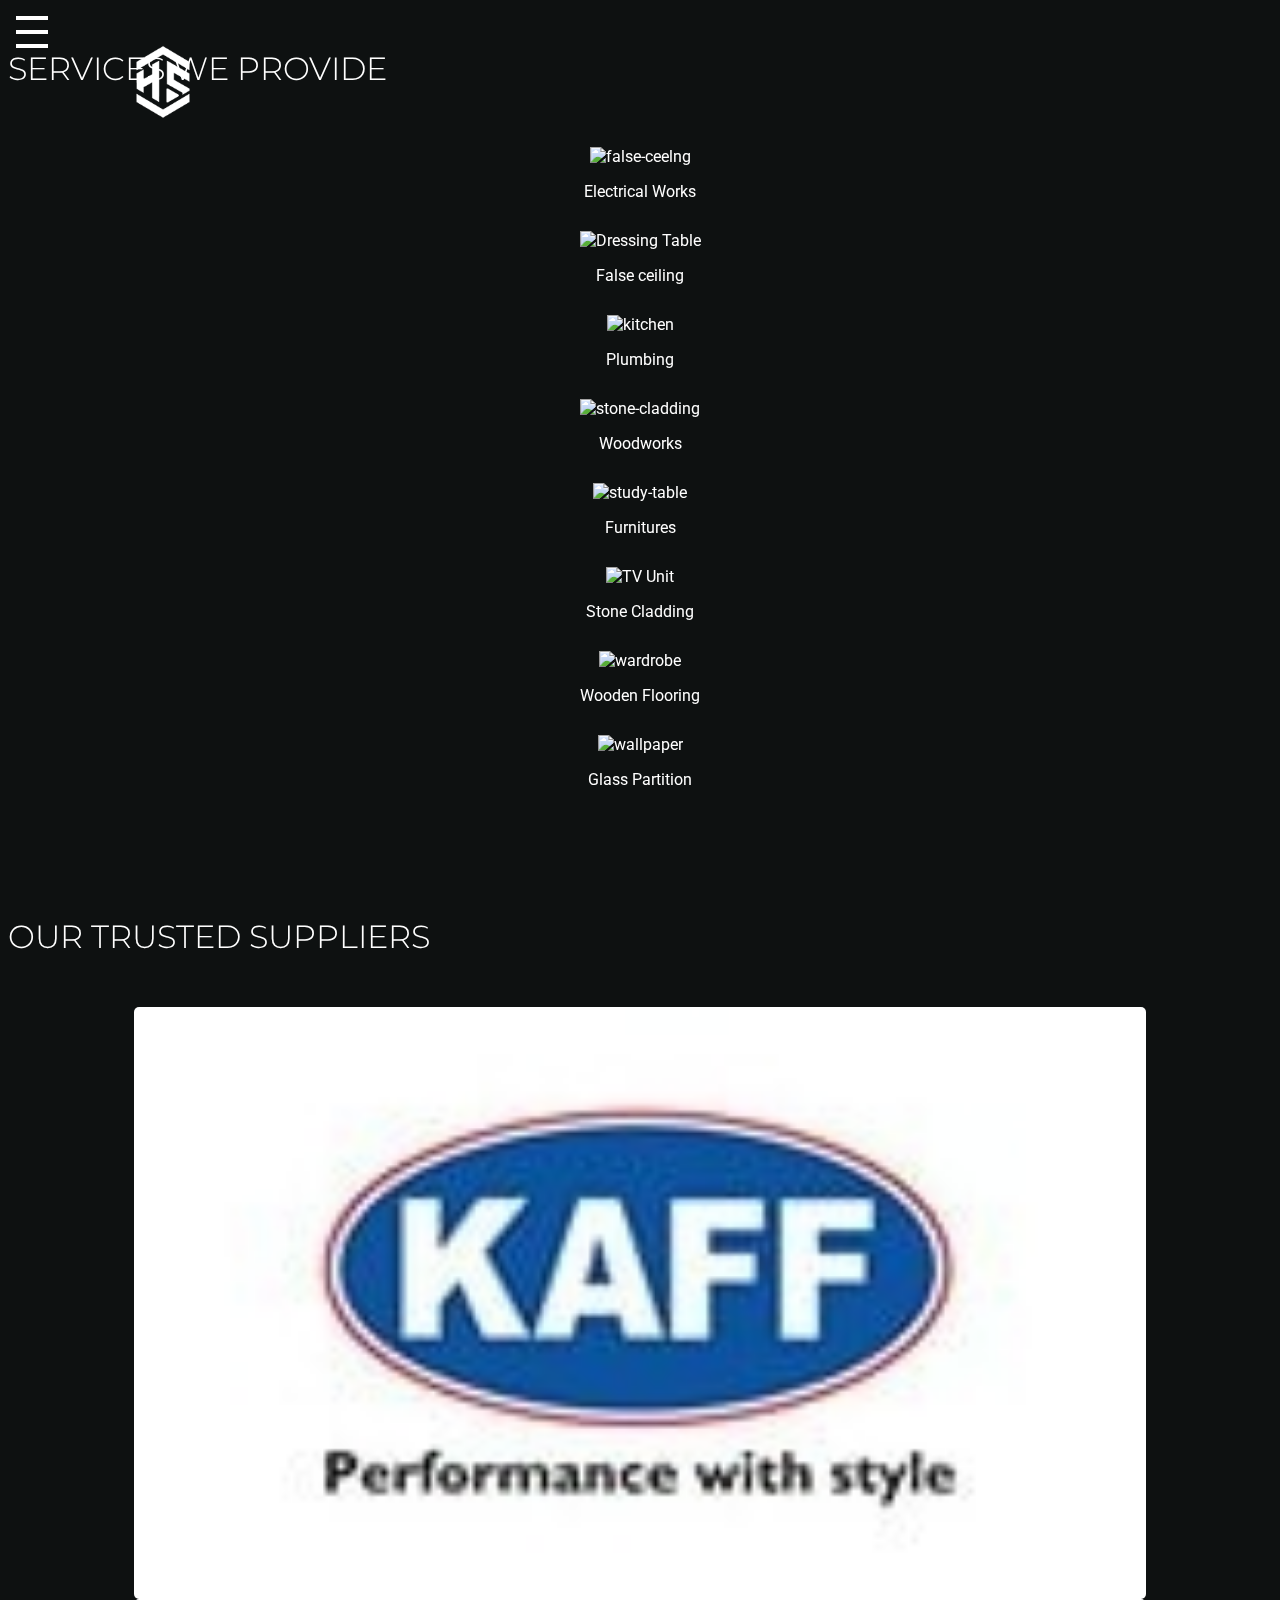
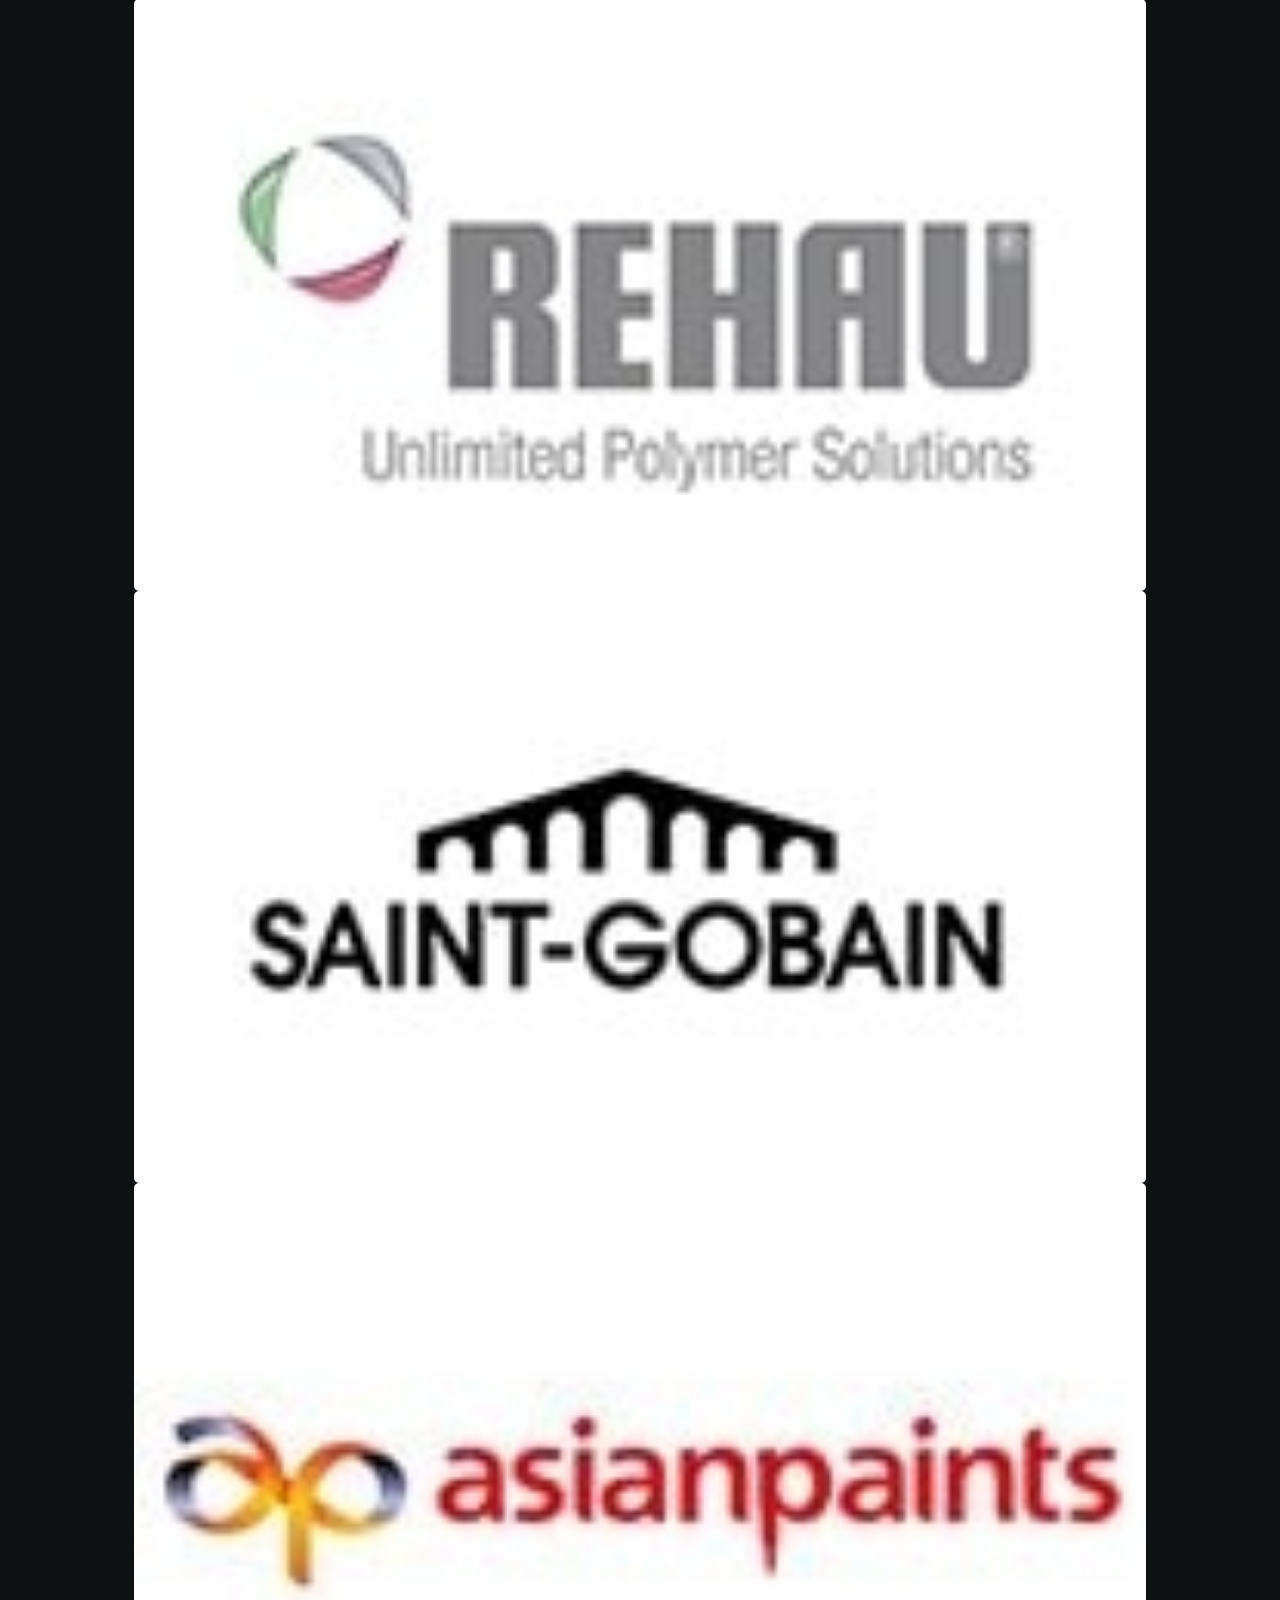
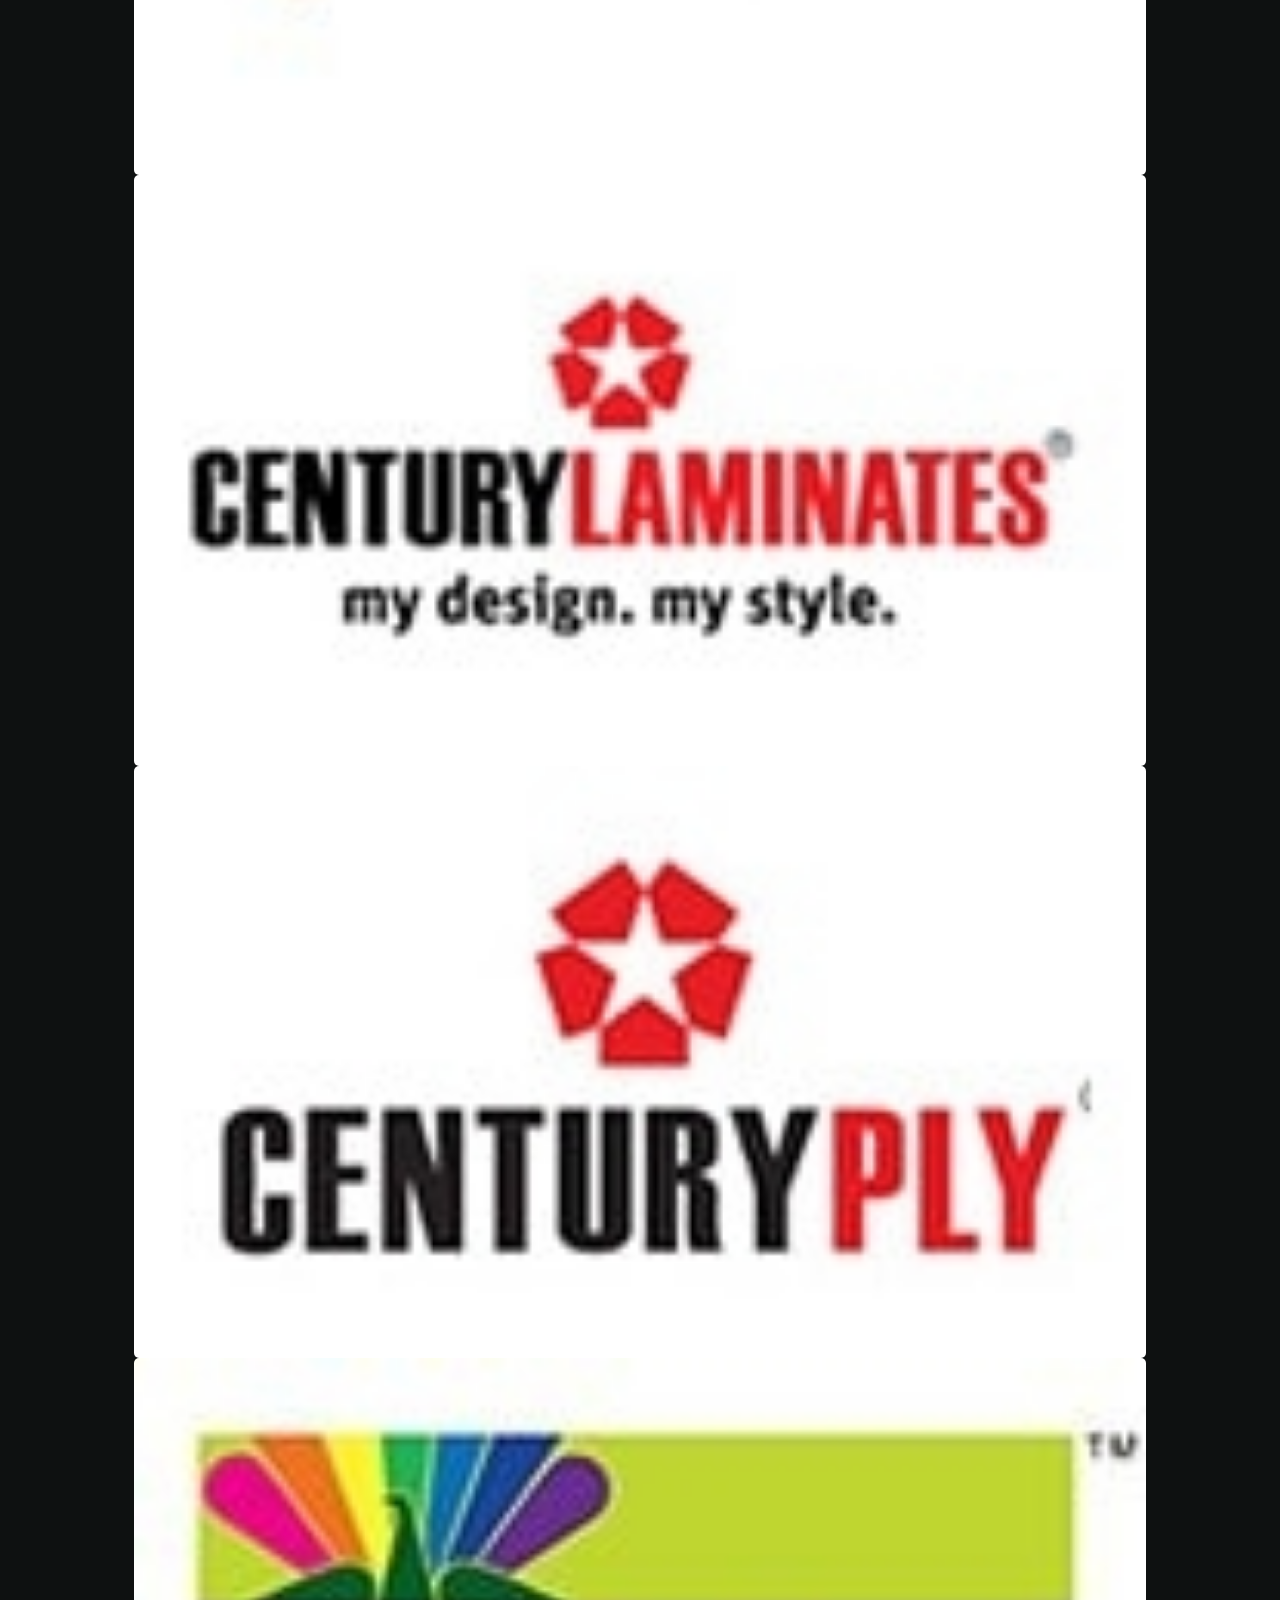
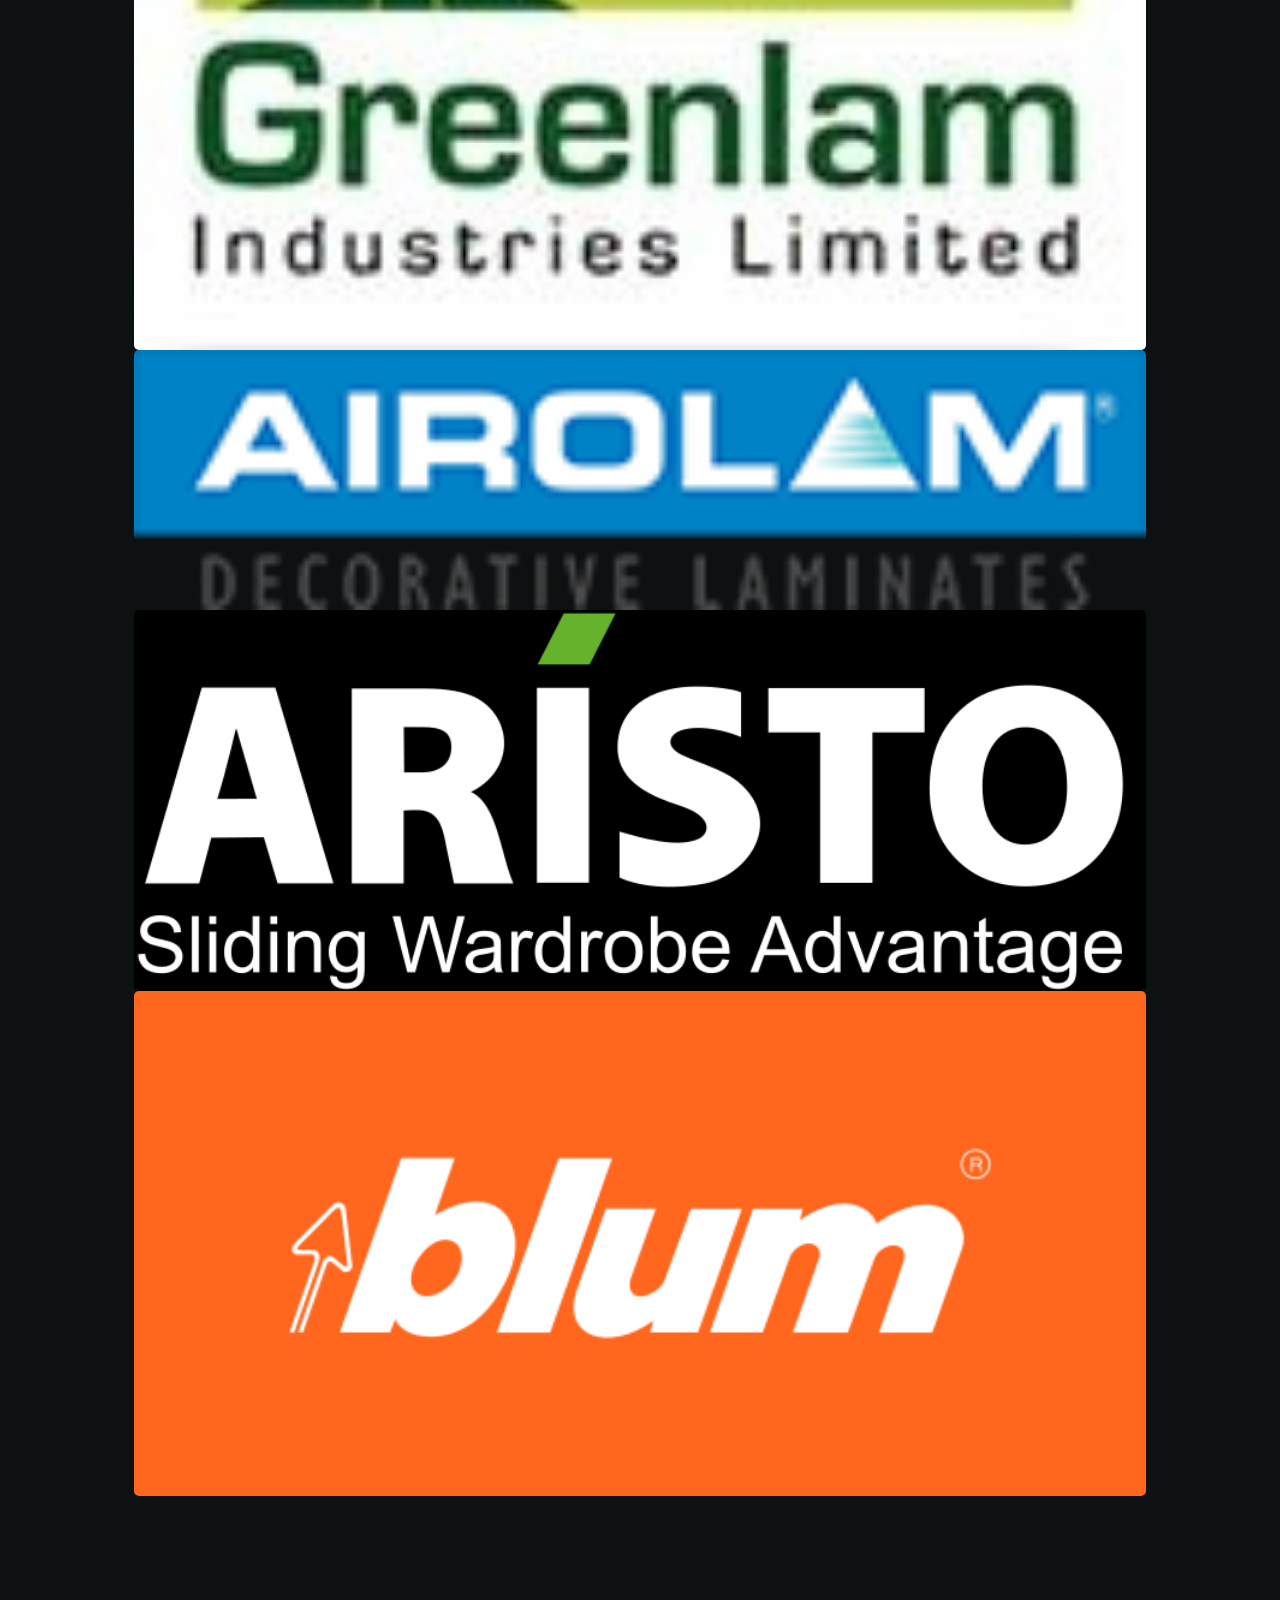
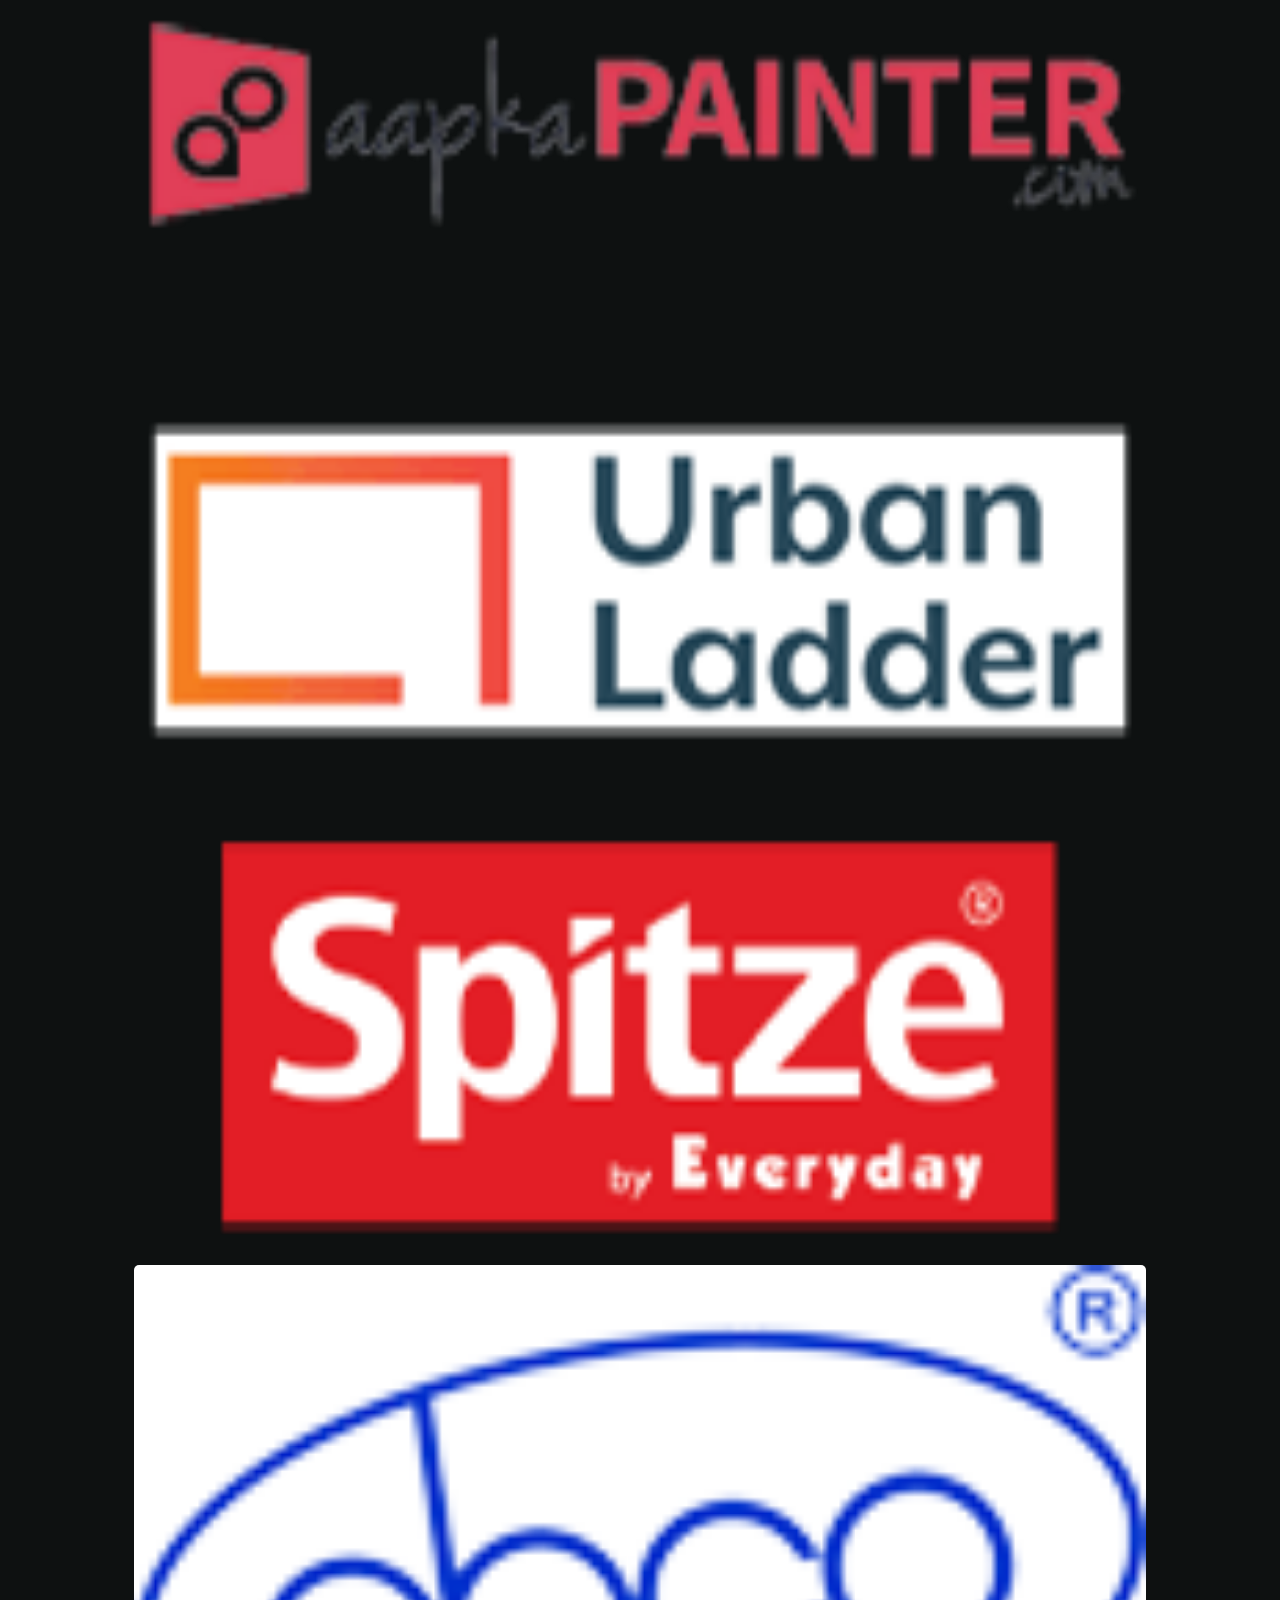
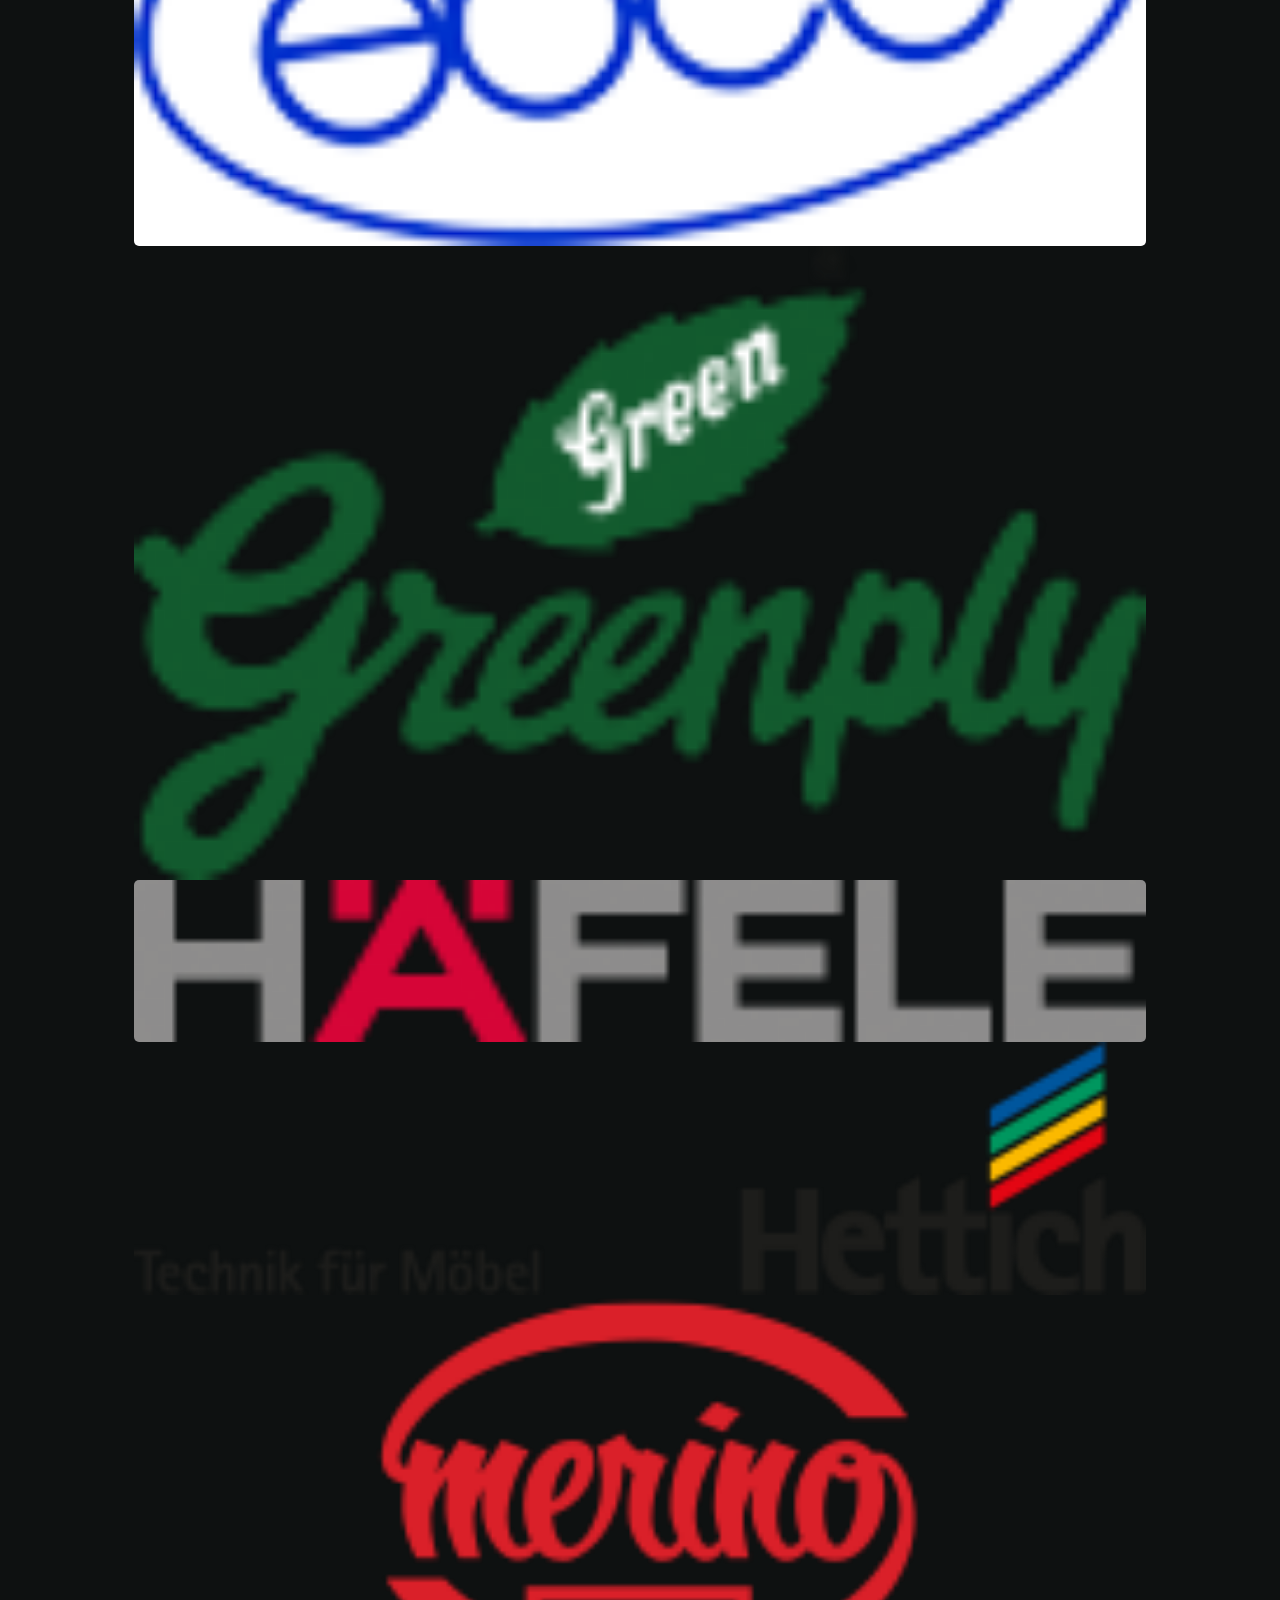
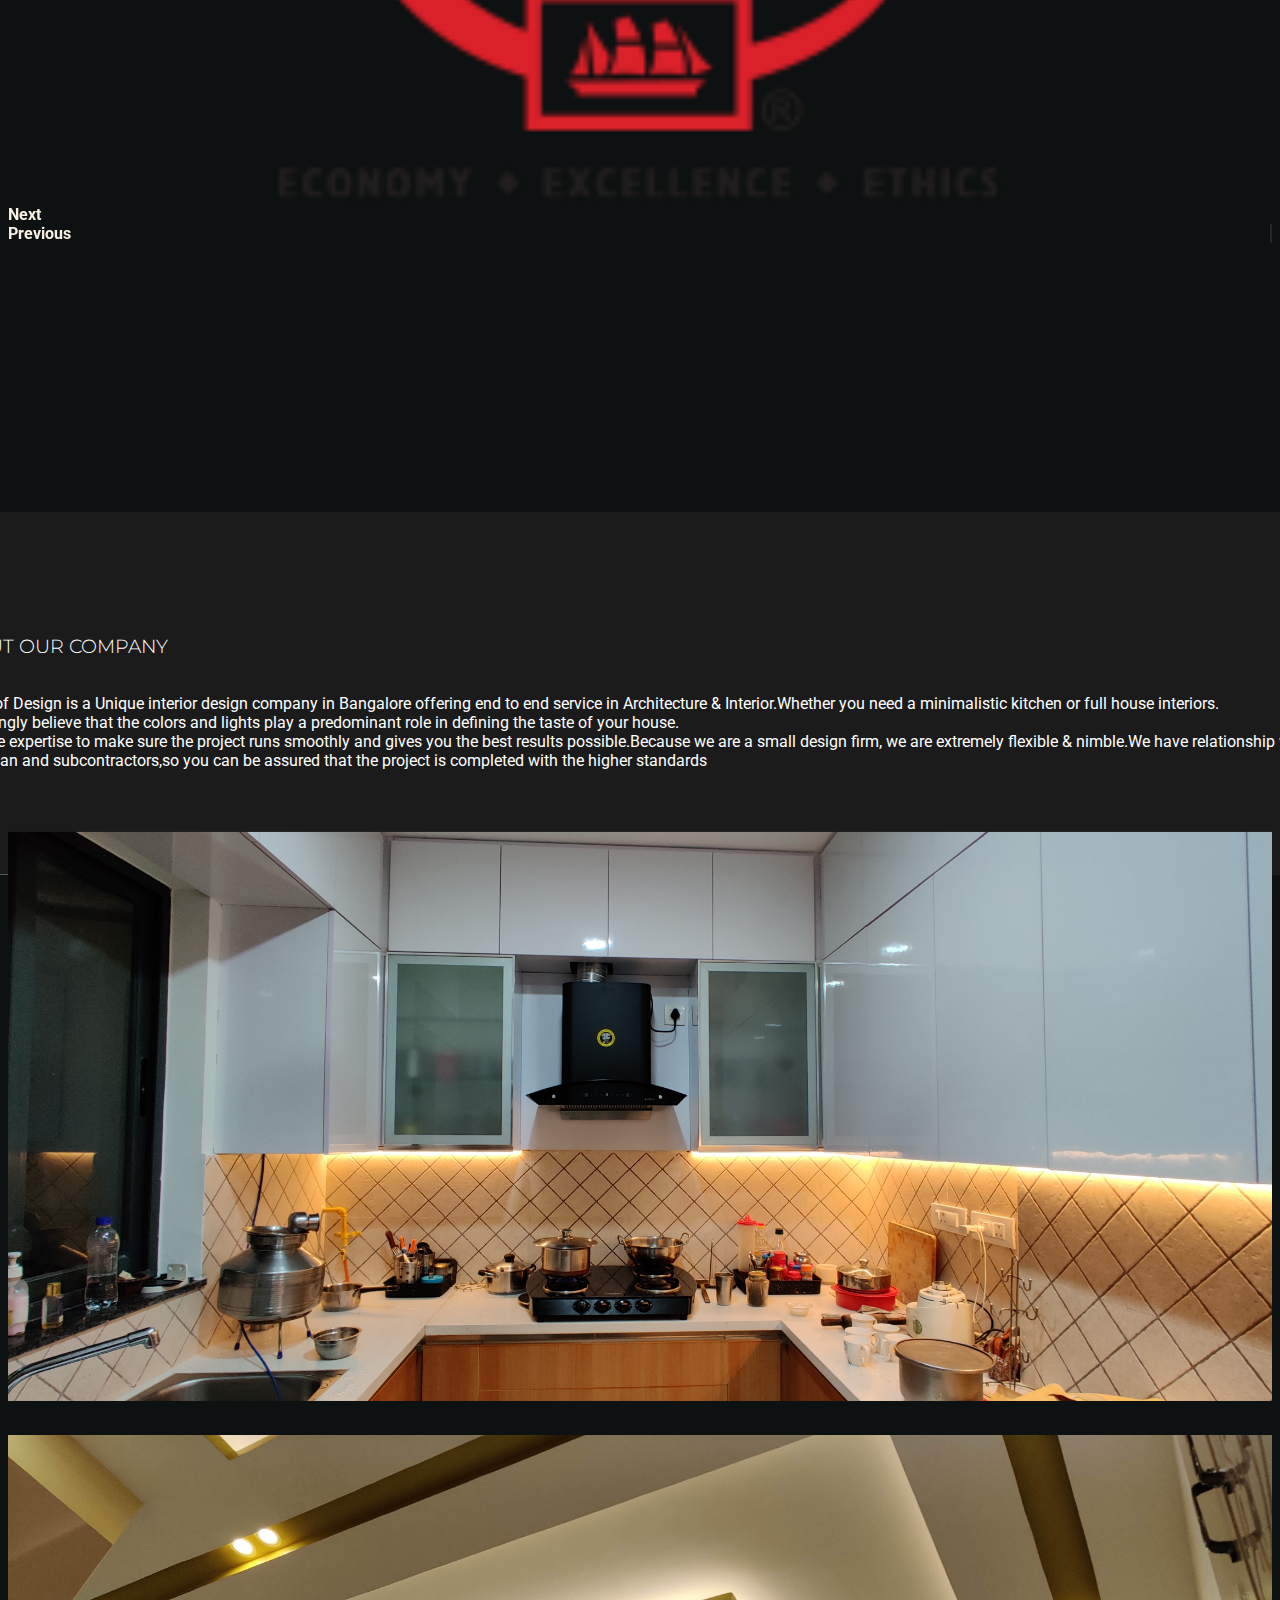
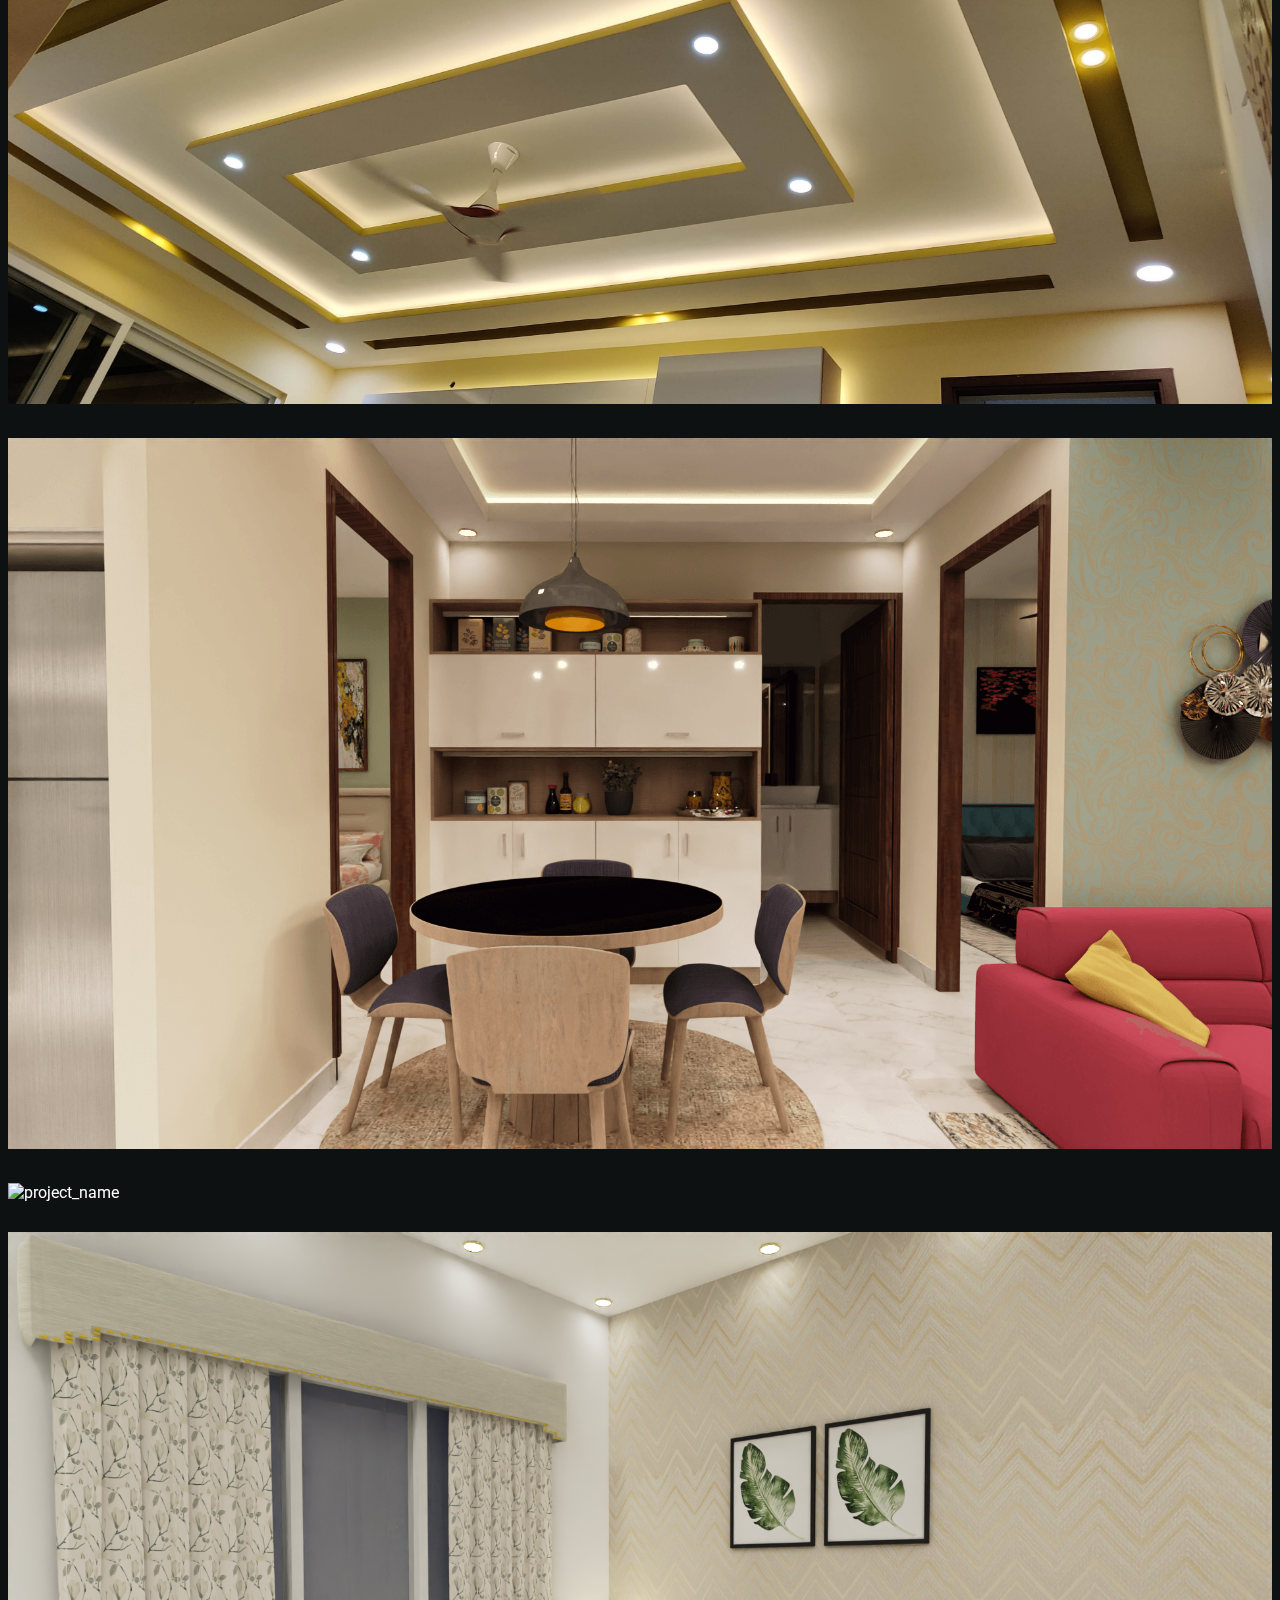
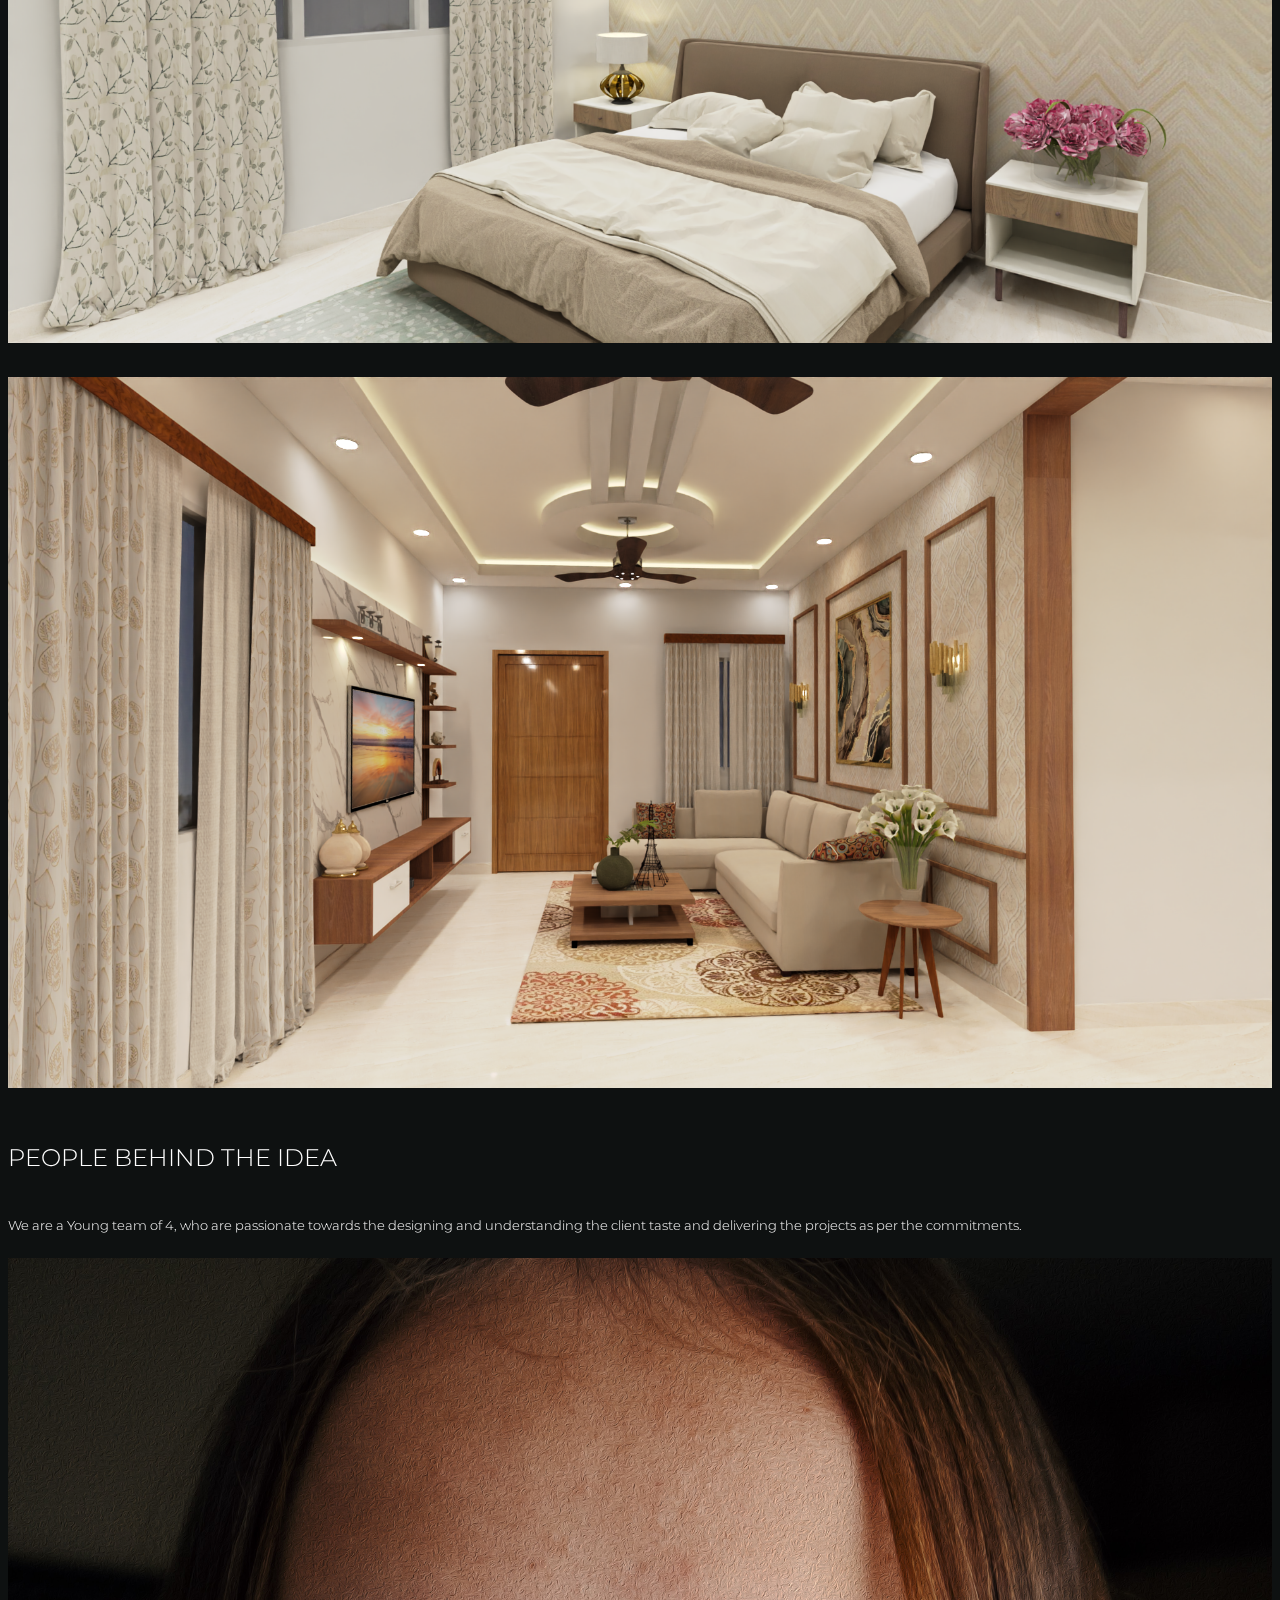
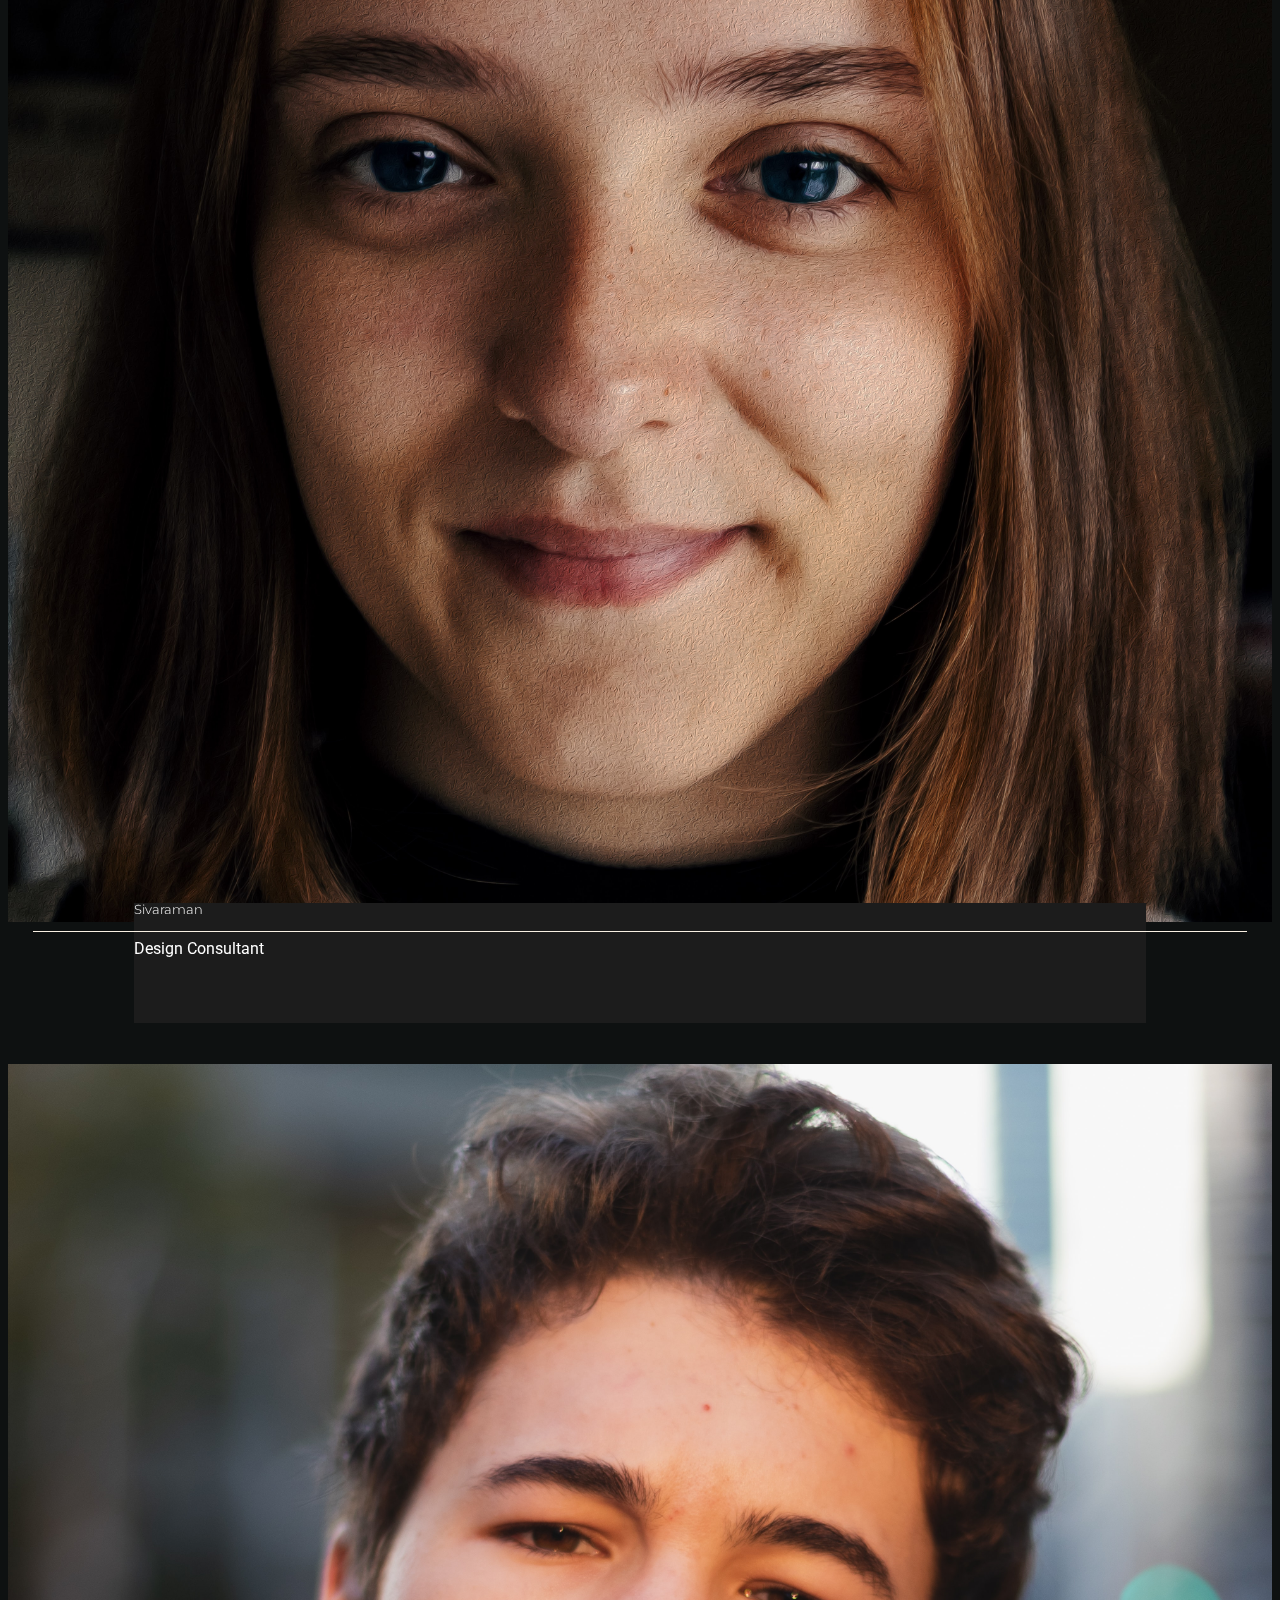
==== index.html @ 47394171 "contact form added to project" ====
<!DOCTYPE HTML>
<html>
    <head>
        
        <title>House Of Designs</title>
        
        <meta name="viewport" content="width=device-width,initial-scale=1">

        <link rel="icon" type="image/png" href="./images/icons/logo black.png"/>
        <link href="https://cdn.jsdelivr.net/npm/bootstrap@5.0.2/dist/css/bootstrap.min.css" rel="stylesheet" integrity="sha384-EVSTQN3/azprG1Anm3QDgpJLIm9Nao0Yz1ztcQTwFspd3yD65VohhpuuCOmLASjC" crossorigin="anonymous">
        <link rel="stylesheet" href="https://unpkg.com/swiper@7/swiper-bundle.min.css" />
        <link rel="preconnect" href="https://fonts.googleapis.com">
        <link rel="preconnect" href="https://fonts.gstatic.com" crossorigin>
        <link href="https://fonts.googleapis.com/css2?family=Alegreya+Sans:ital,wght@1,100;1,300&family=Montserrat:wght@100;300;400;500;600&family=Roboto:wght@300;400;500;700;900&display=swap" rel="stylesheet">
        <link href="style/hamburger.css" rel="stylesheet">
        <link href="style/project-moda.css" rel="stylesheet">
        <link href="style/style.css" rel="stylesheet">
        </head> 
        <body>

            <div id="project-modal">

            </div>

            <!--Menu Section-->
            <div class="menu">
                
                <!-- <div class="logo" for="navcheck"> -->
                </div>
                <input type="checkbox" id="navcheck" role="button" title="menu">
                <label for="navcheck" aria-hidden="true" title="menu">
                    <span class="burger">
                        <span class="bar">
                            <span class="visuallyhidden">Menu</span>
                        </span>
                    </span>
                </label>
                <nav id="menu">
                    <a onClick="closeMenu()" href="#">HOME</a>
                    <a onClick="closeMenu()" href="#services">SERVICES</a>
                    <a onClick="closeMenu()" href="#clients">OUR CLIENTS</a>
                    <a onClick="closeMenu()" href="#about">ABOUT US</a>
                    <a onClick="closeMenu()" href="#gallery">GALLERY</a>
                    <a onClick="closeMenu()" href="#team">THE TEAM</a>
                    <a onClick="closeMenu()" href="#supplier">OUR SUPPLIERS</a>
                    <a onClick="closeMenu()" href="#find">FIND US</a>
                </nav>
            </div>

            <div class="logo">
            </div>

            <!--Background lines-->
            <div class="w-100 container-sm background_lines">
                <div class="row h-100">
                    <div class="h-100 border border-left col-3 col-md-3 col-lg-3"></div>
                    <div class="h-100 border border-right border-left col-3 col-md-3 col-lg-3"></div>
                    <div class="h-100 border border-right col-3 col-md-3 col-lg-3"></div>
                    <div class="h-100 border border-right col-3 col-md-3 col-lg-3"></div>
                </div>
            </div>


            <div class="body_wrapper">

            <!--Services-->
                <div id="services" class="container-sm services mt-5">
                        <div class="container">
                            <h1 class="text-center">SERVICES WE PROVIDE</h1>
                            <div class="row mt-5">
                                <div class="col-lg-3 col-md-3 col-sm-4 col-6 item">
                                    <img src='./images/services/false-ceelng.png' alt='false-ceelng'>
                                    <p class="text-center mt-2">Electrical Works</p>
                                </div>
                                <div class="col-lg-3 col-md-3 col-sm-4 col-6 item">
                                    <img src='./images/services/dressing-table.png' alt='Dressing Table'>
                                    <p class="text-center mt-2">False ceiling</p>
                                </div>
                                <div class="col-lg-3 col-md-3 col-sm-4 col-6 item">
                                    <img src='./images/services/kitchen.png' alt='kitchen'>
                                    <p class="text-center mt-2">Plumbing</p>
                                </div>
                                <div class="col-lg-3 col-md-3 col-sm-4 col-6 item">
                                    <img src='./images/services/stone-wall.png' alt='stone-cladding'>
                                    <p class="text-center mt-2">Woodworks</p>
                                </div>
                                <div class="col-lg-3 col-md-3 col-sm-4 col-6 item">
                                    <img src='./images/services/study-table.png' alt='study-table'>
                                    <p class="text-center mt-2">Furnitures</p>
                                </div>
                                <div class="col-lg-3 col-md-3 col-sm-4 col-6 item">
                                    <img src='./images/services/tv-unit.png' alt='TV Unit'>
                                    <p class="text-center mt-2">Stone Cladding</p>
                                </div>
                                <div class="col-lg-3 col-md-3 col-sm-4 col-6 item">
                                    <img src='./images/services/wardrobe.png' alt='wardrobe'>
                                    <p class="text-center mt-2">Wooden Flooring</p>
                                </div>
                                <div class="col-lg-3 col-md-3 col-sm-4 col-6 item">
                                    <img src='./images/services/wallpaper.png' alt='wallpaper'>
                                    <p class="text-center mt-2">Glass Partition</p>
                                </div>
                            </div>
                        </div>
                </div>
    
    

                <!--Happy Clients-->
                <div id="clients" class="supplier mt-5">
                    <div class="container">
                        <h1 class="text-center">OUR TRUSTED SUPPLIERS</h1>
                        <div class="row mt-5">
                            <div class="supplier-container swiper-container">
                                <div class="swiper-wrapper">
                                    <div class="swiper-slide inner-items col-lg-2">
                                        <img src="images/projects/Preferred partners/13_aRiKL17s6.jpg" alt="">
                                    </div>
                                    <div class="swiper-slide inner-items col-lg-2">
                                        <img src="images/projects/Preferred partners/17_8RBtSBFIt.jpg" alt="">
                                    </div>
                                    <div class="swiper-slide inner-items col-lg-2">
                                        <img src="images/projects/Preferred partners/18_u9Nx98RRj.jpg" alt="">
                                    </div>
                                    <div class="swiper-slide inner-items col-lg-2">
                                        <img src="images/projects/Preferred partners/1_703qYSv23.jpg" alt="">
                                    </div>
                                    <div class="swiper-slide inner-items col-lg-2">
                                        <img src="images/projects/Preferred partners/3_xMB9K5IAU.jpg" alt="">
                                    </div>
                                    <div class="swiper-slide inner-items col-lg-2">
                                        <img src="images/projects/Preferred partners/4_LL-KbsNVy.jpg" alt="">
                                    </div>
                                    <div class="swiper-slide inner-items col-lg-2">
                                        <img src="images/projects/Preferred partners/8_13tVaPI_7.jpg" alt="">
                                    </div>
                                    <div class="swiper-slide inner-items col-lg-2">
                                        <img src="images/projects/Preferred partners/arilam-logo.png" alt="">
                                    </div>
                                    <div class="swiper-slide inner-items col-lg-2">
                                        <img src="images/projects/Preferred partners/aristo.png" alt="">
                                    </div>
                                    <div class="swiper-slide inner-items col-lg-2">
                                        <img src="images/projects/Preferred partners/blum.png" alt="">
                                    </div>
                                    <div class="swiper-slide inner-items col-lg-2">
                                        <img src="images/projects/Preferred partners/D Partners logo184x83-01.webp" alt="">
                                    </div>
                                    <div class="swiper-slide inner-items col-lg-2">
                                        <img src="images/projects/Preferred partners/D Partners logo184x83-08.webp" alt="">
                                    </div>
                                    <div class="swiper-slide inner-items col-lg-2">
                                        <img src="images/projects/Preferred partners/D Partners logo184x83-12.webp" alt="">
                                    </div>
                                    <div class="swiper-slide inner-items col-lg-2">
                                        <img src="images/projects/Preferred partners/ebco-hardware-solutions-logo.png" alt="">
                                    </div>
                                    <div class="swiper-slide inner-items col-lg-2">
                                        <img src="images/projects/Preferred partners/greenply-logo.png" alt="">
                                    </div>
                                    <div class="swiper-slide inner-items col-lg-2">
                                        <img src="images/projects/Preferred partners/haefele_logo.png" alt="">
                                    </div>
                                    <div class="swiper-slide inner-items col-lg-2">
                                        <img src="images/projects/Preferred partners/hettich.png" alt="">
                                    </div>
                                    <div class="swiper-slide inner-items col-lg-2">
                                        <img src="images/projects/Preferred partners/mernino_updated_logo.png" alt="">
                                    </div>
                                </div>
                            </div>
                        </div>
                        <div class="swiper-button-next supplier-next">Next</div>
                        <div class="swiper-button-prev supplier-prev">Previous</div>
                    </div>
                </div>

                <!--About Company-->
                <div id="about" class="container about_company mt-5">
                    <div class="row">
                        <div class="col-12 col-md-5 col-lg-7 image">
                        </div>
                        <div class="col-12 col-md-7 col-lg-5 info">
                            <div class="company">
                                <h3>ABOUT OUR COMPANY</h3>
                                <p>House of Design is a Unique interior design company in Bangalore offering end to end service in Architecture & Interior.Whether you need a minimalistic kitchen or full house interiors.<br/>

                                    We strongly believe that the colors and lights play a predominant role in defining the taste of your house.<br/>
                                    
                                    We have expertise to make sure the project runs smoothly and gives you the best results possible.Because we are a small design firm, we are extremely flexible & nimble.We have relationship with many local craftsman and subcontractors,so you can be assured that the project is completed with the higher standards
                                    </p>
                            </div>
                        </div>
                    </div>
                </div>


                <!--Gallery-->
                <div id="gallery" class="container projects mt-5">
                    <h1 class="text-center">PROJECTS BY US</h1>
                    <div class="row">
                        <div class="col-md-6 col-6">
                            <div class="w-100 image-wrapper" >
                                <div class="info">
                                    <h4 class="text-center">Mr. Anshuman</h4>
                                    <p class="text-center">4 BHK Duplex</p>
                                </div>
                                <a href="#" onClick="openProjectImages('project1');event.preventDefault();"></a>
                                <img src="images/projects/anshuman/IMG_20211125_181454.jpg" alt="project_name">
                            </div>
                            <div class="w-100 image-wrapper">
                                <div class="info">
                                    <h4 class="text-center">Ms. Deepika</h4>
                                    <p class="text-center">3 BHK</p>
                                </div>
                                <a href="#" onClick="openProjectImages('project2');event.preventDefault();"></a>
                                <img src="images/projects/deepika/IMG_20211209_215125.jpg" alt="project_name">
                            </div>
                            <div class="w-100 image-wrapper">
                                <div class="info">
                                    <h4 class="text-center">Mr. Mala</h4>
                                    <p class="text-center">3 BHK</p>
                                </div>
                                
                                <a href="#" onClick="openProjectImages('project6');event.preventDefault();"></a>
                                <img src="images/projects/mala/577f1dff07d405420d681d058f6849cd.png" alt="project_name">
                            </div>
                        </div>
                        <div class="col-md-6 col-6 mt-4">
                            <div class="w-100 image-wrapper">
                                <div class="info">
                                    <h4 class="text-center">Mr. Ramprasad</h4>
                                    <p class="text-center">4 BHK</p>
                                </div>
                                
                                <a href="#" onClick="openProjectImages('project3');event.preventDefault();"></a>
                                <img src="images/projects/ramprasad/Living.png" alt="project_name">
                            </div>
                            <div class="w-100 image-wrapper">
                                <div class="info">
                                    <h4 class="text-center">Ms. Tanvi</h4>
                                    <p class="text-center">3 BHK</p>
                                </div>
                                
                                <a href="#" onClick="openProjectImages('project4');event.preventDefault();"></a>
                                <img src="images/projects/tanvi/gbr view 2.png" alt="project_name">
                            </div>
                            <div class="w-100 image-wrapper">
                                <div class="info">
                                    <h4 class="text-center">Mr. Vijayavel</h4>
                                    <p class="text-center">3 BHK Villa</p>
                                </div>
                                
                                <a href="#" onClick="openProjectImages('project5');event.preventDefault();"></a>
                                <img src="images/projects/vijayavel/ad766baf2de33df1b827bf830c97fbb9.png" alt="project_name">
                            </div>
                        </div>
                    </div>
                </div>

                <!--Team-->
                <div id="team" class="container-sm our_team mt-5">
                    <h2 class="text-center">PEOPLE BEHIND THE IDEA</h2>
                    <h5 class="text-center" style="line-height: 1.5;">We are a Young team of 4, who are passionate towards the designing and understanding the client taste and delivering the projects as per the commitments.
                    </h5>
                    <div class="row pt-5">
                        <div class="member col-lg-3 col-md-6">
                            <div class="image"></div>
                            <div class="info d-flex flex-column align-items-center justify-content-center">
                                <h5 class="mb-4 text-center">Sivaraman</h5>
                                <p class="designation">Design Consultant</p>
                            </div>
                        </div>
                        <div class="member mt-lg-5 col-lg-3 col-md-6">
                            <div class="image"></div>
                            <div class="info d-flex flex-column align-items-center justify-content-center">
                                <h5 class="mb-4 text-center">Pradeep </h5>
                                <p class="designation">Technical Head</p>
                            </div>
                        </div>
                        <div class="member mt-md-5 mt-lg-0 col-lg-3 col-md-6">
                            <div class="image"></div>
                            <div class="info d-flex flex-column align-items-center justify-content-center">
                                <h5 class="mb-4 text-center">Ganapathy Venkatesh</h5>
                                <p class="designation">Project Manager</p>
                            </div>
                        </div>
                        <div class="member mt-md-5 mt-lg-5 col-lg-3 col-md-6">
                            <div class="image"></div>
                            <div class="info d-flex flex-column align-items-center justify-content-center">
                                <h5 class="mb-4 text-center">Ranjith </h5>
                                <p class="designation">Project Manager</p>
                            </div>
                        </div>
                    </div>
                </div>

    
                <!--Suppliers-->
                <div id="supplier" class="supplier mt-5">
                    <div class="container">
                        <h1 class="text-center">Our Clients Testimonies</h1>
                        <div class="row mt-5">
                            <div class="supplier-container swiper-container">
                                <div class="swiper-wrapper">
                                    <div class="swiper-slide inner-items col-lg-2">
                                        <img src="./images/suppliers/blum.png" alt="">
                                    </div>
                                    <div class="swiper-slide inner-items col-lg-2">
                                        <img src="./images/suppliers/ebco-hardware-solutions-logo.png" alt="">
                                    </div>
                                    <div class="swiper-slide inner-items col-lg-2">
                                        <img src="./images/suppliers/greenply-logo.png" alt="">
                                    </div>
                                    <div class="swiper-slide inner-items col-lg-2">
                                        <img src="./images/suppliers/haefele_logo.png" alt="">
                                    </div>
                                    <div class="swiper-slide inner-items col-lg-2">
                                        <img src="./images/suppliers/hettich.png" alt="">
                                    </div>
                                    <div class="swiper-slide inner-items col-lg-2">
                                        <img src="./images/suppliers/aristo.png" alt="">
                                    </div>
                                    <div class="swiper-slide inner-items col-lg-2">
                                        <img src="./images/suppliers/arilam-logo.png" alt="">
                                    </div>
                                    <div class="swiper-slide inner-items col-lg-2">
                                        <img src="./images/suppliers/mernino_updated_logo.png" alt="">
                                    </div>
                                </div>
                            </div>
                        </div>
                        <div class="swiper-button-next">Next</div>
                        <div class="swiper-button-prev">Previous</div>
                    </div>
                </div>

                <!--map-->
                <div id="find" class="container-full map">
                    <h1 class="text-center">LET'S WORK TOGTHER</h1>
                    <div class="container">
                        <div class="row">
                            <div class="col-12 col-md-6">
                                <form class="mt-5">
                                    <textarea placeholder="Write a message..." class="input w-100" rows="6"></textarea>
                                    <input placeholder="Your Name" class="input mt-3 w-100"/>
                                    <input placeholder="Your Email" class="input mt-3 w-100"/>
                                    <button class="mt-4">Send</button>
                                </form>
                            </div>
                            <div class="col-12 col-md-6">
                                <h2>COLORFUL LIFE</h2>
                                <p>Lorem ipsum dolor sit amet, consectetur adipiscing elit. Sed tincidunt vel turpis eget tempor. Aliquam erat volutpat. Etiam est mauris, imperdiet quis orci rutrum, sodales porta sem. Maecenas at tristique dui, ut rutrum sapien. Donec nec lorem id risus lacinia placerat. Duis vel rutrum tellus, ut consequat est. Proin nec faucibus est, a porttitor velit. Cras mollis nunc id rhoncus euismod. Sed ut risus in elit venenatis malesuada nec a lorem.</p>
                                <div class="col-12">
                                    <div class="mb-3 icon mail"><a class="" href = "mailto: info@houseofdesigns.co.in ">info@houseofdesigns.co.in </a></div>
                                    
                                </div>
                                <div class="col-12 ">
                                    <div class="mb-3 icon phone"><a class="" href="tel:+918667311305">+91 8667311305</a></div>
                                    
                                </div>
                                <div class=" social col-12 mt-3 mt-md-0 mt-lg-0">
                                    <div class="mb-3 icon follow"><div class="d-flex justify-content-start">
                                        <a  href="https://www.instagram.com/house_.of._designs/" target="blank"></a>
                                        <a  href="https://www.facebook.com/houseofdesigns.12/?ref=pages_you_manage" target="blank"></a>
                                    </div></div>
                                    
                                </div>
                            </div>
                        </div>
                    </div>
                    <div class="image w-100 mt-4">
                        <a href="shorturl.at/svwT4" target="blank"></a>
                    </div>
                </div>

                <!--footer-->
                <div class="container-full mt-5 footer pt-4 pb-4">
                    <div class="row">
                    </div>
                </div>


            </div>






            <script src="https://code.jquery.com/jquery-3.5.0.min.js" integrity="sha256-xNzN2a4ltkB44Mc/Jz3pT4iU1cmeR0FkXs4pru/JxaQ=" crossorigin="anonymous"></script>
            <script src="https://cdn.jsdelivr.net/npm/bootstrap@5.0.2/dist/js/bootstrap.bundle.min.js" integrity="sha384-MrcW6ZMFYlzcLA8Nl+NtUVF0sA7MsXsP1UyJoMp4YLEuNSfAP+JcXn/tWtIaxVXM" crossorigin="anonymous"></script>
                
            <script src="https://unpkg.com/swiper@7/swiper-bundle.min.js"></script>
            <script src="js/image-sliders.js"></script>
            <script src="js/script.js"></script>
        </body>
</html>
---- style/hamburger.css ----
input {
  position: fixed;
  opacity: 0;
}

label {
  position: absolute;
  margin: 0;
  padding: 0;
  border: none;
  outline: none;
  background: none;
  cursor: pointer;
}
label::before {
  position: fixed;
  z-index: 80;
  top: 0;
  left: 0;
  right: 0;
  bottom: 0;
  background-color: rgba(0, 0, 0, 0.71);
  content: "";
  opacity: 0;
  pointer-events: none;
  transition: opacity 0.5s cubic-bezier(0.19, 1, 0.22, 1);
}
label .burger {
  position: fixed;
  top: 1em;
  left: 1em;
  z-index: 1000;
  width: 2em;
  height: 2em;
  margin: 0;
  padding: 0;
  transition: opacity 0.5s cubic-bezier(0.19, 1, 0.22, 1);
}
label .burger::before,
label .burger .bar, label .burger::after {
  position: absolute;
  left: 0;
  display: block;
  width: 100%;
  height: 12%;
  background: white;
  content: "";
  transition: all 0.5s cubic-bezier(0.19, 1, 0.22, 1);
}
label .burger .bar {
  top: 44%;
}
label .burger::before {
  top: 0;
  transform-origin: top left;
}
label .burger::after {
  bottom: 0;
  transform-origin: bottom left;
}

input:focus + label .burger,
label:hover .burger {
  opacity: 0.75;
}

nav {
  position: fixed;
  top: 0;
  left: 0;
  bottom: 0;
  z-index: 100;
  display: flex;
  flex-flow: column nowrap;
  justify-content: center;
  align-items: flex-start;
  transform: translate3d(0, 0, 0);
  /* material acceleration */
  transform: translateX(-100%);
  will-change: transform;
  transition: transform 0.5s cubic-bezier(0.19, 1, 0.22, 1);
}
nav::before {
  position: absolute;
  top: 0;
  bottom: 0;
  left: 0;
  z-index: -1;
  width: 25em;
  background: #FDFDFD;
  content: "";
  transform: skewX(15deg) translateX(-100%);
  transform-origin: bottom left;
  will-change: transform;
  transition: transform 0.5s cubic-bezier(0.19, 1, 0.22, 1);
}
@media (min-width: 40em) {
  nav::before {
    width: 40em;
  }
}
nav a {
  margin: 0.5em 0;
  padding: 0.2em 2em;
  font-family: "Roboto", sans-serif;
  font-size: 1.5em;
  color: black;
  text-decoration: none;
  font-weight: 500;
  transform: translateX(-100%);
  transition: color 0.15s, transform 0.5s;
  transition-timing-function: cubic-bezier(0.19, 1, 0.22, 1);
}
nav a:nth-child(1) {
  transition-delay: 0s, 100ms;
}
nav a:nth-child(2) {
  transition-delay: 0s, 150ms;
}
nav a:nth-child(3) {
  transition-delay: 0s, 200ms;
}
nav a:nth-child(4) {
  transition-delay: 0s, 250ms;
}
nav a:nth-child(5) {
  transition-delay: 0s, 300ms;
}
nav a:nth-child(6) {
  transition-delay: 0s, 350ms;
}
nav a:nth-child(7) {
  transition-delay: 0s, 400ms;
}
nav a:nth-child(8) {
  transition-delay: 0s, 450ms;
}
nav a:hover, nav a:focus {
  color: black;
}

main {
  overflow: hidden;
}
main .content {
  transform: translate3d(0, 0, 0);
  /* material acceleration */
  will-change: transform, filter;
  transition: all 0.5s cubic-bezier(0.19, 1, 0.22, 1);
}

[id=navcheck]:checked + label::before {
  opacity: 1;
  pointer-events: auto;
}
[id=navcheck]:checked + label .burger::before, [id=navcheck]:checked + label .burger::after {
  width: 141.42%;
}
[id=navcheck]:checked + label .burger::before {
  transform: rotate(45deg) translateY(-50%);
  background-color: black;
}
[id=navcheck]:checked + label .burger::after {
  transform: rotate(-45deg) translateY(50%);
  background-color: black;
}
[id=navcheck]:checked + label .burger .bar {
  transform: scale(0.1);
}
[id=navcheck]:checked ~ nav {
  transform: translateX(0);
}
[id=navcheck]:checked ~ nav::before {
  transform: skewX(15deg) translateX(0);
}
[id=navcheck]:checked ~ nav a {
  transform: translateX(0);
}
[id=navcheck]:checked ~ main .content {
  transform: translateX(3em);
  transform-origin: left center;
  filter: blur(2px);
}

/* helper */
.visuallyhidden {
  border: 0;
  clip: rect(0 0 0 0);
  height: 1px;
  margin: -1px;
  overflow: hidden;
  padding: 0;
  position: absolute;
  width: 1px;
}

/* misc */
body {
  overflow-x: hidden;
  background: #0e1111;
  color: white;
}

main {
  background: #3498db;
  padding: 5% 0;
}

article {
  width: 80%;
  margin: 0 auto;
  font-size: 1.3em;
}
@media (min-width: 60em) {
  article {
    width: 50%;
  }
}

h1 {
  font-weight: 700;
}

/*# sourceMappingURL=hamburger.css.map */
---- style/project-moda.css ----
#project-modal {
  display: none;
  height: 100vh;
  position: fixed;
  background: #000000c7;
  width: 100%;
  left: 50%;
  top: 50%;
  transform: translate(-50%, -50%);
  z-index: 3000;
  overflow-y: hidden;
}
#project-modal .project-modal {
  height: 80%;
  position: relative;
  top: 50%;
  left: 50%;
  transform: translate(-50%, -50%);
}
#project-modal .project-modal .swiper {
  height: 100%;
}
#project-modal .project-modal .swiper .swiper-slide {
  text-align: center;
  font-size: 18px;
  /* Center slide text vertically */
  display: -webkit-box;
  display: -ms-flexbox;
  display: -webkit-flex;
  display: flex;
  -webkit-box-pack: center;
  -ms-flex-pack: center;
  -webkit-justify-content: center;
  justify-content: center;
  -webkit-box-align: center;
  -ms-flex-align: center;
  -webkit-align-items: center;
  align-items: center;
}
#project-modal .project-modal .swiper .swiper-slide img {
  display: block;
  height: 90%;
  object-fit: cover;
}

.close {
  background-image: url("../images/icons/close.png");
  background-size: contain;
  padding: 15px;
  background-repeat: no-repeat;
  background-position: center;
  position: absolute;
  right: 2%;
  top: 3%;
  background-color: transparent;
  border: none;
}

/*# sourceMappingURL=project-moda.css.map */
---- style/style.css ----
* {
  font-family: "Roboto", sans-serif;
}

h1, h2, h3, h4, h5, h6 {
  font-family: "Montserrat", sans-serif;
  font-weight: 300;
  line-height: 3;
}

html {
  scroll-behavior: smooth;
}

.logo {
  background-image: url("../images/icons/logo.png");
  background-repeat: no-repeat;
  background-size: contain;
  height: 80px;
  width: 70px;
  position: absolute;
  left: 10%;
  top: 5%;
}

.menu .logo {
  background-image: url("../images/icons/logo black.png");
  background-repeat: no-repeat;
  background-size: contain;
  height: 80px;
  z-index: 1000;
  width: 70px;
  position: absolute;
  left: 10%;
  top: 5%;
}

.background_lines {
  height: 100vh;
  position: fixed;
  z-index: 1;
  left: 50%;
  top: 50%;
  transform: translate(-50%, -50%);
}
.background_lines .border {
  border-color: #7272720f !important;
}

.body_wrapper {
  position: relative;
  z-index: 2;
}

.services {
  margin-bottom: 100px;
}
.services .item {
  text-align: center;
  margin-top: 30px;
}
.services .item img {
  width: 50%;
}

.supplier, .clients {
  position: relative;
  margin-bottom: 100px;
}
.supplier .row, .clients .row {
  flex-wrap: nowrap;
  margin: 0;
}
.supplier .row .inner-items, .clients .row .inner-items {
  display: flex;
  align-items: center;
  justify-content: center;
}
.supplier .row .inner-items img, .clients .row .inner-items img {
  border-radius: 5px;
  width: 80%;
}
.supplier .swiper-button-next, .supplier .swiper-button-prev, .clients .swiper-button-next, .clients .swiper-button-prev {
  bottom: auto;
  top: 40px;
  color: #F8F0E3;
  font-weight: 700;
  text-decoration: none;
  margin: 0;
  width: auto;
  z-index: 100;
  opacity: 1;
}
.supplier .swiper-button-next:focus, .supplier .swiper-button-prev:focus, .clients .swiper-button-next:focus, .clients .swiper-button-prev:focus {
  outline: transparent;
}
.supplier .swiper-button-next:hover, .supplier .swiper-button-prev:hover, .clients .swiper-button-next:hover, .clients .swiper-button-prev:hover {
  color: #0097da;
}
.supplier .swiper-button-next::after, .supplier .swiper-button-prev::after, .clients .swiper-button-next::after, .clients .swiper-button-prev::after {
  display: none;
}
@media (max-width: 600px) {
  .supplier .swiper-button-next, .supplier .swiper-button-prev, .clients .swiper-button-next, .clients .swiper-button-prev {
    font-size: 12px;
  }
}
.supplier .swiper-button-next, .clients .swiper-button-next {
  right: 10%;
}
@media (max-width: 768px) {
  .supplier .swiper-button-next, .clients .swiper-button-next {
    right: 6%;
  }
}
.supplier .swiper-button-prev, .clients .swiper-button-prev {
  right: 15%;
  left: auto;
  padding-right: 2%;
  border-right: 2px solid #272727;
}
@media (max-width: 1020px) {
  .supplier .swiper-button-prev, .clients .swiper-button-prev {
    right: 11%;
  }
}
@media (max-width: 768px) {
  .supplier .swiper-button-prev, .clients .swiper-button-prev {
    right: 13%;
  }
}
@media (max-width: 600px) {
  .supplier .swiper-button-prev, .clients .swiper-button-prev {
    right: 15%;
  }
}

@media (max-width: 600px) {
  .supplier .swiper-container {
    margin-top: 20px;
  }
}

.projects .image-wrapper {
  position: relative;
  height: fit-content;
  margin-bottom: 30px;
}
.projects .image-wrapper .info {
  position: absolute;
  z-index: 3;
  transition: opacity 300ms;
  top: 50%;
  left: 50%;
  transform: translate(-50%, -50%);
  opacity: 0;
}
.projects .image-wrapper .info h4 {
  font-weight: 300;
  letter-spacing: 2px;
  line-height: 1.2;
  font-family: "Roboto", sans-serif;
}
.projects .image-wrapper .info p {
  font-style: italic;
  font-weight: 300;
  font-family: "Alegreya Sans", sans-serif;
}
.projects .image-wrapper a {
  transition: opacity 250ms;
  position: absolute;
  z-index: 2;
  background-color: black;
  width: 100%;
  height: 100%;
  top: 50%;
  left: 50%;
  transform: translate(-50%, -50%);
  opacity: 0;
}
.projects .image-wrapper img {
  width: 100%;
}
.projects .image-wrapper:hover .info {
  opacity: 1;
}
.projects .image-wrapper:hover a {
  opacity: 0.7;
}

.about_company .image {
  height: 350px;
  background-image: url("../images/interior_designs/amanda-macedo-VqiXghm4L9w-unsplash.jpg");
  background-position: center;
  background-size: cover;
  background-repeat: no-repeat;
}
.about_company .info {
  position: relative;
}
.about_company .info .company {
  background-color: #1b1b1b;
  padding: 7% 15%;
  width: 120%;
  position: absolute;
  left: -20%;
  top: 50%;
  transform: translateY(-50%);
}

.our_team .member .image {
  height: 0px;
  padding-bottom: 100%;
  background-repeat: no-repeat;
  background-size: cover;
  background-position: center;
}
.our_team .member:nth-child(1) .image {
  background-image: url("../images/team/callum-blacoe-Id6U55AZMpg-unsplash.jpg");
}
.our_team .member:nth-child(2) .image {
  background-image: url("../images/team/harishan-kobalasingam-8PMvB4VyVXA-unsplash.jpg");
}
.our_team .member:nth-child(3) .image {
  background-image: url("../images/team/imansyah-muhamad-putera-n4KewLKFOZw-unsplash.jpg");
}
.our_team .member:nth-child(4) .image {
  background-image: url("../images/team/joseph-gonzalez-iFgRcqHznqg-unsplash.jpg");
}
.our_team .member .info {
  height: 120px;
  background: #1c1c1c;
  width: 80%;
  margin: 0 auto;
  position: relative;
  top: -41px;
  font-family: "Roboto", sans-serif;
}
.our_team .member .info h5 {
  line-height: 1;
}
.our_team .member .info .designation {
  position: relative;
  margin: 0;
}
.our_team .member .info .designation::before {
  content: "";
  position: absolute;
  width: 120%;
  height: 1px;
  left: -10%;
  top: -8px;
  background-color: #F8F0E3;
}

.map h2 {
  position: relative;
}
.map h2::after {
  position: absolute;
  content: none;
  height: 1px;
  width: 30%;
  background-color: #F8F0E3;
  left: 0;
  bottom: 10px;
}
.map .input {
  background-color: #1c1c1c;
  padding: 10px;
  position: relative;
  opacity: 1;
  border: none;
}
.map button {
  background: none;
  color: #F8F0E3;
  position: relative;
  border: none;
  z-index: 2;
}
.map button::before {
  content: "";
  position: absolute;
  background-color: #1c1c1c;
  height: 10px;
  width: 80%;
  left: 0px;
  bottom: 5px;
  z-index: -1;
}
.map .icon {
  background-position: left;
  background-repeat: no-repeat;
  background-size: contain;
  padding-left: 40px;
  line-height: 2;
  margin: 0;
}
.map a {
  color: #F8F0E3;
  text-decoration: none;
  display: block;
}
.map .mail {
  background-image: url("../images/icons/email.png");
}
.map .phone {
  background-image: url("../images/icons/phone-call.png");
}
.map .follow {
  background-image: url("../images/icons/add-user.png");
}
.map .social a {
  display: inline-block;
  height: 30px;
  margin-right: 15px;
  width: 30px;
  background-position: center;
  background-repeat: no-repeat;
  background-size: contain;
}
.map .social a:nth-child(1) {
  background-image: url("../images/icons/instagram.png");
}
.map .social a:nth-child(2) {
  background-image: url("../images/icons/facebook.png");
}
.map .image {
  position: relative;
  height: 400px;
  background-image: url("../images/map.jpg");
  background-position: center;
  background-size: cover;
  filter: grayscale(1);
  transition: all 250ms ease-in-out;
}
.map .image:hover {
  filter: grayscale(0);
}
.map .image a {
  position: absolute;
  left: 0;
  top: 0;
  height: 100%;
  width: 100%;
  z-index: 10;
}

.footer {
  background-color: #1b1b1b;
}

/*# sourceMappingURL=style.css.map */
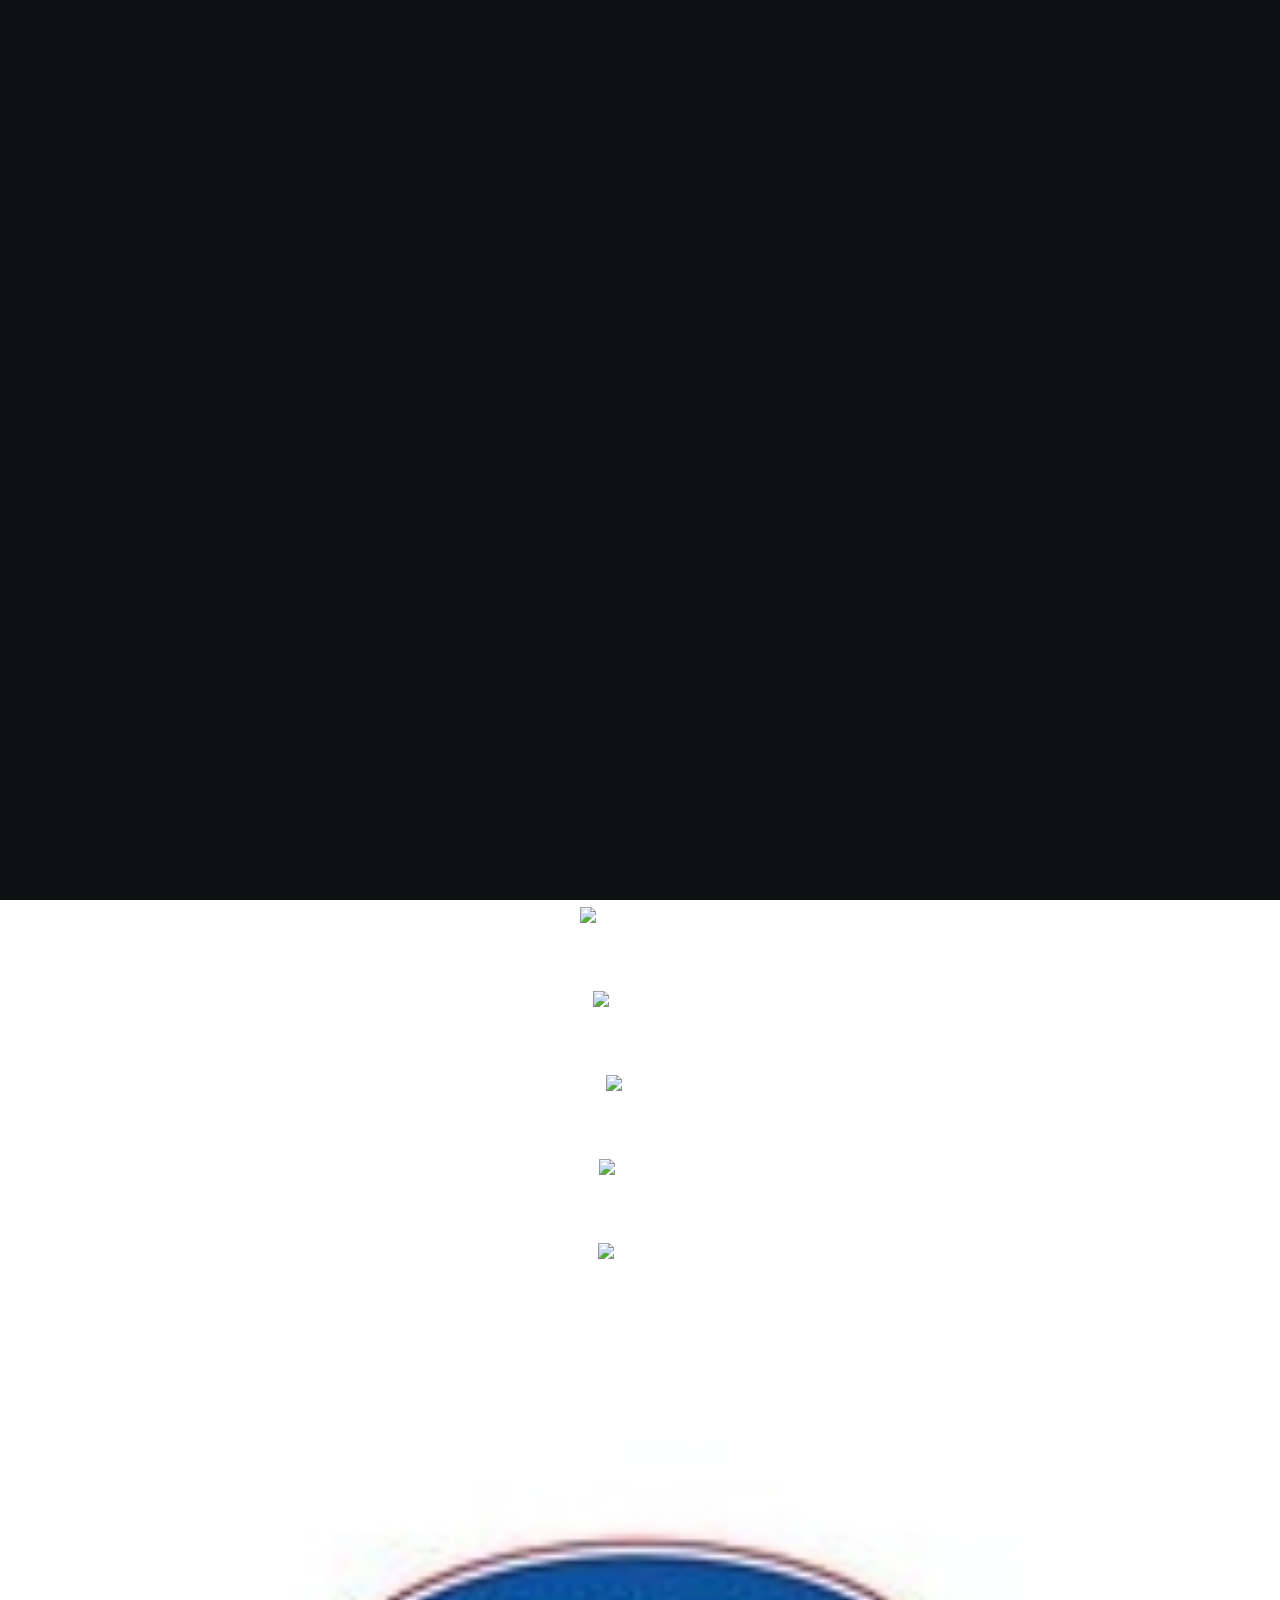
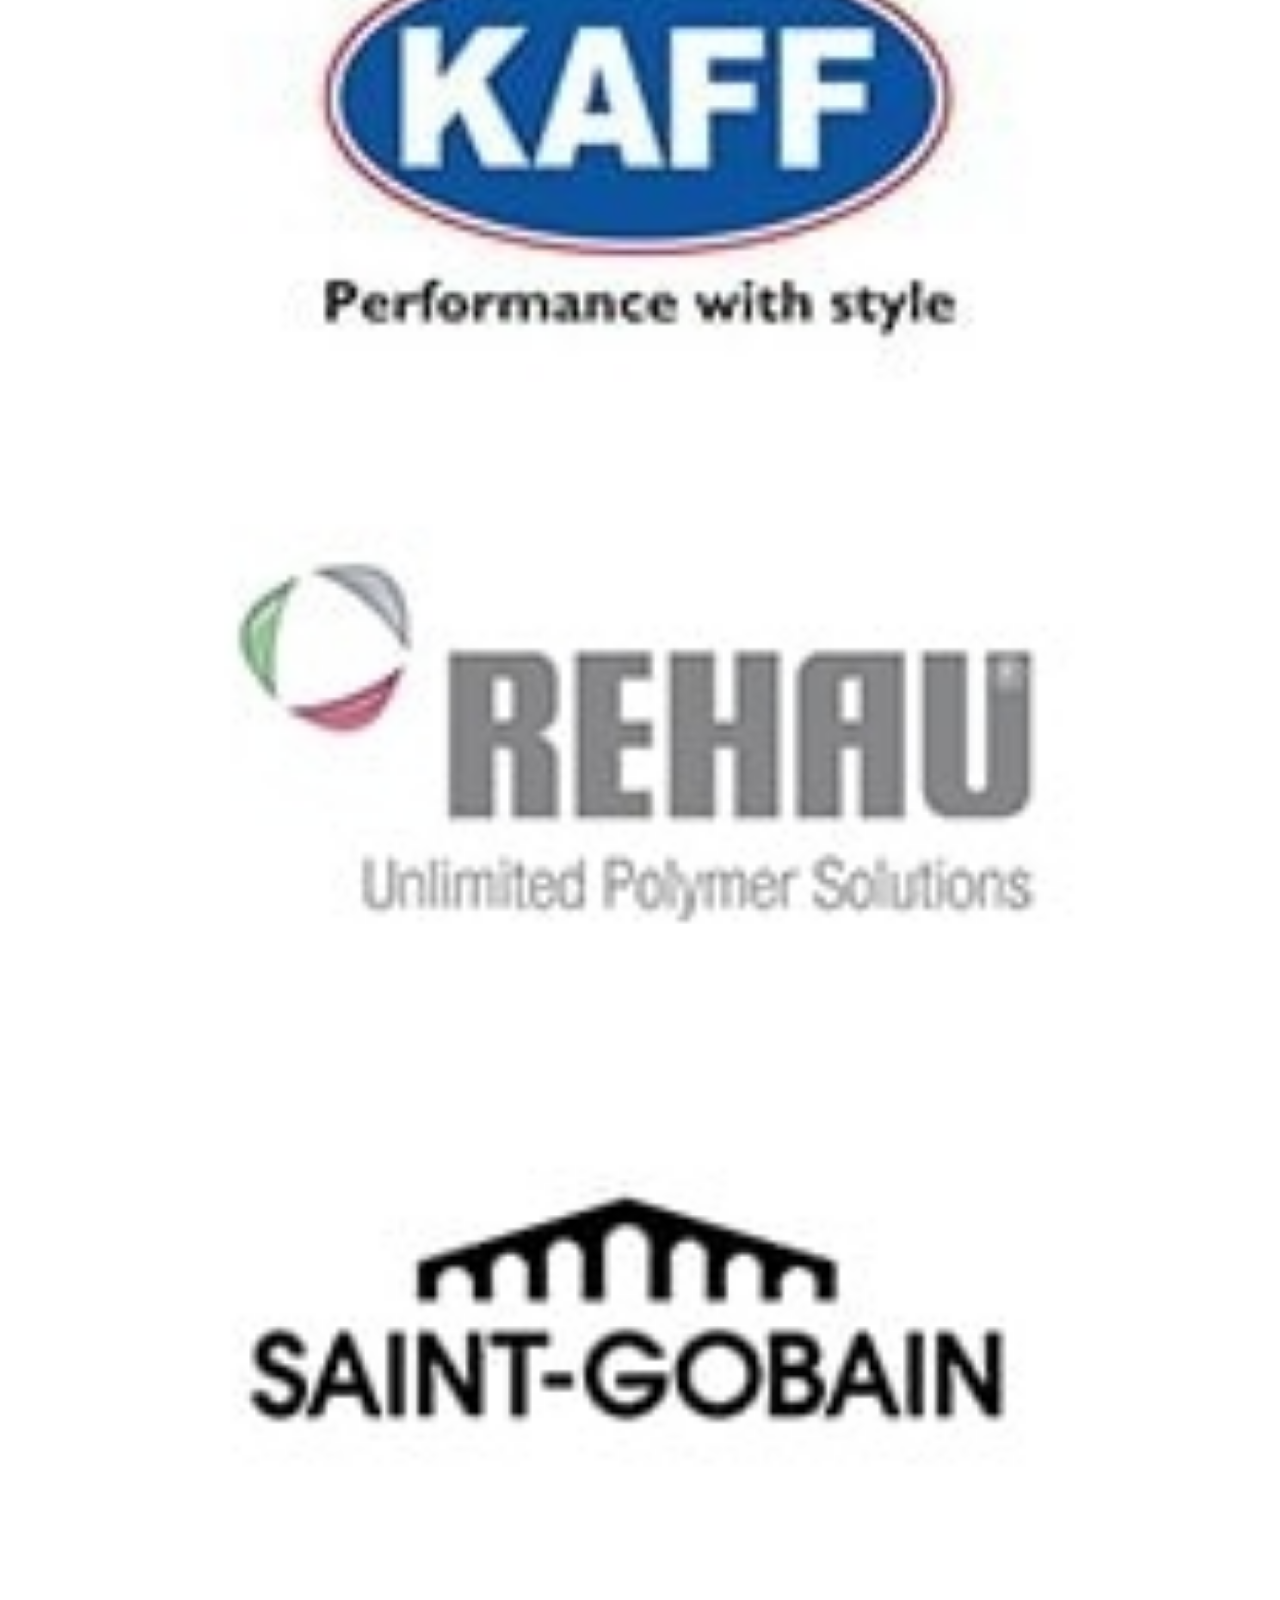
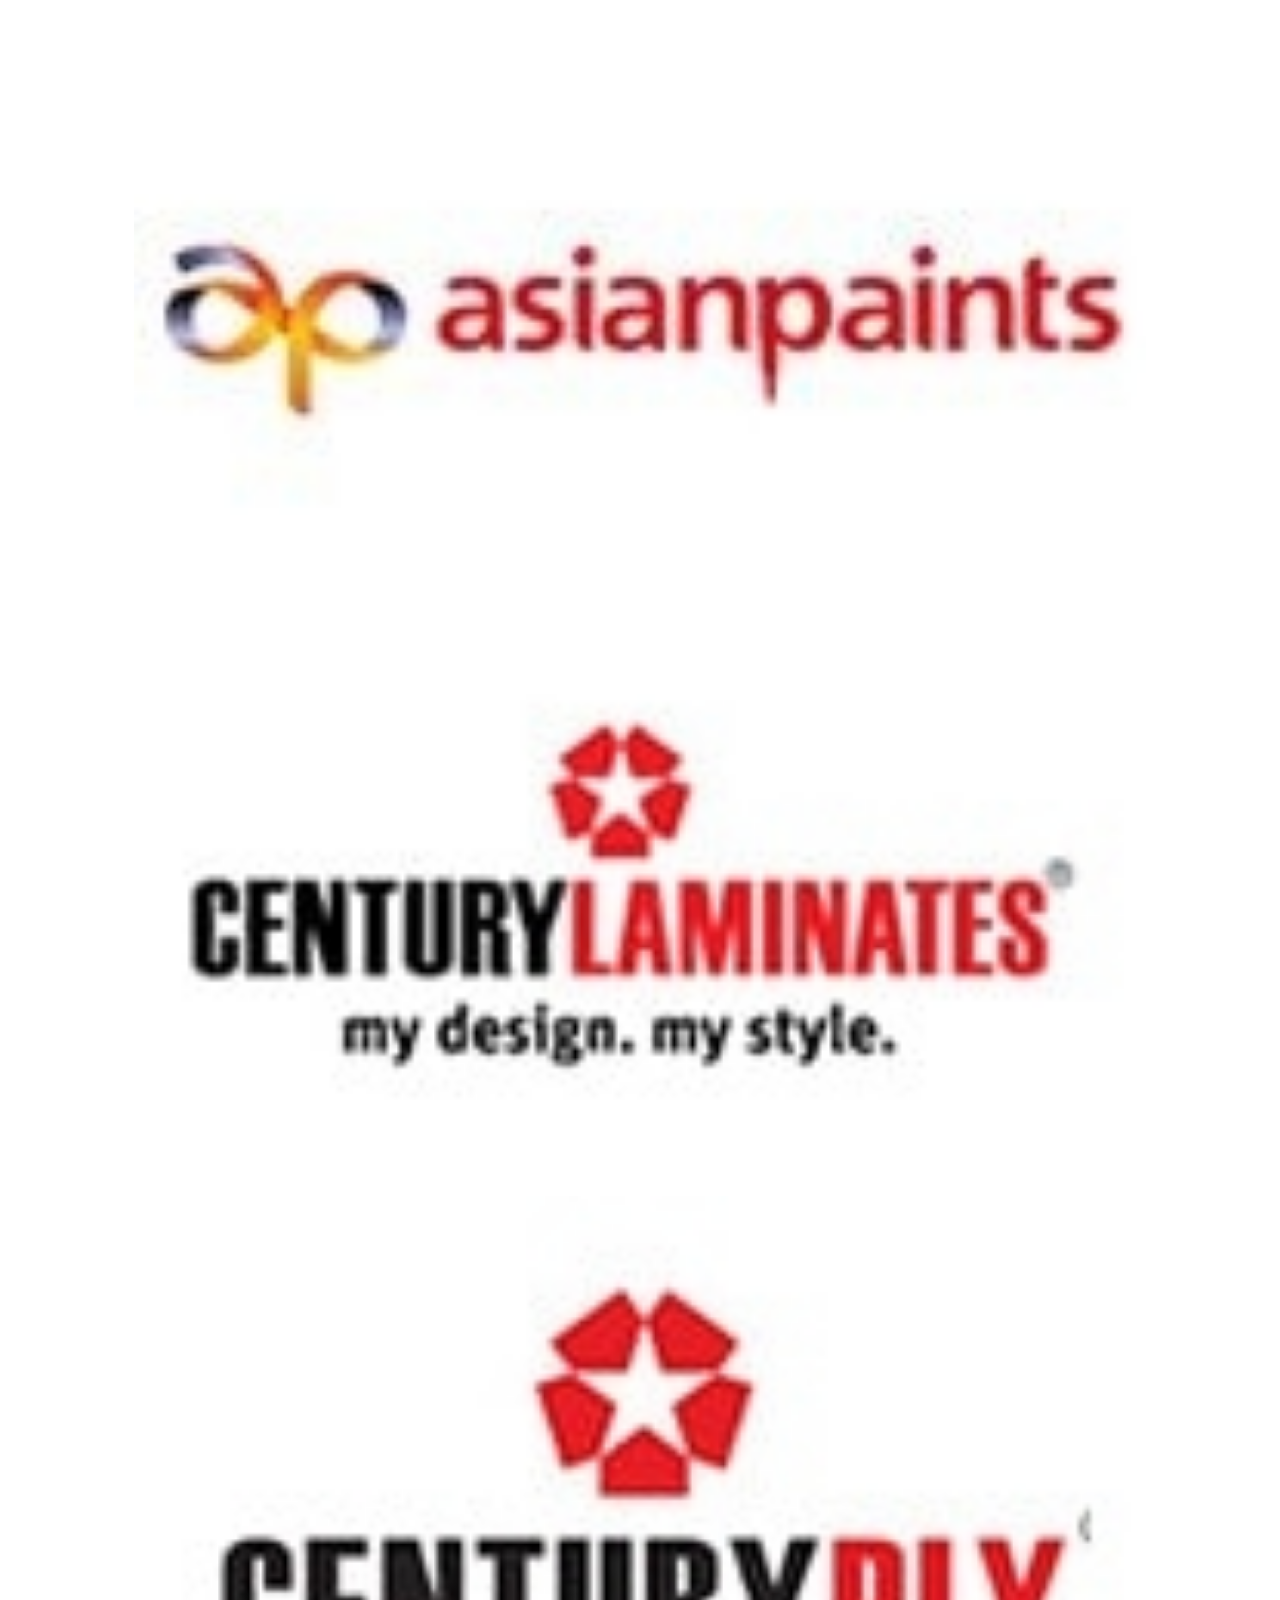
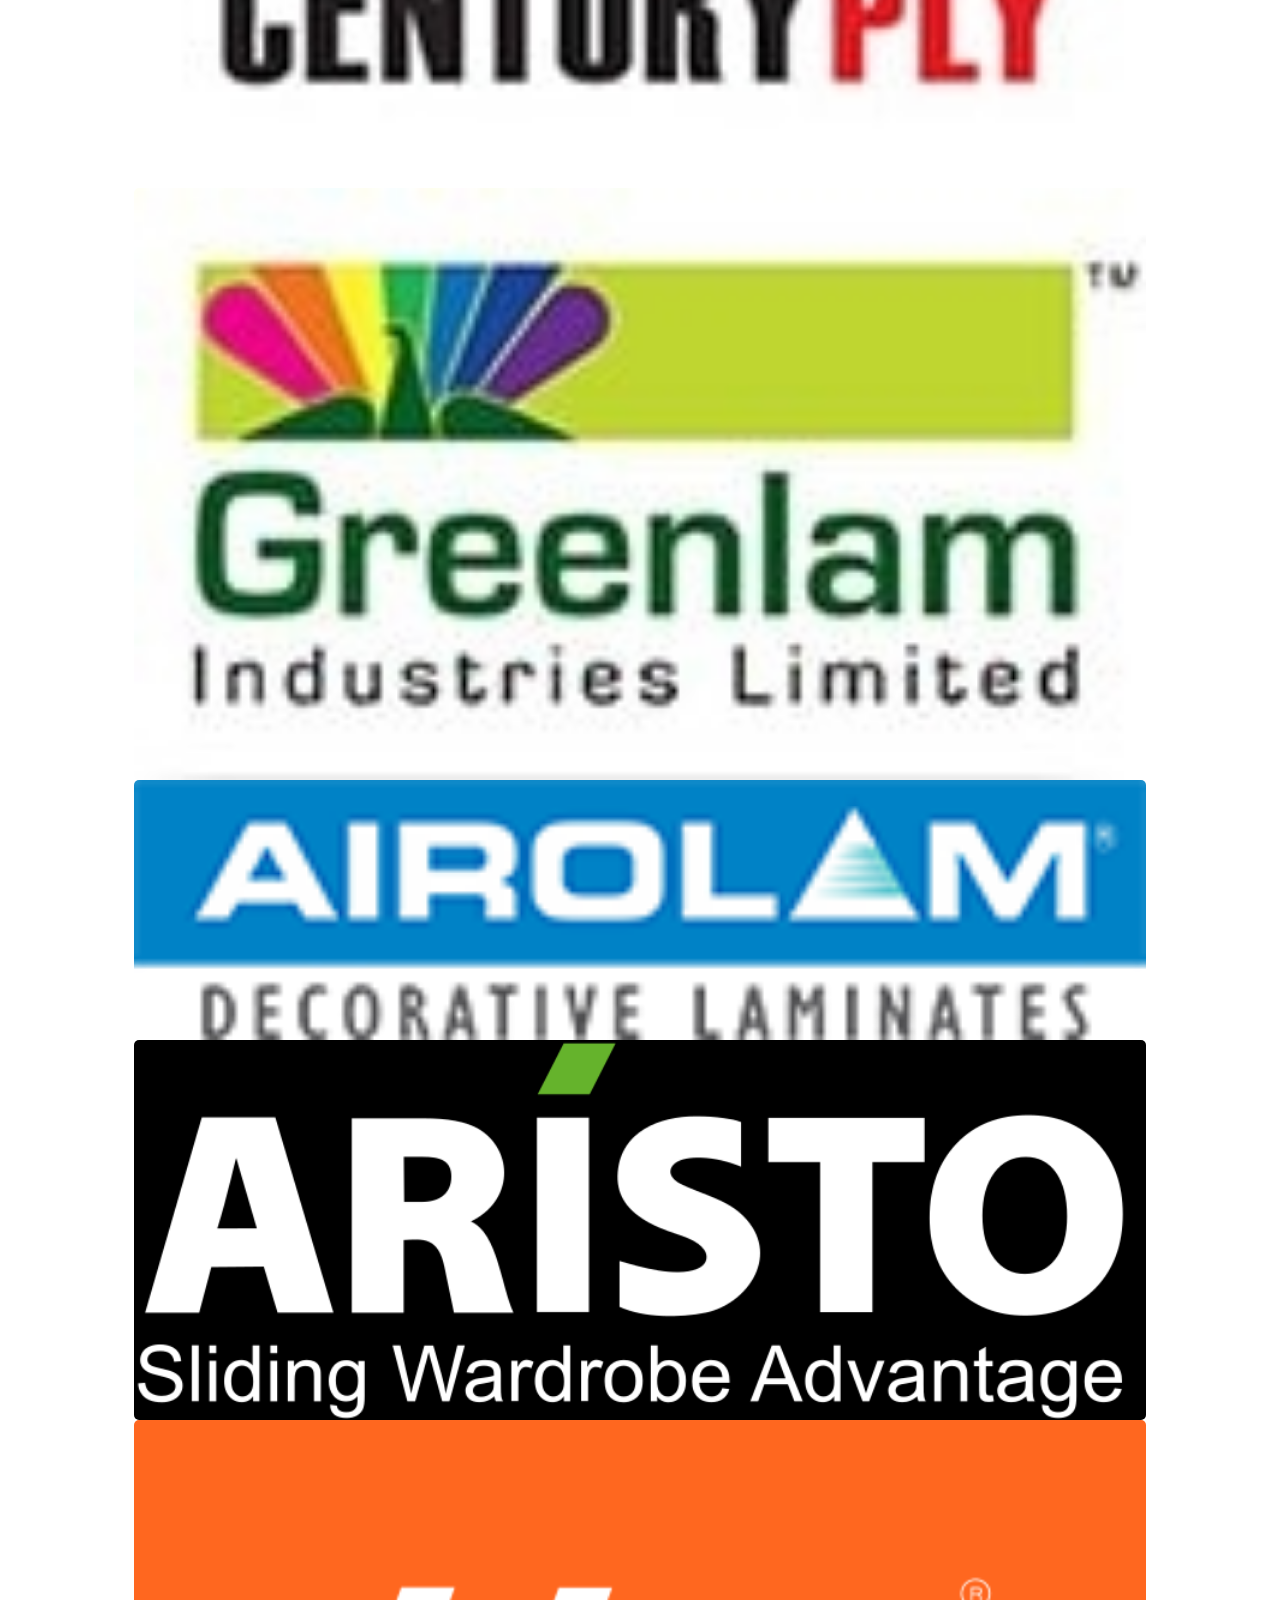
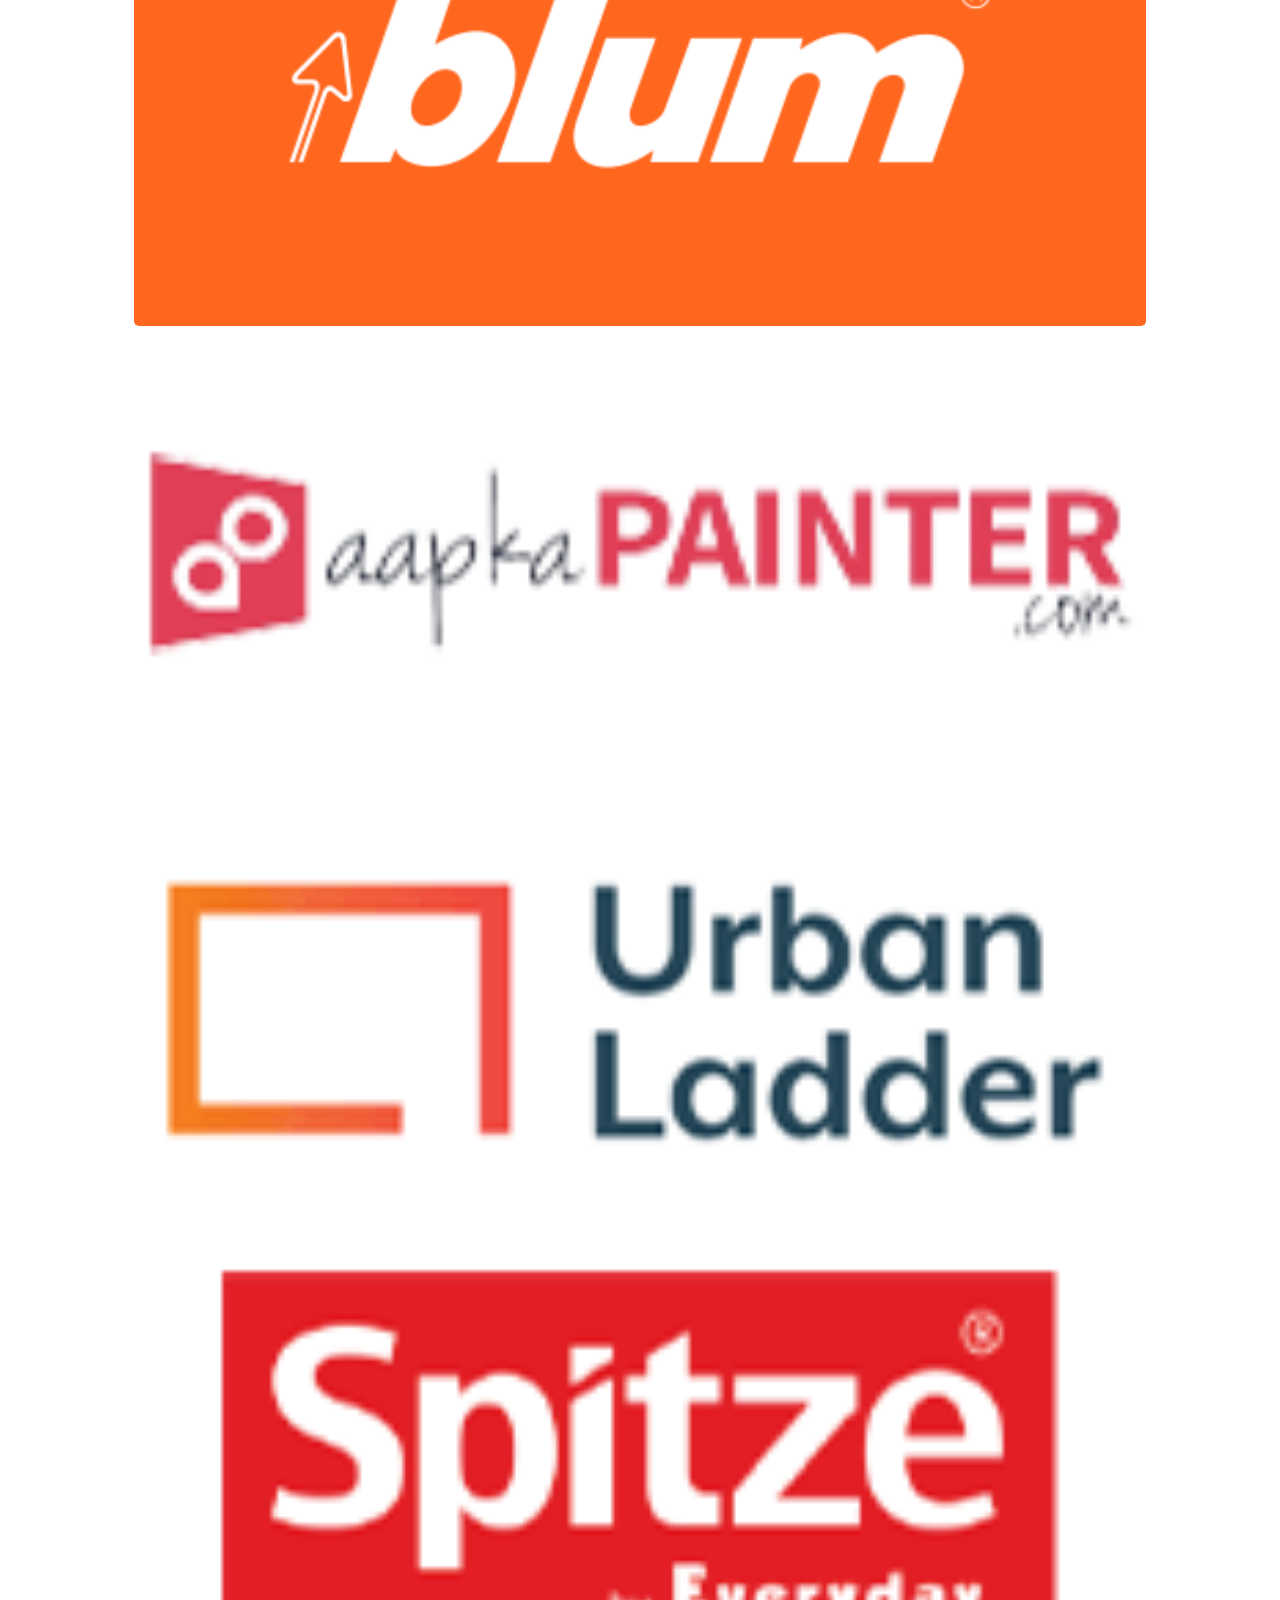
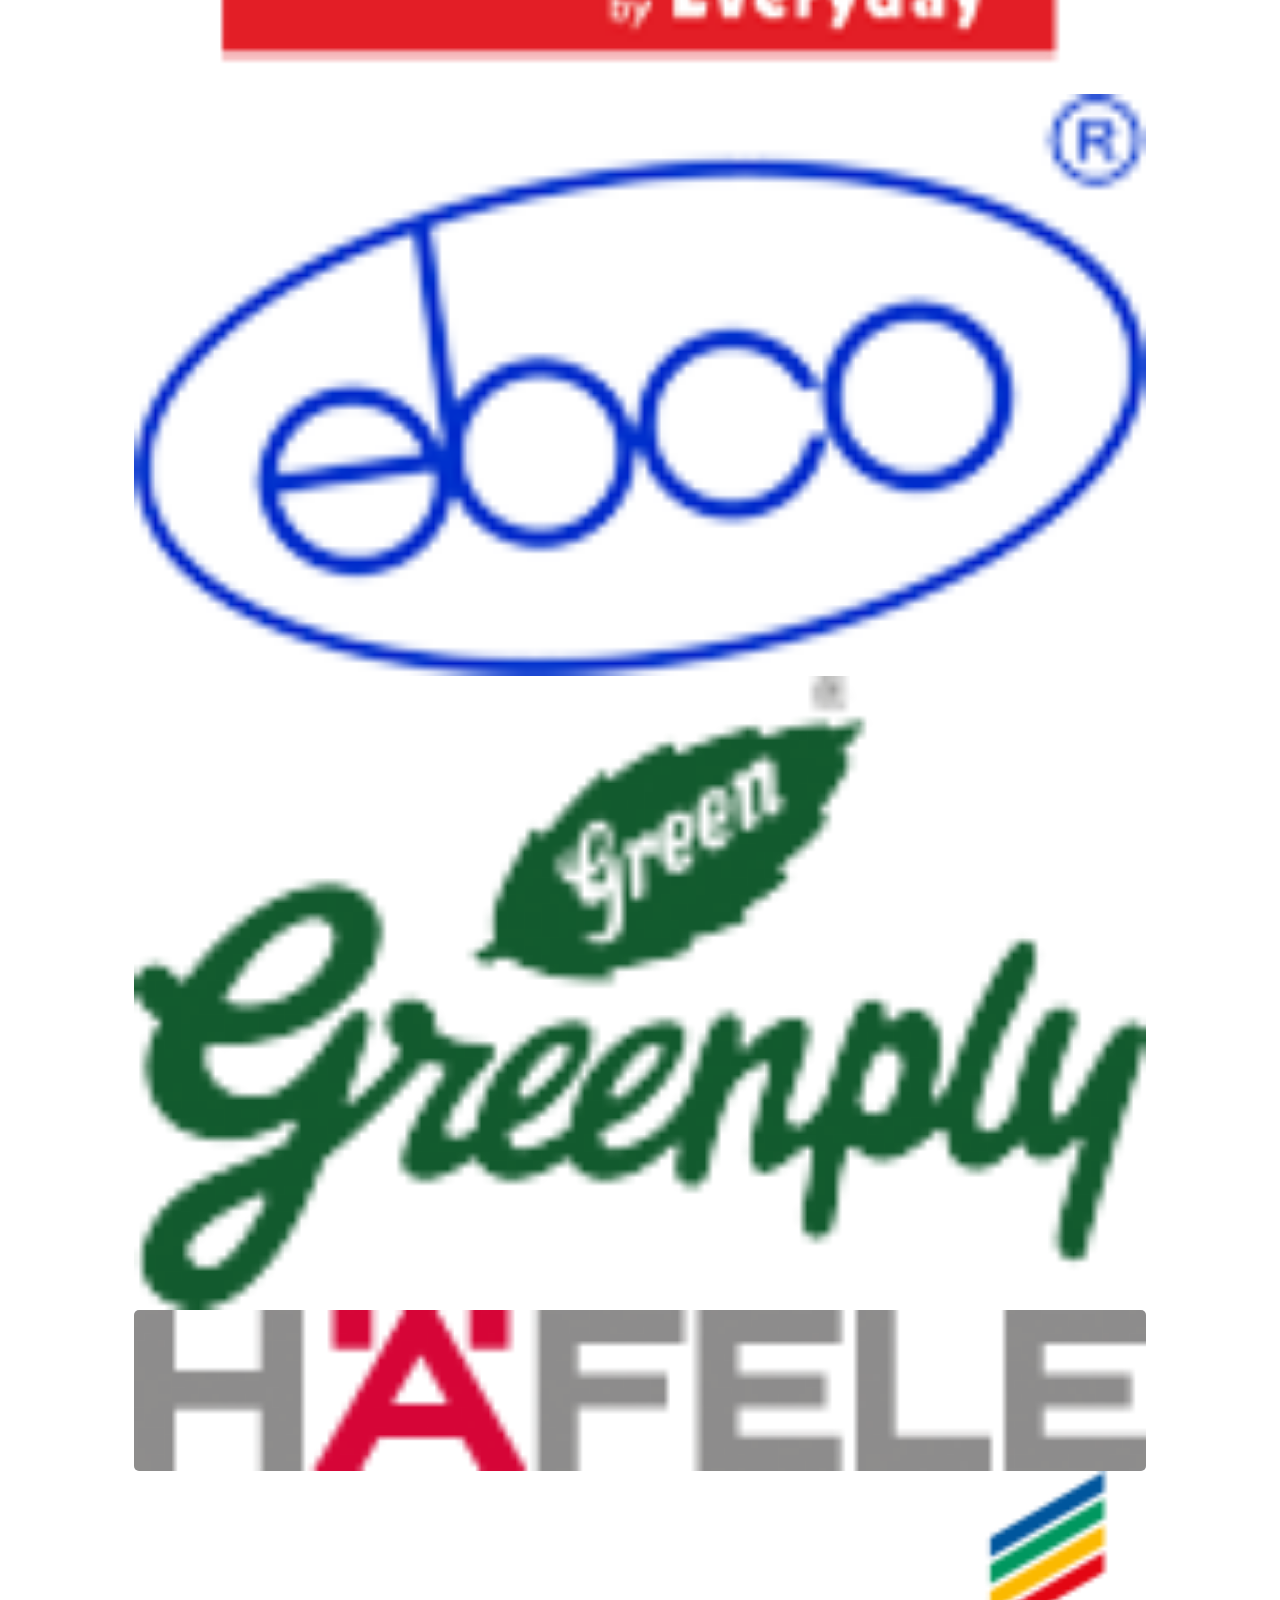
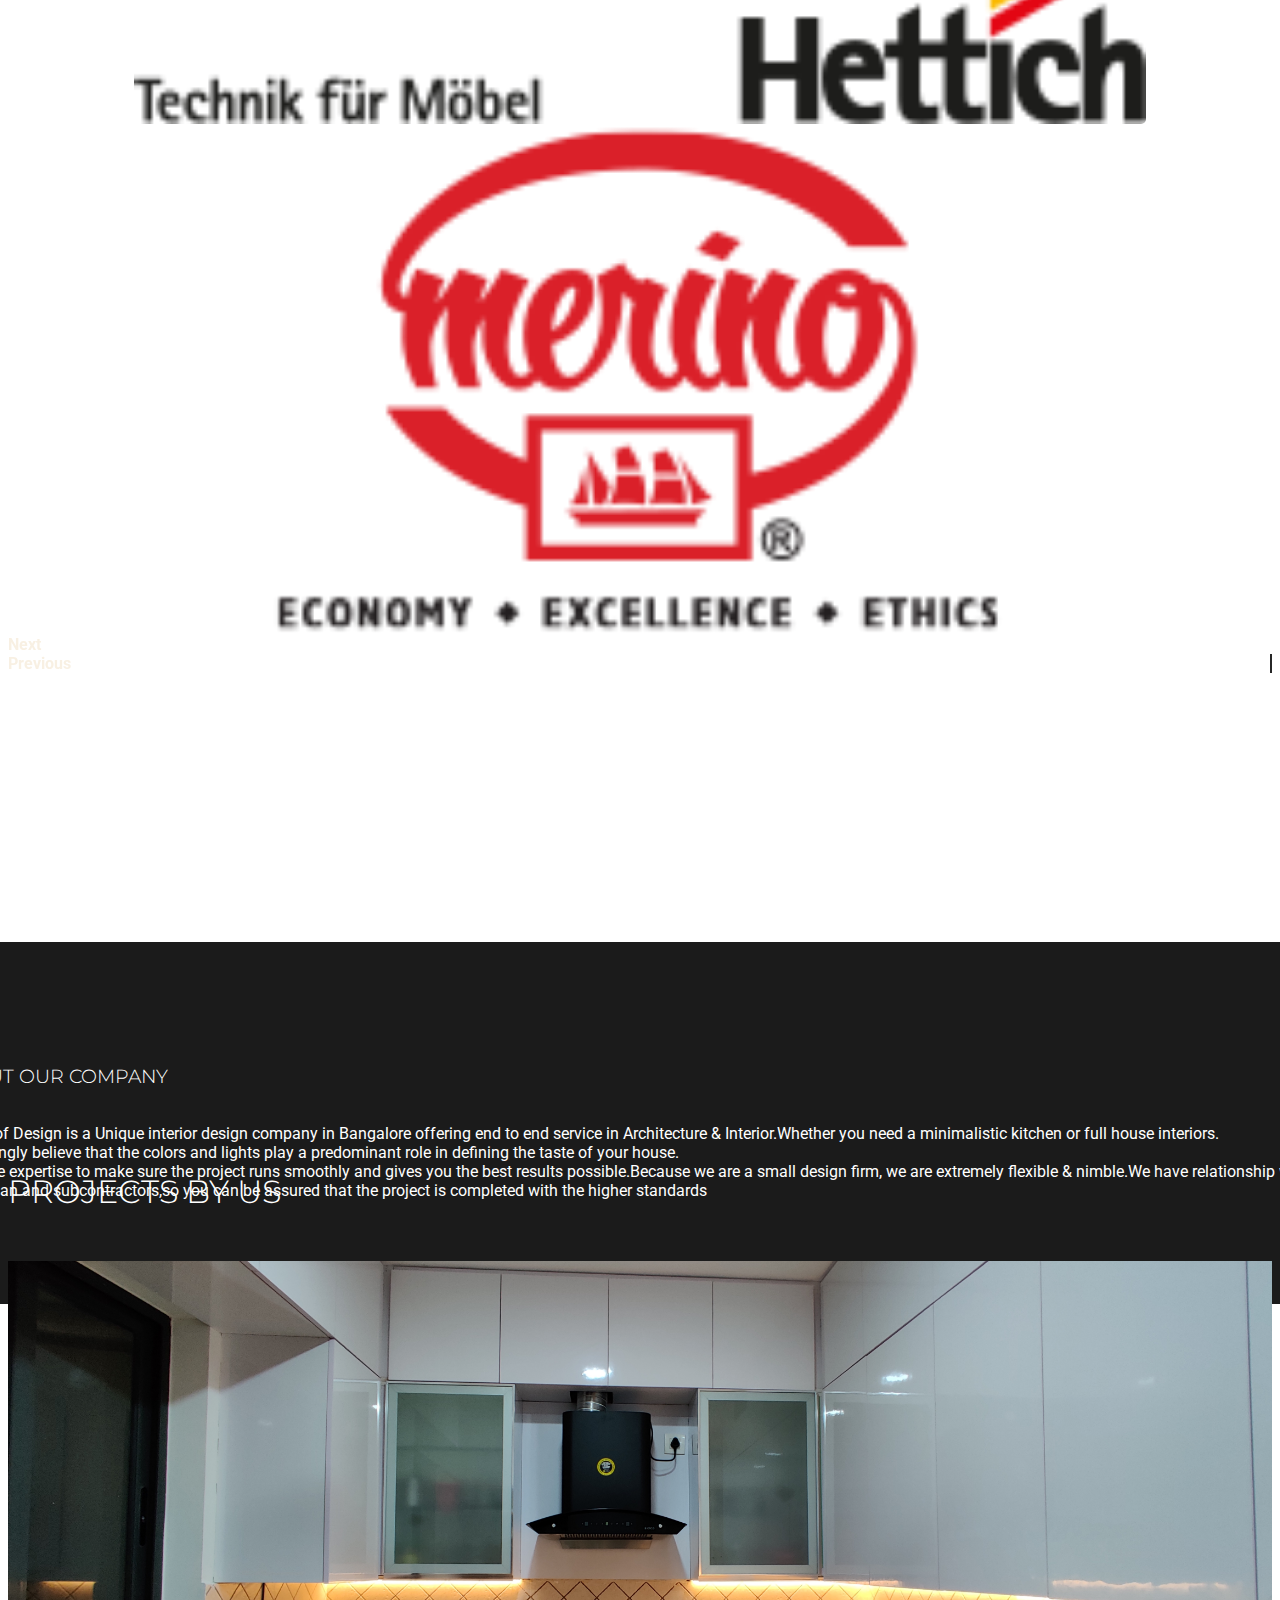
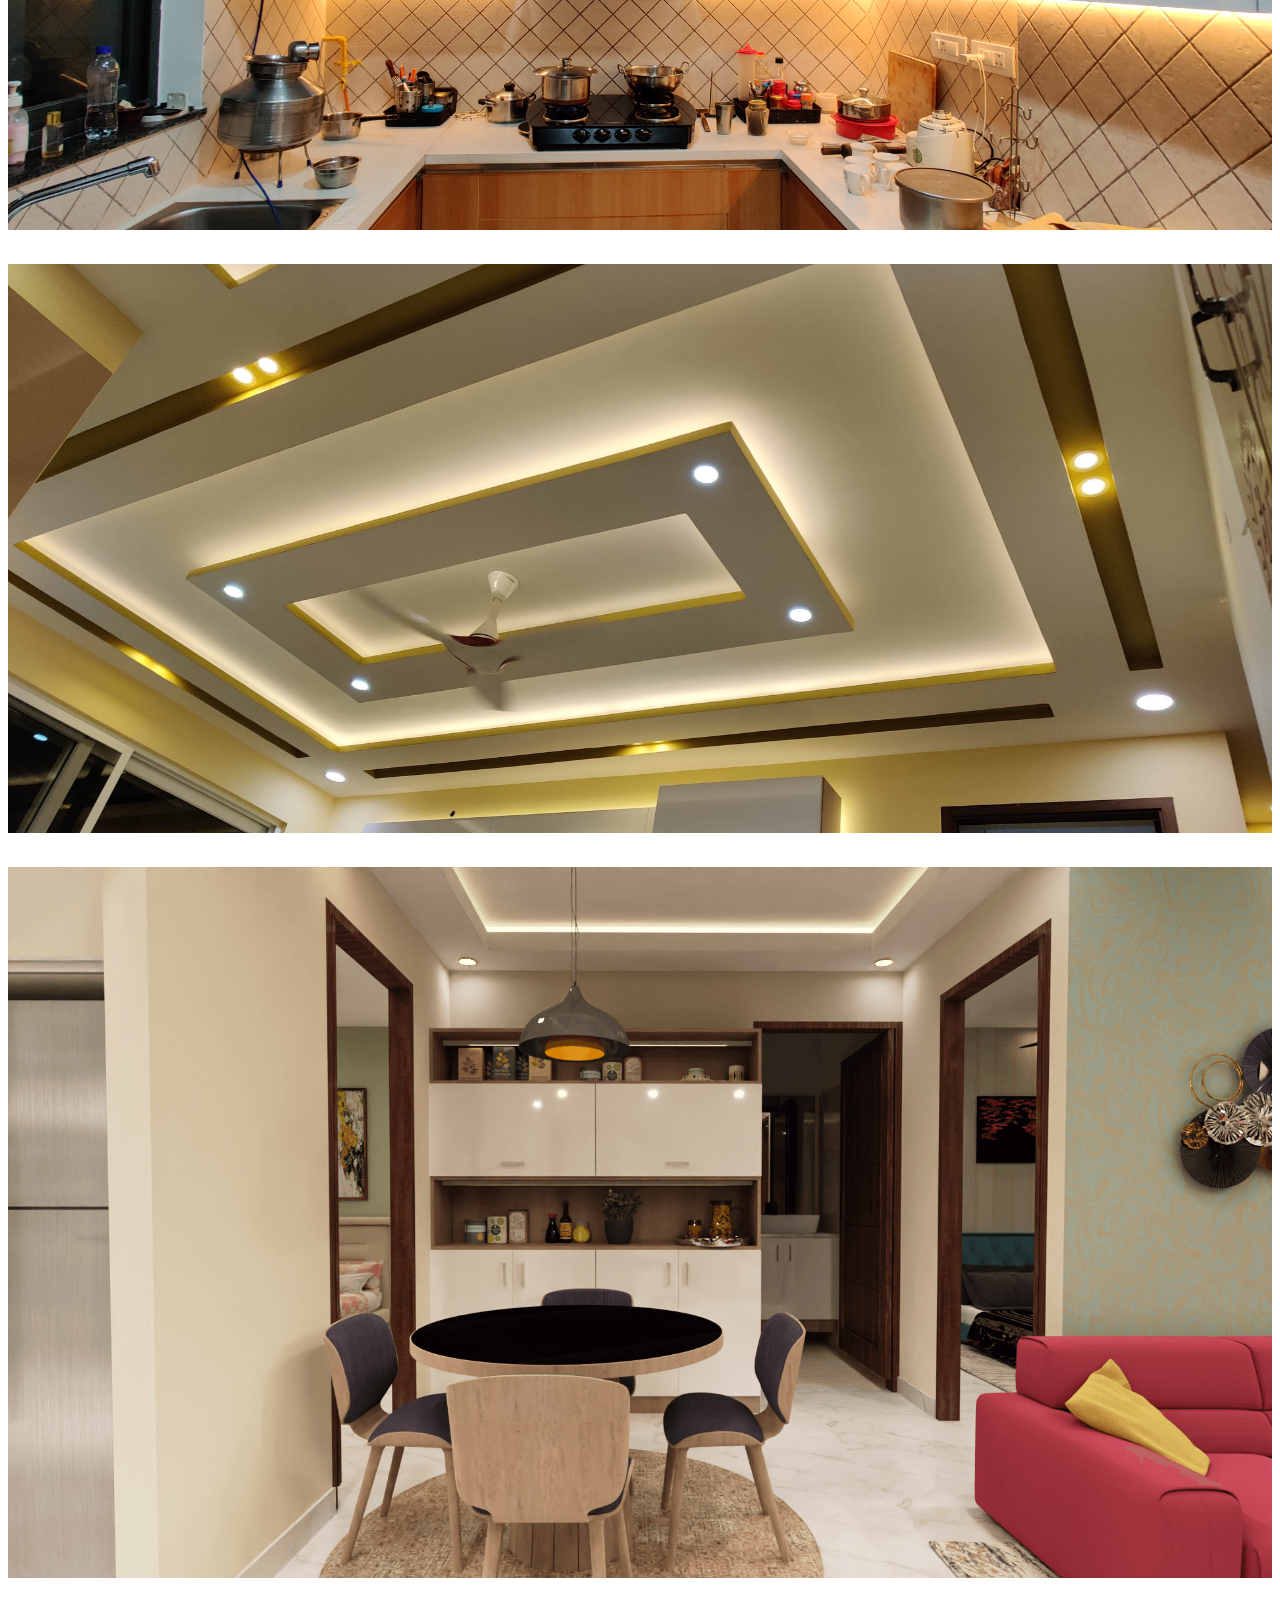
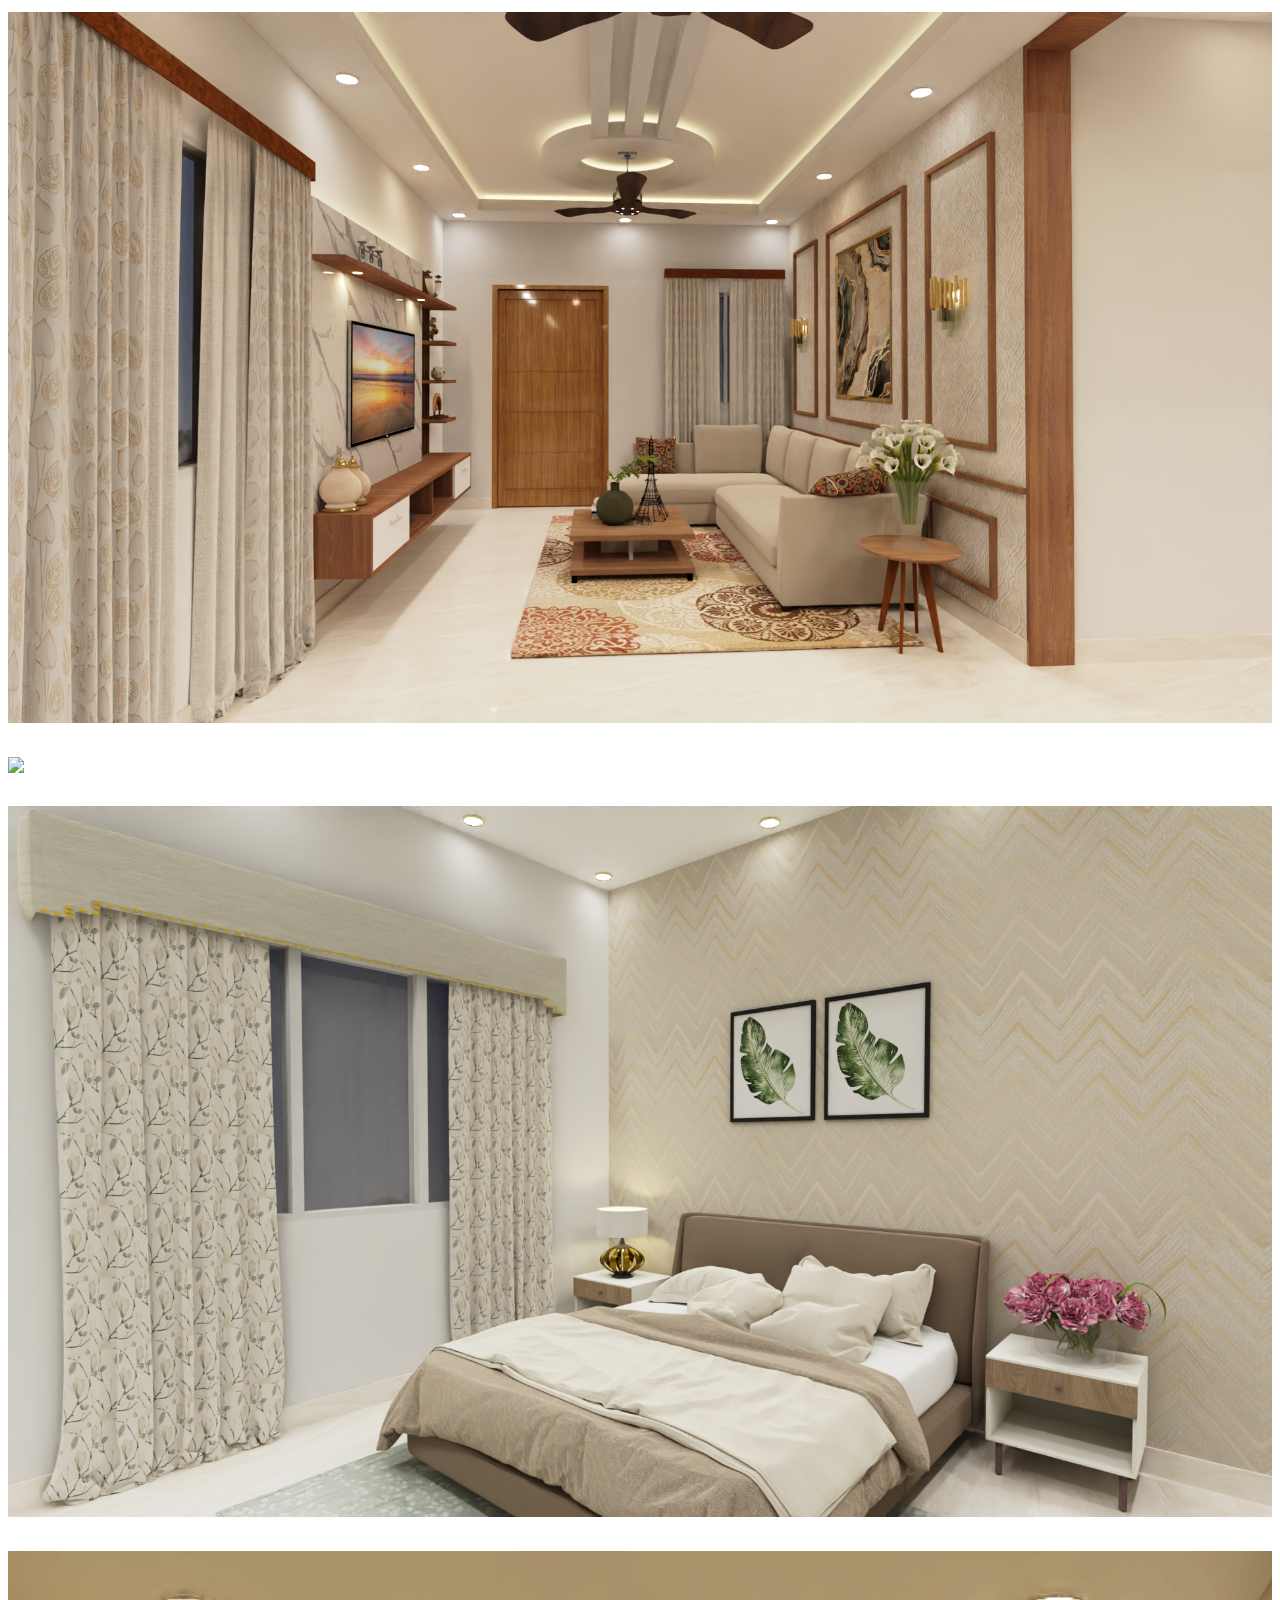
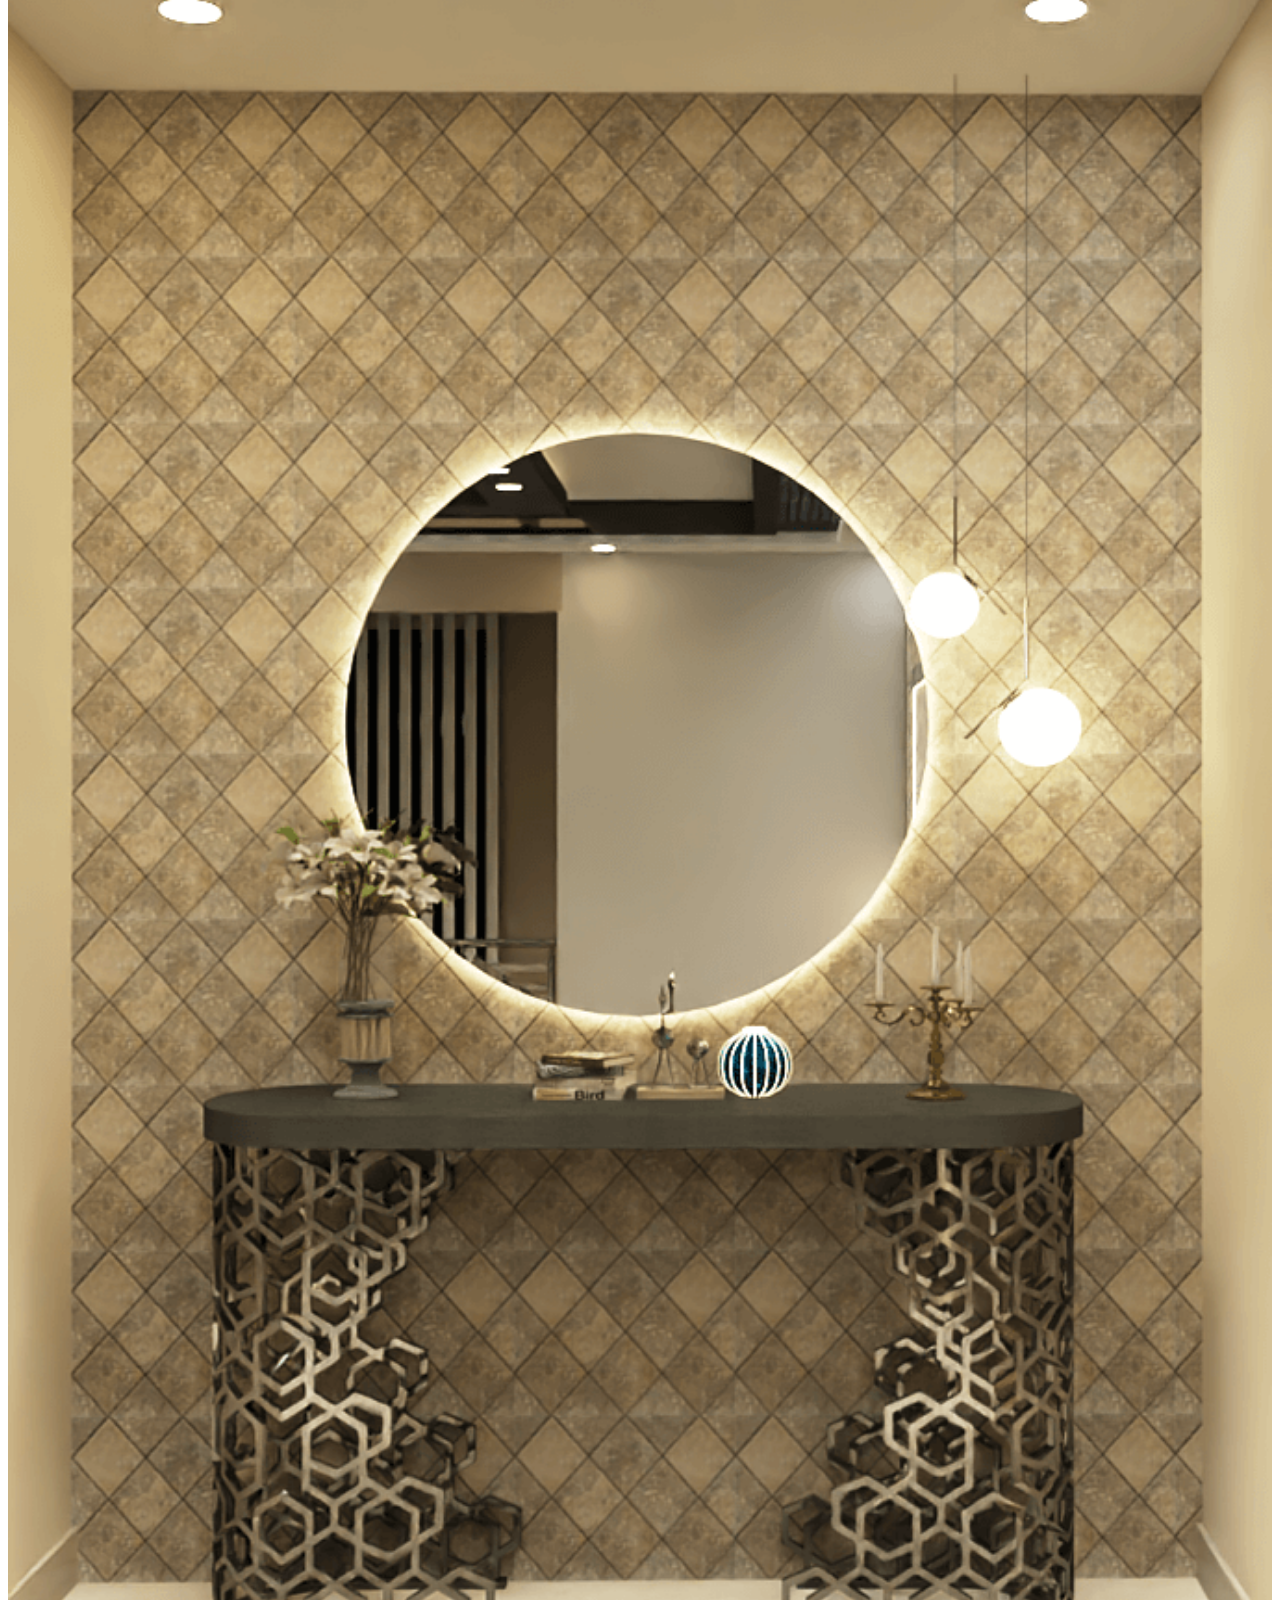
==== commit 672c727a: "paRALLAX FINSIHED" ====
--- a/index.html
+++ b/index.html
@@ -18,6 +18,10 @@
         </head> 
         <body>
 
+            <div class="loader-wrapper justify-content-center align-items-center">
+                <div class="loader-image"></div>
+            </div>
+
             <div id="project-modal">
 
             </div>
@@ -25,8 +29,6 @@
             <!--Menu Section-->
             <div class="menu">
                 
-                <!-- <div class="logo" for="navcheck"> -->
-                </div>
                 <input type="checkbox" id="navcheck" role="button" title="menu">
                 <label for="navcheck" aria-hidden="true" title="menu">
                     <span class="burger">
@@ -50,22 +52,32 @@
             <div class="logo">
             </div>
 
-            <!--Background lines-->
-            <div class="w-100 container-sm background_lines">
-                <div class="row h-100">
-                    <div class="h-100 border border-left col-3 col-md-3 col-lg-3"></div>
-                    <div class="h-100 border border-right border-left col-3 col-md-3 col-lg-3"></div>
-                    <div class="h-100 border border-right col-3 col-md-3 col-lg-3"></div>
-                    <div class="h-100 border border-right col-3 col-md-3 col-lg-3"></div>
-                </div>
-            </div>
+            
+            <!--Prallax Background-->
+            <div class="parallax_back w-100"></div>
+            
 
 
             <div class="body_wrapper">
 
+            <!--Banner Section-->
+                <div class="banner-wrapper w-100 d-flex justify-content-start align-items-center ">
+                    <div class="info p-lg-5 p-md-3 p-sm-2 mt-lg-5 mb-lg-5 mt-md-4 mb-md-4 mt-sm-3 mb-sm-3">
+                        <h2 >Creativity is allowing yourself to make mistakes. Design is knowing which ones to keep.</h2>
+                    </div>
+                </div>
+
             <!--Services-->
-                <div id="services" class="container-sm services mt-5">
-                        <div class="container">
+                <div id="services" class="row m-0 services pt-5">
+                    <div class="w-100 container-sm background_lines">
+                        <div class="row h-100">
+                            <div class="h-100 border border-left col-3 col-md-3 col-lg-3"></div>
+                            <div class="h-100 border border-right border-left col-3 col-md-3 col-lg-3"></div>
+                            <div class="h-100 border border-right col-3 col-md-3 col-lg-3"></div>
+                            <div class="h-100 border border-right col-3 col-md-3 col-lg-3"></div>
+                        </div>
+                    </div>
+                        <div class="container over-backgound-lines">
                             <h1 class="text-center">SERVICES WE PROVIDE</h1>
                             <div class="row mt-5">
                                 <div class="col-lg-3 col-md-3 col-sm-4 col-6 item">
@@ -107,8 +119,16 @@
     
 
                 <!--Happy Clients-->
-                <div id="clients" class="supplier mt-5">
-                    <div class="container">
+                <div id="clients" class="row m-0 supplier pt-5">
+                    <div class="w-100 container-sm p-0 background_lines">
+                        <div class="row h-100">
+                            <div class="h-100 border border-left col-3 col-md-3 col-lg-3"></div>
+                            <div class="h-100 border border-right border-left col-3 col-md-3 col-lg-3"></div>
+                            <div class="h-100 border border-right col-3 col-md-3 col-lg-3"></div>
+                            <div class="h-100 border border-right col-3 col-md-3 col-lg-3"></div>
+                        </div>
+                    </div>
+                    <div class="container over-backgound-lines">
                         <h1 class="text-center">OUR TRUSTED SUPPLIERS</h1>
                         <div class="row mt-5">
                             <div class="supplier-container swiper-container">
@@ -176,19 +196,31 @@
                 </div>
 
                 <!--About Company-->
-                <div id="about" class="container about_company mt-5">
-                    <div class="row">
-                        <div class="col-12 col-md-5 col-lg-7 image">
-                        </div>
-                        <div class="col-12 col-md-7 col-lg-5 info">
-                            <div class="company">
-                                <h3>ABOUT OUR COMPANY</h3>
-                                <p>House of Design is a Unique interior design company in Bangalore offering end to end service in Architecture & Interior.Whether you need a minimalistic kitchen or full house interiors.<br/>
-
-                                    We strongly believe that the colors and lights play a predominant role in defining the taste of your house.<br/>
-                                    
-                                    We have expertise to make sure the project runs smoothly and gives you the best results possible.Because we are a small design firm, we are extremely flexible & nimble.We have relationship with many local craftsman and subcontractors,so you can be assured that the project is completed with the higher standards
-                                    </p>
+                <div id="about" class="row m-0 about_company pt-5 pb-5">
+                    <div class="w-100 container-sm background_lines">
+                        <div class="row h-100">
+                            <div class="h-100 border border-left col-3 col-md-3 col-lg-3"></div>
+                            <div class="h-100 border border-right border-left col-3 col-md-3 col-lg-3"></div>
+                            <div class="h-100 border border-right col-3 col-md-3 col-lg-3"></div>
+                            <div class="h-100 border border-right col-3 col-md-3 col-lg-3"></div>
+                        </div>
+                    </div>
+                    <div>
+                        <div class="container over-backgound-lines">
+                            <div class="row m-0 w-100">
+                                <div class="col-12 col-md-5 col-lg-7 image">
+                                </div>
+                                <div class="col-12 col-md-7 col-lg-5 info">
+                                    <div class="company">
+                                        <h3>ABOUT OUR COMPANY</h3>
+                                        <p>House of Design is a Unique interior design company in Bangalore offering end to end service in Architecture & Interior.Whether you need a minimalistic kitchen or full house interiors.<br/>
+        
+                                            We strongly believe that the colors and lights play a predominant role in defining the taste of your house.<br/>
+                                            
+                                            We have expertise to make sure the project runs smoothly and gives you the best results possible.Because we are a small design firm, we are extremely flexible & nimble.We have relationship with many local craftsman and subcontractors,so you can be assured that the project is completed with the higher standards
+                                            </p>
+                                    </div>
+                                </div>
                             </div>
                         </div>
                     </div>
@@ -196,186 +228,246 @@
 
 
                 <!--Gallery-->
-                <div id="gallery" class="container projects mt-5">
-                    <h1 class="text-center">PROJECTS BY US</h1>
-                    <div class="row">
-                        <div class="col-md-6 col-6">
-                            <div class="w-100 image-wrapper" >
-                                <div class="info">
-                                    <h4 class="text-center">Mr. Anshuman</h4>
-                                    <p class="text-center">4 BHK Duplex</p>
-                                </div>
-                                <a href="#" onClick="openProjectImages('project1');event.preventDefault();"></a>
-                                <img src="images/projects/anshuman/IMG_20211125_181454.jpg" alt="project_name">
-                            </div>
-                            <div class="w-100 image-wrapper">
-                                <div class="info">
-                                    <h4 class="text-center">Ms. Deepika</h4>
-                                    <p class="text-center">3 BHK</p>
-                                </div>
-                                <a href="#" onClick="openProjectImages('project2');event.preventDefault();"></a>
-                                <img src="images/projects/deepika/IMG_20211209_215125.jpg" alt="project_name">
-                            </div>
-                            <div class="w-100 image-wrapper">
-                                <div class="info">
-                                    <h4 class="text-center">Mr. Mala</h4>
-                                    <p class="text-center">3 BHK</p>
-                                </div>
-                                
-                                <a href="#" onClick="openProjectImages('project6');event.preventDefault();"></a>
-                                <img src="images/projects/mala/577f1dff07d405420d681d058f6849cd.png" alt="project_name">
-                            </div>
-                        </div>
-                        <div class="col-md-6 col-6 mt-4">
-                            <div class="w-100 image-wrapper">
-                                <div class="info">
-                                    <h4 class="text-center">Mr. Ramprasad</h4>
-                                    <p class="text-center">4 BHK</p>
-                                </div>
-                                
-                                <a href="#" onClick="openProjectImages('project3');event.preventDefault();"></a>
-                                <img src="images/projects/ramprasad/Living.png" alt="project_name">
-                            </div>
-                            <div class="w-100 image-wrapper">
-                                <div class="info">
-                                    <h4 class="text-center">Ms. Tanvi</h4>
-                                    <p class="text-center">3 BHK</p>
-                                </div>
-                                
-                                <a href="#" onClick="openProjectImages('project4');event.preventDefault();"></a>
-                                <img src="images/projects/tanvi/gbr view 2.png" alt="project_name">
-                            </div>
-                            <div class="w-100 image-wrapper">
-                                <div class="info">
-                                    <h4 class="text-center">Mr. Vijayavel</h4>
-                                    <p class="text-center">3 BHK Villa</p>
-                                </div>
-                                
-                                <a href="#" onClick="openProjectImages('project5');event.preventDefault();"></a>
-                                <img src="images/projects/vijayavel/ad766baf2de33df1b827bf830c97fbb9.png" alt="project_name">
+                <div id="gallery" class="row m-0 projects pt-5">
+                    <div class="w-100 container-sm background_lines">
+                        <div class="row h-100">
+                            <div class="h-100 border border-left col-3 col-md-3 col-lg-3"></div>
+                            <div class="h-100 border border-right border-left col-3 col-md-3 col-lg-3"></div>
+                            <div class="h-100 border border-right col-3 col-md-3 col-lg-3"></div>
+                            <div class="h-100 border border-right col-3 col-md-3 col-lg-3"></div>
+                        </div>
+                    </div>
+                    <h1 class="text-center over-backgound-lines">PROJECTS BY US</h1>
+                    <div>
+                        <div class="container">
+                            <div class="row over-backgound-lines">
+                                <div class="col-md-6 col-6">
+                                    <div class="w-100 image-wrapper" >
+                                        <div class="info">
+                                            <h4 class="text-center">Mr. Anshuman</h4>
+                                            <p class="text-center">4 BHK Duplex</p>
+                                        </div>
+                                        <a href="#" onClick="openProjectImages('project1');event.preventDefault();"></a>
+                                        <img src="images/projects/anshuman/IMG_20211125_181454.jpg" alt="project_name">
+                                    </div>
+                                    <div class="w-100 image-wrapper">
+                                        <div class="info">
+                                            <h4 class="text-center">Ms. Deepika</h4>
+                                            <p class="text-center">3 BHK</p>
+                                        </div>
+                                        <a href="#" onClick="openProjectImages('project2');event.preventDefault();"></a>
+                                        <img src="images/projects/deepika/IMG_20211209_215125.jpg" alt="project_name">
+                                    </div>
+                                    <div class="w-100 image-wrapper">
+                                        <div class="info">
+                                            <h4 class="text-center">Mr. Mala</h4>
+                                            <p class="text-center">3 BHK</p>
+                                        </div>
+                                        
+                                        <a href="#" onClick="openProjectImages('project6');event.preventDefault();"></a>
+                                        <img src="images/projects/mala/577f1dff07d405420d681d058f6849cd.png" alt="project_name">
+                                    </div>
+                                    <div class="w-100 image-wrapper">
+                                        <div class="info">
+                                            <h4 class="text-center">Mr. Vijayavel</h4>
+                                            <p class="text-center">3 BHK Villa</p>
+                                        </div>
+                                        
+                                        <a href="#" onClick="openProjectImages('project5');event.preventDefault();"></a>
+                                        <img src="images/projects/vijayavel/ad766baf2de33df1b827bf830c97fbb9.png" alt="project_name">
+                                    </div>
+                                </div>
+                                <div class="col-md-6 col-6 mt-4">
+                                    <div class="w-100 image-wrapper">
+                                        <div class="info">
+                                            <h4 class="text-center">Mr. Ramprasad</h4>
+                                            <p class="text-center">4 BHK</p>
+                                        </div>
+                                        
+                                        <a href="#" onClick="openProjectImages('project3');event.preventDefault();"></a>
+                                        <img src="images/projects/ramprasad/Living.png" alt="project_name">
+                                    </div>
+                                    <div class="w-100 image-wrapper">
+                                        <div class="info">
+                                            <h4 class="text-center">Ms. Tanvi</h4>
+                                            <p class="text-center">3 BHK</p>
+                                        </div>
+                                        
+                                        <a href="#" onClick="openProjectImages('project4');event.preventDefault();"></a>
+                                        <img src="images/projects/tanvi/gbr view 2.png" alt="project_name">
+                                    </div>
+                                    <div class="w-100 image-wrapper">
+                                        <div class="info">
+                                            <h4 class="text-center">Mr. Sanjay</h4>
+                                            <p class="text-center">3 BHK</p>
+                                        </div>
+                                        
+                                        <a href="#" onClick="openProjectImages('project7');event.preventDefault();"></a>
+                                        <img src="images/projects/sanjay/3-2.png" alt="project_name">
+                                    </div>
+                                </div>
                             </div>
                         </div>
                     </div>
                 </div>
 
                 <!--Team-->
-                <div id="team" class="container-sm our_team mt-5">
-                    <h2 class="text-center">PEOPLE BEHIND THE IDEA</h2>
-                    <h5 class="text-center" style="line-height: 1.5;">We are a Young team of 4, who are passionate towards the designing and understanding the client taste and delivering the projects as per the commitments.
+                <div id="team" class="row w-100 m-0 our_team pt-5">
+                    <div class="w-100 container-sm background_lines p-0">
+                        <div class="row h-100 w-100 m-0">
+                            <div class="h-100 border border-left col-3 col-md-3 col-lg-3"></div>
+                            <div class="h-100 border border-right border-left col-3 col-md-3 col-lg-3"></div>
+                            <div class="h-100 border border-right col-3 col-md-3 col-lg-3"></div>
+                            <div class="h-100 border border-right col-3 col-md-3 col-lg-3"></div>
+                        </div>
+                    </div>
+                    <h2 class="text-center over-backgound-lines">PEOPLE BEHIND THE IDEA</h2>
+                    <h5 class="text-center over-backgound-lines" style="line-height: 1.5;">We are a Young team of 4, who are passionate towards the designing and understanding the client taste and delivering the projects as per the commitments.
                     </h5>
-                    <div class="row pt-5">
-                        <div class="member col-lg-3 col-md-6">
-                            <div class="image"></div>
-                            <div class="info d-flex flex-column align-items-center justify-content-center">
-                                <h5 class="mb-4 text-center">Sivaraman</h5>
-                                <p class="designation">Design Consultant</p>
-                            </div>
-                        </div>
-                        <div class="member mt-lg-5 col-lg-3 col-md-6">
-                            <div class="image"></div>
-                            <div class="info d-flex flex-column align-items-center justify-content-center">
-                                <h5 class="mb-4 text-center">Pradeep </h5>
-                                <p class="designation">Technical Head</p>
-                            </div>
-                        </div>
-                        <div class="member mt-md-5 mt-lg-0 col-lg-3 col-md-6">
-                            <div class="image"></div>
-                            <div class="info d-flex flex-column align-items-center justify-content-center">
-                                <h5 class="mb-4 text-center">Ganapathy Venkatesh</h5>
-                                <p class="designation">Project Manager</p>
-                            </div>
-                        </div>
-                        <div class="member mt-md-5 mt-lg-5 col-lg-3 col-md-6">
-                            <div class="image"></div>
-                            <div class="info d-flex flex-column align-items-center justify-content-center">
-                                <h5 class="mb-4 text-center">Ranjith </h5>
-                                <p class="designation">Project Manager</p>
-                            </div>
-                        </div>
+                    <div>
+                        <div class="container">
+                            <div class="row pt-5 over-backgound-lines">
+                                <div class="member col-lg-3 col-md-6">
+                                    <div class="image"></div>
+                                    <div class="info d-flex flex-column align-items-center justify-content-center">
+                                        <h5 class="mb-4 text-center">Sivaraman</h5>
+                                        <p class="designation">Design Consultant</p>
+                                    </div>
+                                </div>
+                                <div class="member mt-lg-5 col-lg-3 col-md-6">
+                                    <div class="image"></div>
+                                    <div class="info d-flex flex-column align-items-center justify-content-center">
+                                        <h5 class="mb-4 text-center">Pradeep </h5>
+                                        <p class="designation">Technical Head</p>
+                                    </div>
+                                </div>
+                                <div class="member mt-md-5 mt-lg-0 col-lg-3 col-md-6">
+                                    <div class="image"></div>
+                                    <div class="info d-flex flex-column align-items-center justify-content-center">
+                                        <h5 class="mb-4 text-center">Ganapathy Venkatesh</h5>
+                                        <p class="designation">Project Manager</p>
+                                    </div>
+                                </div>
+                                <div class="member mt-md-5 mt-lg-5 col-lg-3 col-md-6">
+                                    <div class="image"></div>
+                                    <div class="info d-flex flex-column align-items-center justify-content-center">
+                                        <h5 class="mb-4 text-center">Ranjith </h5>
+                                        <p class="designation">Project Manager</p>
+                                    </div>
+                                </div>
+                            </div>
+                        </div>
+                    </div>
+                </div>
+
+                <!--Filler Banner-->
+                <div class="banner-filler container-full p-5">
+                    <div class="info">
+                        <h1>A room should never allow the eye to settle in one place. It should smile at you and create fantasy.</h1>
                     </div>
                 </div>
 
     
                 <!--Suppliers-->
-                <div id="supplier" class="supplier mt-5">
-                    <div class="container">
-                        <h1 class="text-center">Our Clients Testimonies</h1>
-                        <div class="row mt-5">
-                            <div class="supplier-container swiper-container">
-                                <div class="swiper-wrapper">
-                                    <div class="swiper-slide inner-items col-lg-2">
-                                        <img src="./images/suppliers/blum.png" alt="">
-                                    </div>
-                                    <div class="swiper-slide inner-items col-lg-2">
-                                        <img src="./images/suppliers/ebco-hardware-solutions-logo.png" alt="">
-                                    </div>
-                                    <div class="swiper-slide inner-items col-lg-2">
-                                        <img src="./images/suppliers/greenply-logo.png" alt="">
-                                    </div>
-                                    <div class="swiper-slide inner-items col-lg-2">
-                                        <img src="./images/suppliers/haefele_logo.png" alt="">
-                                    </div>
-                                    <div class="swiper-slide inner-items col-lg-2">
-                                        <img src="./images/suppliers/hettich.png" alt="">
-                                    </div>
-                                    <div class="swiper-slide inner-items col-lg-2">
-                                        <img src="./images/suppliers/aristo.png" alt="">
-                                    </div>
-                                    <div class="swiper-slide inner-items col-lg-2">
-                                        <img src="./images/suppliers/arilam-logo.png" alt="">
-                                    </div>
-                                    <div class="swiper-slide inner-items col-lg-2">
-                                        <img src="./images/suppliers/mernino_updated_logo.png" alt="">
-                                    </div>
-                                </div>
-                            </div>
-                        </div>
-                        <div class="swiper-button-next">Next</div>
-                        <div class="swiper-button-prev">Previous</div>
+                <div id="supplier" class="row m-0 supplier pt-5">
+                    <div class="w-100 container-sm background_lines p-0">
+                        <div class="row h-100">
+                            <div class="h-100 border border-left col-3 col-md-3 col-lg-3"></div>
+                            <div class="h-100 border border-right border-left col-3 col-md-3 col-lg-3"></div>
+                            <div class="h-100 border border-right col-3 col-md-3 col-lg-3"></div>
+                            <div class="h-100 border border-right col-3 col-md-3 col-lg-3"></div>
+                        </div>
+                    </div>
+                    <div>
+                        <div class="container ">
+                            <h1 class="text-center over-backgound-lines">Our Clients Testimonies</h1>
+                            <div class="row mt-5 over-backgound-lines">
+                                <div class="supplier-container swiper-container">
+                                    <div class="swiper-wrapper">
+                                        <div class="swiper-slide inner-items col-lg-2">
+                                            <img src="./images/suppliers/blum.png" alt="">
+                                        </div>
+                                        <div class="swiper-slide inner-items col-lg-2">
+                                            <img src="./images/suppliers/ebco-hardware-solutions-logo.png" alt="">
+                                        </div>
+                                        <div class="swiper-slide inner-items col-lg-2">
+                                            <img src="./images/suppliers/greenply-logo.png" alt="">
+                                        </div>
+                                        <div class="swiper-slide inner-items col-lg-2">
+                                            <img src="./images/suppliers/haefele_logo.png" alt="">
+                                        </div>
+                                        <div class="swiper-slide inner-items col-lg-2">
+                                            <img src="./images/suppliers/hettich.png" alt="">
+                                        </div>
+                                        <div class="swiper-slide inner-items col-lg-2">
+                                            <img src="./images/suppliers/aristo.png" alt="">
+                                        </div>
+                                        <div class="swiper-slide inner-items col-lg-2">
+                                            <img src="./images/suppliers/arilam-logo.png" alt="">
+                                        </div>
+                                        <div class="swiper-slide inner-items col-lg-2">
+                                            <img src="./images/suppliers/mernino_updated_logo.png" alt="">
+                                        </div>
+                                    </div>
+                                </div>
+                            </div>
+                            <div class="swiper-button-next">Next</div>
+                            <div class="swiper-button-prev">Previous</div>
+                        </div>
                     </div>
                 </div>
 
                 <!--map-->
-                <div id="find" class="container-full map">
-                    <h1 class="text-center">LET'S WORK TOGTHER</h1>
-                    <div class="container">
-                        <div class="row">
-                            <div class="col-12 col-md-6">
-                                <form class="mt-5">
-                                    <textarea placeholder="Write a message..." class="input w-100" rows="6"></textarea>
-                                    <input placeholder="Your Name" class="input mt-3 w-100"/>
-                                    <input placeholder="Your Email" class="input mt-3 w-100"/>
-                                    <button class="mt-4">Send</button>
-                                </form>
-                            </div>
-                            <div class="col-12 col-md-6">
-                                <h2>COLORFUL LIFE</h2>
-                                <p>Lorem ipsum dolor sit amet, consectetur adipiscing elit. Sed tincidunt vel turpis eget tempor. Aliquam erat volutpat. Etiam est mauris, imperdiet quis orci rutrum, sodales porta sem. Maecenas at tristique dui, ut rutrum sapien. Donec nec lorem id risus lacinia placerat. Duis vel rutrum tellus, ut consequat est. Proin nec faucibus est, a porttitor velit. Cras mollis nunc id rhoncus euismod. Sed ut risus in elit venenatis malesuada nec a lorem.</p>
-                                <div class="col-12">
-                                    <div class="mb-3 icon mail"><a class="" href = "mailto: info@houseofdesigns.co.in ">info@houseofdesigns.co.in </a></div>
-                                    
-                                </div>
-                                <div class="col-12 ">
-                                    <div class="mb-3 icon phone"><a class="" href="tel:+918667311305">+91 8667311305</a></div>
-                                    
-                                </div>
-                                <div class=" social col-12 mt-3 mt-md-0 mt-lg-0">
-                                    <div class="mb-3 icon follow"><div class="d-flex justify-content-start">
-                                        <a  href="https://www.instagram.com/house_.of._designs/" target="blank"></a>
-                                        <a  href="https://www.facebook.com/houseofdesigns.12/?ref=pages_you_manage" target="blank"></a>
-                                    </div></div>
-                                    
-                                </div>
-                            </div>
-                        </div>
-                    </div>
-                    <div class="image w-100 mt-4">
+                <div id="find" class="row w-100 m-0 map">
+                    <div class="w-100 container-sm background_lines">
+                        <div class="row h-100">
+                            <div class="h-100 border border-left col-3 col-md-3 col-lg-3"></div>
+                            <div class="h-100 border border-right border-left col-3 col-md-3 col-lg-3"></div>
+                            <div class="h-100 border border-right col-3 col-md-3 col-lg-3"></div>
+                            <div class="h-100 border border-right col-3 col-md-3 col-lg-3"></div>
+                        </div>
+                    </div>
+                    <h1 class="text-center over-backgound-lines">LET'S WORK TOGTHER</h1>
+                    <div>
+                        <div class="container over-backgound-lines">
+                            <div class="row">
+                                <div class="col-12 col-md-6">
+                                    <form>
+                                        <textarea placeholder="Write a message..." class="input w-100" rows="6"></textarea>
+                                        <input placeholder="Your Name" class="input mt-3 w-100"/>
+                                        <input placeholder="Your Email" class="input mt-3 w-100"/>
+                                        <button class="mt-4">Send</button>
+                                    </form>
+                                </div>
+                                <div class="col-12 col-md-6">
+                                    <h2>COLORFUL LIFE</h2>
+                                    <p>Lorem ipsum dolor sit amet, consectetur adipiscing elit. Sed tincidunt vel turpis eget tempor. Aliquam erat volutpat. Etiam est mauris, imperdiet quis orci rutrum, sodales porta sem. Maecenas at tristique dui, ut rutrum sapien. Donec nec lorem id risus lacinia placerat. Duis vel rutrum tellus, ut consequat est. Proin nec faucibus est, a porttitor velit. Cras mollis nunc id rhoncus euismod. Sed ut risus in elit venenatis malesuada nec a lorem.</p>
+                                    <div class="col-12">
+                                        <div class="mb-3 icon mail"><a class="" href = "mailto: info@houseofdesigns.co.in ">info@houseofdesigns.co.in </a></div>
+                                        
+                                    </div>
+                                    <div class="col-12 ">
+                                        <div class="mb-3 icon phone"><a class="" href="tel:+918667311305">+91 8667311305</a></div>
+                                        
+                                    </div>
+                                    <div class=" social col-12 mt-3 mt-md-0 mt-lg-0">
+                                        <div class="mb-3 icon follow"><div class="d-flex justify-content-start">
+                                            <a  href="https://www.instagram.com/house_.of._designs/" target="blank"></a>
+                                            <a  href="https://www.facebook.com/houseofdesigns.12/?ref=pages_you_manage" target="blank"></a>
+                                        </div></div>
+                                        
+                                    </div>
+                                </div>
+                            </div>
+                        </div>
+                    </div>
+                    <div class="image w-100 mt-4 over-backgound-lines">
                         <a href="shorturl.at/svwT4" target="blank"></a>
                     </div>
                 </div>
 
                 <!--footer-->
-                <div class="container-full mt-5 footer pt-4 pb-4">
+                <div class="container-full footer pt-4 pb-4">
                     <div class="row">
                     </div>
                 </div>
--- a/style/hamburger.css
+++ b/style/hamburger.css
@@ -29,7 +29,7 @@
   position: fixed;
   top: 1em;
   left: 1em;
-  z-index: 1000;
+  z-index: 900;
   width: 2em;
   height: 2em;
   margin: 0;
@@ -197,7 +197,6 @@
 /* misc */
 body {
   overflow-x: hidden;
-  background: #0e1111;
   color: white;
 }
 
--- a/style/style.css
+++ b/style/style.css
@@ -36,15 +36,40 @@
 }
 
 .background_lines {
-  height: 100vh;
-  position: fixed;
+  height: 100%;
+  position: absolute;
   z-index: 1;
   left: 50%;
   top: 50%;
   transform: translate(-50%, -50%);
+  background-color: #0e1111;
 }
 .background_lines .border {
   border-color: #7272720f !important;
+  border-bottom-color: #0e1111 !important;
+  border-top-color: #0e1111 !important;
+}
+
+.loader-wrapper {
+  display: flex;
+  height: 100vh;
+  width: 100%;
+  background-color: #0e1111;
+  position: fixed;
+  overflow: hidden;
+  left: 0;
+  top: 0;
+  z-index: 1000;
+}
+
+.parallax_back {
+  height: 100vh;
+  background-image: url("../images/projects/sanjay/FC 1.png");
+  background-position: center;
+  background-size: cover;
+  background-repeat: no-repeat;
+  z-index: 1;
+  position: fixed;
 }
 
 .body_wrapper {
@@ -52,8 +77,34 @@
   z-index: 2;
 }
 
+.banner-wrapper {
+  height: 500px;
+  background-image: url("../images/projects/ramprasad/Balcony.png");
+  background-position: center;
+  background-repeat: no-repeat;
+  background-size: cover;
+  transition: 250ms ease-in-out;
+  filter: grayscale(1);
+}
+.banner-wrapper h2 {
+  color: #F8F0E3;
+  line-height: 1.4;
+  width: 50%;
+  word-wrap: break-word;
+  font-weight: bold;
+  float: right;
+}
+.banner-wrapper:hover {
+  filter: grayscale(0);
+}
+
+.over-backgound-lines {
+  position: relative;
+  z-index: 2;
+}
+
 .services {
-  margin-bottom: 100px;
+  position: relative;
 }
 .services .item {
   text-align: center;
@@ -65,7 +116,7 @@
 
 .supplier, .clients {
   position: relative;
-  margin-bottom: 100px;
+  padding-bottom: 100px;
 }
 .supplier .row, .clients .row {
   flex-wrap: nowrap;
@@ -141,6 +192,9 @@
   }
 }
 
+.projects {
+  position: relative;
+}
 .projects .image-wrapper {
   position: relative;
   height: fit-content;
@@ -188,9 +242,12 @@
   opacity: 0.7;
 }
 
+.about_company {
+  position: relative;
+}
 .about_company .image {
   height: 350px;
-  background-image: url("../images/interior_designs/amanda-macedo-VqiXghm4L9w-unsplash.jpg");
+  background-image: url("../images/projects/ramprasad/Drawing Budhha.png");
   background-position: center;
   background-size: cover;
   background-repeat: no-repeat;
@@ -208,6 +265,9 @@
   transform: translateY(-50%);
 }
 
+.our_team {
+  position: relative;
+}
 .our_team .member .image {
   height: 0px;
   padding-bottom: 100%;
@@ -253,6 +313,20 @@
   background-color: #F8F0E3;
 }
 
+.banner-filler .info {
+  width: 50%;
+}
+.banner-filler .info h1 {
+  line-height: 1.3;
+  font-weight: bold;
+}
+
+.map {
+  position: relative;
+}
+.map form {
+  margin-top: 33px;
+}
 .map h2 {
   position: relative;
 }
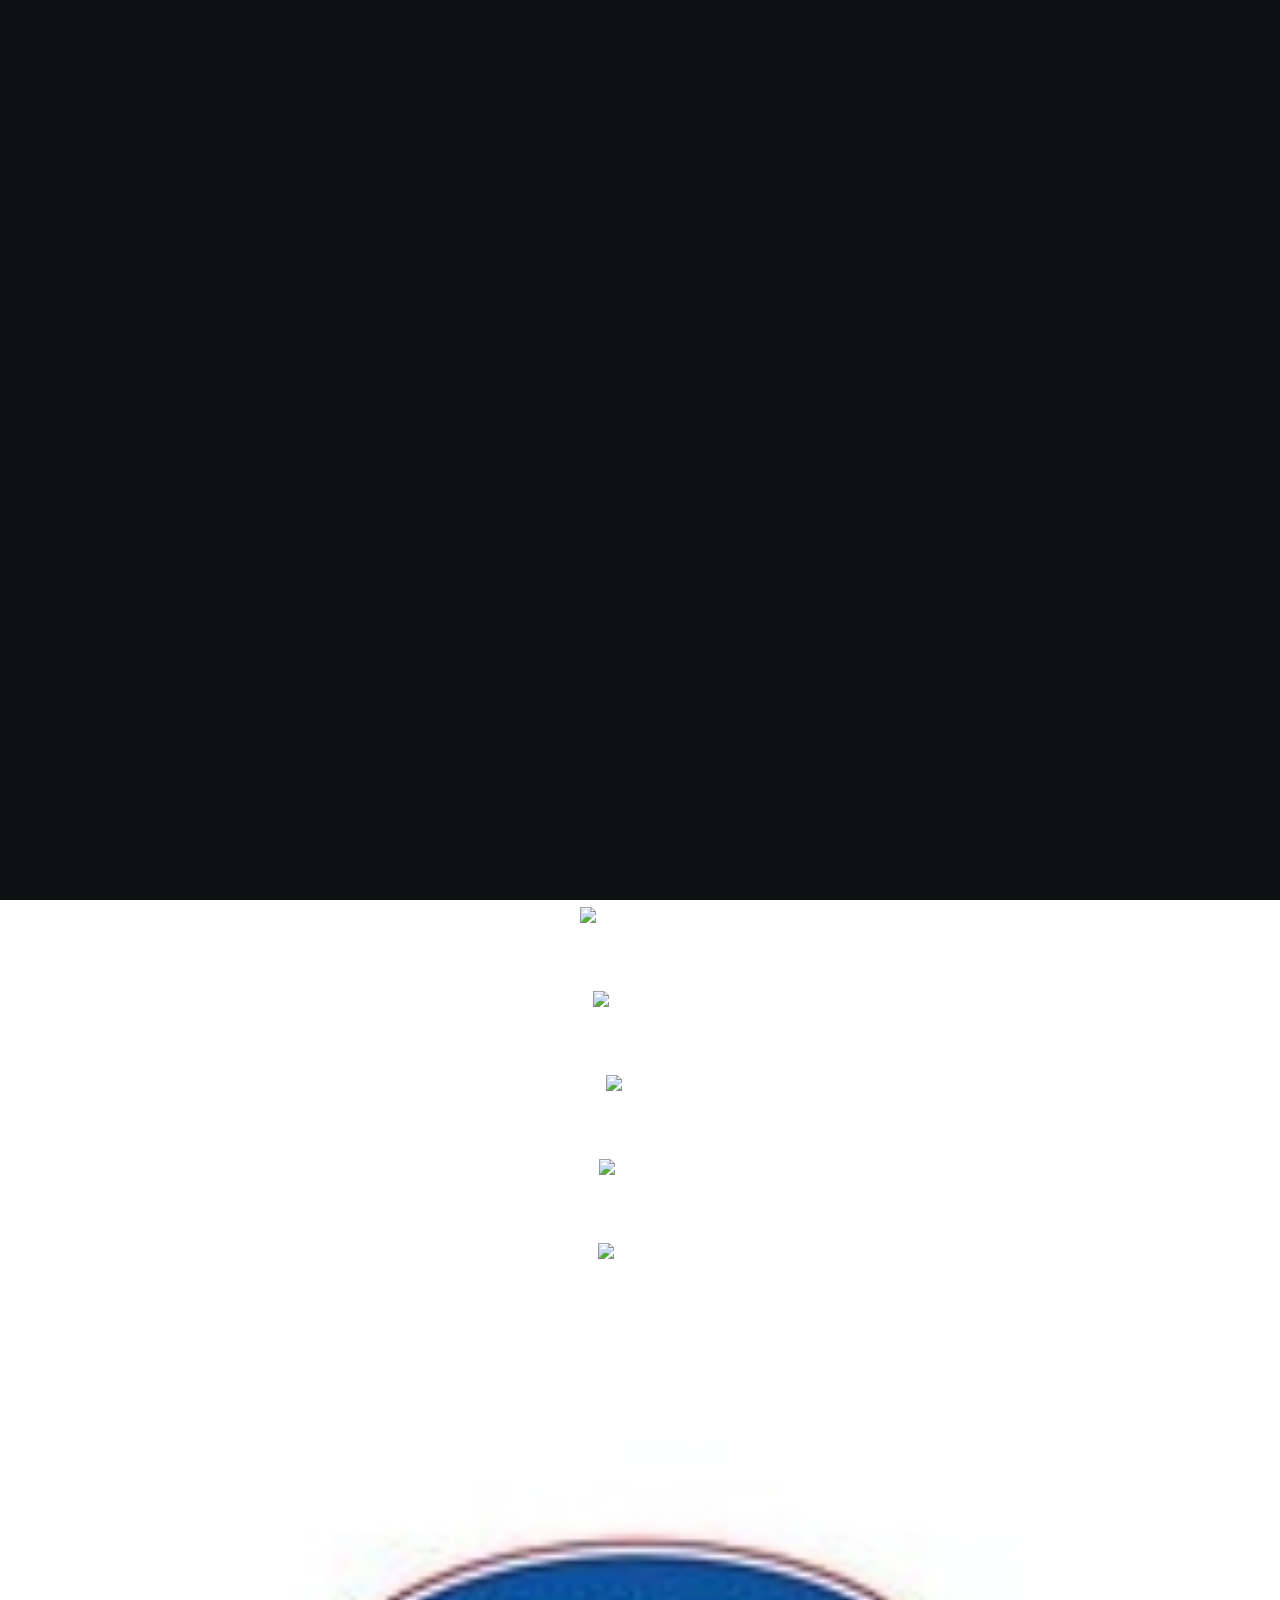
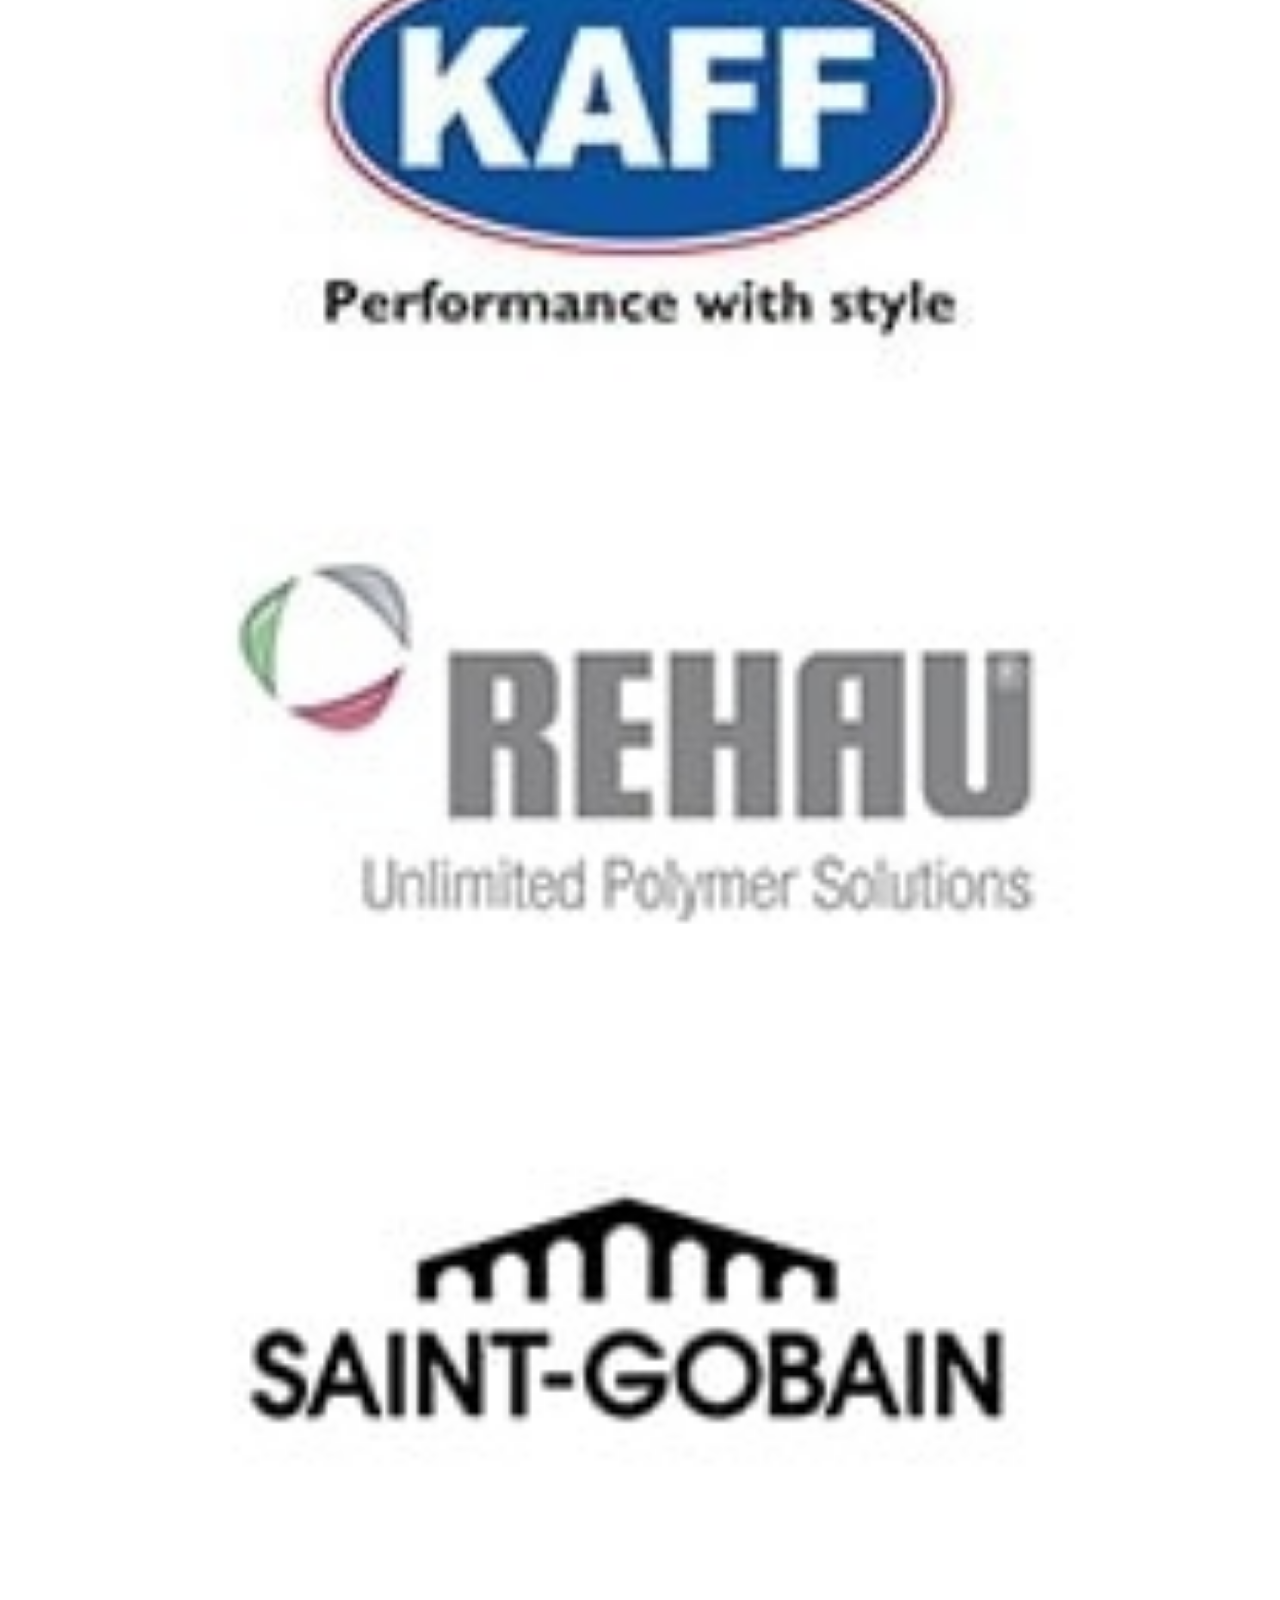
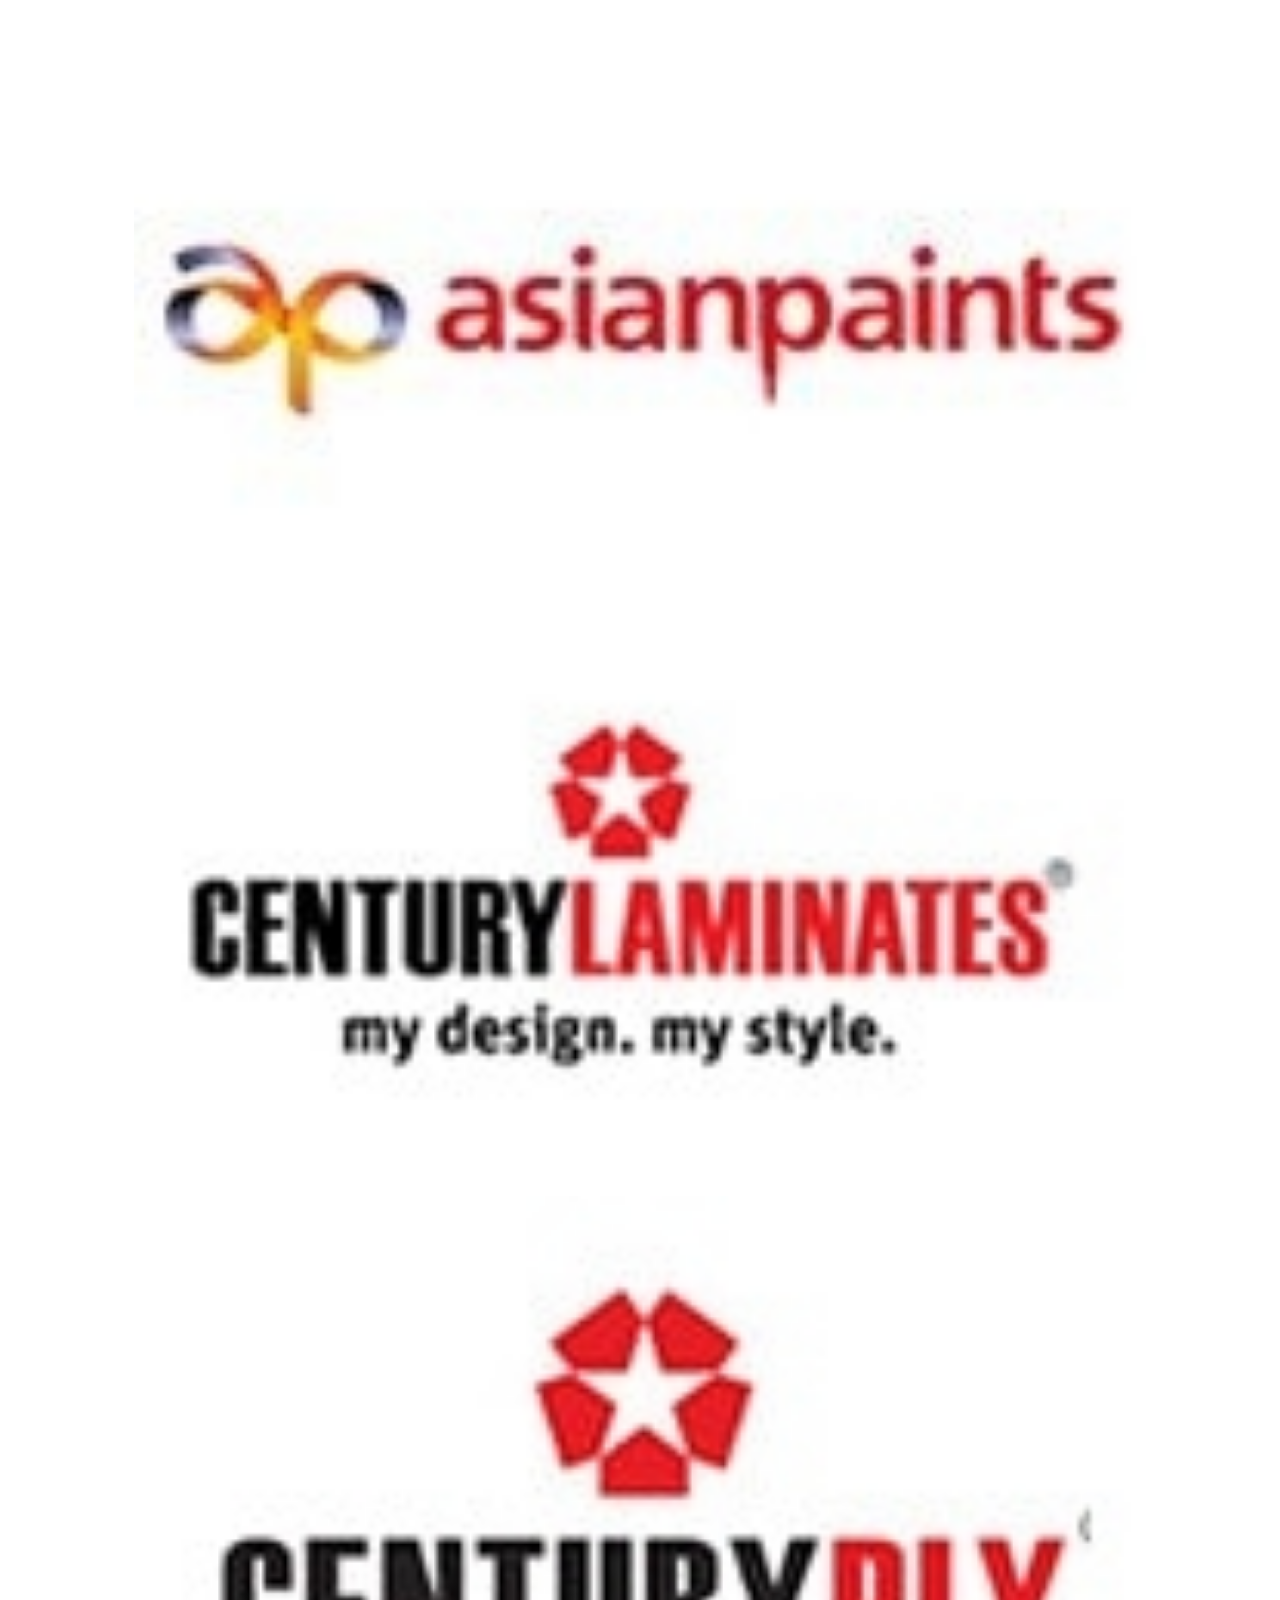
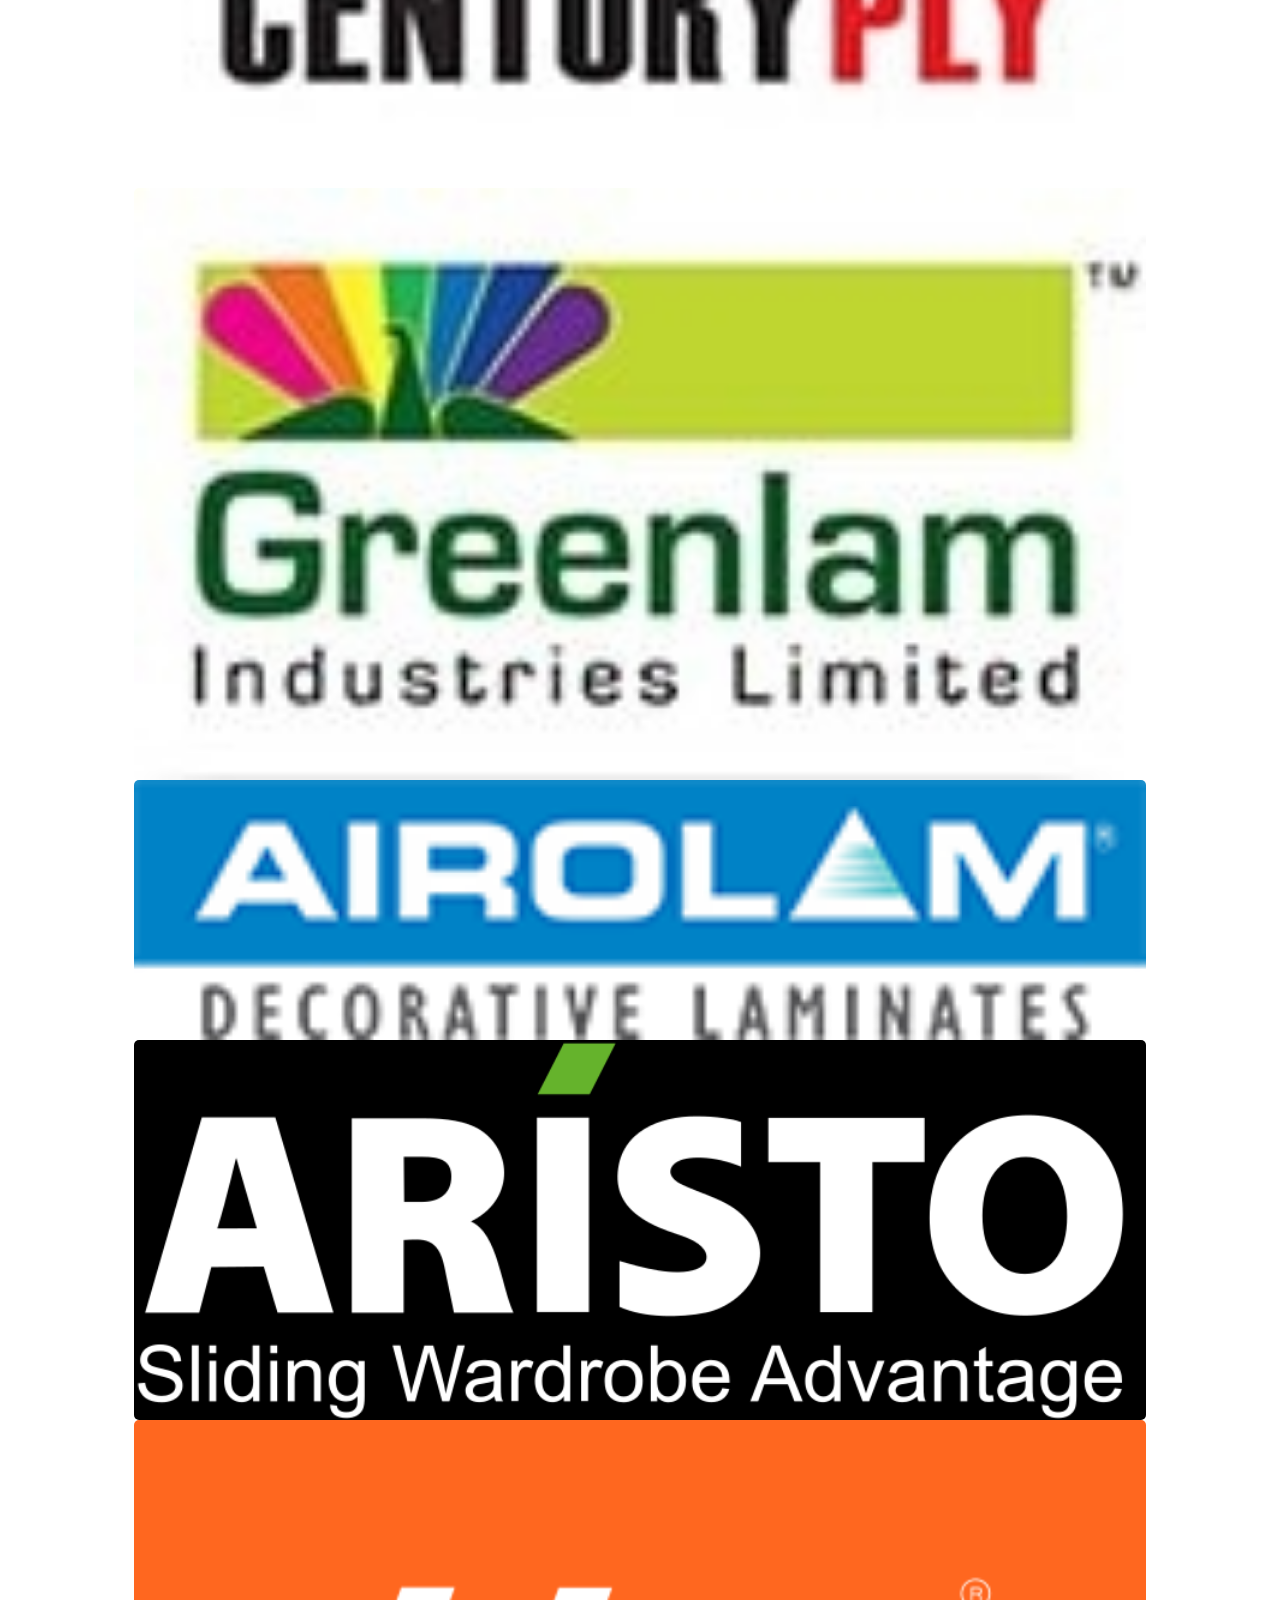
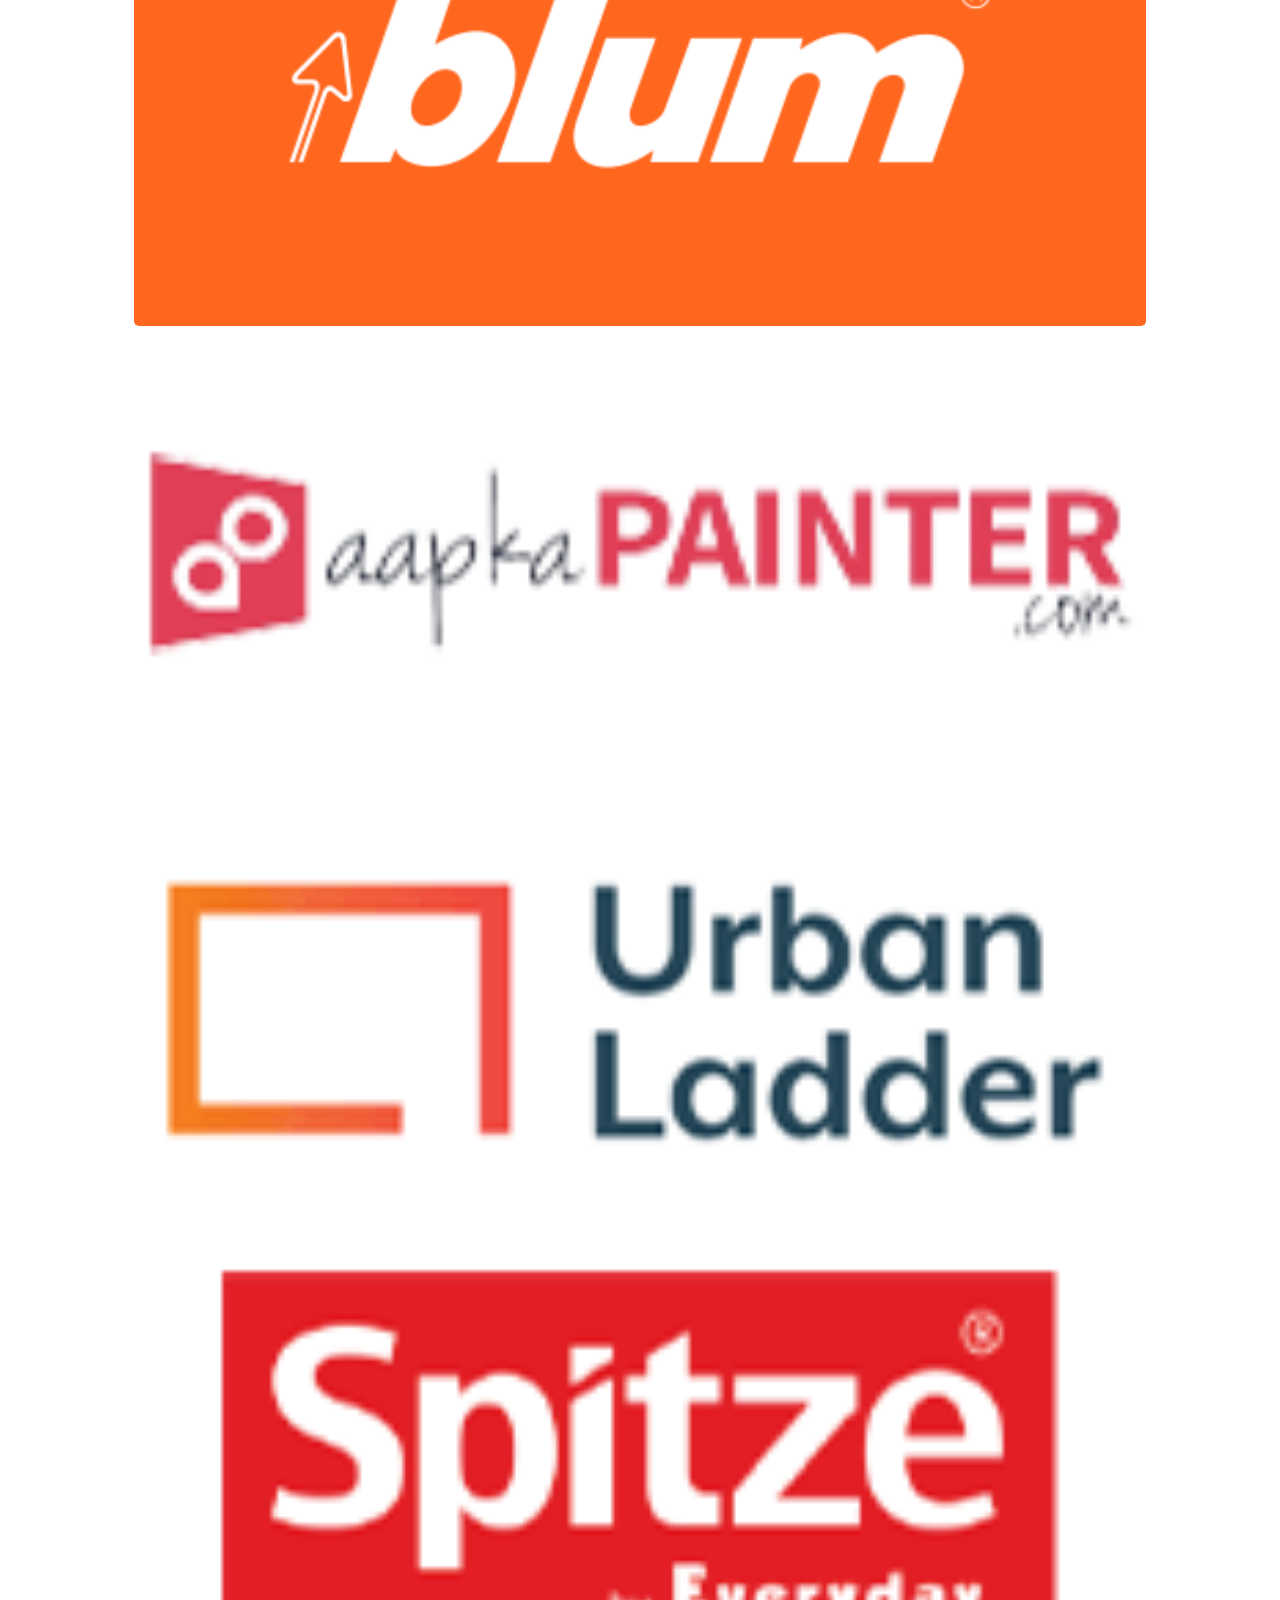
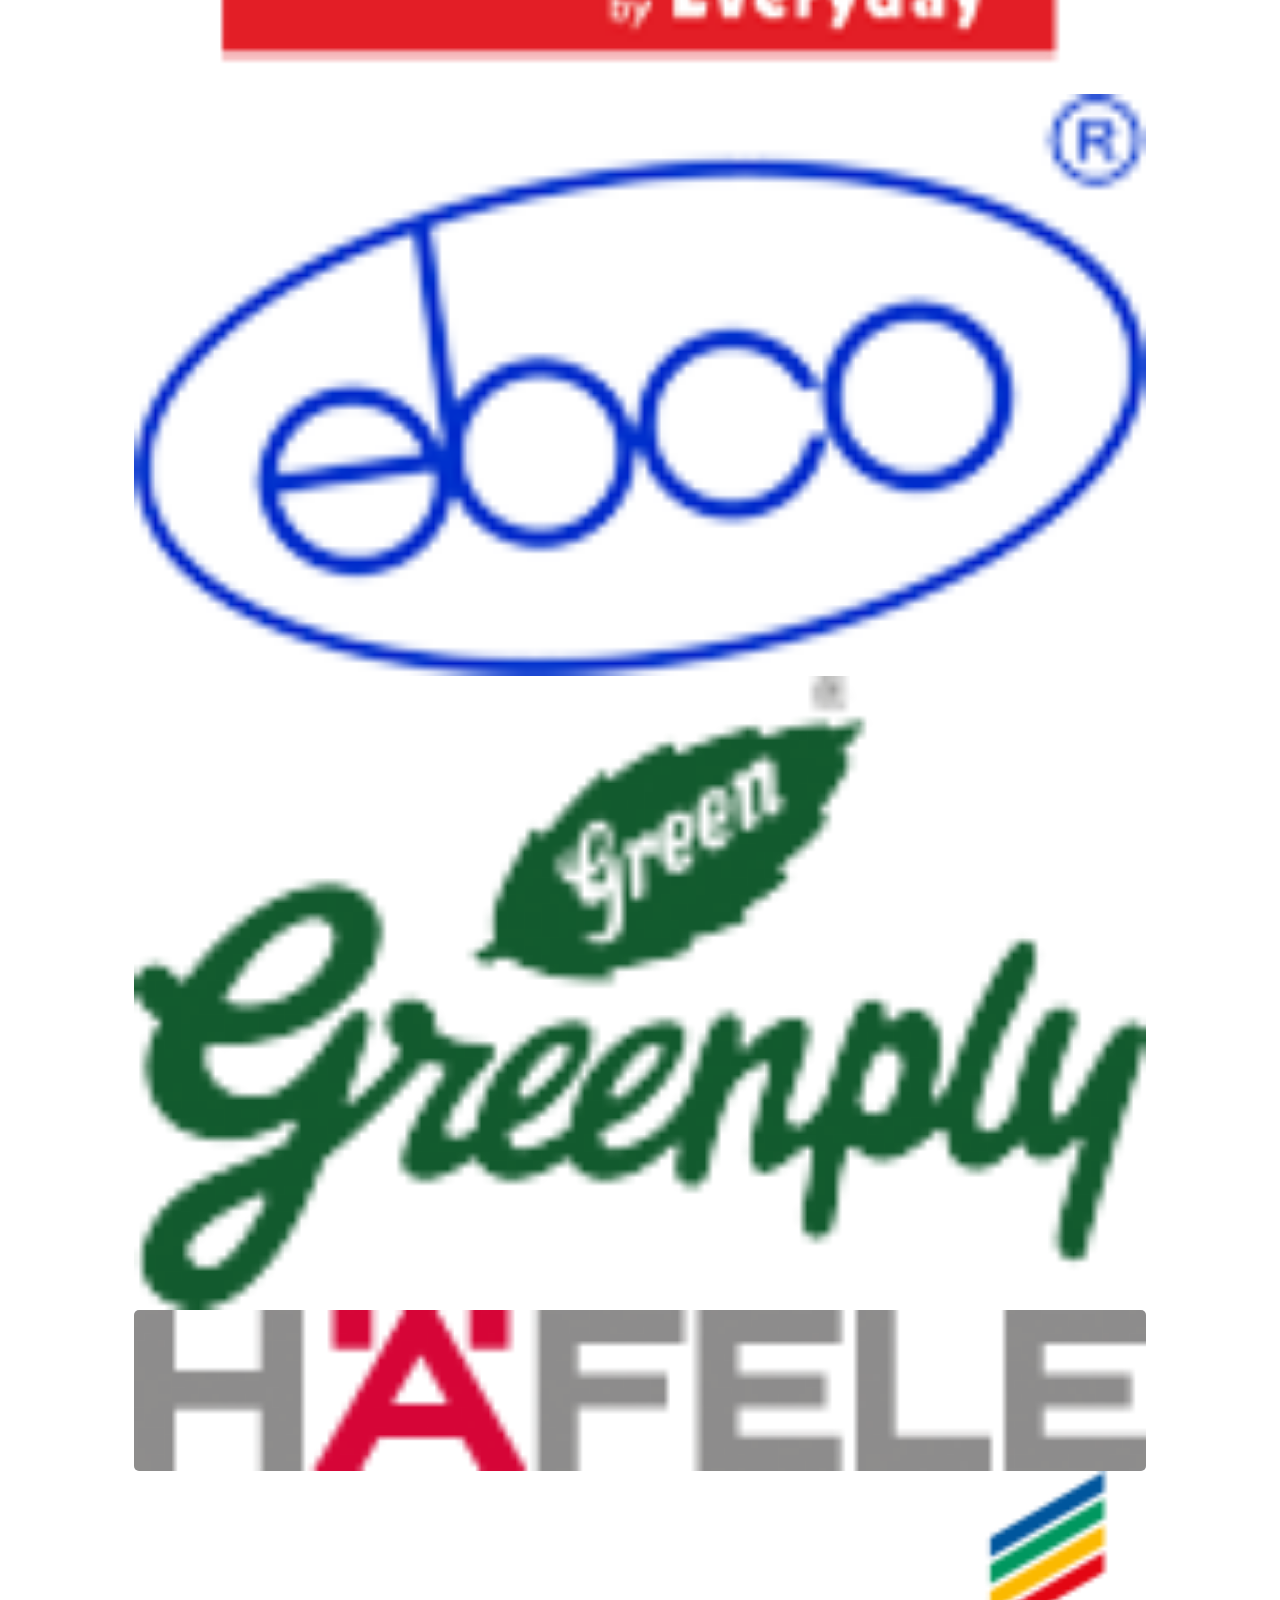
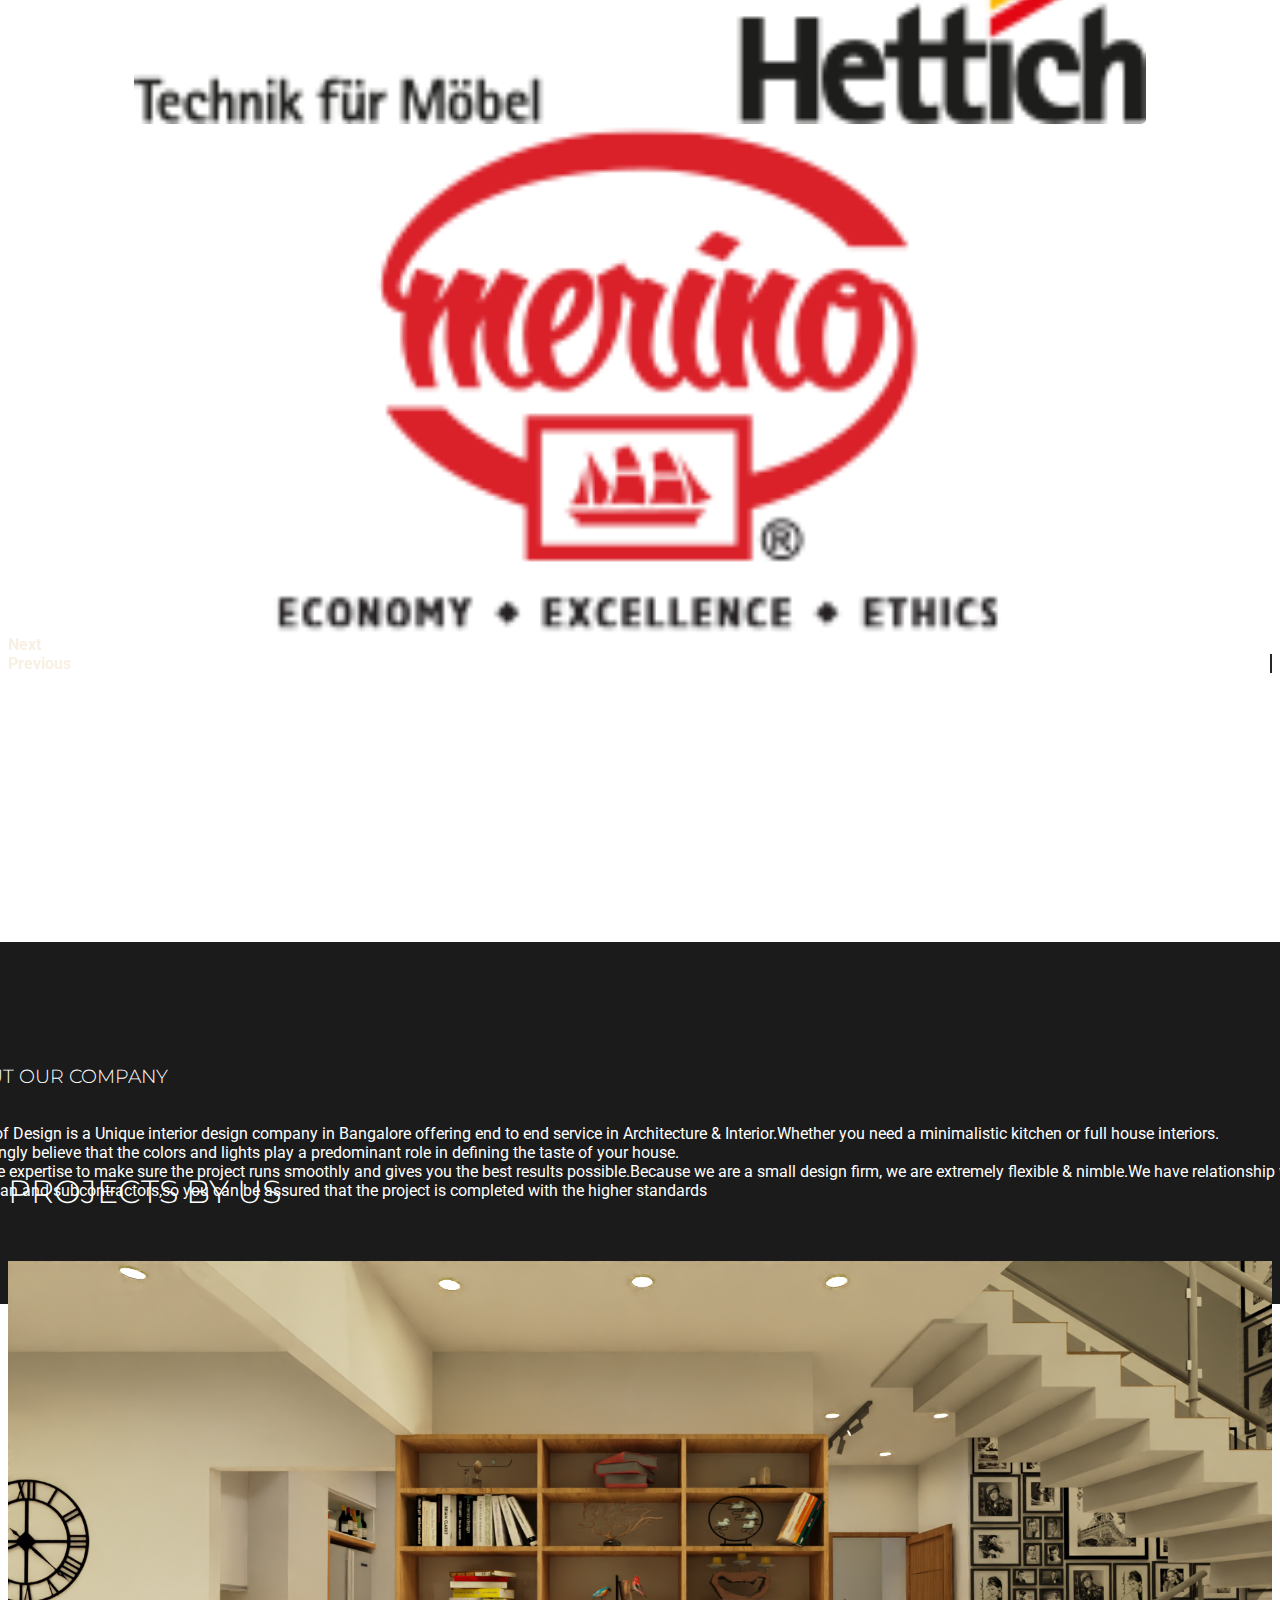
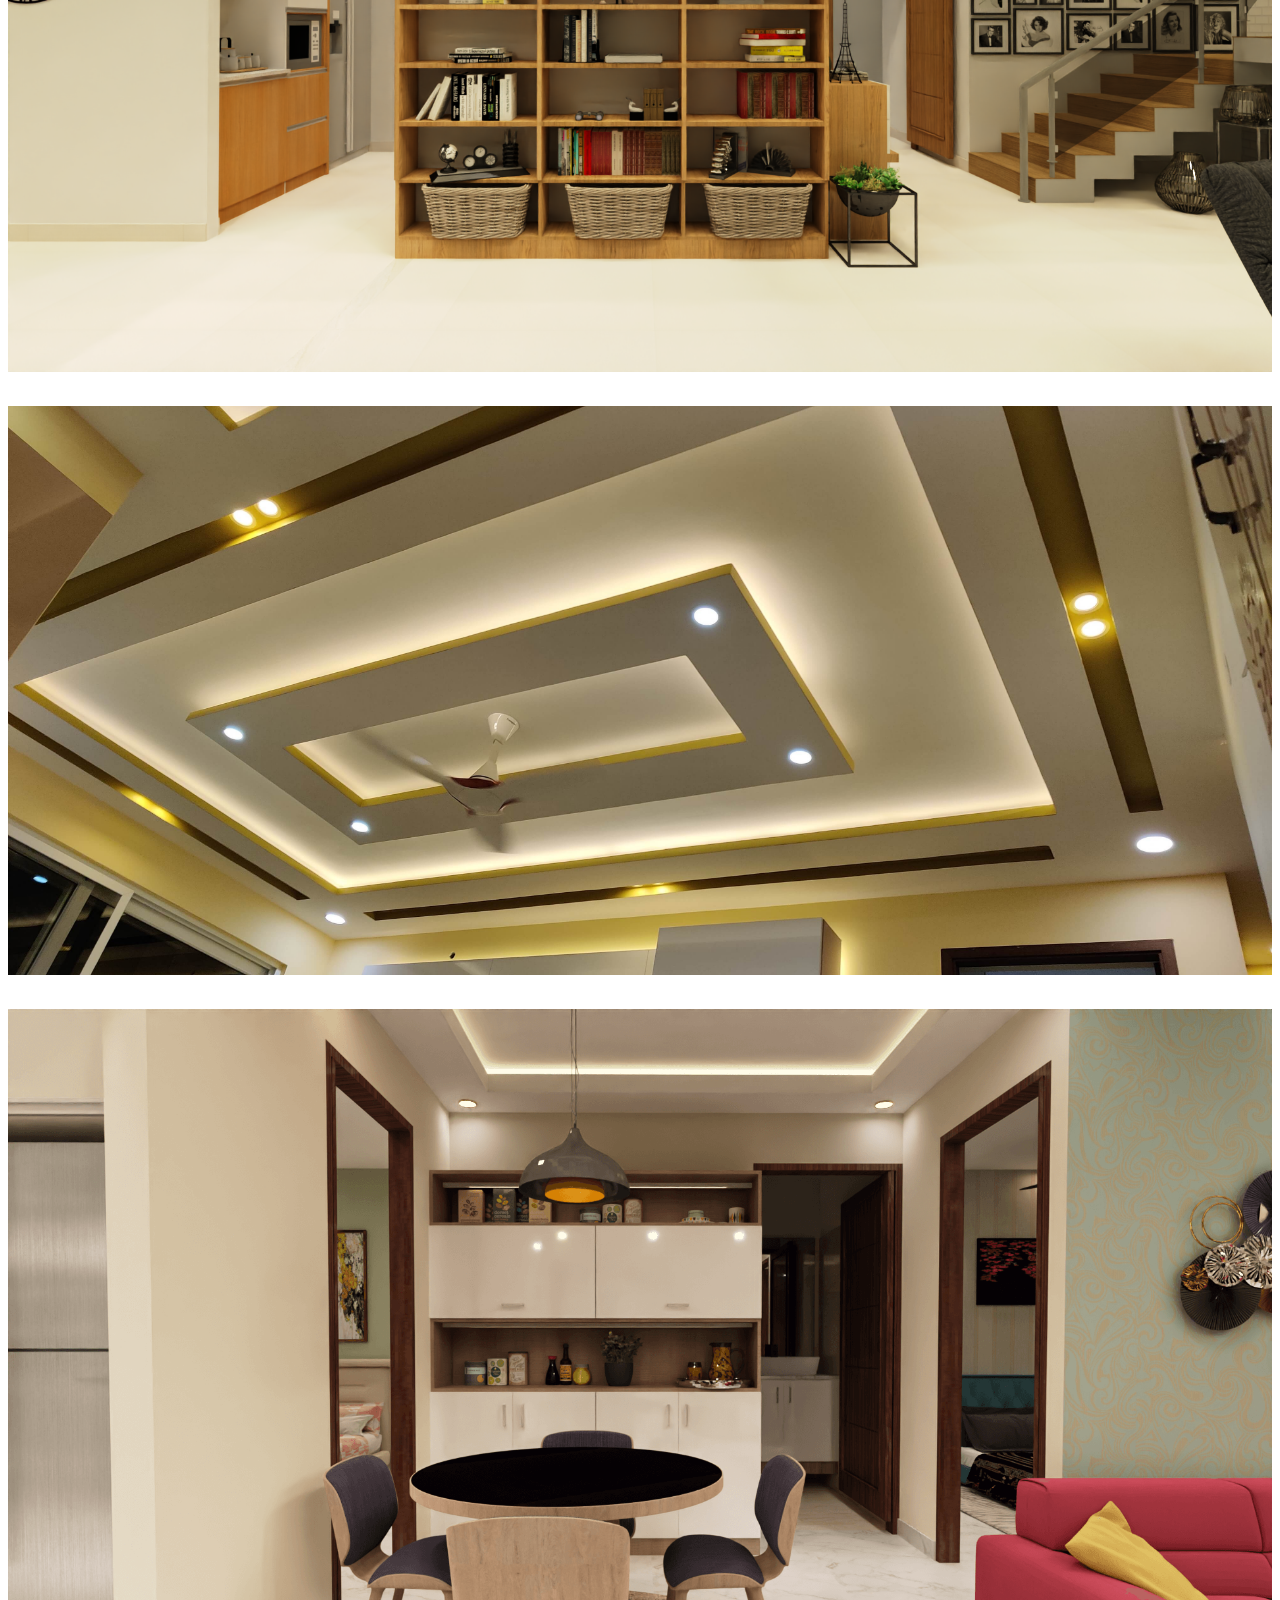
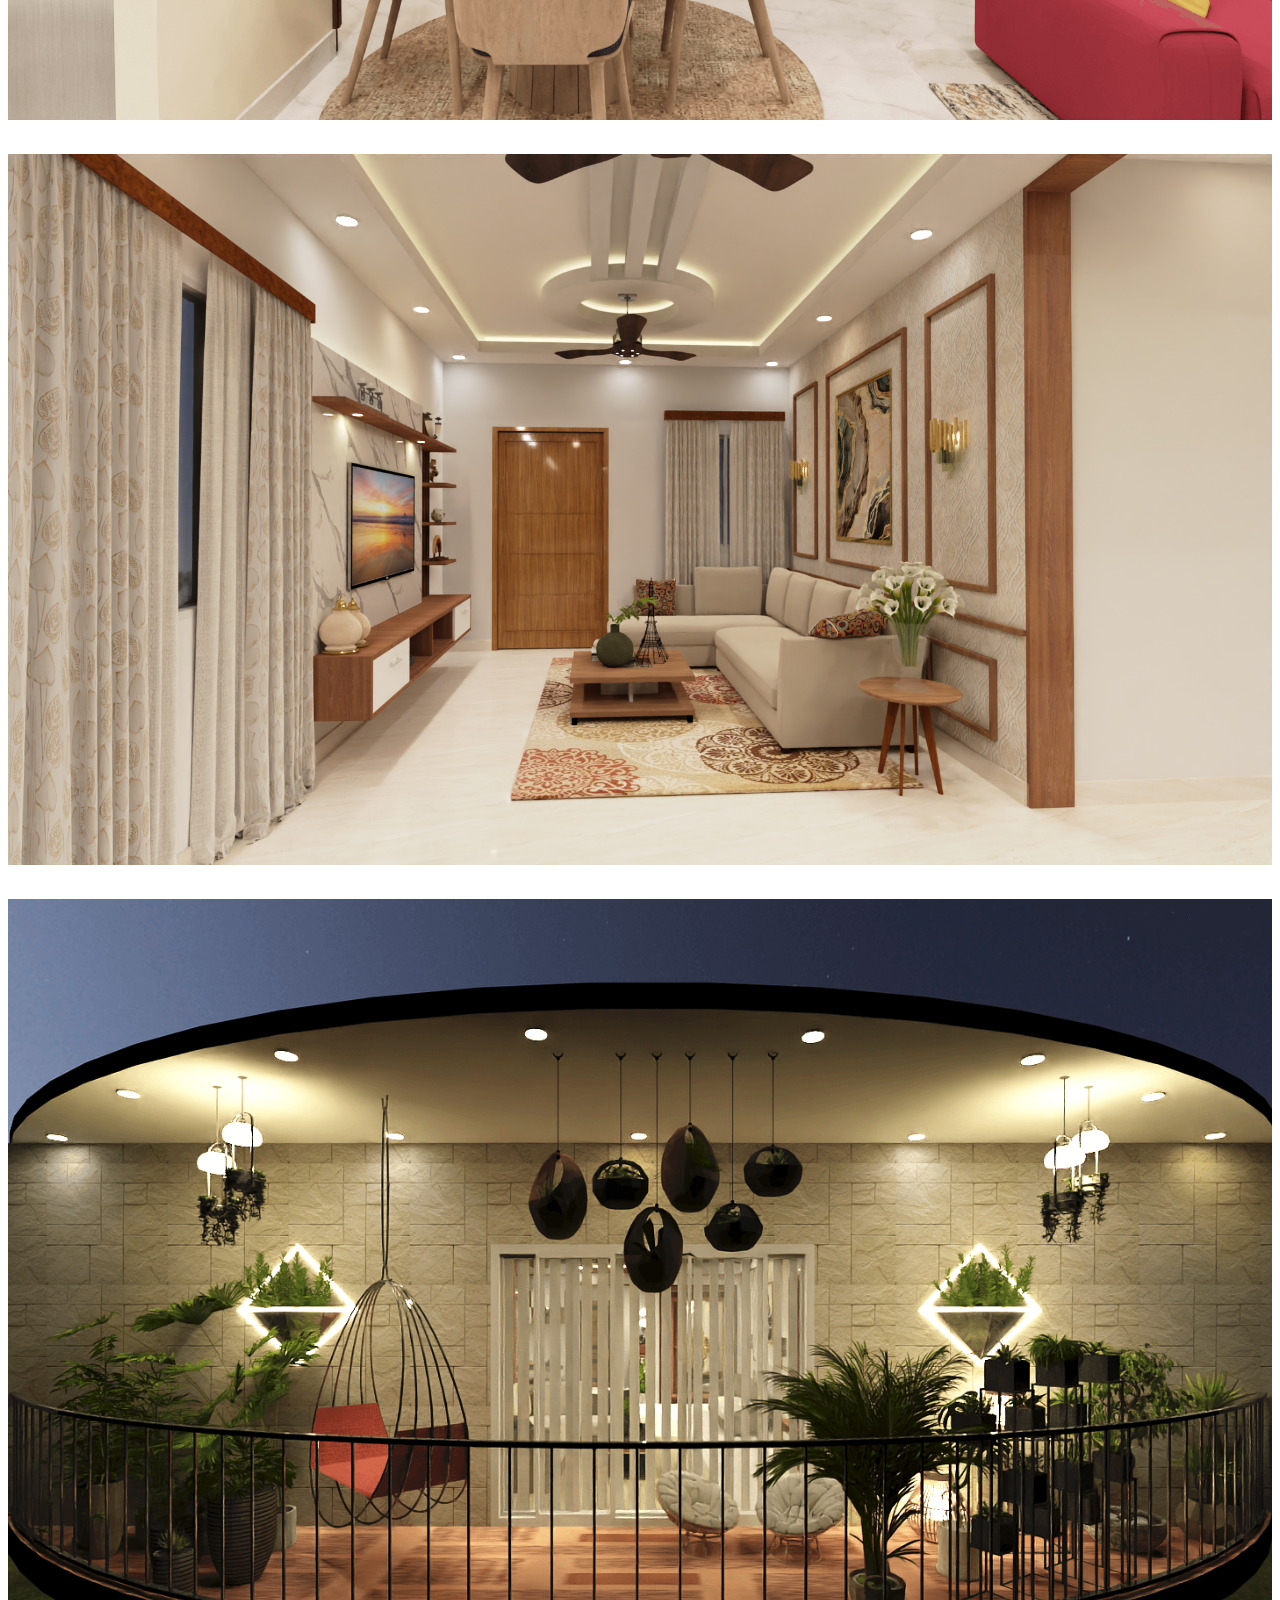
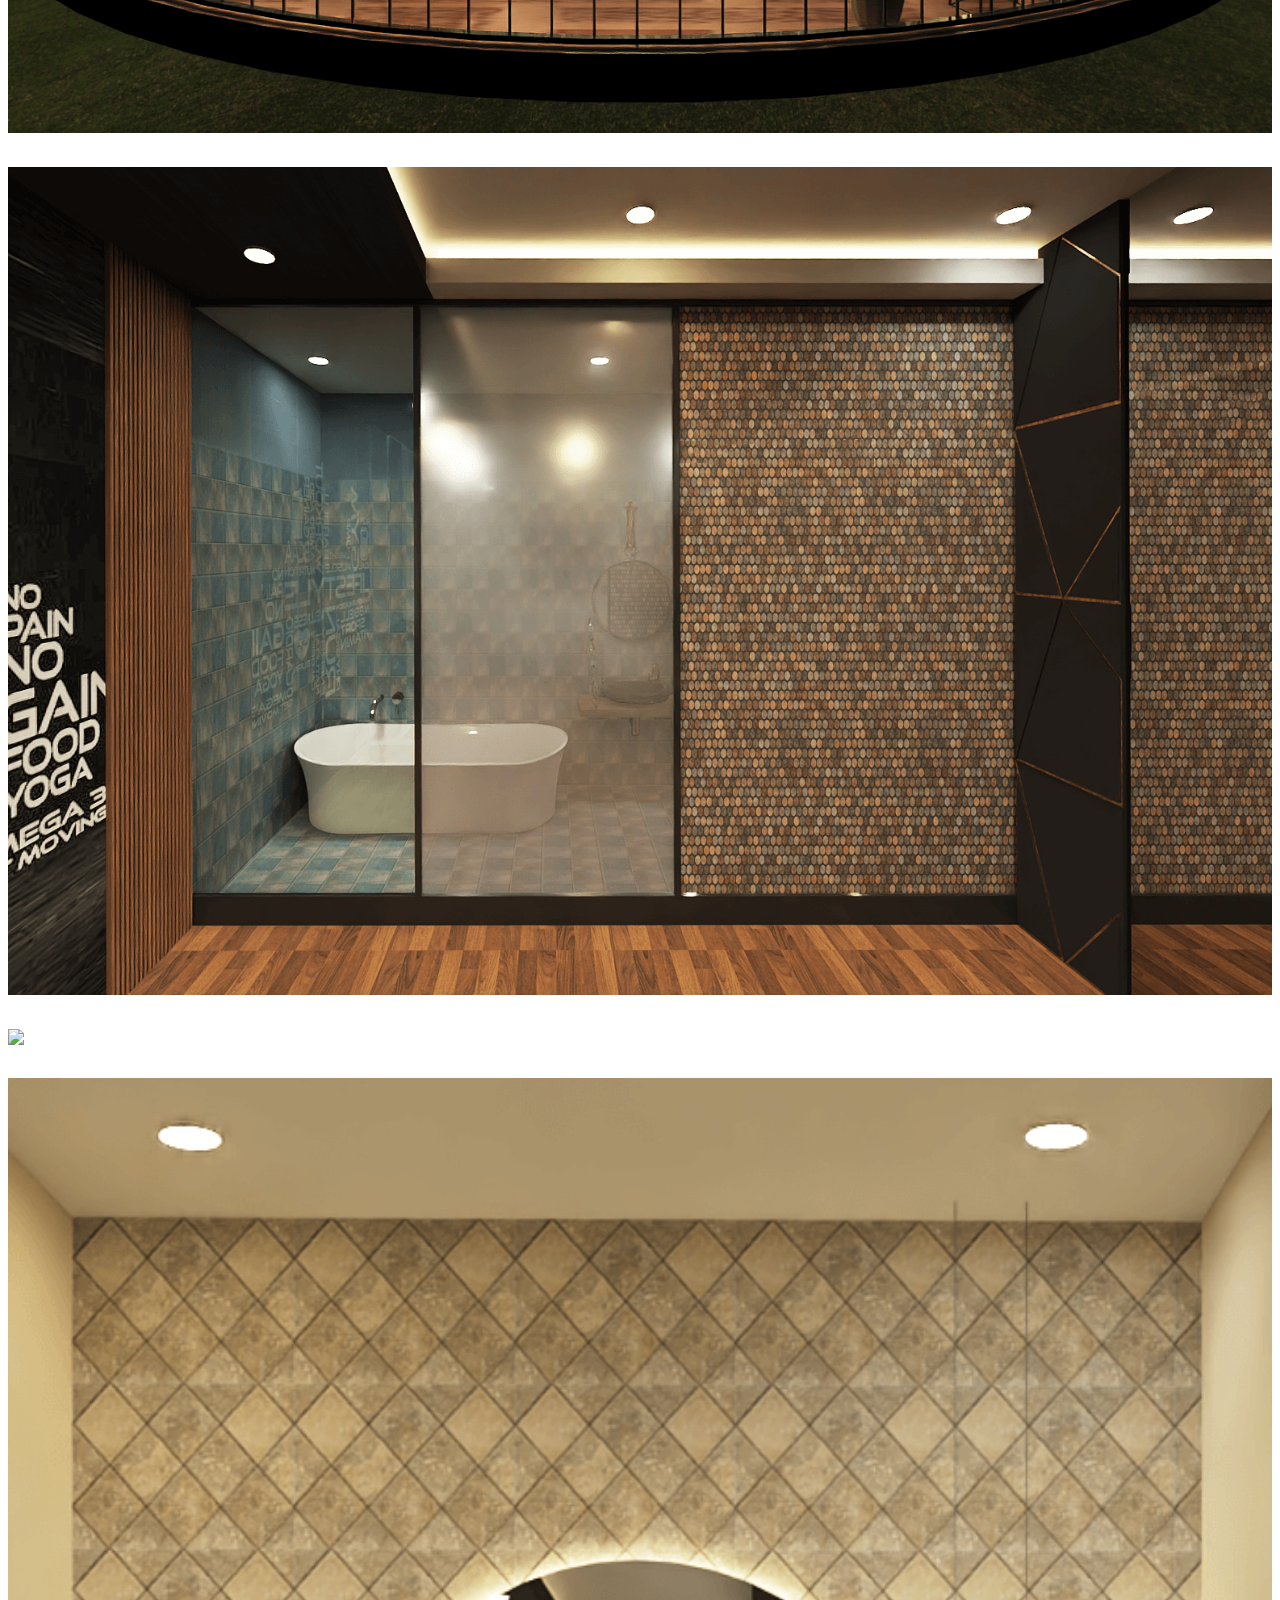
==== commit 5a44f251: "new projects added" ====
--- a/index.html
+++ b/index.html
@@ -241,14 +241,14 @@
                     <div>
                         <div class="container">
                             <div class="row over-backgound-lines">
-                                <div class="col-md-6 col-6">
+                                <div class="col-12 col-md-6">
                                     <div class="w-100 image-wrapper" >
                                         <div class="info">
                                             <h4 class="text-center">Mr. Anshuman</h4>
                                             <p class="text-center">4 BHK Duplex</p>
                                         </div>
                                         <a href="#" onClick="openProjectImages('project1');event.preventDefault();"></a>
-                                        <img src="images/projects/anshuman/IMG_20211125_181454.jpg" alt="project_name">
+                                        <img src="images/projects/Anshuman Renders/4.png" alt="project_name">
                                     </div>
                                     <div class="w-100 image-wrapper">
                                         <div class="info">
@@ -276,8 +276,26 @@
                                         <a href="#" onClick="openProjectImages('project5');event.preventDefault();"></a>
                                         <img src="images/projects/vijayavel/ad766baf2de33df1b827bf830c97fbb9.png" alt="project_name">
                                     </div>
-                                </div>
-                                <div class="col-md-6 col-6 mt-4">
+                                    <div class="w-100 image-wrapper">
+                                        <div class="info">
+                                            <h4 class="text-center">Mr. Kumar</h4>
+                                            <p class="text-center">3 BHK Villa</p>
+                                        </div>
+                                        
+                                        <a href="#" onClick="openProjectImages('project9');event.preventDefault();"></a>
+                                        <img src="images/projects/kumar/dfgdfg.png" alt="project_name">
+                                    </div>
+                                    <div class="w-100 image-wrapper">
+                                        <div class="info">
+                                            <h4 class="text-center">Mr. Rajeev</h4>
+                                            <p class="text-center">3 BHK Villa</p>
+                                        </div>
+                                        
+                                        <a href="#" onClick="openProjectImages('project8');event.preventDefault();"></a>
+                                        <img src="images/projects/Rajeev/onjsdof.png" alt="project_name">
+                                    </div>
+                                </div>
+                                <div class="col-12 col-md-6 mt-4">
                                     <div class="w-100 image-wrapper">
                                         <div class="info">
                                             <h4 class="text-center">Mr. Ramprasad</h4>
@@ -289,6 +307,15 @@
                                     </div>
                                     <div class="w-100 image-wrapper">
                                         <div class="info">
+                                            <h4 class="text-center">Mr. Sanjay</h4>
+                                            <p class="text-center">3 BHK</p>
+                                        </div>
+                                        
+                                        <a href="#" onClick="openProjectImages('project7');event.preventDefault();"></a>
+                                        <img src="images/projects/sanjay/3-2.png" alt="project_name">
+                                    </div>
+                                    <div class="w-100 image-wrapper">
+                                        <div class="info">
                                             <h4 class="text-center">Ms. Tanvi</h4>
                                             <p class="text-center">3 BHK</p>
                                         </div>
@@ -298,12 +325,12 @@
                                     </div>
                                     <div class="w-100 image-wrapper">
                                         <div class="info">
-                                            <h4 class="text-center">Mr. Sanjay</h4>
-                                            <p class="text-center">3 BHK</p>
-                                        </div>
-                                        
-                                        <a href="#" onClick="openProjectImages('project7');event.preventDefault();"></a>
-                                        <img src="images/projects/sanjay/3-2.png" alt="project_name">
+                                            <h4 class="text-center">Mr. Vijayavel</h4>
+                                            <p class="text-center">3 BHK Villa</p>
+                                        </div>
+                                        
+                                        <a href="#" onClick="openProjectImages('project5');event.preventDefault();"></a>
+                                        <img src="images/projects/vijayavel/ad766baf2de33df1b827bf830c97fbb9.png" alt="project_name">
                                     </div>
                                 </div>
                             </div>
--- a/style/project-moda.css
+++ b/style/project-moda.css
@@ -23,6 +23,7 @@
 #project-modal .project-modal .swiper .swiper-slide {
   text-align: center;
   font-size: 18px;
+  padding: 5px 3%;
   /* Center slide text vertically */
   display: -webkit-box;
   display: -ms-flexbox;
@@ -38,9 +39,13 @@
   align-items: center;
 }
 #project-modal .project-modal .swiper .swiper-slide img {
-  display: block;
-  height: 90%;
+  max-height: 100%;
+  max-width: 100%;
   object-fit: cover;
+}
+
+.swiper-button-next, .swiper-button-prev {
+  color: black;
 }
 
 .close {
--- a/style/style.css
+++ b/style/style.css
@@ -64,7 +64,7 @@
 
 .parallax_back {
   height: 100vh;
-  background-image: url("../images/projects/sanjay/FC 1.png");
+  background-image: url("../images/projects/ramprasad/Dining Area.png");
   background-position: center;
   background-size: cover;
   background-repeat: no-repeat;
@@ -79,7 +79,7 @@
 
 .banner-wrapper {
   height: 500px;
-  background-image: url("../images/projects/ramprasad/Balcony.png");
+  background-image: url("../images/projects/mala/f6cf573fa205f395694734f931666d05.png");
   background-position: center;
   background-repeat: no-repeat;
   background-size: cover;
@@ -186,6 +186,9 @@
   }
 }
 
+.supplier .swiper-container {
+  overflow: hidden;
+}
 @media (max-width: 600px) {
   .supplier .swiper-container {
     margin-top: 20px;
@@ -264,6 +267,21 @@
   top: 50%;
   transform: translateY(-50%);
 }
+@media (max-width: 768px) {
+  .about_company .info {
+    margin-top: 20px;
+    background-color: #1b1b1b;
+  }
+  .about_company .info .company {
+    position: relative;
+    left: 0;
+    top: 0;
+    transform: translate(0, 0);
+    background-color: transparent;
+    padding: 0;
+    width: 100%;
+  }
+}
 
 .our_team {
   position: relative;
@@ -319,6 +337,12 @@
 .banner-filler .info h1 {
   line-height: 1.3;
   font-weight: bold;
+}
+@media (max-width: 768px) {
+  .banner-filler .info {
+    width: 100%;
+    padding: 5%;
+  }
 }
 
 .map {
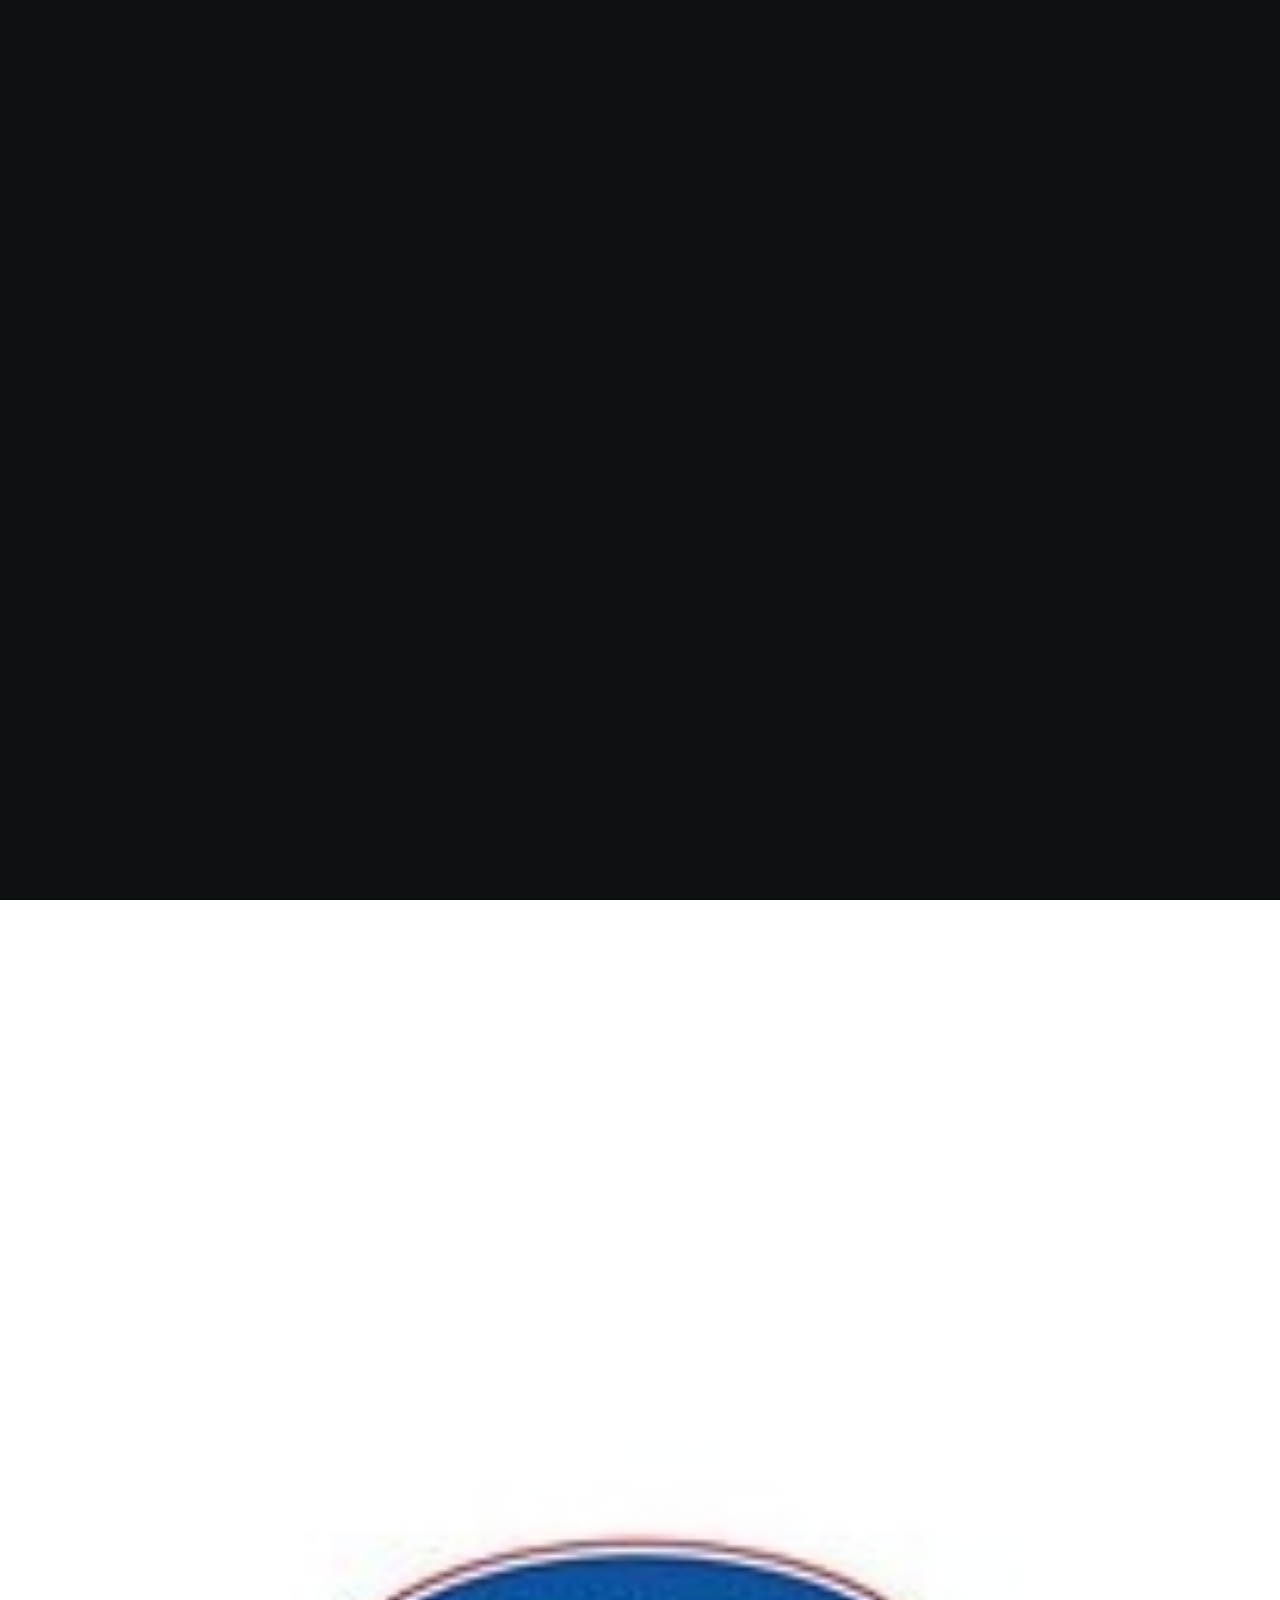
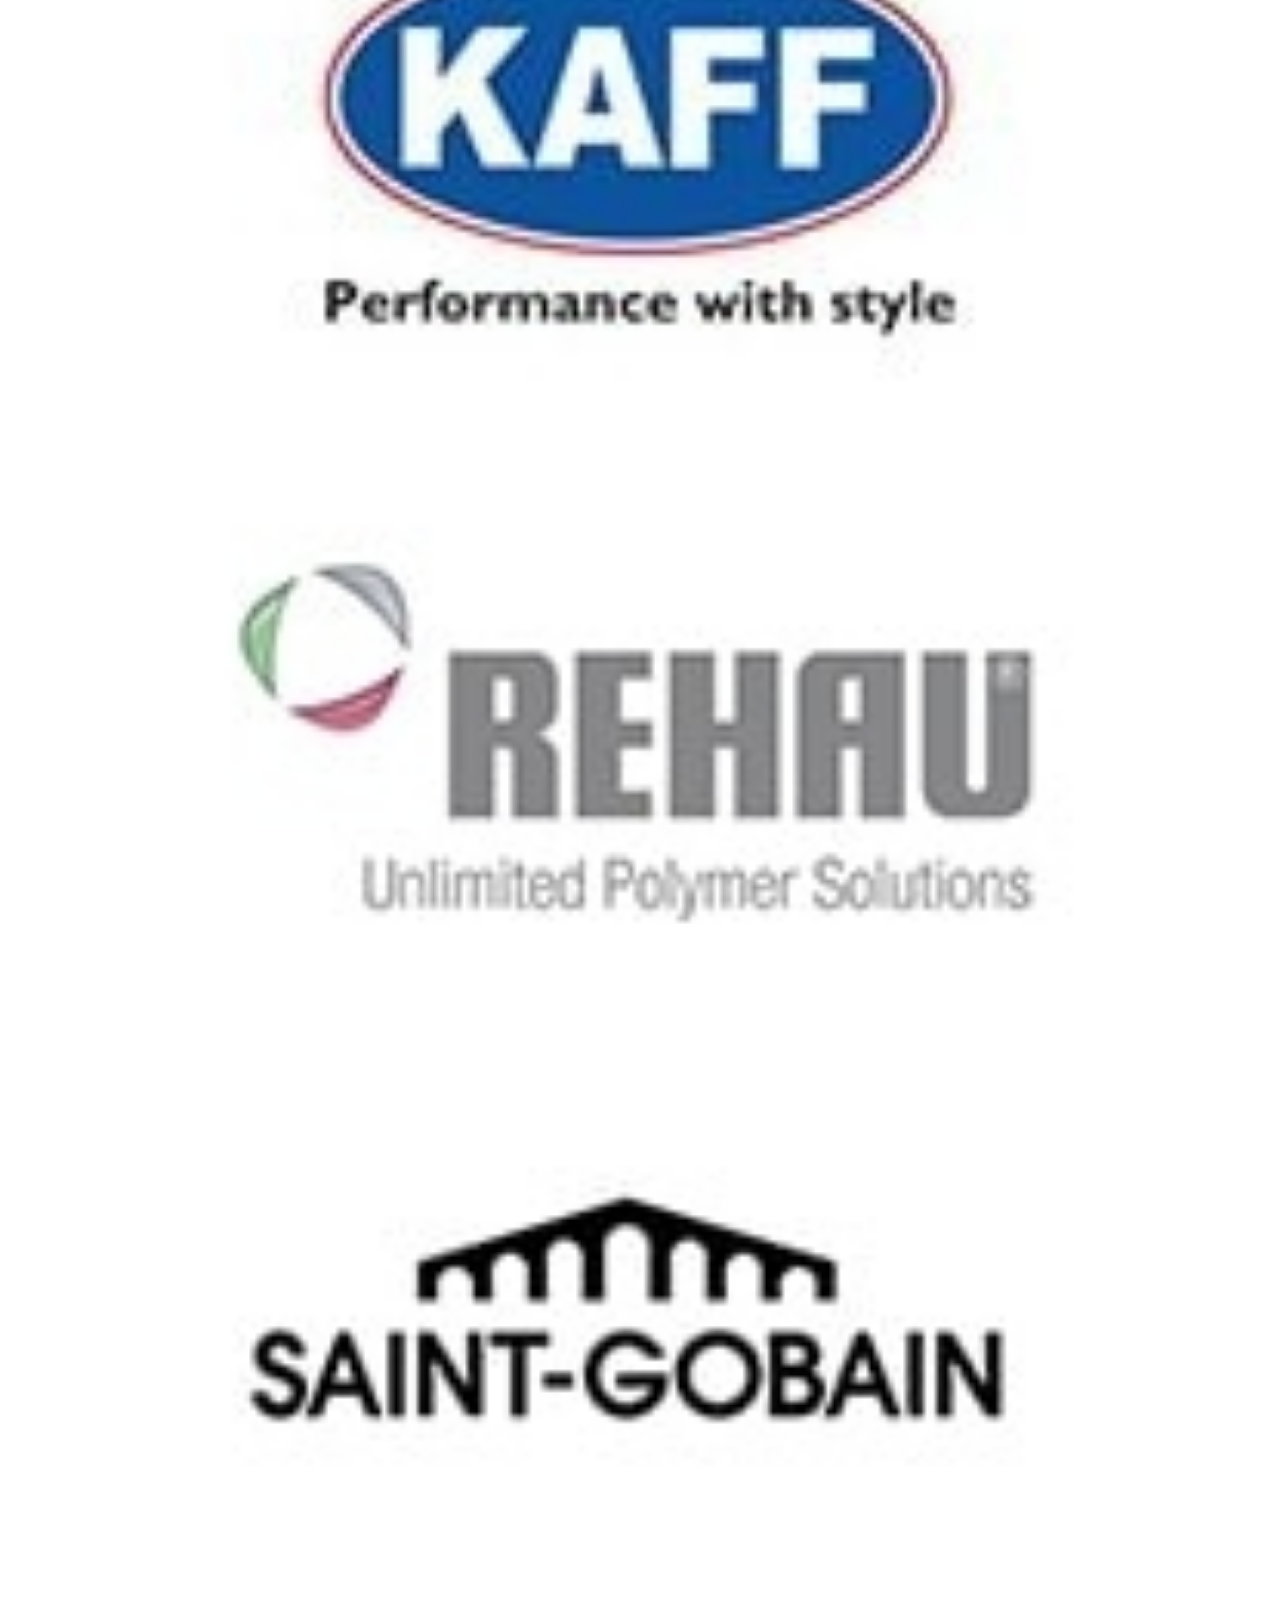
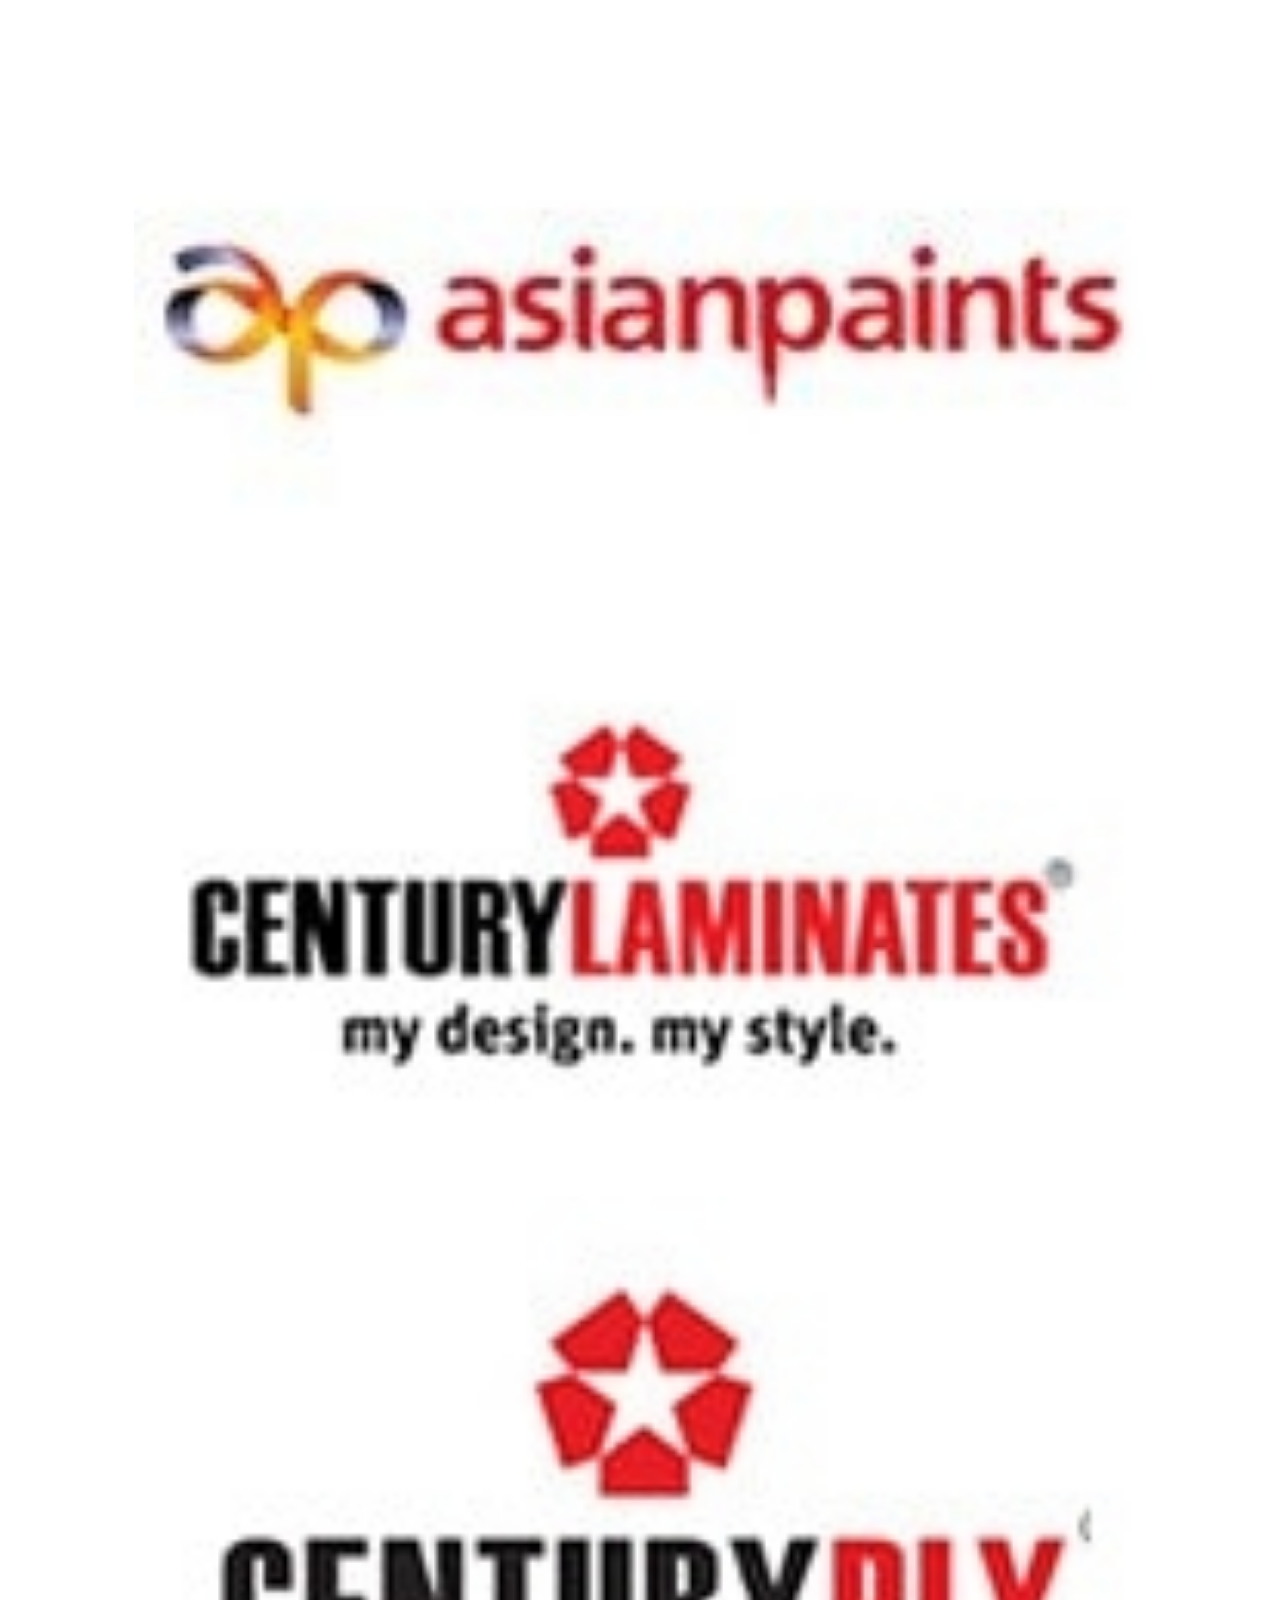
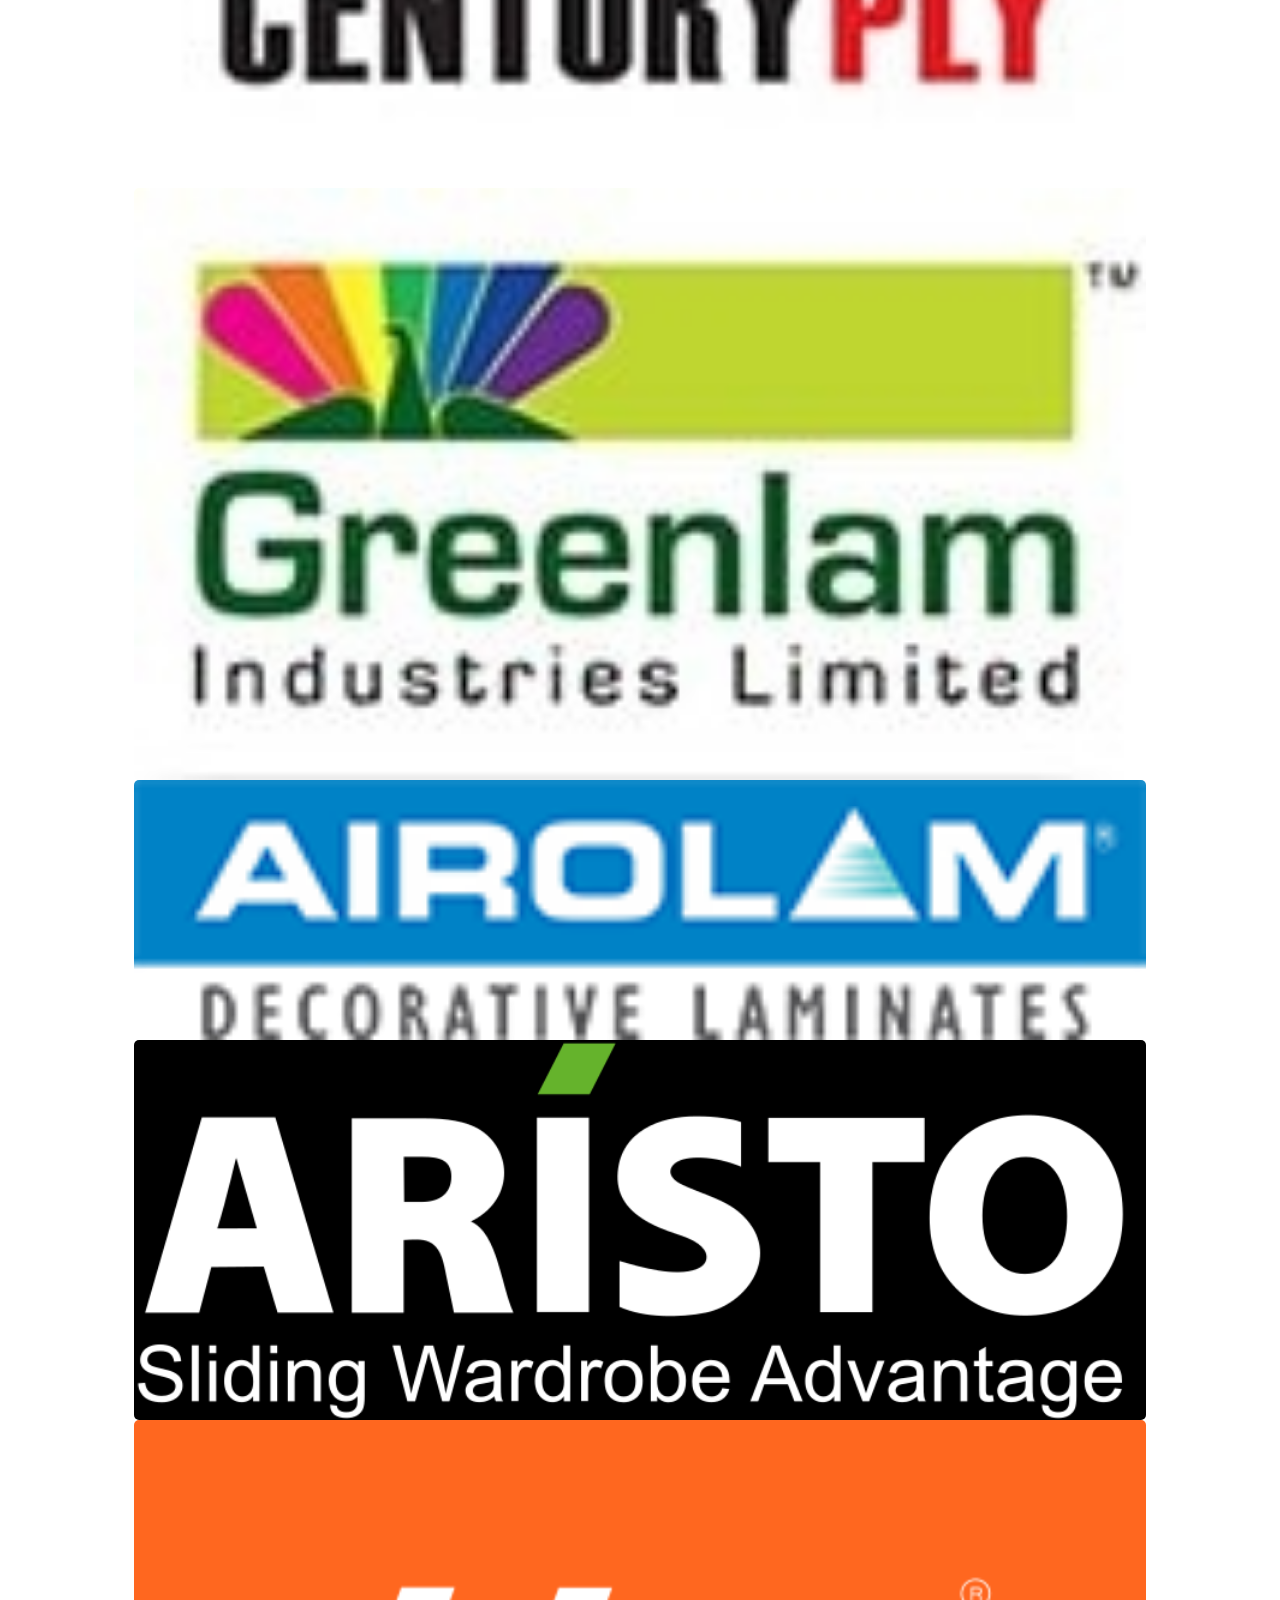
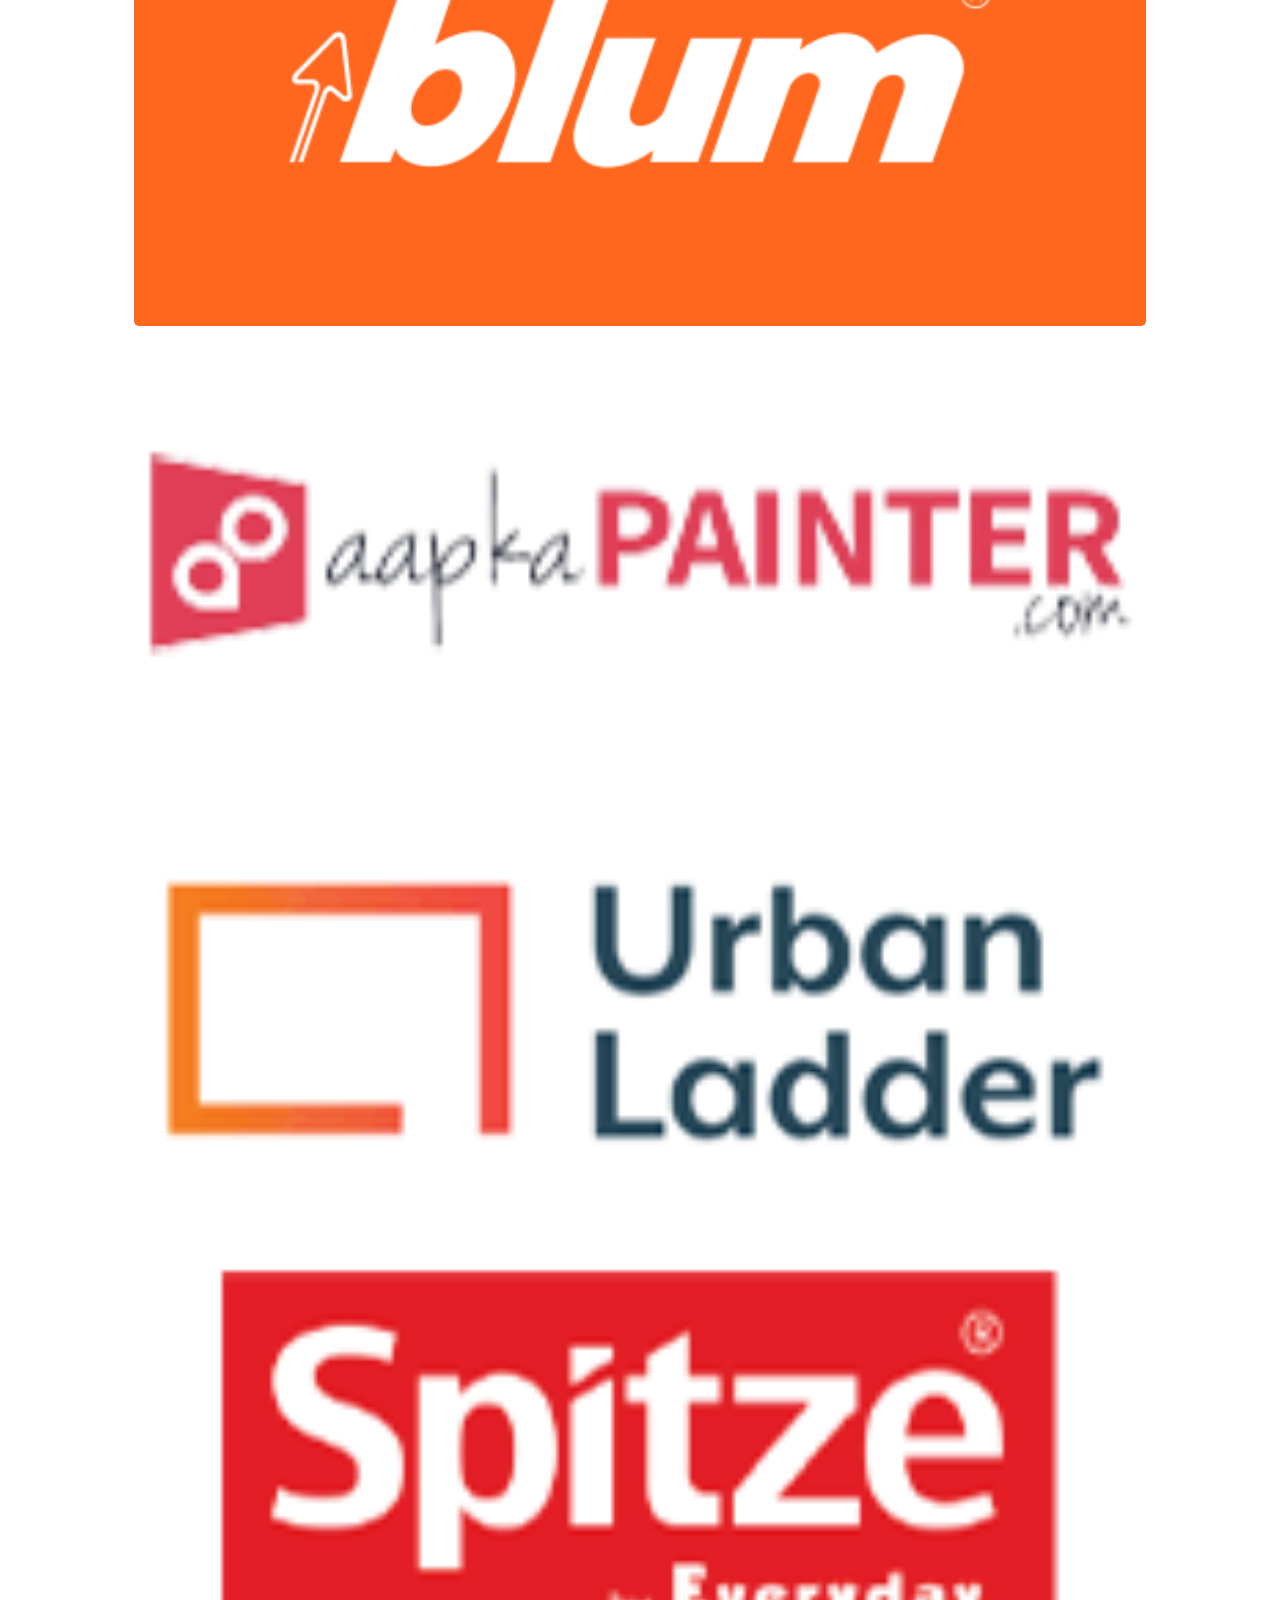
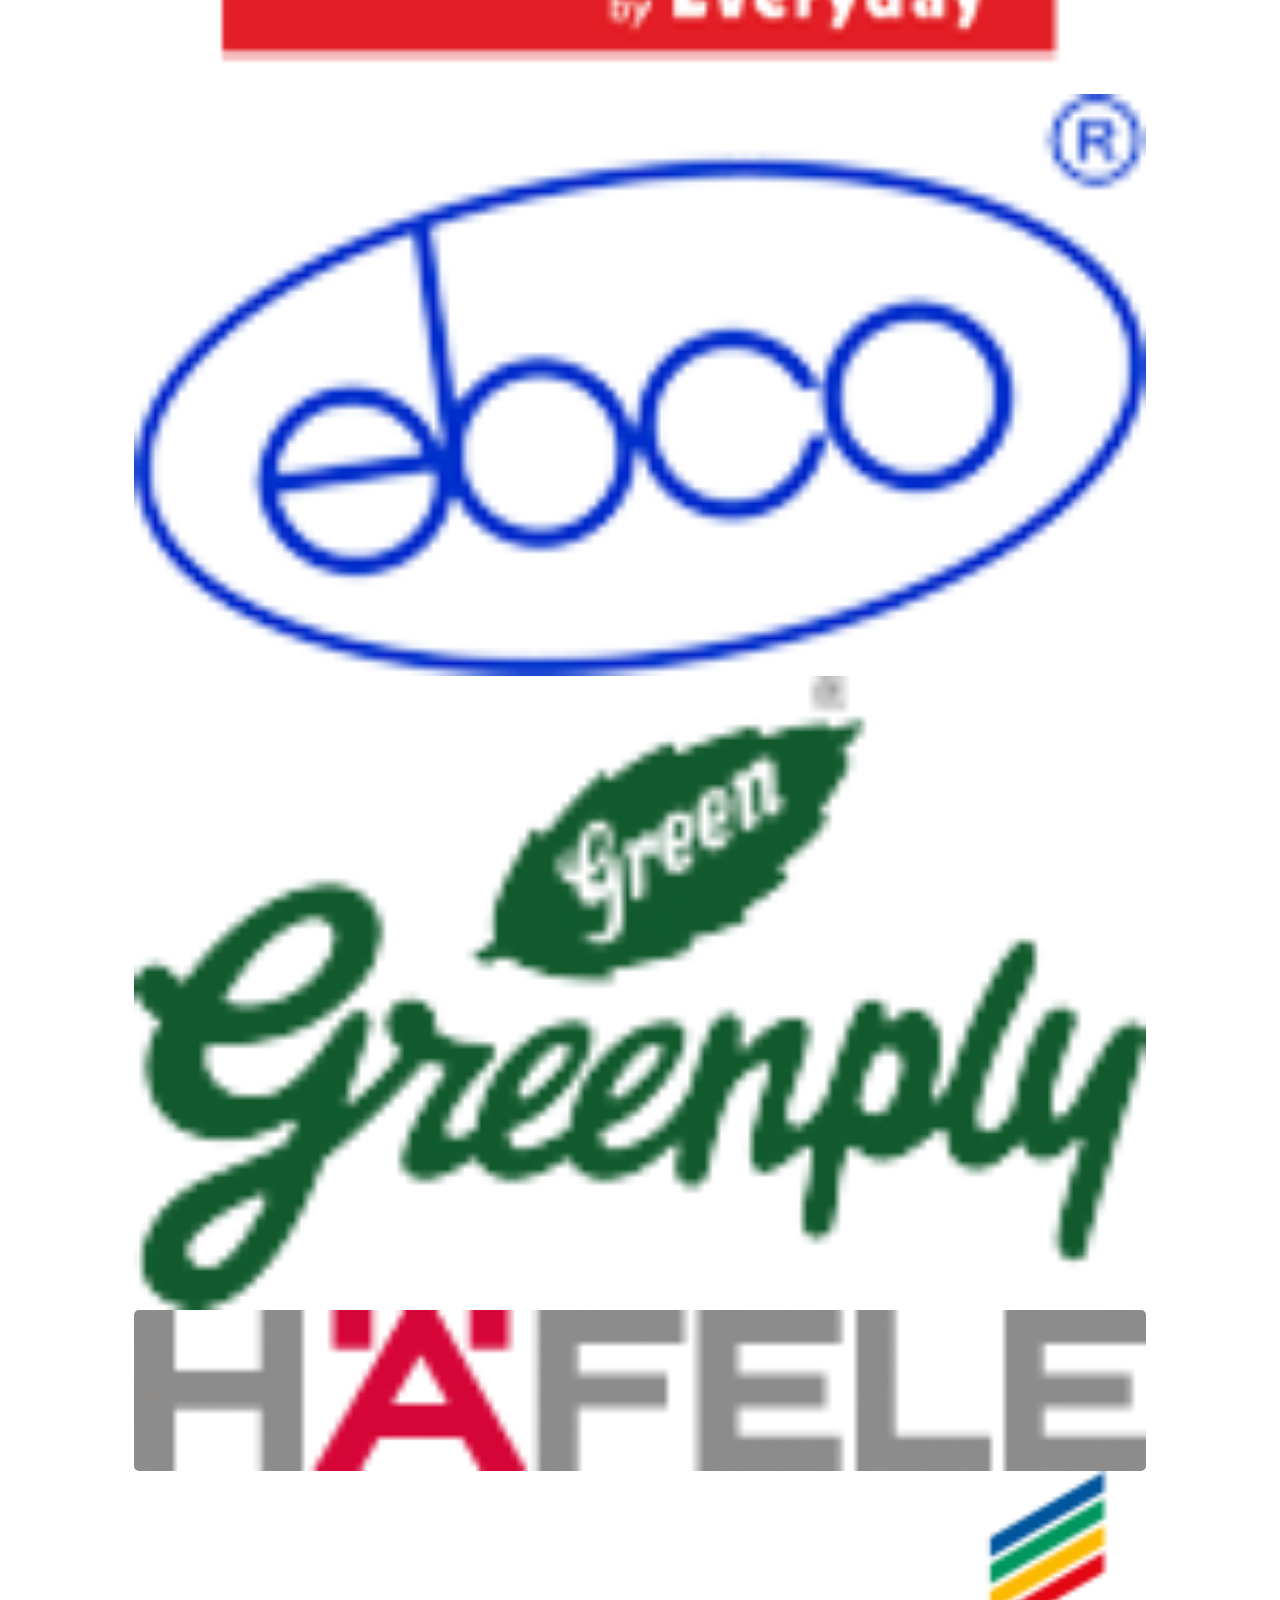
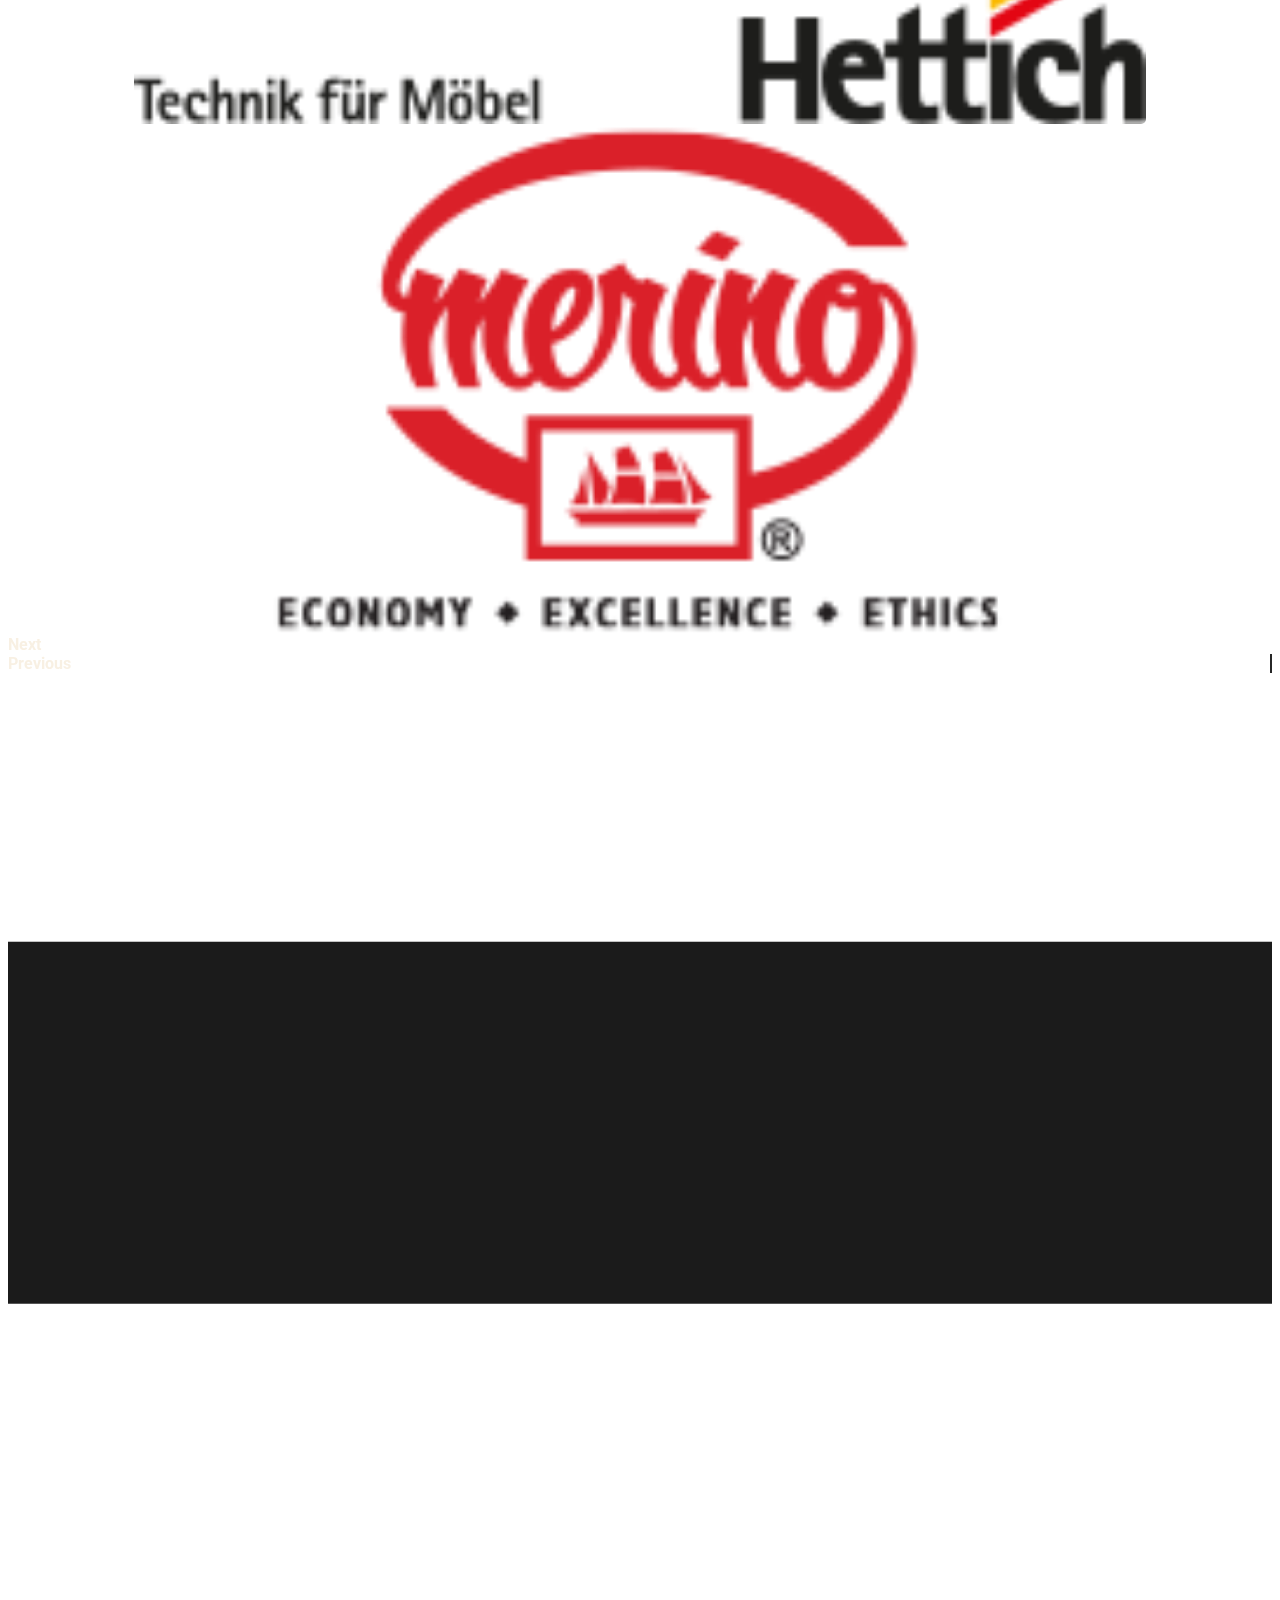
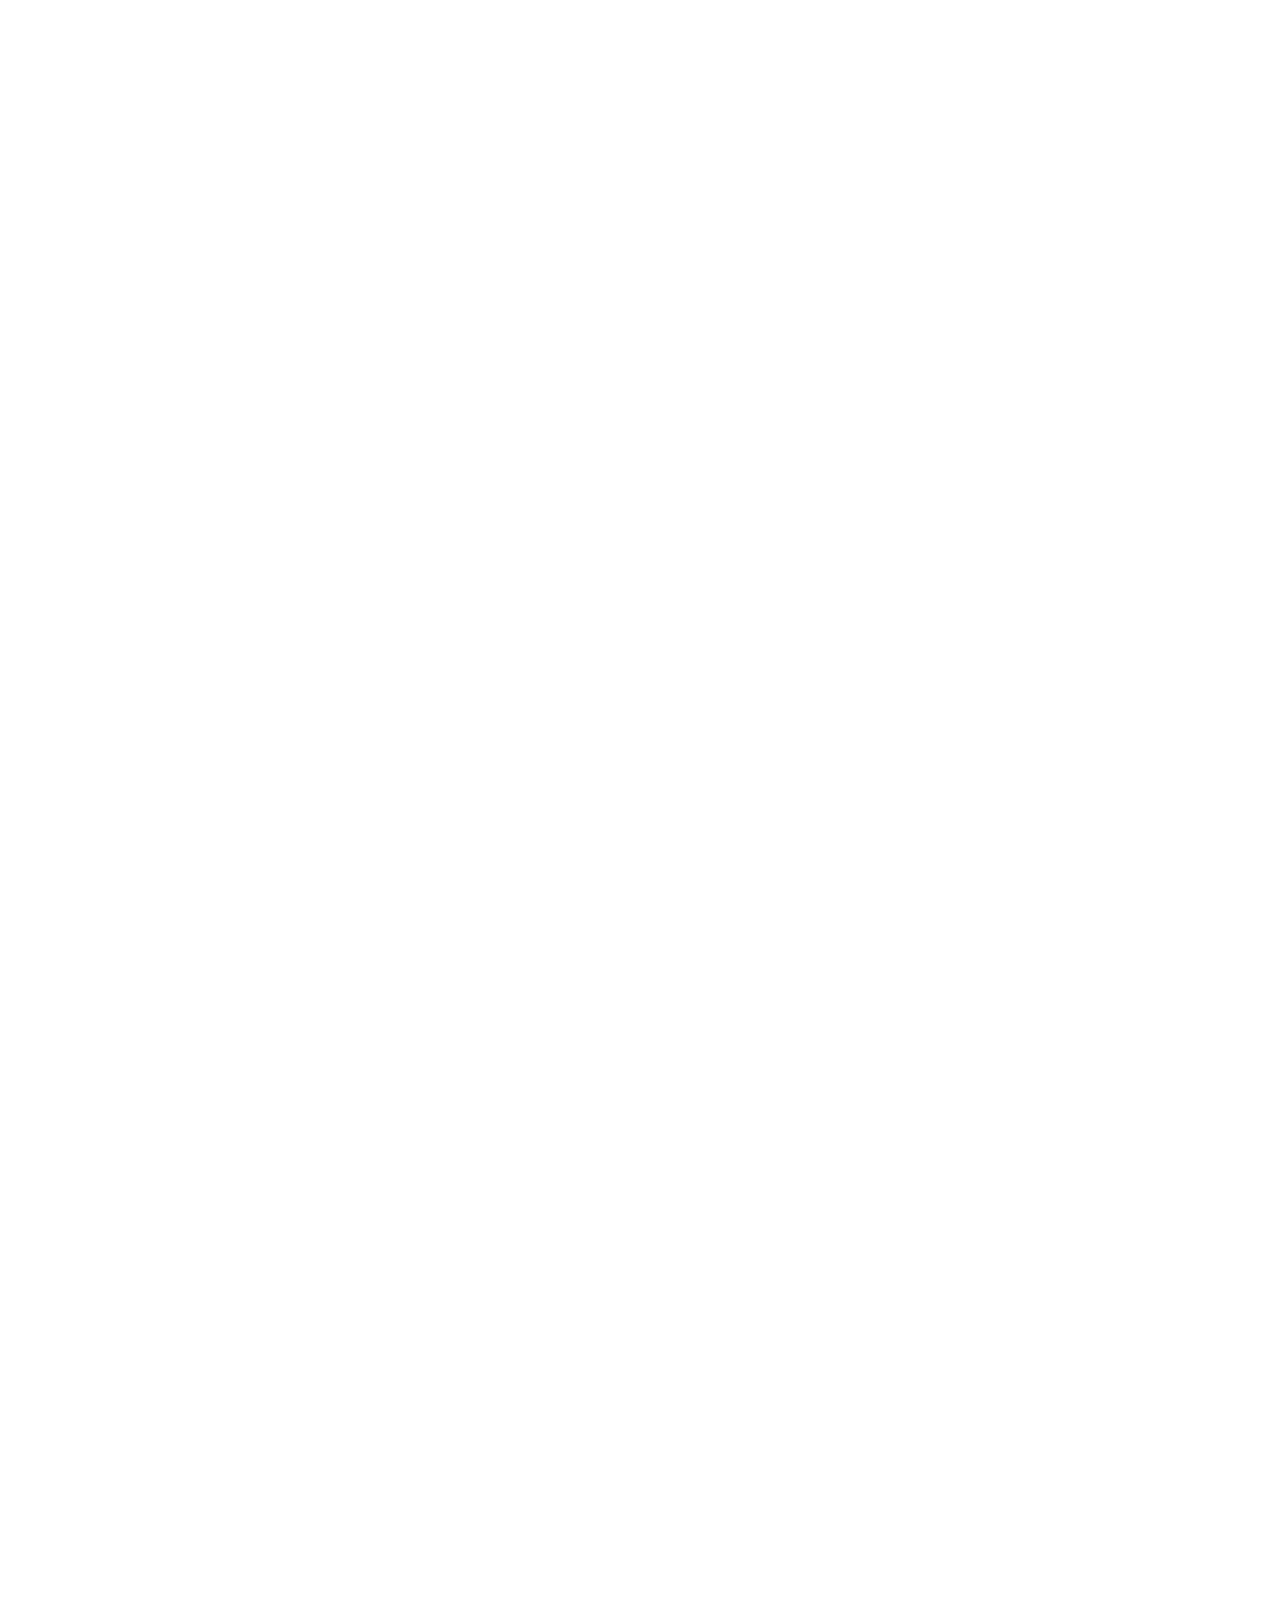
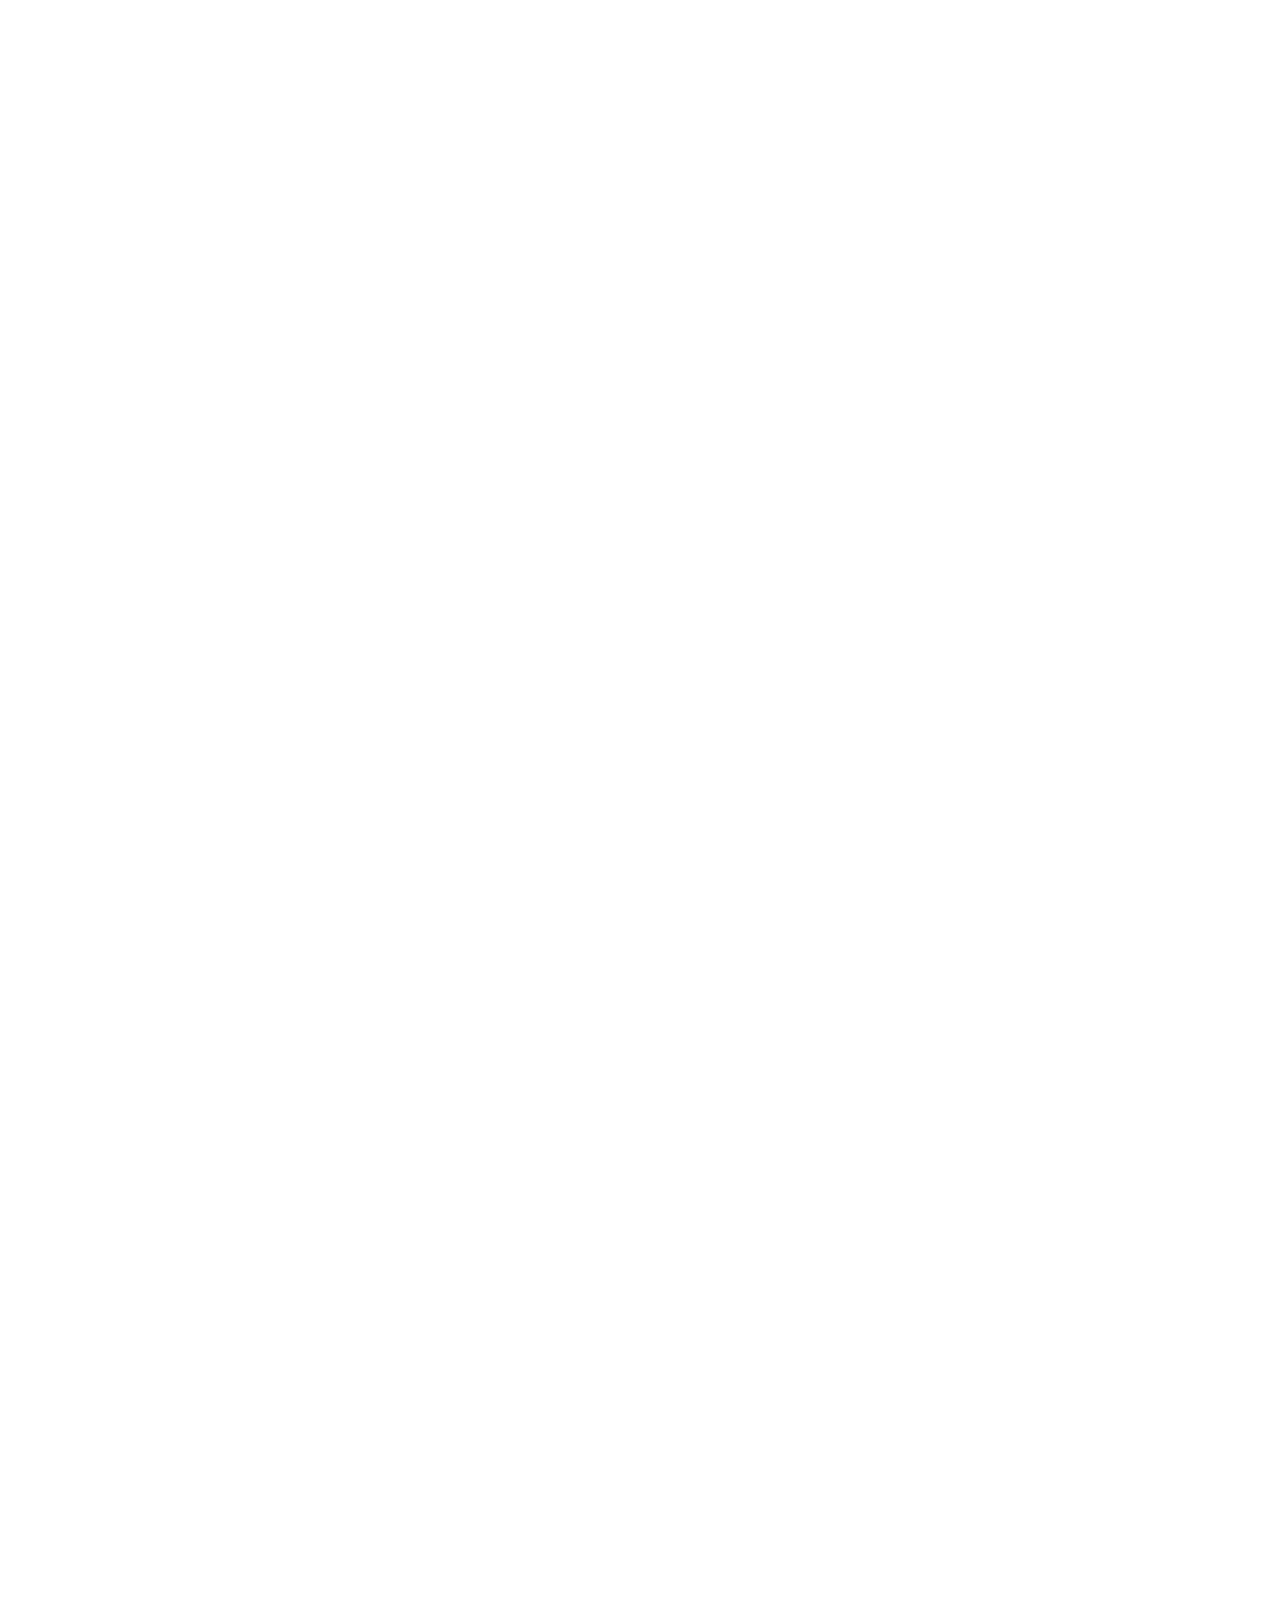
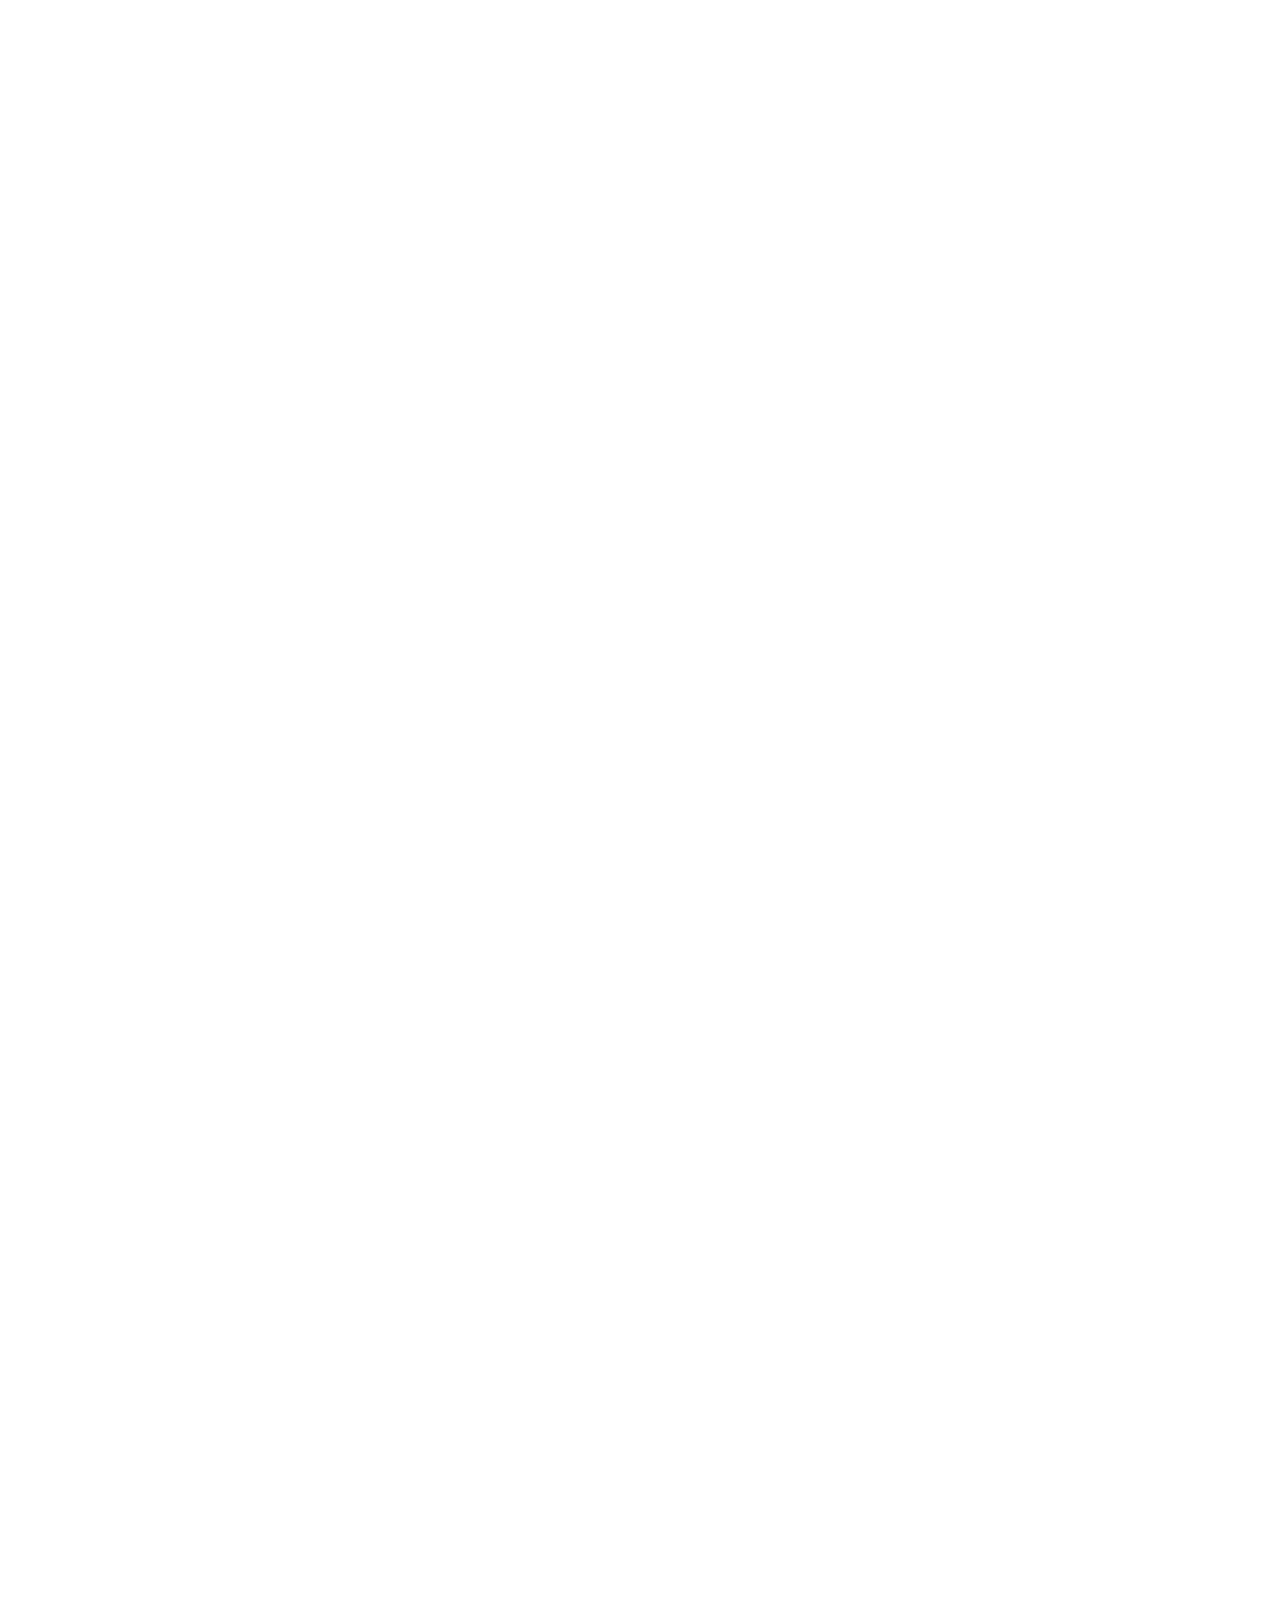
==== commit d6277cc2: "aos animation added" ====
--- a/index.html
+++ b/index.html
@@ -14,6 +14,7 @@
         <link href="https://fonts.googleapis.com/css2?family=Alegreya+Sans:ital,wght@1,100;1,300&family=Montserrat:wght@100;300;400;500;600&family=Roboto:wght@300;400;500;700;900&display=swap" rel="stylesheet">
         <link href="style/hamburger.css" rel="stylesheet">
         <link href="style/project-moda.css" rel="stylesheet">
+        <link href="style/aos.css" rel="stylesheet">
         <link href="style/style.css" rel="stylesheet">
         </head> 
         <body>
@@ -63,7 +64,7 @@
             <!--Banner Section-->
                 <div class="banner-wrapper w-100 d-flex justify-content-start align-items-center ">
                     <div class="info p-lg-5 p-md-3 p-sm-2 mt-lg-5 mb-lg-5 mt-md-4 mb-md-4 mt-sm-3 mb-sm-3">
-                        <h2 >Creativity is allowing yourself to make mistakes. Design is knowing which ones to keep.</h2>
+                        <h2 data-aos="fade-right">Creativity is allowing yourself to make mistakes. Design is knowing which ones to keep.</h2>
                     </div>
                 </div>
 
@@ -78,37 +79,37 @@
                         </div>
                     </div>
                         <div class="container over-backgound-lines">
-                            <h1 class="text-center">SERVICES WE PROVIDE</h1>
+                            <h1 data-aos="fade-right" class="text-center">SERVICES WE PROVIDE</h1>
                             <div class="row mt-5">
-                                <div class="col-lg-3 col-md-3 col-sm-4 col-6 item">
+                                <div class="col-lg-3 col-md-3 col-sm-4 col-6 item" data-aos="fade-up">
                                     <img src='./images/services/false-ceelng.png' alt='false-ceelng'>
                                     <p class="text-center mt-2">Electrical Works</p>
                                 </div>
-                                <div class="col-lg-3 col-md-3 col-sm-4 col-6 item">
+                                <div class="col-lg-3 col-md-3 col-sm-4 col-6 item" data-aos="fade-up">
                                     <img src='./images/services/dressing-table.png' alt='Dressing Table'>
                                     <p class="text-center mt-2">False ceiling</p>
                                 </div>
-                                <div class="col-lg-3 col-md-3 col-sm-4 col-6 item">
+                                <div class="col-lg-3 col-md-3 col-sm-4 col-6 item" data-aos="fade-up">
                                     <img src='./images/services/kitchen.png' alt='kitchen'>
                                     <p class="text-center mt-2">Plumbing</p>
                                 </div>
-                                <div class="col-lg-3 col-md-3 col-sm-4 col-6 item">
+                                <div class="col-lg-3 col-md-3 col-sm-4 col-6 item" data-aos="fade-up">
                                     <img src='./images/services/stone-wall.png' alt='stone-cladding'>
                                     <p class="text-center mt-2">Woodworks</p>
                                 </div>
-                                <div class="col-lg-3 col-md-3 col-sm-4 col-6 item">
+                                <div class="col-lg-3 col-md-3 col-sm-4 col-6 item" data-aos="fade-up">
                                     <img src='./images/services/study-table.png' alt='study-table'>
                                     <p class="text-center mt-2">Furnitures</p>
                                 </div>
-                                <div class="col-lg-3 col-md-3 col-sm-4 col-6 item">
+                                <div class="col-lg-3 col-md-3 col-sm-4 col-6 item" data-aos="fade-up">
                                     <img src='./images/services/tv-unit.png' alt='TV Unit'>
                                     <p class="text-center mt-2">Stone Cladding</p>
                                 </div>
-                                <div class="col-lg-3 col-md-3 col-sm-4 col-6 item">
+                                <div class="col-lg-3 col-md-3 col-sm-4 col-6 item" data-aos="fade-up">
                                     <img src='./images/services/wardrobe.png' alt='wardrobe'>
                                     <p class="text-center mt-2">Wooden Flooring</p>
                                 </div>
-                                <div class="col-lg-3 col-md-3 col-sm-4 col-6 item">
+                                <div class="col-lg-3 col-md-3 col-sm-4 col-6 item" data-aos="fade-up">
                                     <img src='./images/services/wallpaper.png' alt='wallpaper'>
                                     <p class="text-center mt-2">Glass Partition</p>
                                 </div>
@@ -129,7 +130,7 @@
                         </div>
                     </div>
                     <div class="container over-backgound-lines">
-                        <h1 class="text-center">OUR TRUSTED SUPPLIERS</h1>
+                        <h1 data-aos="fade-right" class="text-center">OUR TRUSTED SUPPLIERS</h1>
                         <div class="row mt-5">
                             <div class="supplier-container swiper-container">
                                 <div class="swiper-wrapper">
@@ -208,12 +209,12 @@
                     <div>
                         <div class="container over-backgound-lines">
                             <div class="row m-0 w-100">
-                                <div class="col-12 col-md-5 col-lg-7 image">
+                                <div class="col-12 col-md-5 col-lg-7 image" data-aos="zoom-out">
                                 </div>
                                 <div class="col-12 col-md-7 col-lg-5 info">
                                     <div class="company">
-                                        <h3>ABOUT OUR COMPANY</h3>
-                                        <p>House of Design is a Unique interior design company in Bangalore offering end to end service in Architecture & Interior.Whether you need a minimalistic kitchen or full house interiors.<br/>
+                                        <h3 data-aos="fade-left">ABOUT OUR COMPANY</h3>
+                                        <p data-aos="fade-right">House of Design is a Unique interior design company in Bangalore offering end to end service in Architecture & Interior.Whether you need a minimalistic kitchen or full house interiors.<br/>
         
                                             We strongly believe that the colors and lights play a predominant role in defining the taste of your house.<br/>
                                             
@@ -237,12 +238,12 @@
                             <div class="h-100 border border-right col-3 col-md-3 col-lg-3"></div>
                         </div>
                     </div>
-                    <h1 class="text-center over-backgound-lines">PROJECTS BY US</h1>
+                    <h1 data-aos="fade-right" class="text-center over-backgound-lines">PROJECTS BY US</h1>
                     <div>
                         <div class="container">
                             <div class="row over-backgound-lines">
                                 <div class="col-12 col-md-6">
-                                    <div class="w-100 image-wrapper" >
+                                    <div class="w-100 image-wrapper" data-aos="zoom-out" >
                                         <div class="info">
                                             <h4 class="text-center">Mr. Anshuman</h4>
                                             <p class="text-center">4 BHK Duplex</p>
@@ -250,7 +251,7 @@
                                         <a href="#" onClick="openProjectImages('project1');event.preventDefault();"></a>
                                         <img src="images/projects/Anshuman Renders/4.png" alt="project_name">
                                     </div>
-                                    <div class="w-100 image-wrapper">
+                                    <div class="w-100 image-wrapper" data-aos="zoom-out">
                                         <div class="info">
                                             <h4 class="text-center">Ms. Deepika</h4>
                                             <p class="text-center">3 BHK</p>
@@ -258,7 +259,7 @@
                                         <a href="#" onClick="openProjectImages('project2');event.preventDefault();"></a>
                                         <img src="images/projects/deepika/IMG_20211209_215125.jpg" alt="project_name">
                                     </div>
-                                    <div class="w-100 image-wrapper">
+                                    <div class="w-100 image-wrapper" data-aos="zoom-out">
                                         <div class="info">
                                             <h4 class="text-center">Mr. Mala</h4>
                                             <p class="text-center">3 BHK</p>
@@ -267,7 +268,7 @@
                                         <a href="#" onClick="openProjectImages('project6');event.preventDefault();"></a>
                                         <img src="images/projects/mala/577f1dff07d405420d681d058f6849cd.png" alt="project_name">
                                     </div>
-                                    <div class="w-100 image-wrapper">
+                                    <div class="w-100 image-wrapper" data-aos="zoom-out">
                                         <div class="info">
                                             <h4 class="text-center">Mr. Vijayavel</h4>
                                             <p class="text-center">3 BHK Villa</p>
@@ -276,7 +277,7 @@
                                         <a href="#" onClick="openProjectImages('project5');event.preventDefault();"></a>
                                         <img src="images/projects/vijayavel/ad766baf2de33df1b827bf830c97fbb9.png" alt="project_name">
                                     </div>
-                                    <div class="w-100 image-wrapper">
+                                    <div class="w-100 image-wrapper" data-aos="zoom-out">
                                         <div class="info">
                                             <h4 class="text-center">Mr. Kumar</h4>
                                             <p class="text-center">3 BHK Villa</p>
@@ -285,7 +286,7 @@
                                         <a href="#" onClick="openProjectImages('project9');event.preventDefault();"></a>
                                         <img src="images/projects/kumar/dfgdfg.png" alt="project_name">
                                     </div>
-                                    <div class="w-100 image-wrapper">
+                                    <div class="w-100 image-wrapper" data-aos="zoom-out">
                                         <div class="info">
                                             <h4 class="text-center">Mr. Rajeev</h4>
                                             <p class="text-center">3 BHK Villa</p>
@@ -296,7 +297,7 @@
                                     </div>
                                 </div>
                                 <div class="col-12 col-md-6 mt-4">
-                                    <div class="w-100 image-wrapper">
+                                    <div class="w-100 image-wrapper" data-aos="zoom-out">
                                         <div class="info">
                                             <h4 class="text-center">Mr. Ramprasad</h4>
                                             <p class="text-center">4 BHK</p>
@@ -305,7 +306,7 @@
                                         <a href="#" onClick="openProjectImages('project3');event.preventDefault();"></a>
                                         <img src="images/projects/ramprasad/Living.png" alt="project_name">
                                     </div>
-                                    <div class="w-100 image-wrapper">
+                                    <div class="w-100 image-wrapper" data-aos="zoom-out">
                                         <div class="info">
                                             <h4 class="text-center">Mr. Sanjay</h4>
                                             <p class="text-center">3 BHK</p>
@@ -314,7 +315,7 @@
                                         <a href="#" onClick="openProjectImages('project7');event.preventDefault();"></a>
                                         <img src="images/projects/sanjay/3-2.png" alt="project_name">
                                     </div>
-                                    <div class="w-100 image-wrapper">
+                                    <div class="w-100 image-wrapper" data-aos="zoom-out">
                                         <div class="info">
                                             <h4 class="text-center">Ms. Tanvi</h4>
                                             <p class="text-center">3 BHK</p>
@@ -323,7 +324,7 @@
                                         <a href="#" onClick="openProjectImages('project4');event.preventDefault();"></a>
                                         <img src="images/projects/tanvi/gbr view 2.png" alt="project_name">
                                     </div>
-                                    <div class="w-100 image-wrapper">
+                                    <div class="w-100 image-wrapper" data-aos="zoom-out">
                                         <div class="info">
                                             <h4 class="text-center">Mr. Vijayavel</h4>
                                             <p class="text-center">3 BHK Villa</p>
@@ -348,36 +349,36 @@
                             <div class="h-100 border border-right col-3 col-md-3 col-lg-3"></div>
                         </div>
                     </div>
-                    <h2 class="text-center over-backgound-lines">PEOPLE BEHIND THE IDEA</h2>
-                    <h5 class="text-center over-backgound-lines" style="line-height: 1.5;">We are a Young team of 4, who are passionate towards the designing and understanding the client taste and delivering the projects as per the commitments.
+                    <h2 data-aos="fade-right" class="text-center over-backgound-lines">PEOPLE BEHIND THE IDEA</h2>
+                    <h5 data-aos="fade-left" class="text-center over-backgound-lines" style="line-height: 1.5;">We are a Young team of 4, who are passionate towards the designing and understanding the client taste and delivering the projects as per the commitments.
                     </h5>
                     <div>
                         <div class="container">
                             <div class="row pt-5 over-backgound-lines">
-                                <div class="member col-lg-3 col-md-6">
+                                <div class="member col-lg-3 col-md-6" data-aos="zoom-out">
                                     <div class="image"></div>
-                                    <div class="info d-flex flex-column align-items-center justify-content-center">
+                                    <div class="info d-flex flex-column align-items-center justify-content-center" data-aos="fade-up">
                                         <h5 class="mb-4 text-center">Sivaraman</h5>
                                         <p class="designation">Design Consultant</p>
                                     </div>
                                 </div>
-                                <div class="member mt-lg-5 col-lg-3 col-md-6">
+                                <div class="member mt-lg-5 col-lg-3 col-md-6" data-aos="zoom-out">
                                     <div class="image"></div>
-                                    <div class="info d-flex flex-column align-items-center justify-content-center">
+                                    <div class="info d-flex flex-column align-items-center justify-content-center" data-aos="fade-up">
                                         <h5 class="mb-4 text-center">Pradeep </h5>
                                         <p class="designation">Technical Head</p>
                                     </div>
                                 </div>
-                                <div class="member mt-md-5 mt-lg-0 col-lg-3 col-md-6">
+                                <div class="member mt-md-5 mt-lg-0 col-lg-3 col-md-6" data-aos="zoom-out">
                                     <div class="image"></div>
-                                    <div class="info d-flex flex-column align-items-center justify-content-center">
+                                    <div class="info d-flex flex-column align-items-center justify-content-center" data-aos="fade-up">
                                         <h5 class="mb-4 text-center">Ganapathy Venkatesh</h5>
                                         <p class="designation">Project Manager</p>
                                     </div>
                                 </div>
-                                <div class="member mt-md-5 mt-lg-5 col-lg-3 col-md-6">
+                                <div class="member mt-md-5 mt-lg-5 col-lg-3 col-md-6" data-aos="zoom-out">
                                     <div class="image"></div>
-                                    <div class="info d-flex flex-column align-items-center justify-content-center">
+                                    <div class="info d-flex flex-column align-items-center justify-content-center" data-aos="fade-up">
                                         <h5 class="mb-4 text-center">Ranjith </h5>
                                         <p class="designation">Project Manager</p>
                                     </div>
@@ -390,7 +391,7 @@
                 <!--Filler Banner-->
                 <div class="banner-filler container-full p-5">
                     <div class="info">
-                        <h1>A room should never allow the eye to settle in one place. It should smile at you and create fantasy.</h1>
+                        <h1 data-aos="fade-right">A room should never allow the eye to settle in one place. It should smile at you and create fantasy.</h1>
                     </div>
                 </div>
 
@@ -407,7 +408,7 @@
                     </div>
                     <div>
                         <div class="container ">
-                            <h1 class="text-center over-backgound-lines">Our Clients Testimonies</h1>
+                            <h1 data-aos="fade-right" class="text-center over-backgound-lines">Our Clients Testimonies</h1>
                             <div class="row mt-5 over-backgound-lines">
                                 <div class="supplier-container swiper-container">
                                     <div class="swiper-wrapper">
@@ -454,33 +455,33 @@
                             <div class="h-100 border border-right col-3 col-md-3 col-lg-3"></div>
                         </div>
                     </div>
-                    <h1 class="text-center over-backgound-lines">LET'S WORK TOGTHER</h1>
+                    <h1 data-aos="fade-right" class="text-center over-backgound-lines">LET'S WORK TOGTHER</h1>
                     <div>
                         <div class="container over-backgound-lines">
                             <div class="row">
                                 <div class="col-12 col-md-6">
                                     <form>
-                                        <textarea placeholder="Write a message..." class="input w-100" rows="6"></textarea>
-                                        <input placeholder="Your Name" class="input mt-3 w-100"/>
-                                        <input placeholder="Your Email" class="input mt-3 w-100"/>
-                                        <button class="mt-4">Send</button>
+                                        <textarea data-aos="zoom-in" data-aos-duration="1000" placeholder="Write a message..." class="input w-100" rows="6"></textarea>
+                                        <input data-aos="zoom-in" data-aos-duration="1500" placeholder="Your Name" class="input mt-3 w-100"/>
+                                        <input data-aos="zoom-in" data-aos-duration="2000" placeholder="Your Email" class="input mt-3 w-100"/>
+                                        <button data-aos="zoom-in" data-aos-duration="2500" class="mt-4">Send</button>
                                     </form>
                                 </div>
                                 <div class="col-12 col-md-6">
-                                    <h2>COLORFUL LIFE</h2>
-                                    <p>Lorem ipsum dolor sit amet, consectetur adipiscing elit. Sed tincidunt vel turpis eget tempor. Aliquam erat volutpat. Etiam est mauris, imperdiet quis orci rutrum, sodales porta sem. Maecenas at tristique dui, ut rutrum sapien. Donec nec lorem id risus lacinia placerat. Duis vel rutrum tellus, ut consequat est. Proin nec faucibus est, a porttitor velit. Cras mollis nunc id rhoncus euismod. Sed ut risus in elit venenatis malesuada nec a lorem.</p>
-                                    <div class="col-12">
+                                    <h2 data-aos="fade-left">COLORFUL LIFE</h2>
+                                    <p data-aos="fade-left">Lorem ipsum dolor sit amet, consectetur adipiscing elit. Sed tincidunt vel turpis eget tempor. Aliquam erat volutpat. Etiam est mauris, imperdiet quis orci rutrum, sodales porta sem. Maecenas at tristique dui, ut rutrum sapien. Donec nec lorem id risus lacinia placerat. Duis vel rutrum tellus, ut consequat est. Proin nec faucibus est, a porttitor velit. Cras mollis nunc id rhoncus euismod. Sed ut risus in elit venenatis malesuada nec a lorem.</p>
+                                    <div class="col-12" data-aos="fade-left">
                                         <div class="mb-3 icon mail"><a class="" href = "mailto: info@houseofdesigns.co.in ">info@houseofdesigns.co.in </a></div>
                                         
                                     </div>
-                                    <div class="col-12 ">
+                                    <div class="col-12 " data-aos="fade-left">
                                         <div class="mb-3 icon phone"><a class="" href="tel:+918667311305">+91 8667311305</a></div>
                                         
                                     </div>
                                     <div class=" social col-12 mt-3 mt-md-0 mt-lg-0">
                                         <div class="mb-3 icon follow"><div class="d-flex justify-content-start">
-                                            <a  href="https://www.instagram.com/house_.of._designs/" target="blank"></a>
-                                            <a  href="https://www.facebook.com/houseofdesigns.12/?ref=pages_you_manage" target="blank"></a>
+                                            <a data-aos="fade-left"  href="https://www.instagram.com/house_.of._designs/" target="blank"></a>
+                                            <a data-aos="fade-left"  href="https://www.facebook.com/houseofdesigns.12/?ref=pages_you_manage" target="blank"></a>
                                         </div></div>
                                         
                                     </div>
@@ -512,6 +513,7 @@
                 
             <script src="https://unpkg.com/swiper@7/swiper-bundle.min.js"></script>
             <script src="js/image-sliders.js"></script>
+            <script src="js/aos.js"></script>
             <script src="js/script.js"></script>
         </body>
 </html>
--- a/style/project-moda.css
+++ b/style/project-moda.css
@@ -2,7 +2,7 @@
   display: none;
   height: 100vh;
   position: fixed;
-  background: #000000c7;
+  background: #000000e0;
   width: 100%;
   left: 50%;
   top: 50%;
@@ -45,7 +45,7 @@
 }
 
 .swiper-button-next, .swiper-button-prev {
-  color: black;
+  color: white;
 }
 
 .close {
--- a/style/style.css
+++ b/style/style.css
@@ -75,6 +75,7 @@
 .body_wrapper {
   position: relative;
   z-index: 2;
+  overflow-x: hidden;
 }
 
 .banner-wrapper {
@@ -93,6 +94,11 @@
   word-wrap: break-word;
   font-weight: bold;
   float: right;
+}
+@media (max-width: 1020px) {
+  .banner-wrapper {
+    filter: grayscale(0);
+  }
 }
 .banner-wrapper:hover {
   filter: grayscale(0);
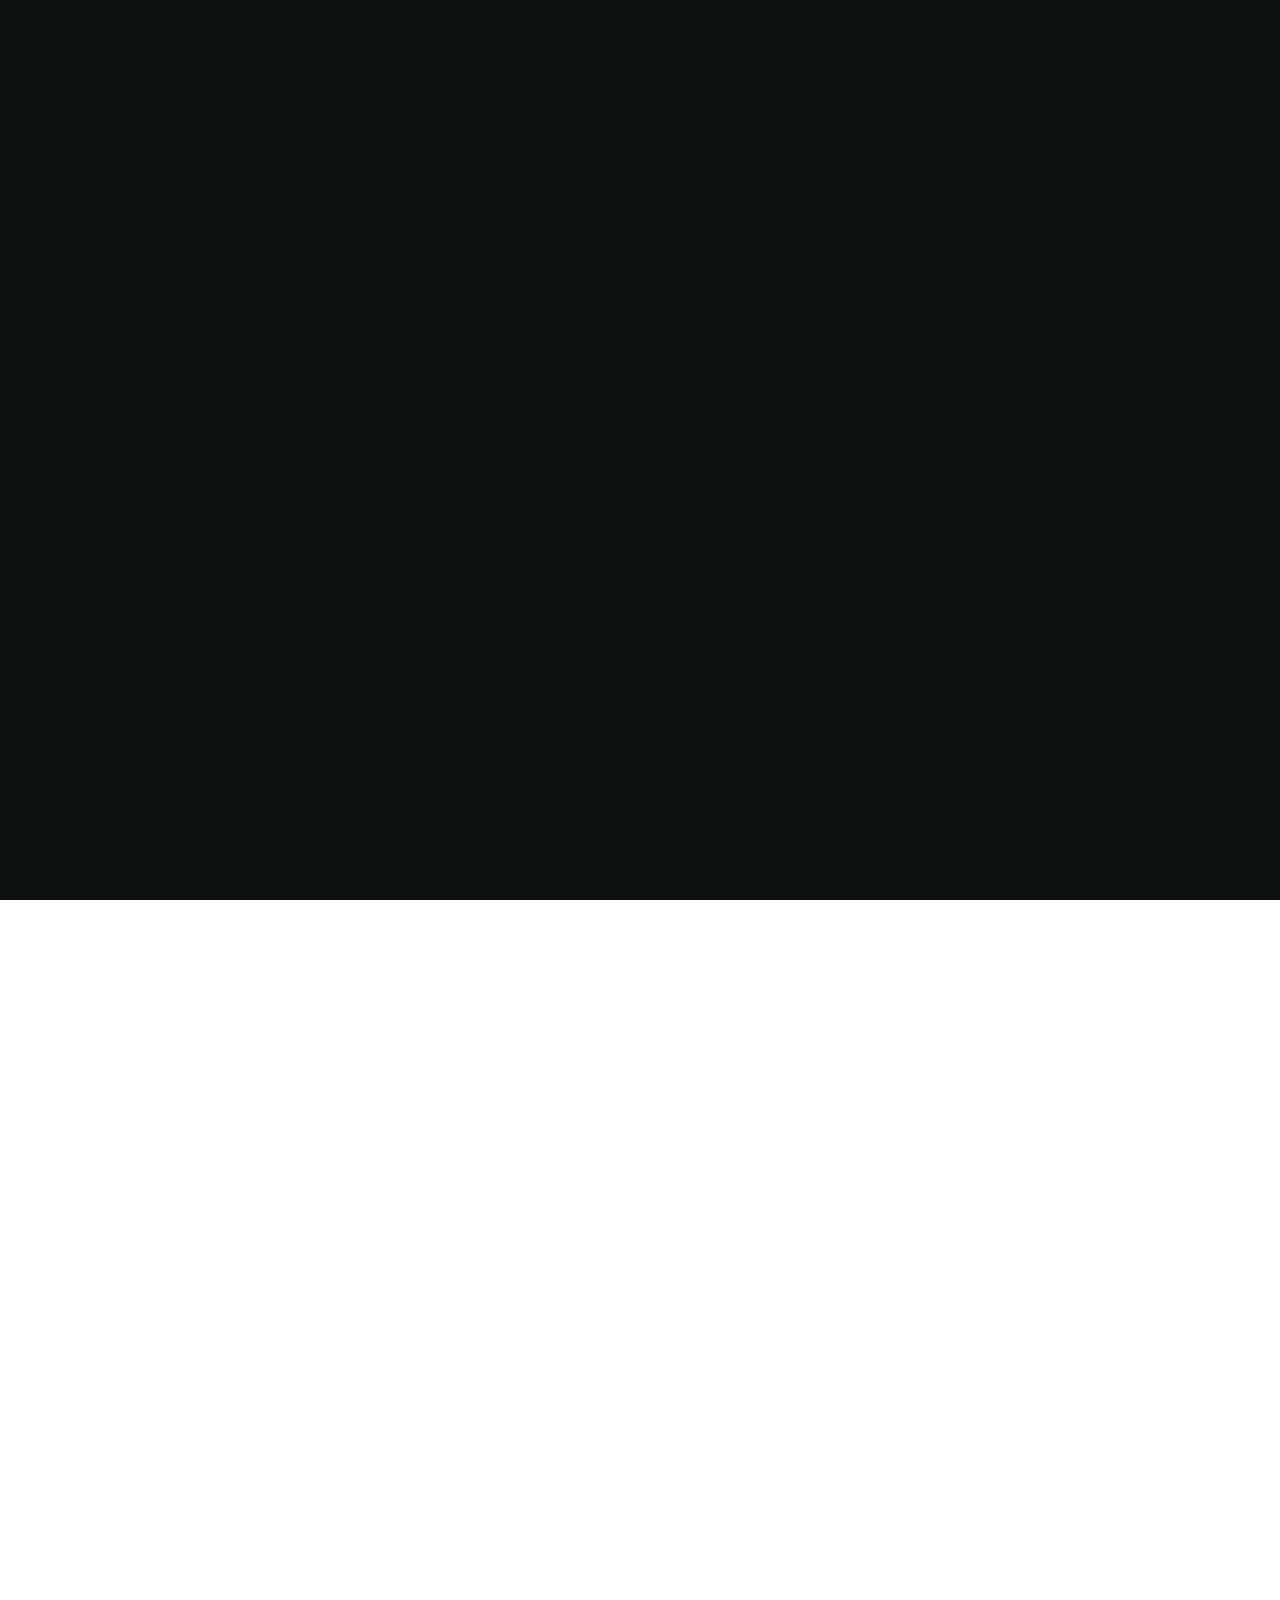
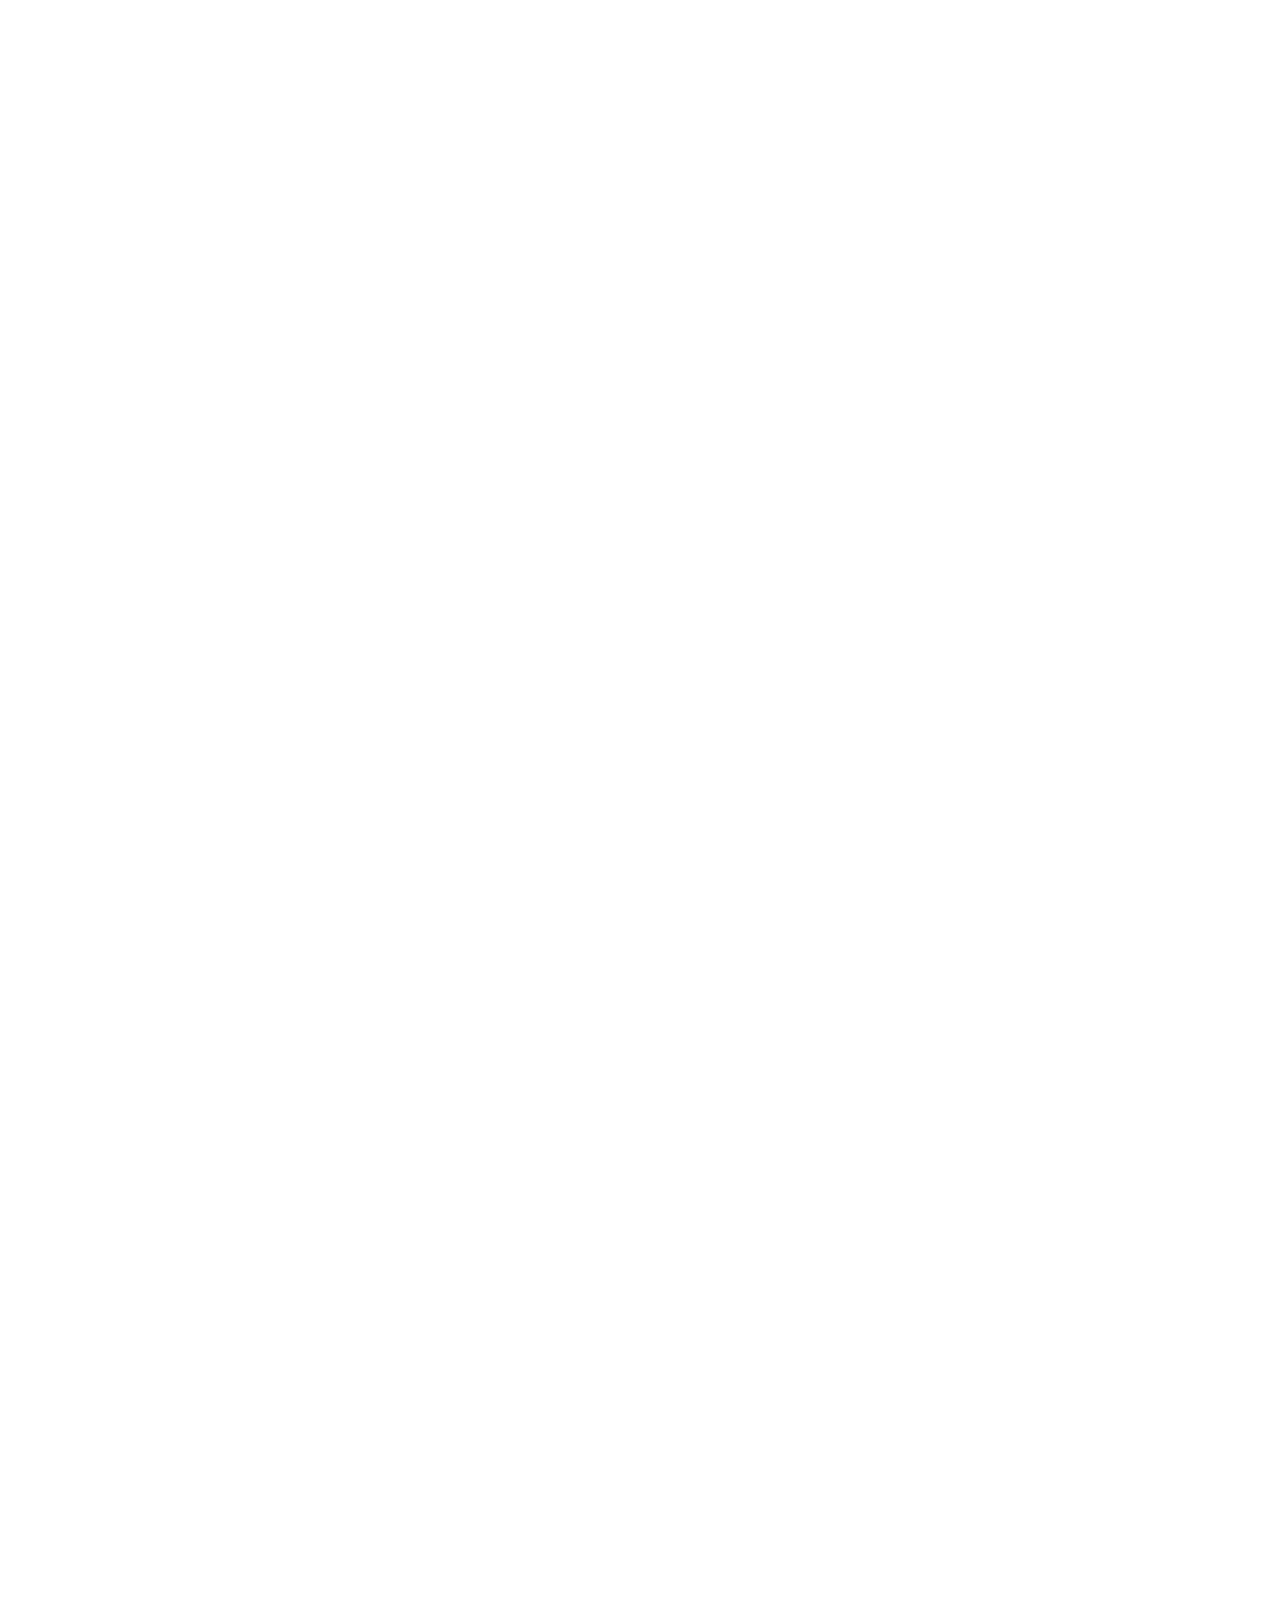
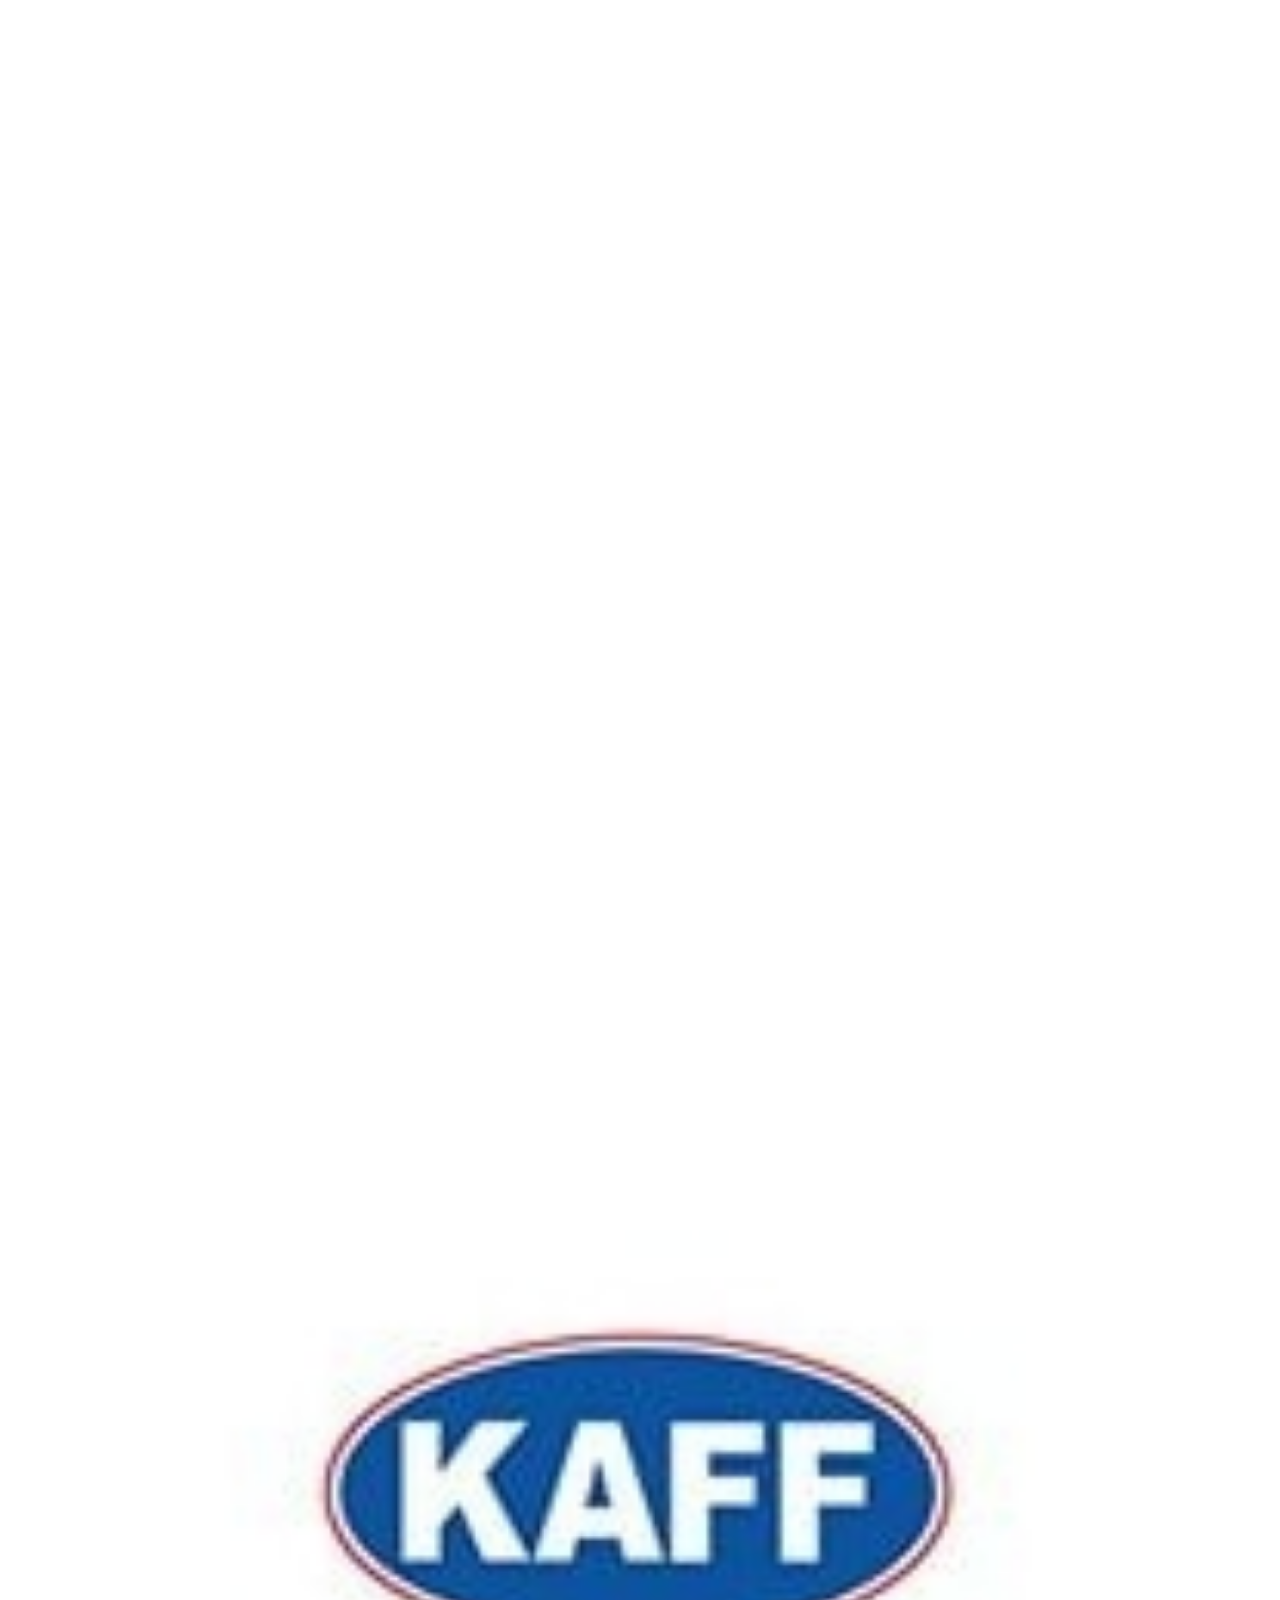
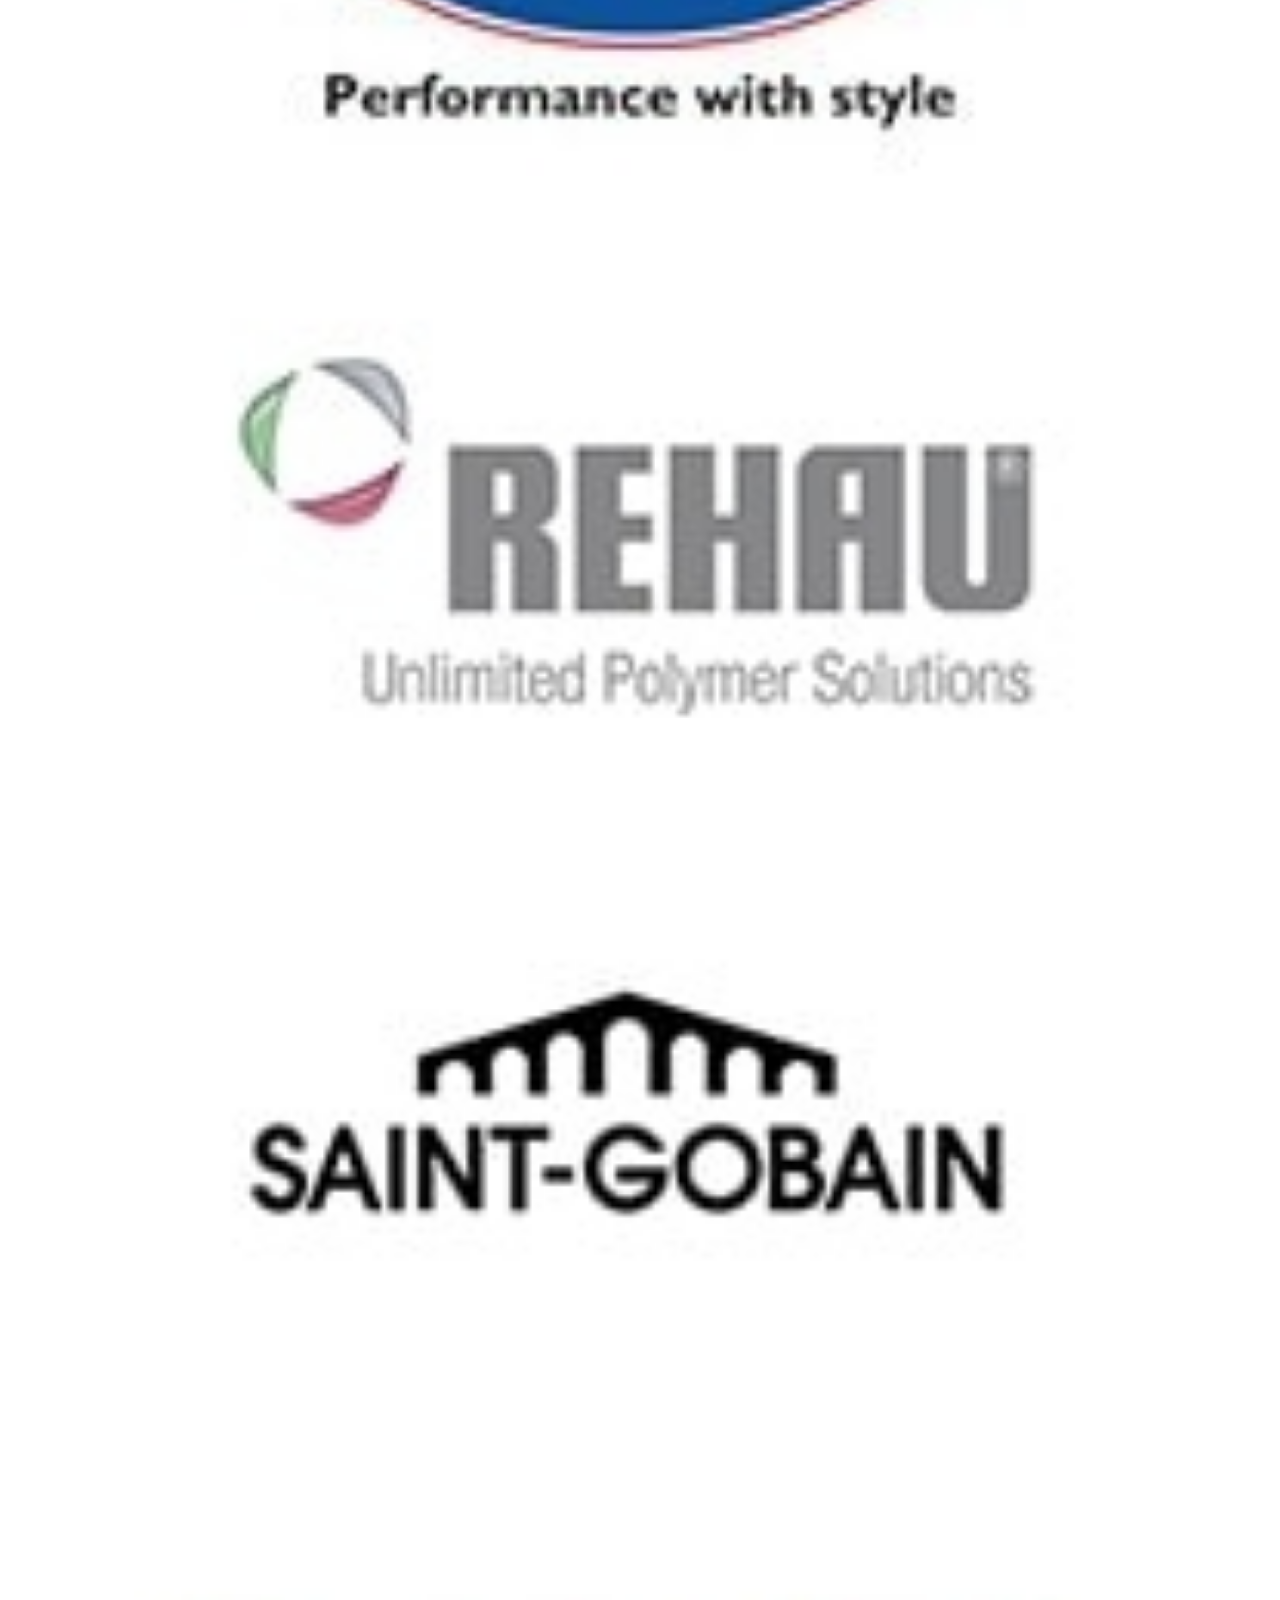
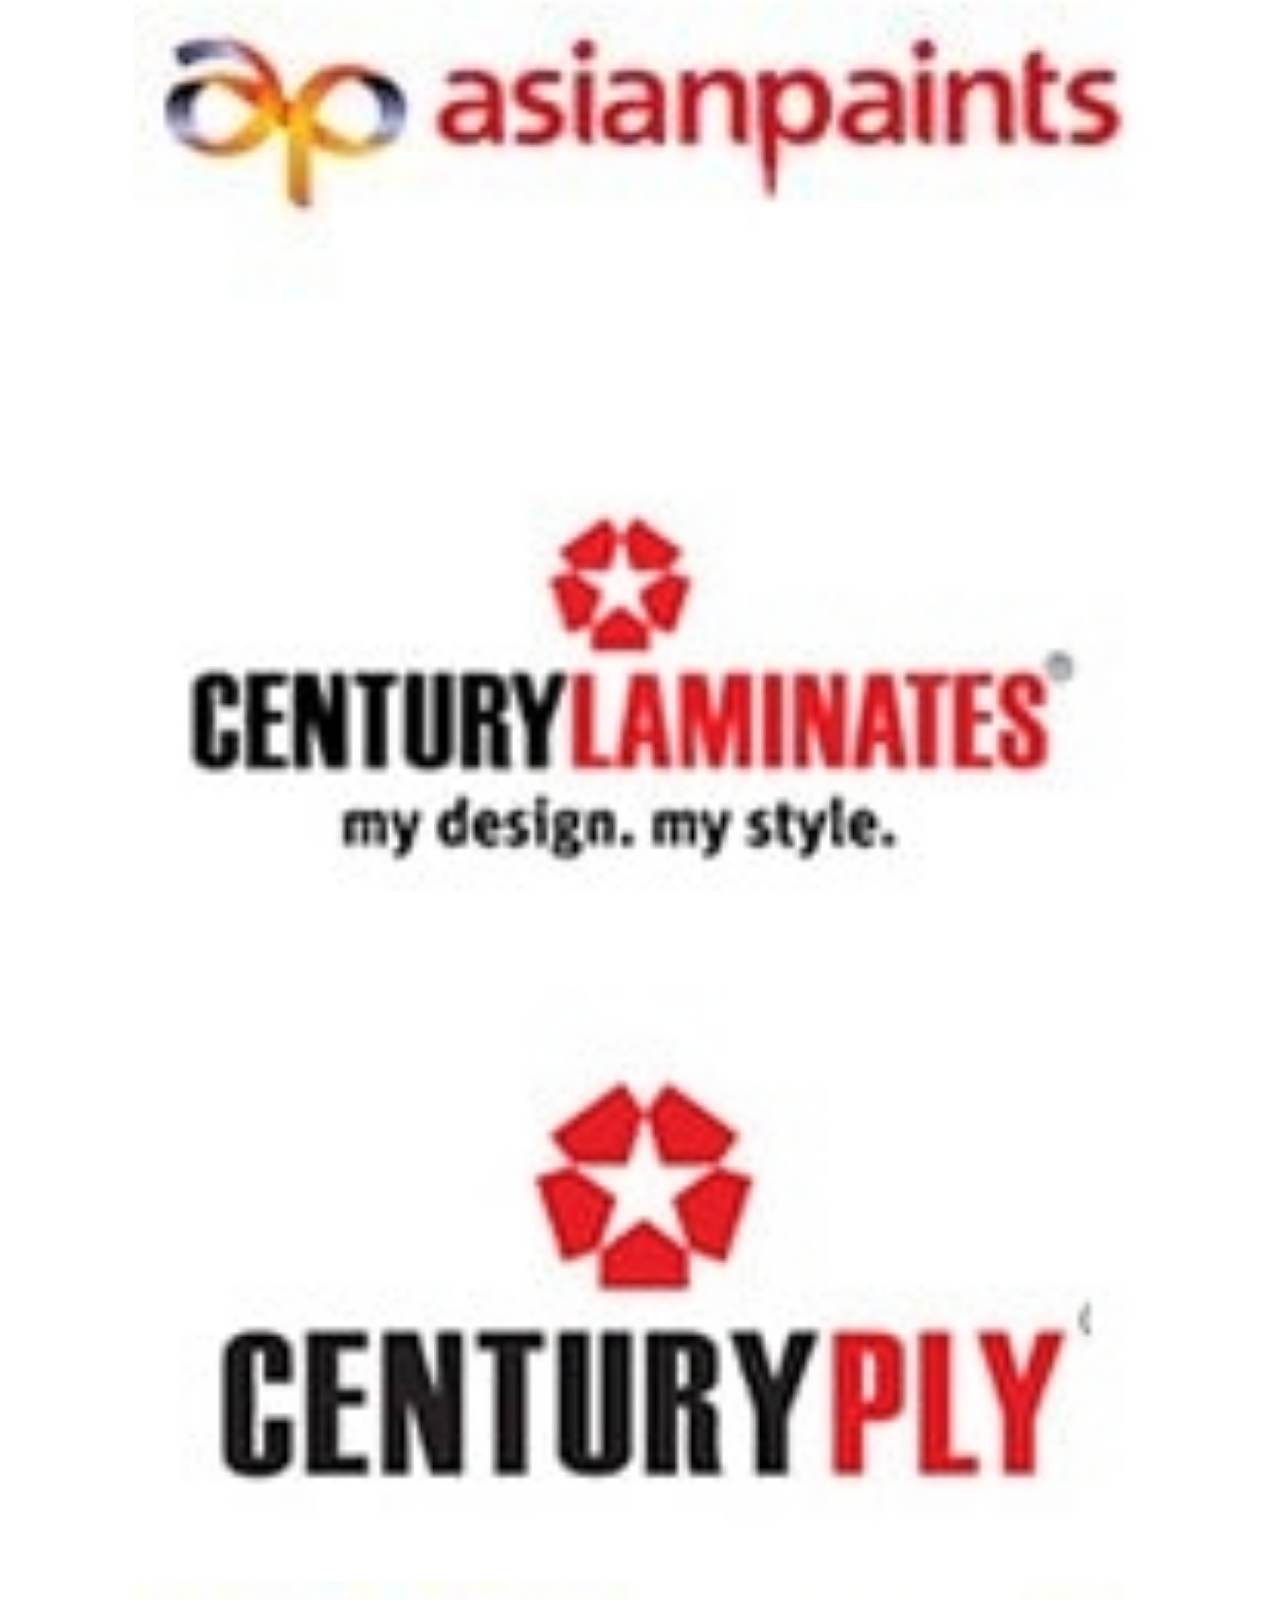
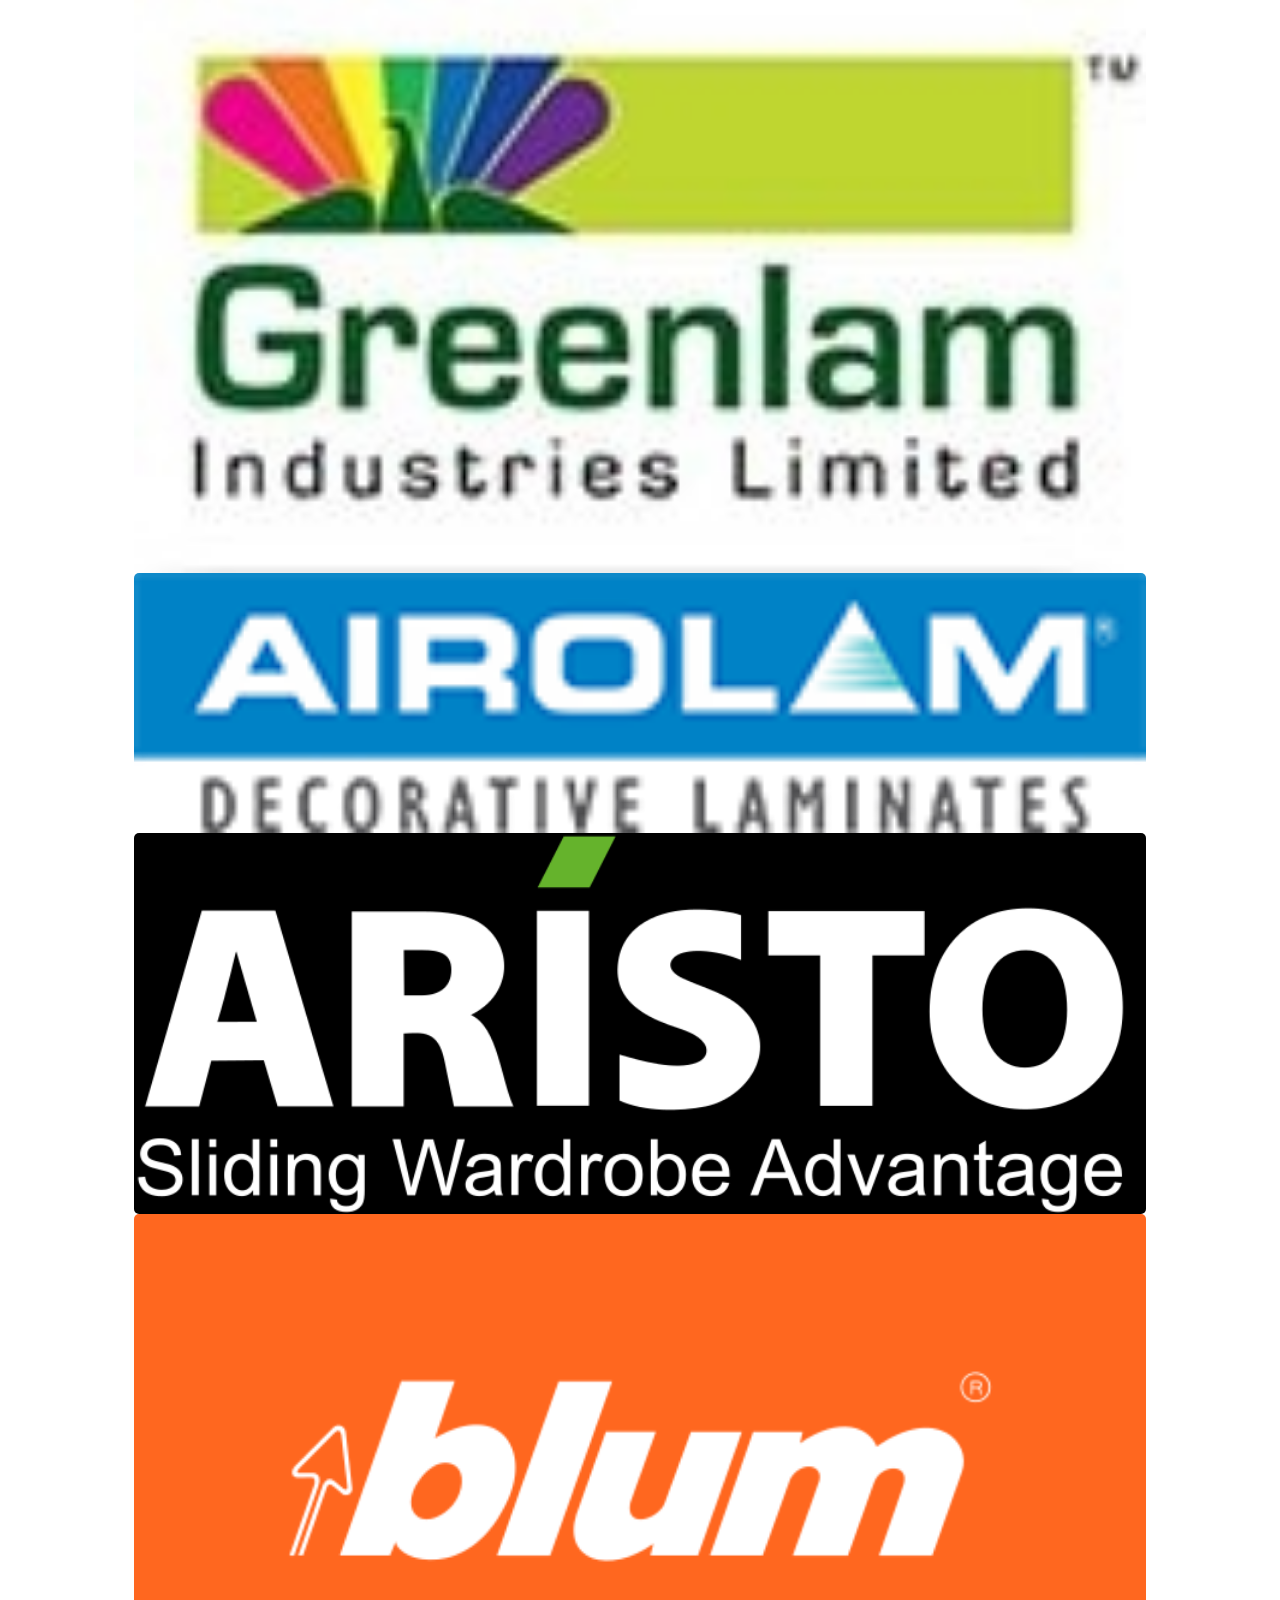
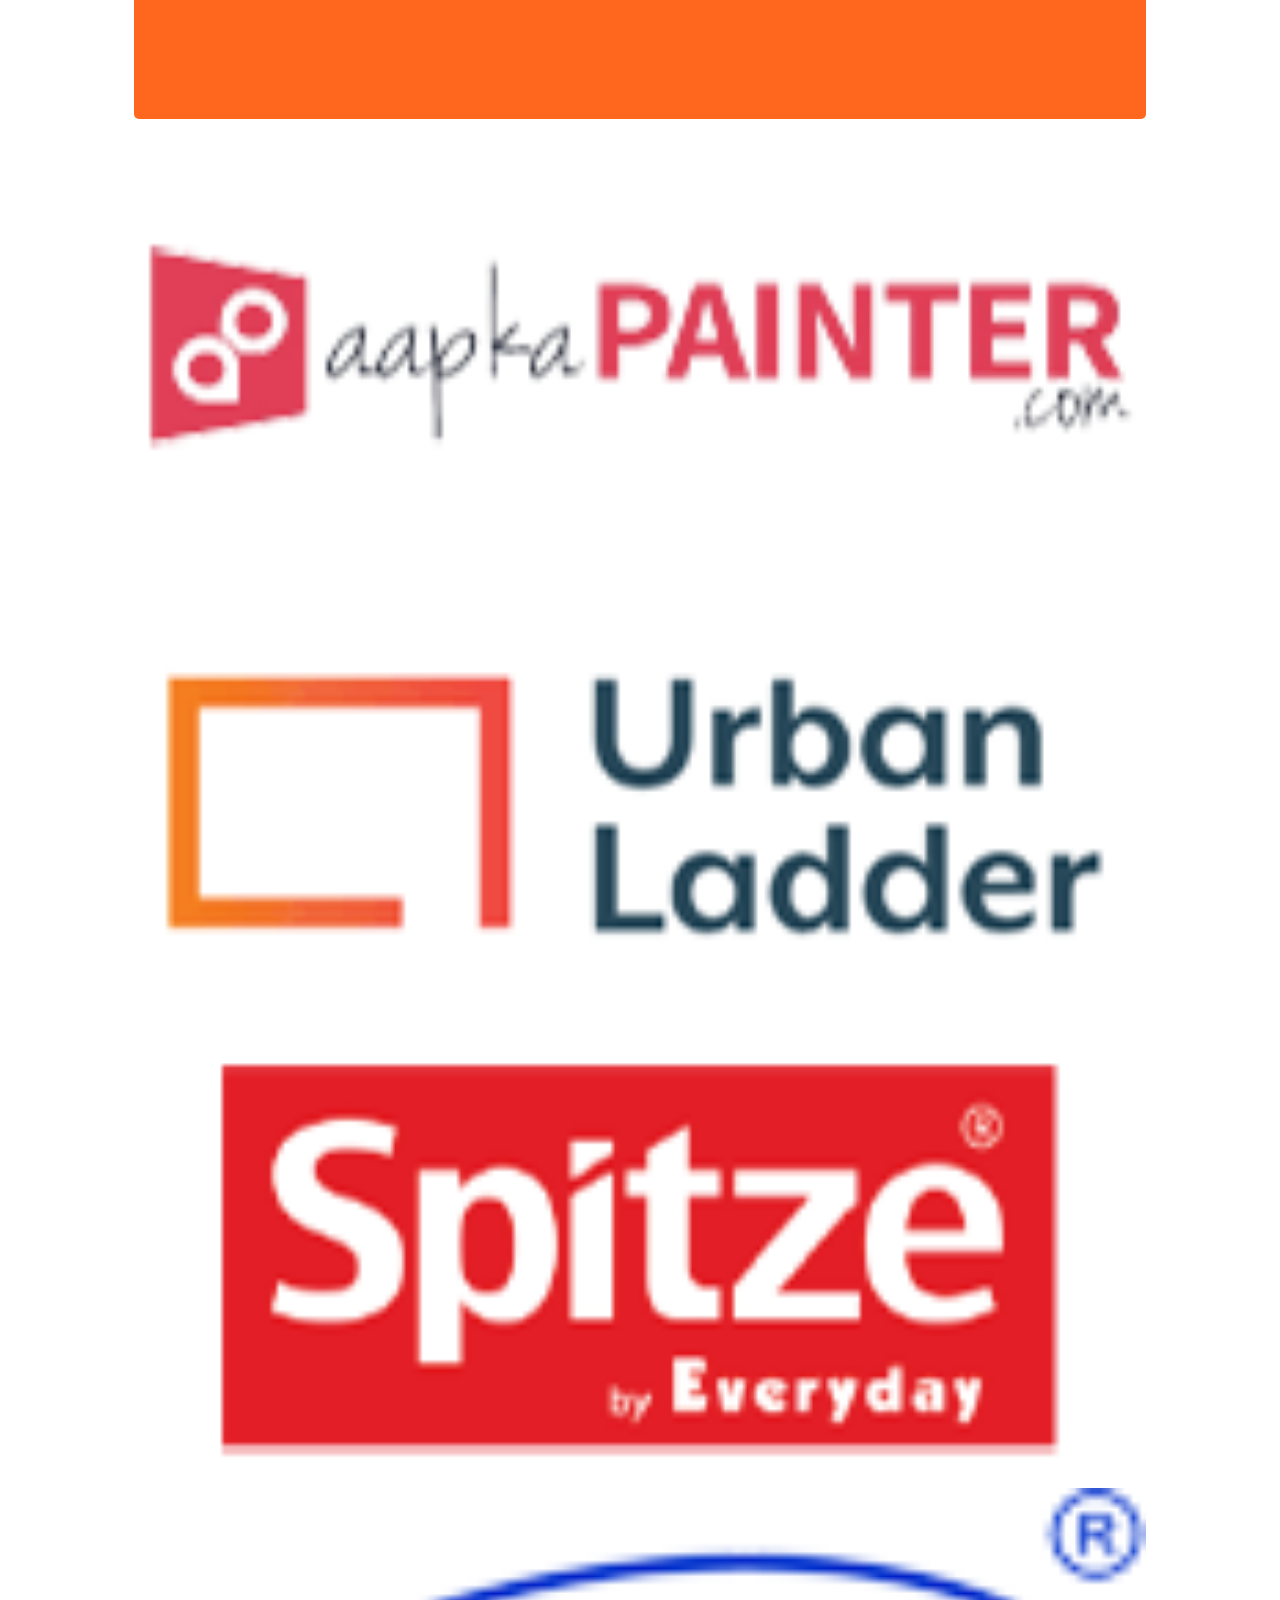
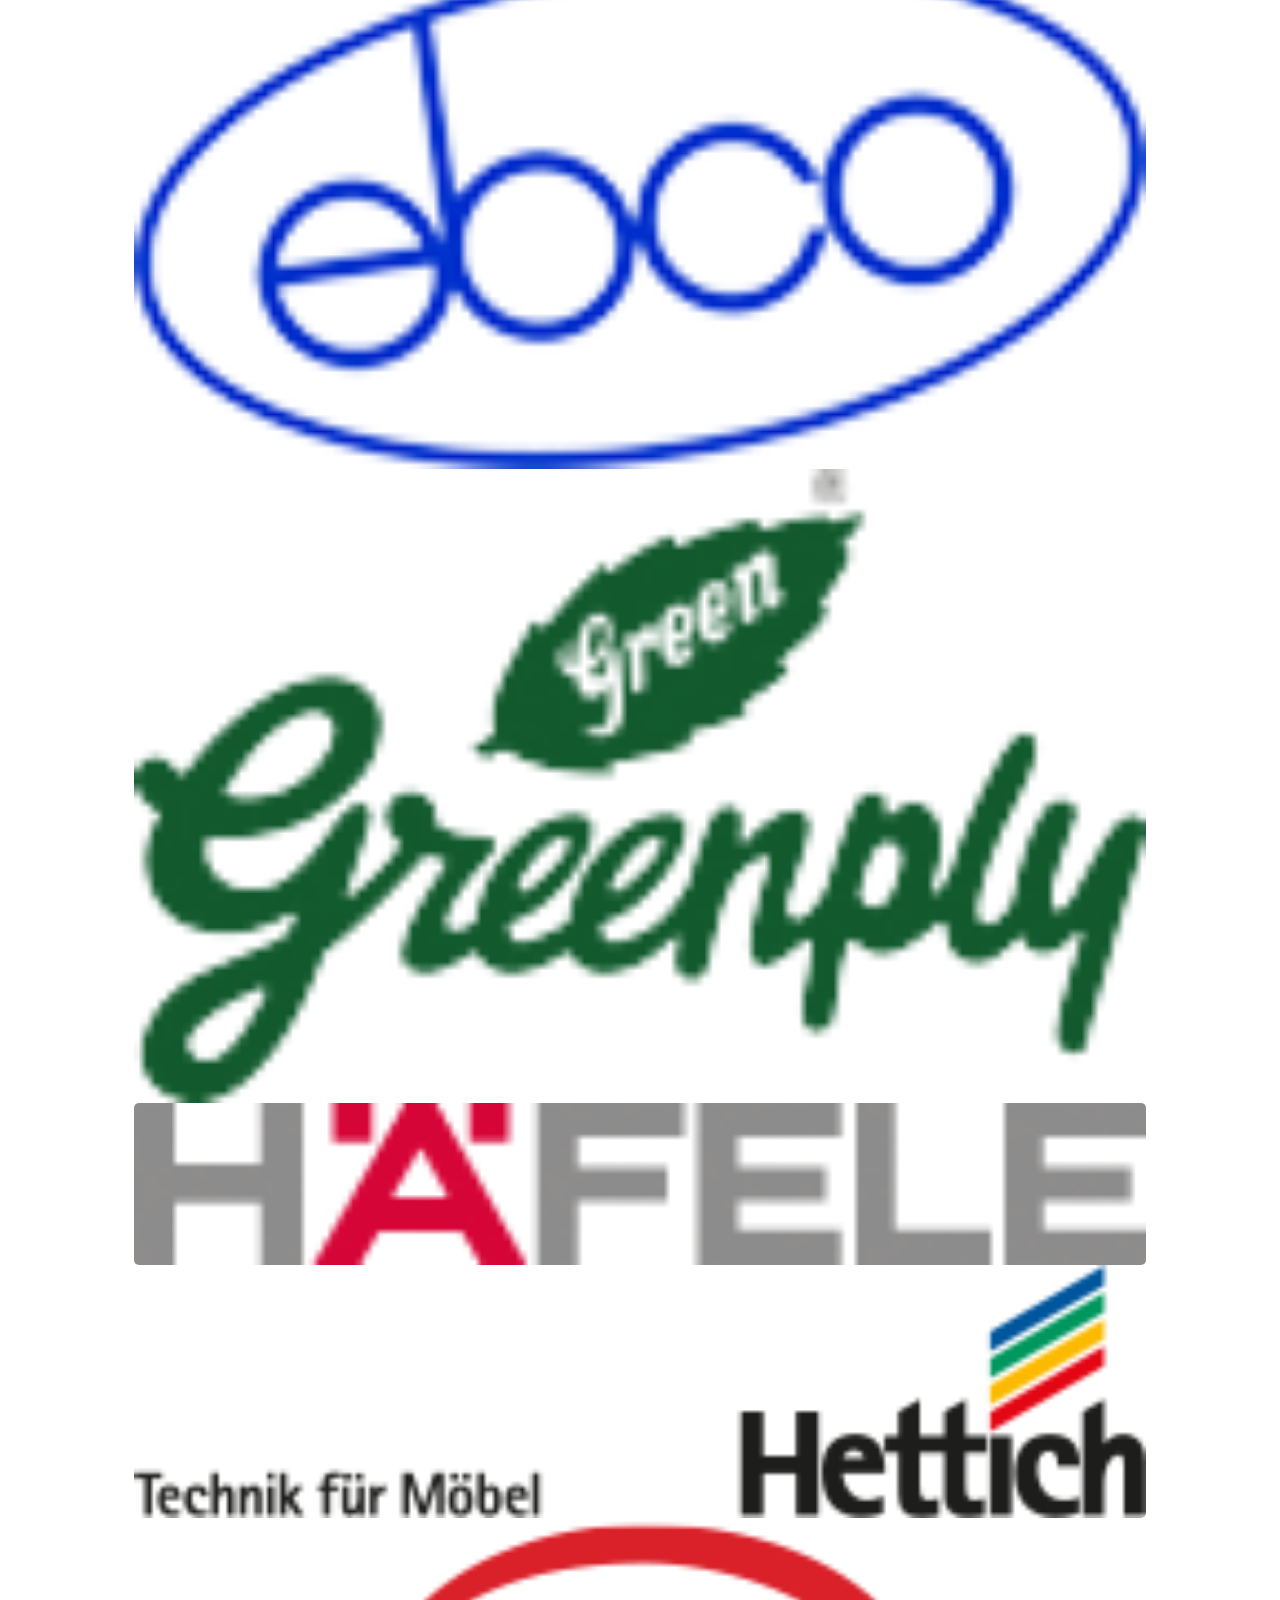
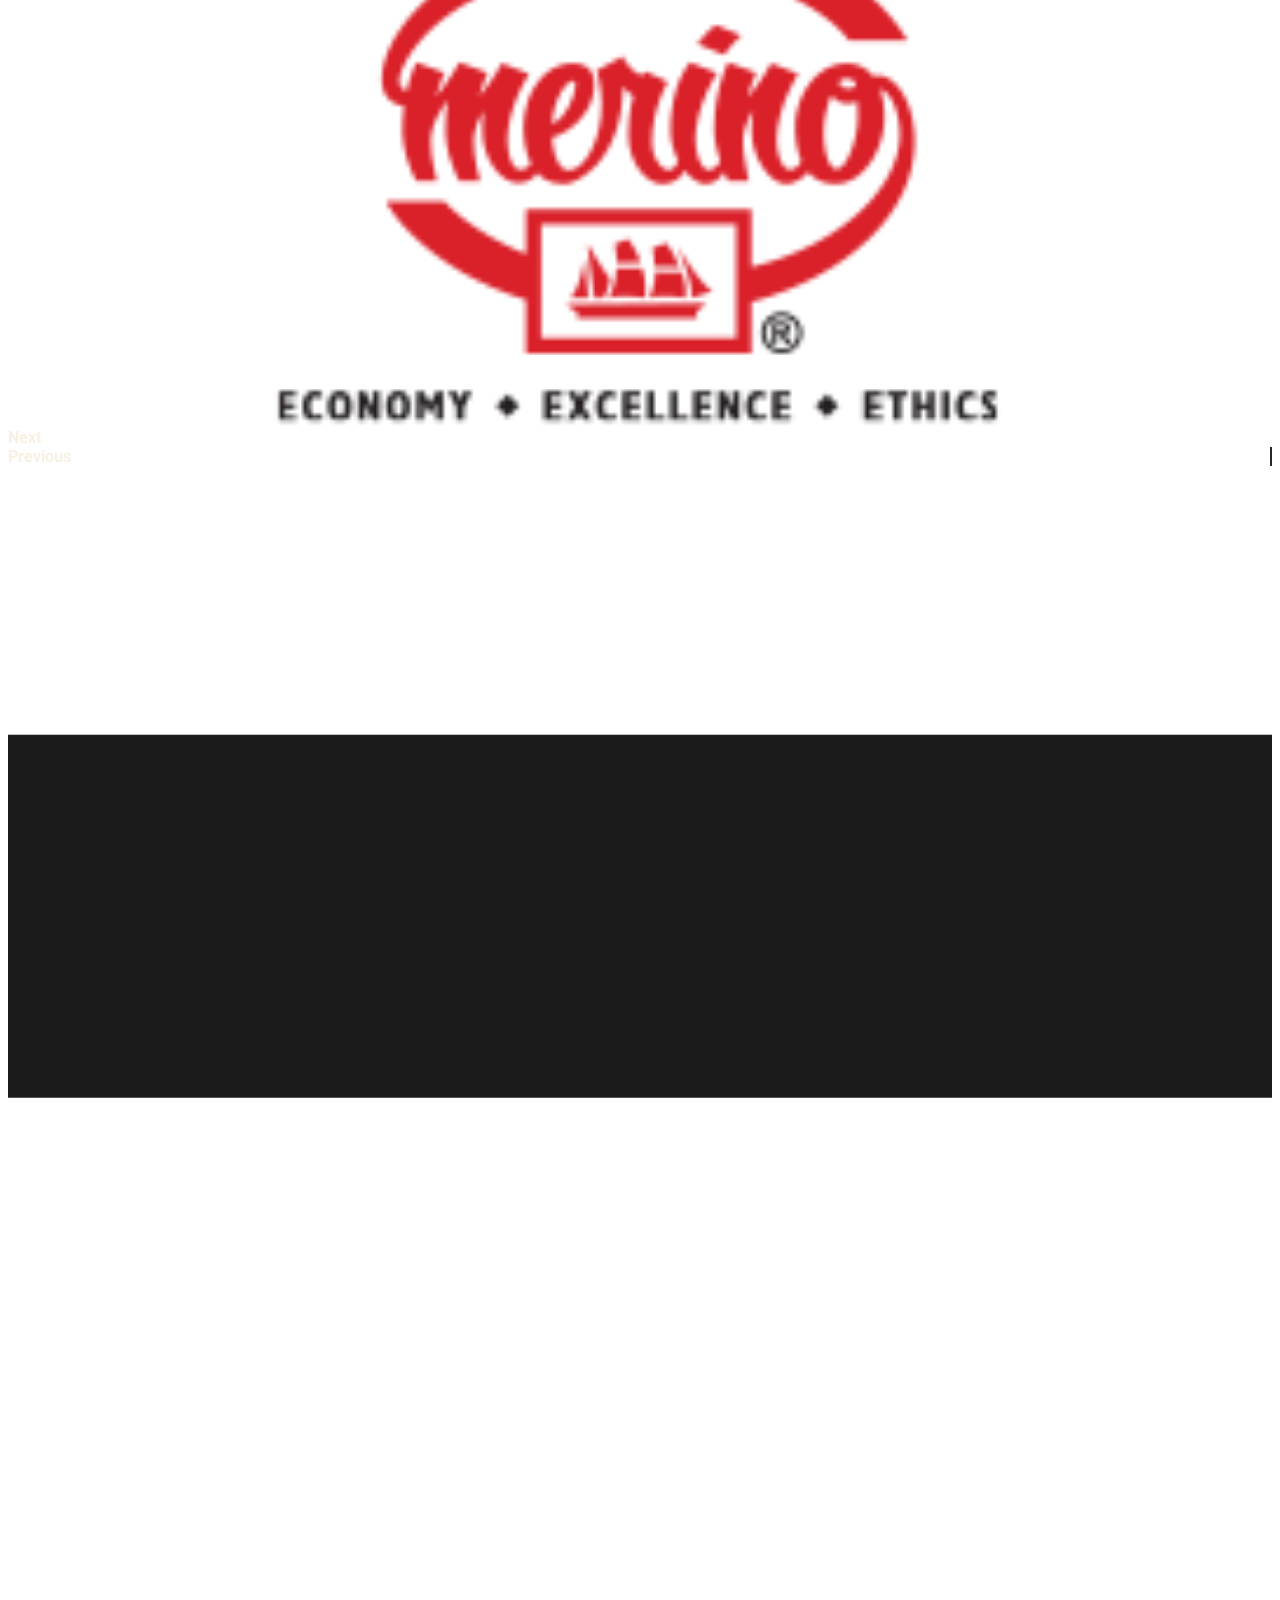
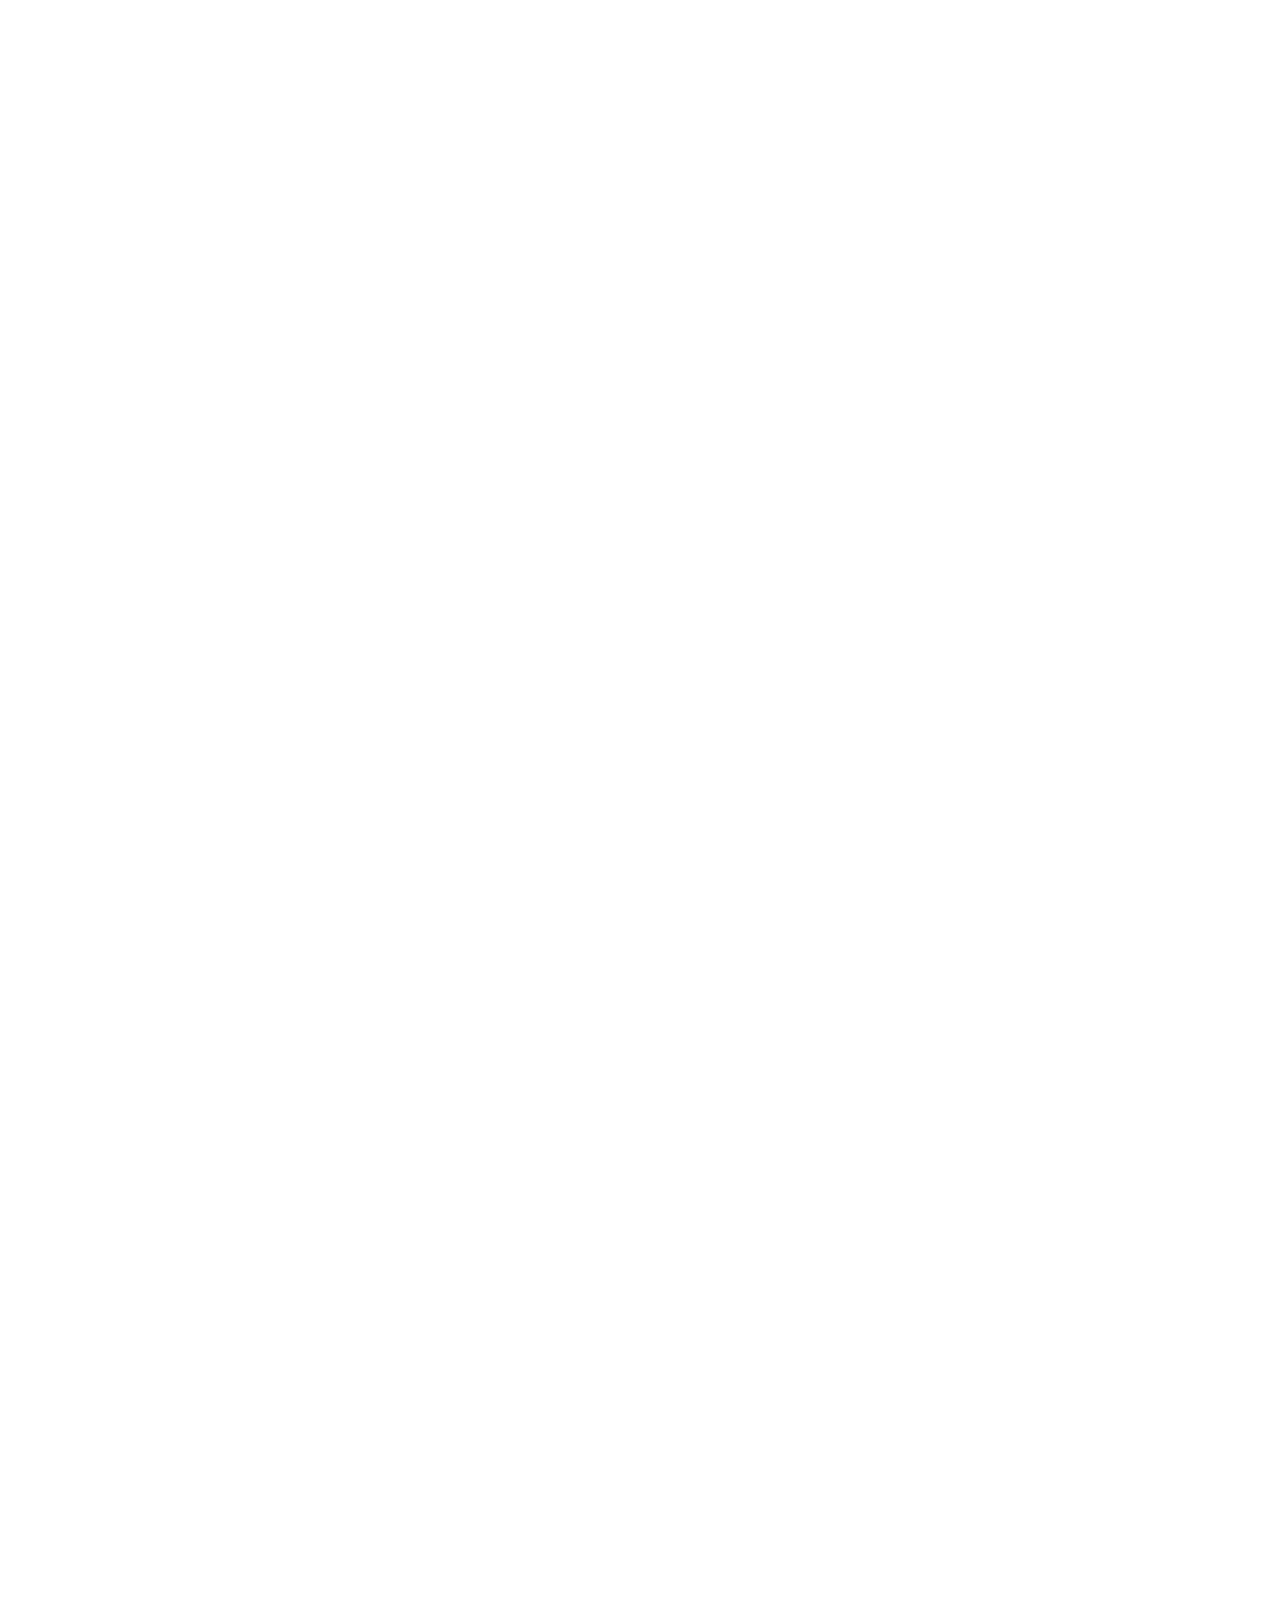
==== commit f7016167: "service icons added" ====
--- a/index.html
+++ b/index.html
@@ -82,35 +82,35 @@
                             <h1 data-aos="fade-right" class="text-center">SERVICES WE PROVIDE</h1>
                             <div class="row mt-5">
                                 <div class="col-lg-3 col-md-3 col-sm-4 col-6 item" data-aos="fade-up">
-                                    <img src='./images/services/false-ceelng.png' alt='false-ceelng'>
+                                    <img src='./images/icons/wire(1).png' alt='false-ceelng'>
                                     <p class="text-center mt-2">Electrical Works</p>
                                 </div>
                                 <div class="col-lg-3 col-md-3 col-sm-4 col-6 item" data-aos="fade-up">
-                                    <img src='./images/services/dressing-table.png' alt='Dressing Table'>
+                                    <img src='./images/icons/ceiling-light.png' alt='Dressing Table'>
                                     <p class="text-center mt-2">False ceiling</p>
                                 </div>
                                 <div class="col-lg-3 col-md-3 col-sm-4 col-6 item" data-aos="fade-up">
-                                    <img src='./images/services/kitchen.png' alt='kitchen'>
+                                    <img src='./images/icons/plumbing.png' alt='kitchen'>
                                     <p class="text-center mt-2">Plumbing</p>
                                 </div>
                                 <div class="col-lg-3 col-md-3 col-sm-4 col-6 item" data-aos="fade-up">
-                                    <img src='./images/services/stone-wall.png' alt='stone-cladding'>
+                                    <img src='./images/icons/hand-saw.png' alt='stone-cladding'>
                                     <p class="text-center mt-2">Woodworks</p>
                                 </div>
                                 <div class="col-lg-3 col-md-3 col-sm-4 col-6 item" data-aos="fade-up">
-                                    <img src='./images/services/study-table.png' alt='study-table'>
+                                    <img src='./images/icons/furnitures.png' alt='study-table'>
                                     <p class="text-center mt-2">Furnitures</p>
                                 </div>
                                 <div class="col-lg-3 col-md-3 col-sm-4 col-6 item" data-aos="fade-up">
-                                    <img src='./images/services/tv-unit.png' alt='TV Unit'>
+                                    <img src='./images/icons/parquet.png' alt='TV Unit'>
                                     <p class="text-center mt-2">Stone Cladding</p>
                                 </div>
                                 <div class="col-lg-3 col-md-3 col-sm-4 col-6 item" data-aos="fade-up">
-                                    <img src='./images/services/wardrobe.png' alt='wardrobe'>
+                                    <img src='./images/icons/wood.png' alt='wardrobe'>
                                     <p class="text-center mt-2">Wooden Flooring</p>
                                 </div>
                                 <div class="col-lg-3 col-md-3 col-sm-4 col-6 item" data-aos="fade-up">
-                                    <img src='./images/services/wallpaper.png' alt='wallpaper'>
+                                    <img src='./images/icons/window.png' alt='wallpaper'>
                                     <p class="text-center mt-2">Glass Partition</p>
                                 </div>
                             </div>
@@ -490,7 +490,7 @@
                         </div>
                     </div>
                     <div class="image w-100 mt-4 over-backgound-lines">
-                        <a href="shorturl.at/svwT4" target="blank"></a>
+                        <a href="https://shortest.link/2InV" target="blank"></a>
                     </div>
                 </div>
 
--- a/style/style.css
+++ b/style/style.css
@@ -117,7 +117,8 @@
   margin-top: 30px;
 }
 .services .item img {
-  width: 50%;
+  width: 30%;
+  margin-bottom: 10px;
 }
 
 .supplier, .clients {
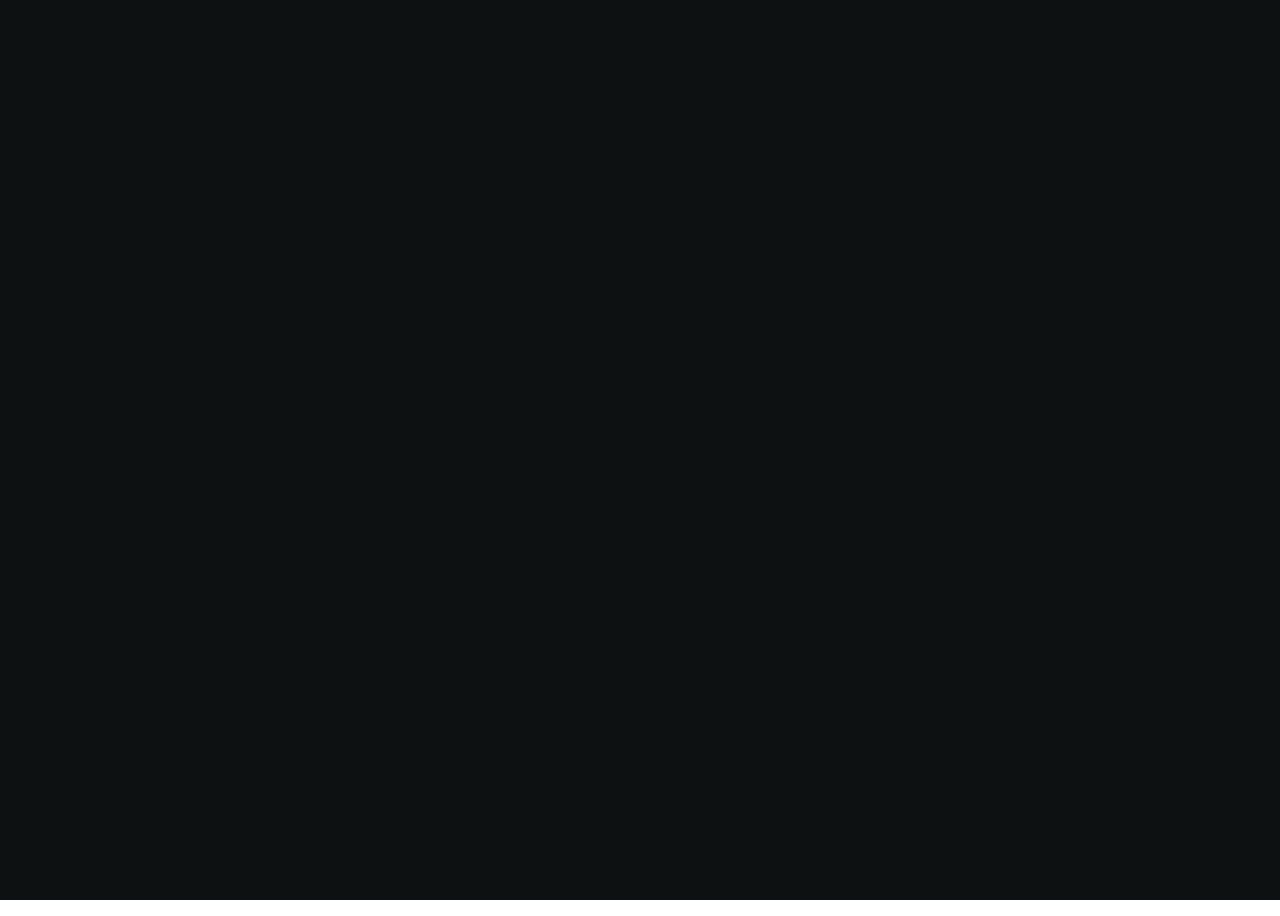
==== commit ac8e7339: "Enquiry form added as a popup" ====
--- a/index.html
+++ b/index.html
@@ -1,519 +1,796 @@
 <!DOCTYPE HTML>
 <html>
-    <head>
-        
-        <title>House Of Designs</title>
-        
-        <meta name="viewport" content="width=device-width,initial-scale=1">
-
-        <link rel="icon" type="image/png" href="./images/icons/logo black.png"/>
-        <link href="https://cdn.jsdelivr.net/npm/bootstrap@5.0.2/dist/css/bootstrap.min.css" rel="stylesheet" integrity="sha384-EVSTQN3/azprG1Anm3QDgpJLIm9Nao0Yz1ztcQTwFspd3yD65VohhpuuCOmLASjC" crossorigin="anonymous">
-        <link rel="stylesheet" href="https://unpkg.com/swiper@7/swiper-bundle.min.css" />
-        <link rel="preconnect" href="https://fonts.googleapis.com">
-        <link rel="preconnect" href="https://fonts.gstatic.com" crossorigin>
-        <link href="https://fonts.googleapis.com/css2?family=Alegreya+Sans:ital,wght@1,100;1,300&family=Montserrat:wght@100;300;400;500;600&family=Roboto:wght@300;400;500;700;900&display=swap" rel="stylesheet">
-        <link href="style/hamburger.css" rel="stylesheet">
-        <link href="style/project-moda.css" rel="stylesheet">
-        <link href="style/aos.css" rel="stylesheet">
-        <link href="style/style.css" rel="stylesheet">
-        </head> 
-        <body>
-
-            <div class="loader-wrapper justify-content-center align-items-center">
-                <div class="loader-image"></div>
-            </div>
-
-            <div id="project-modal">
-
-            </div>
-
-            <!--Menu Section-->
-            <div class="menu">
-                
-                <input type="checkbox" id="navcheck" role="button" title="menu">
-                <label for="navcheck" aria-hidden="true" title="menu">
-                    <span class="burger">
-                        <span class="bar">
-                            <span class="visuallyhidden">Menu</span>
-                        </span>
-                    </span>
-                </label>
-                <nav id="menu">
-                    <a onClick="closeMenu()" href="#">HOME</a>
-                    <a onClick="closeMenu()" href="#services">SERVICES</a>
-                    <a onClick="closeMenu()" href="#clients">OUR CLIENTS</a>
-                    <a onClick="closeMenu()" href="#about">ABOUT US</a>
-                    <a onClick="closeMenu()" href="#gallery">GALLERY</a>
-                    <a onClick="closeMenu()" href="#team">THE TEAM</a>
-                    <a onClick="closeMenu()" href="#supplier">OUR SUPPLIERS</a>
-                    <a onClick="closeMenu()" href="#find">FIND US</a>
-                </nav>
-            </div>
-
-            <div class="logo">
-            </div>
-
-            
-            <!--Prallax Background-->
-            <div class="parallax_back w-100"></div>
-            
-
-
-            <div class="body_wrapper">
-
-            <!--Banner Section-->
-                <div class="banner-wrapper w-100 d-flex justify-content-start align-items-center ">
-                    <div class="info p-lg-5 p-md-3 p-sm-2 mt-lg-5 mb-lg-5 mt-md-4 mb-md-4 mt-sm-3 mb-sm-3">
-                        <h2 data-aos="fade-right">Creativity is allowing yourself to make mistakes. Design is knowing which ones to keep.</h2>
-                    </div>
-                </div>
-
-            <!--Services-->
-                <div id="services" class="row m-0 services pt-5">
-                    <div class="w-100 container-sm background_lines">
-                        <div class="row h-100">
-                            <div class="h-100 border border-left col-3 col-md-3 col-lg-3"></div>
-                            <div class="h-100 border border-right border-left col-3 col-md-3 col-lg-3"></div>
-                            <div class="h-100 border border-right col-3 col-md-3 col-lg-3"></div>
-                            <div class="h-100 border border-right col-3 col-md-3 col-lg-3"></div>
-                        </div>
-                    </div>
-                        <div class="container over-backgound-lines">
-                            <h1 data-aos="fade-right" class="text-center">SERVICES WE PROVIDE</h1>
-                            <div class="row mt-5">
-                                <div class="col-lg-3 col-md-3 col-sm-4 col-6 item" data-aos="fade-up">
-                                    <img src='./images/icons/wire(1).png' alt='false-ceelng'>
-                                    <p class="text-center mt-2">Electrical Works</p>
-                                </div>
-                                <div class="col-lg-3 col-md-3 col-sm-4 col-6 item" data-aos="fade-up">
-                                    <img src='./images/icons/ceiling-light.png' alt='Dressing Table'>
-                                    <p class="text-center mt-2">False ceiling</p>
-                                </div>
-                                <div class="col-lg-3 col-md-3 col-sm-4 col-6 item" data-aos="fade-up">
-                                    <img src='./images/icons/plumbing.png' alt='kitchen'>
-                                    <p class="text-center mt-2">Plumbing</p>
-                                </div>
-                                <div class="col-lg-3 col-md-3 col-sm-4 col-6 item" data-aos="fade-up">
-                                    <img src='./images/icons/hand-saw.png' alt='stone-cladding'>
-                                    <p class="text-center mt-2">Woodworks</p>
-                                </div>
-                                <div class="col-lg-3 col-md-3 col-sm-4 col-6 item" data-aos="fade-up">
-                                    <img src='./images/icons/furnitures.png' alt='study-table'>
-                                    <p class="text-center mt-2">Furnitures</p>
-                                </div>
-                                <div class="col-lg-3 col-md-3 col-sm-4 col-6 item" data-aos="fade-up">
-                                    <img src='./images/icons/parquet.png' alt='TV Unit'>
-                                    <p class="text-center mt-2">Stone Cladding</p>
-                                </div>
-                                <div class="col-lg-3 col-md-3 col-sm-4 col-6 item" data-aos="fade-up">
-                                    <img src='./images/icons/wood.png' alt='wardrobe'>
-                                    <p class="text-center mt-2">Wooden Flooring</p>
-                                </div>
-                                <div class="col-lg-3 col-md-3 col-sm-4 col-6 item" data-aos="fade-up">
-                                    <img src='./images/icons/window.png' alt='wallpaper'>
-                                    <p class="text-center mt-2">Glass Partition</p>
-                                </div>
-                            </div>
-                        </div>
-                </div>
-    
-    
-
-                <!--Happy Clients-->
-                <div id="clients" class="row m-0 supplier pt-5">
-                    <div class="w-100 container-sm p-0 background_lines">
-                        <div class="row h-100">
-                            <div class="h-100 border border-left col-3 col-md-3 col-lg-3"></div>
-                            <div class="h-100 border border-right border-left col-3 col-md-3 col-lg-3"></div>
-                            <div class="h-100 border border-right col-3 col-md-3 col-lg-3"></div>
-                            <div class="h-100 border border-right col-3 col-md-3 col-lg-3"></div>
-                        </div>
-                    </div>
-                    <div class="container over-backgound-lines">
-                        <h1 data-aos="fade-right" class="text-center">OUR TRUSTED SUPPLIERS</h1>
-                        <div class="row mt-5">
-                            <div class="supplier-container swiper-container">
-                                <div class="swiper-wrapper">
-                                    <div class="swiper-slide inner-items col-lg-2">
-                                        <img src="images/projects/Preferred partners/13_aRiKL17s6.jpg" alt="">
-                                    </div>
-                                    <div class="swiper-slide inner-items col-lg-2">
-                                        <img src="images/projects/Preferred partners/17_8RBtSBFIt.jpg" alt="">
-                                    </div>
-                                    <div class="swiper-slide inner-items col-lg-2">
-                                        <img src="images/projects/Preferred partners/18_u9Nx98RRj.jpg" alt="">
-                                    </div>
-                                    <div class="swiper-slide inner-items col-lg-2">
-                                        <img src="images/projects/Preferred partners/1_703qYSv23.jpg" alt="">
-                                    </div>
-                                    <div class="swiper-slide inner-items col-lg-2">
-                                        <img src="images/projects/Preferred partners/3_xMB9K5IAU.jpg" alt="">
-                                    </div>
-                                    <div class="swiper-slide inner-items col-lg-2">
-                                        <img src="images/projects/Preferred partners/4_LL-KbsNVy.jpg" alt="">
-                                    </div>
-                                    <div class="swiper-slide inner-items col-lg-2">
-                                        <img src="images/projects/Preferred partners/8_13tVaPI_7.jpg" alt="">
-                                    </div>
-                                    <div class="swiper-slide inner-items col-lg-2">
-                                        <img src="images/projects/Preferred partners/arilam-logo.png" alt="">
-                                    </div>
-                                    <div class="swiper-slide inner-items col-lg-2">
-                                        <img src="images/projects/Preferred partners/aristo.png" alt="">
-                                    </div>
-                                    <div class="swiper-slide inner-items col-lg-2">
-                                        <img src="images/projects/Preferred partners/blum.png" alt="">
-                                    </div>
-                                    <div class="swiper-slide inner-items col-lg-2">
-                                        <img src="images/projects/Preferred partners/D Partners logo184x83-01.webp" alt="">
-                                    </div>
-                                    <div class="swiper-slide inner-items col-lg-2">
-                                        <img src="images/projects/Preferred partners/D Partners logo184x83-08.webp" alt="">
-                                    </div>
-                                    <div class="swiper-slide inner-items col-lg-2">
-                                        <img src="images/projects/Preferred partners/D Partners logo184x83-12.webp" alt="">
-                                    </div>
-                                    <div class="swiper-slide inner-items col-lg-2">
-                                        <img src="images/projects/Preferred partners/ebco-hardware-solutions-logo.png" alt="">
-                                    </div>
-                                    <div class="swiper-slide inner-items col-lg-2">
-                                        <img src="images/projects/Preferred partners/greenply-logo.png" alt="">
-                                    </div>
-                                    <div class="swiper-slide inner-items col-lg-2">
-                                        <img src="images/projects/Preferred partners/haefele_logo.png" alt="">
-                                    </div>
-                                    <div class="swiper-slide inner-items col-lg-2">
-                                        <img src="images/projects/Preferred partners/hettich.png" alt="">
-                                    </div>
-                                    <div class="swiper-slide inner-items col-lg-2">
-                                        <img src="images/projects/Preferred partners/mernino_updated_logo.png" alt="">
-                                    </div>
-                                </div>
-                            </div>
-                        </div>
-                        <div class="swiper-button-next supplier-next">Next</div>
-                        <div class="swiper-button-prev supplier-prev">Previous</div>
-                    </div>
-                </div>
-
-                <!--About Company-->
-                <div id="about" class="row m-0 about_company pt-5 pb-5">
-                    <div class="w-100 container-sm background_lines">
-                        <div class="row h-100">
-                            <div class="h-100 border border-left col-3 col-md-3 col-lg-3"></div>
-                            <div class="h-100 border border-right border-left col-3 col-md-3 col-lg-3"></div>
-                            <div class="h-100 border border-right col-3 col-md-3 col-lg-3"></div>
-                            <div class="h-100 border border-right col-3 col-md-3 col-lg-3"></div>
-                        </div>
-                    </div>
-                    <div>
-                        <div class="container over-backgound-lines">
-                            <div class="row m-0 w-100">
-                                <div class="col-12 col-md-5 col-lg-7 image" data-aos="zoom-out">
-                                </div>
-                                <div class="col-12 col-md-7 col-lg-5 info">
-                                    <div class="company">
-                                        <h3 data-aos="fade-left">ABOUT OUR COMPANY</h3>
-                                        <p data-aos="fade-right">House of Design is a Unique interior design company in Bangalore offering end to end service in Architecture & Interior.Whether you need a minimalistic kitchen or full house interiors.<br/>
-        
-                                            We strongly believe that the colors and lights play a predominant role in defining the taste of your house.<br/>
-                                            
-                                            We have expertise to make sure the project runs smoothly and gives you the best results possible.Because we are a small design firm, we are extremely flexible & nimble.We have relationship with many local craftsman and subcontractors,so you can be assured that the project is completed with the higher standards
-                                            </p>
-                                    </div>
-                                </div>
-                            </div>
-                        </div>
-                    </div>
-                </div>
-
-
-                <!--Gallery-->
-                <div id="gallery" class="row m-0 projects pt-5">
-                    <div class="w-100 container-sm background_lines">
-                        <div class="row h-100">
-                            <div class="h-100 border border-left col-3 col-md-3 col-lg-3"></div>
-                            <div class="h-100 border border-right border-left col-3 col-md-3 col-lg-3"></div>
-                            <div class="h-100 border border-right col-3 col-md-3 col-lg-3"></div>
-                            <div class="h-100 border border-right col-3 col-md-3 col-lg-3"></div>
-                        </div>
-                    </div>
-                    <h1 data-aos="fade-right" class="text-center over-backgound-lines">PROJECTS BY US</h1>
-                    <div>
-                        <div class="container">
-                            <div class="row over-backgound-lines">
-                                <div class="col-12 col-md-6">
-                                    <div class="w-100 image-wrapper" data-aos="zoom-out" >
-                                        <div class="info">
-                                            <h4 class="text-center">Mr. Anshuman</h4>
-                                            <p class="text-center">4 BHK Duplex</p>
-                                        </div>
-                                        <a href="#" onClick="openProjectImages('project1');event.preventDefault();"></a>
-                                        <img src="images/projects/Anshuman Renders/4.png" alt="project_name">
-                                    </div>
-                                    <div class="w-100 image-wrapper" data-aos="zoom-out">
-                                        <div class="info">
-                                            <h4 class="text-center">Ms. Deepika</h4>
-                                            <p class="text-center">3 BHK</p>
-                                        </div>
-                                        <a href="#" onClick="openProjectImages('project2');event.preventDefault();"></a>
-                                        <img src="images/projects/deepika/IMG_20211209_215125.jpg" alt="project_name">
-                                    </div>
-                                    <div class="w-100 image-wrapper" data-aos="zoom-out">
-                                        <div class="info">
-                                            <h4 class="text-center">Mr. Mala</h4>
-                                            <p class="text-center">3 BHK</p>
-                                        </div>
-                                        
-                                        <a href="#" onClick="openProjectImages('project6');event.preventDefault();"></a>
-                                        <img src="images/projects/mala/577f1dff07d405420d681d058f6849cd.png" alt="project_name">
-                                    </div>
-                                    <div class="w-100 image-wrapper" data-aos="zoom-out">
-                                        <div class="info">
-                                            <h4 class="text-center">Mr. Vijayavel</h4>
-                                            <p class="text-center">3 BHK Villa</p>
-                                        </div>
-                                        
-                                        <a href="#" onClick="openProjectImages('project5');event.preventDefault();"></a>
-                                        <img src="images/projects/vijayavel/ad766baf2de33df1b827bf830c97fbb9.png" alt="project_name">
-                                    </div>
-                                    <div class="w-100 image-wrapper" data-aos="zoom-out">
-                                        <div class="info">
-                                            <h4 class="text-center">Mr. Kumar</h4>
-                                            <p class="text-center">3 BHK Villa</p>
-                                        </div>
-                                        
-                                        <a href="#" onClick="openProjectImages('project9');event.preventDefault();"></a>
-                                        <img src="images/projects/kumar/dfgdfg.png" alt="project_name">
-                                    </div>
-                                    <div class="w-100 image-wrapper" data-aos="zoom-out">
-                                        <div class="info">
-                                            <h4 class="text-center">Mr. Rajeev</h4>
-                                            <p class="text-center">3 BHK Villa</p>
-                                        </div>
-                                        
-                                        <a href="#" onClick="openProjectImages('project8');event.preventDefault();"></a>
-                                        <img src="images/projects/Rajeev/onjsdof.png" alt="project_name">
-                                    </div>
-                                </div>
-                                <div class="col-12 col-md-6 mt-4">
-                                    <div class="w-100 image-wrapper" data-aos="zoom-out">
-                                        <div class="info">
-                                            <h4 class="text-center">Mr. Ramprasad</h4>
-                                            <p class="text-center">4 BHK</p>
-                                        </div>
-                                        
-                                        <a href="#" onClick="openProjectImages('project3');event.preventDefault();"></a>
-                                        <img src="images/projects/ramprasad/Living.png" alt="project_name">
-                                    </div>
-                                    <div class="w-100 image-wrapper" data-aos="zoom-out">
-                                        <div class="info">
-                                            <h4 class="text-center">Mr. Sanjay</h4>
-                                            <p class="text-center">3 BHK</p>
-                                        </div>
-                                        
-                                        <a href="#" onClick="openProjectImages('project7');event.preventDefault();"></a>
-                                        <img src="images/projects/sanjay/3-2.png" alt="project_name">
-                                    </div>
-                                    <div class="w-100 image-wrapper" data-aos="zoom-out">
-                                        <div class="info">
-                                            <h4 class="text-center">Ms. Tanvi</h4>
-                                            <p class="text-center">3 BHK</p>
-                                        </div>
-                                        
-                                        <a href="#" onClick="openProjectImages('project4');event.preventDefault();"></a>
-                                        <img src="images/projects/tanvi/gbr view 2.png" alt="project_name">
-                                    </div>
-                                    <div class="w-100 image-wrapper" data-aos="zoom-out">
-                                        <div class="info">
-                                            <h4 class="text-center">Mr. Vijayavel</h4>
-                                            <p class="text-center">3 BHK Villa</p>
-                                        </div>
-                                        
-                                        <a href="#" onClick="openProjectImages('project5');event.preventDefault();"></a>
-                                        <img src="images/projects/vijayavel/ad766baf2de33df1b827bf830c97fbb9.png" alt="project_name">
-                                    </div>
-                                </div>
-                            </div>
-                        </div>
-                    </div>
-                </div>
-
-                <!--Team-->
-                <div id="team" class="row w-100 m-0 our_team pt-5">
-                    <div class="w-100 container-sm background_lines p-0">
-                        <div class="row h-100 w-100 m-0">
-                            <div class="h-100 border border-left col-3 col-md-3 col-lg-3"></div>
-                            <div class="h-100 border border-right border-left col-3 col-md-3 col-lg-3"></div>
-                            <div class="h-100 border border-right col-3 col-md-3 col-lg-3"></div>
-                            <div class="h-100 border border-right col-3 col-md-3 col-lg-3"></div>
-                        </div>
-                    </div>
-                    <h2 data-aos="fade-right" class="text-center over-backgound-lines">PEOPLE BEHIND THE IDEA</h2>
-                    <h5 data-aos="fade-left" class="text-center over-backgound-lines" style="line-height: 1.5;">We are a Young team of 4, who are passionate towards the designing and understanding the client taste and delivering the projects as per the commitments.
-                    </h5>
-                    <div>
-                        <div class="container">
-                            <div class="row pt-5 over-backgound-lines">
-                                <div class="member col-lg-3 col-md-6" data-aos="zoom-out">
-                                    <div class="image"></div>
-                                    <div class="info d-flex flex-column align-items-center justify-content-center" data-aos="fade-up">
-                                        <h5 class="mb-4 text-center">Sivaraman</h5>
-                                        <p class="designation">Design Consultant</p>
-                                    </div>
-                                </div>
-                                <div class="member mt-lg-5 col-lg-3 col-md-6" data-aos="zoom-out">
-                                    <div class="image"></div>
-                                    <div class="info d-flex flex-column align-items-center justify-content-center" data-aos="fade-up">
-                                        <h5 class="mb-4 text-center">Pradeep </h5>
-                                        <p class="designation">Technical Head</p>
-                                    </div>
-                                </div>
-                                <div class="member mt-md-5 mt-lg-0 col-lg-3 col-md-6" data-aos="zoom-out">
-                                    <div class="image"></div>
-                                    <div class="info d-flex flex-column align-items-center justify-content-center" data-aos="fade-up">
-                                        <h5 class="mb-4 text-center">Ganapathy Venkatesh</h5>
-                                        <p class="designation">Project Manager</p>
-                                    </div>
-                                </div>
-                                <div class="member mt-md-5 mt-lg-5 col-lg-3 col-md-6" data-aos="zoom-out">
-                                    <div class="image"></div>
-                                    <div class="info d-flex flex-column align-items-center justify-content-center" data-aos="fade-up">
-                                        <h5 class="mb-4 text-center">Ranjith </h5>
-                                        <p class="designation">Project Manager</p>
-                                    </div>
-                                </div>
-                            </div>
-                        </div>
-                    </div>
-                </div>
-
-                <!--Filler Banner-->
-                <div class="banner-filler container-full p-5">
-                    <div class="info">
-                        <h1 data-aos="fade-right">A room should never allow the eye to settle in one place. It should smile at you and create fantasy.</h1>
-                    </div>
-                </div>
-
-    
-                <!--Suppliers-->
-                <div id="supplier" class="row m-0 supplier pt-5">
-                    <div class="w-100 container-sm background_lines p-0">
-                        <div class="row h-100">
-                            <div class="h-100 border border-left col-3 col-md-3 col-lg-3"></div>
-                            <div class="h-100 border border-right border-left col-3 col-md-3 col-lg-3"></div>
-                            <div class="h-100 border border-right col-3 col-md-3 col-lg-3"></div>
-                            <div class="h-100 border border-right col-3 col-md-3 col-lg-3"></div>
-                        </div>
-                    </div>
-                    <div>
-                        <div class="container ">
-                            <h1 data-aos="fade-right" class="text-center over-backgound-lines">Our Clients Testimonies</h1>
-                            <div class="row mt-5 over-backgound-lines">
-                                <div class="supplier-container swiper-container">
-                                    <div class="swiper-wrapper">
-                                        <div class="swiper-slide inner-items col-lg-2">
-                                            <img src="./images/suppliers/blum.png" alt="">
-                                        </div>
-                                        <div class="swiper-slide inner-items col-lg-2">
-                                            <img src="./images/suppliers/ebco-hardware-solutions-logo.png" alt="">
-                                        </div>
-                                        <div class="swiper-slide inner-items col-lg-2">
-                                            <img src="./images/suppliers/greenply-logo.png" alt="">
-                                        </div>
-                                        <div class="swiper-slide inner-items col-lg-2">
-                                            <img src="./images/suppliers/haefele_logo.png" alt="">
-                                        </div>
-                                        <div class="swiper-slide inner-items col-lg-2">
-                                            <img src="./images/suppliers/hettich.png" alt="">
-                                        </div>
-                                        <div class="swiper-slide inner-items col-lg-2">
-                                            <img src="./images/suppliers/aristo.png" alt="">
-                                        </div>
-                                        <div class="swiper-slide inner-items col-lg-2">
-                                            <img src="./images/suppliers/arilam-logo.png" alt="">
-                                        </div>
-                                        <div class="swiper-slide inner-items col-lg-2">
-                                            <img src="./images/suppliers/mernino_updated_logo.png" alt="">
-                                        </div>
-                                    </div>
-                                </div>
-                            </div>
-                            <div class="swiper-button-next">Next</div>
-                            <div class="swiper-button-prev">Previous</div>
-                        </div>
-                    </div>
-                </div>
-
-                <!--map-->
-                <div id="find" class="row w-100 m-0 map">
-                    <div class="w-100 container-sm background_lines">
-                        <div class="row h-100">
-                            <div class="h-100 border border-left col-3 col-md-3 col-lg-3"></div>
-                            <div class="h-100 border border-right border-left col-3 col-md-3 col-lg-3"></div>
-                            <div class="h-100 border border-right col-3 col-md-3 col-lg-3"></div>
-                            <div class="h-100 border border-right col-3 col-md-3 col-lg-3"></div>
-                        </div>
-                    </div>
-                    <h1 data-aos="fade-right" class="text-center over-backgound-lines">LET'S WORK TOGTHER</h1>
-                    <div>
-                        <div class="container over-backgound-lines">
-                            <div class="row">
-                                <div class="col-12 col-md-6">
-                                    <form>
-                                        <textarea data-aos="zoom-in" data-aos-duration="1000" placeholder="Write a message..." class="input w-100" rows="6"></textarea>
-                                        <input data-aos="zoom-in" data-aos-duration="1500" placeholder="Your Name" class="input mt-3 w-100"/>
-                                        <input data-aos="zoom-in" data-aos-duration="2000" placeholder="Your Email" class="input mt-3 w-100"/>
-                                        <button data-aos="zoom-in" data-aos-duration="2500" class="mt-4">Send</button>
-                                    </form>
-                                </div>
-                                <div class="col-12 col-md-6">
-                                    <h2 data-aos="fade-left">COLORFUL LIFE</h2>
-                                    <p data-aos="fade-left">Lorem ipsum dolor sit amet, consectetur adipiscing elit. Sed tincidunt vel turpis eget tempor. Aliquam erat volutpat. Etiam est mauris, imperdiet quis orci rutrum, sodales porta sem. Maecenas at tristique dui, ut rutrum sapien. Donec nec lorem id risus lacinia placerat. Duis vel rutrum tellus, ut consequat est. Proin nec faucibus est, a porttitor velit. Cras mollis nunc id rhoncus euismod. Sed ut risus in elit venenatis malesuada nec a lorem.</p>
-                                    <div class="col-12" data-aos="fade-left">
-                                        <div class="mb-3 icon mail"><a class="" href = "mailto: info@houseofdesigns.co.in ">info@houseofdesigns.co.in </a></div>
-                                        
-                                    </div>
-                                    <div class="col-12 " data-aos="fade-left">
-                                        <div class="mb-3 icon phone"><a class="" href="tel:+918667311305">+91 8667311305</a></div>
-                                        
-                                    </div>
-                                    <div class=" social col-12 mt-3 mt-md-0 mt-lg-0">
-                                        <div class="mb-3 icon follow"><div class="d-flex justify-content-start">
-                                            <a data-aos="fade-left"  href="https://www.instagram.com/house_.of._designs/" target="blank"></a>
-                                            <a data-aos="fade-left"  href="https://www.facebook.com/houseofdesigns.12/?ref=pages_you_manage" target="blank"></a>
-                                        </div></div>
-                                        
-                                    </div>
-                                </div>
-                            </div>
-                        </div>
-                    </div>
-                    <div class="image w-100 mt-4 over-backgound-lines">
-                        <a href="https://shortest.link/2InV" target="blank"></a>
-                    </div>
-                </div>
-
-                <!--footer-->
-                <div class="container-full footer pt-4 pb-4">
-                    <div class="row">
-                    </div>
-                </div>
-
-
-            </div>
-
-
-
-
-
-
-            <script src="https://code.jquery.com/jquery-3.5.0.min.js" integrity="sha256-xNzN2a4ltkB44Mc/Jz3pT4iU1cmeR0FkXs4pru/JxaQ=" crossorigin="anonymous"></script>
-            <script src="https://cdn.jsdelivr.net/npm/bootstrap@5.0.2/dist/js/bootstrap.bundle.min.js" integrity="sha384-MrcW6ZMFYlzcLA8Nl+NtUVF0sA7MsXsP1UyJoMp4YLEuNSfAP+JcXn/tWtIaxVXM" crossorigin="anonymous"></script>
-                
-            <script src="https://unpkg.com/swiper@7/swiper-bundle.min.js"></script>
-            <script src="js/image-sliders.js"></script>
-            <script src="js/aos.js"></script>
-            <script src="js/script.js"></script>
-        </body>
-</html>
+
+<head>
+
+    <title>House Of Designs</title>
+
+    <meta name="viewport" content="width=device-width,initial-scale=1">
+
+    <link rel="icon" type="image/png" href="./images/icons/logo black.png" />
+    <link href="https://cdn.jsdelivr.net/npm/bootstrap@5.0.2/dist/css/bootstrap.min.css" rel="stylesheet"
+        integrity="sha384-EVSTQN3/azprG1Anm3QDgpJLIm9Nao0Yz1ztcQTwFspd3yD65VohhpuuCOmLASjC" crossorigin="anonymous">
+    <link rel="stylesheet" href="https://unpkg.com/swiper@7/swiper-bundle.min.css" />
+    <link rel="preconnect" href="https://fonts.googleapis.com">
+    <link rel="preconnect" href="https://fonts.gstatic.com" crossorigin>
+    <link
+        href="https://fonts.googleapis.com/css2?family=Alegreya+Sans:ital,wght@1,100;1,300&family=Montserrat:wght@100;300;400;500;600&family=Roboto:wght@300;400;500;700;900&display=swap"
+        rel="stylesheet">
+    <link href="style/hamburger.css" rel="stylesheet">
+    <link href="style/project-moda.css" rel="stylesheet">
+    <link href="style/aos.css" rel="stylesheet">
+    <link href="style/style.css" rel="stylesheet">
+</head>
+
+<body>
+
+    <div class="modal  fade map" id="enquiryModal" data-bs-backdrop="static" data-bs-keyboard="false" tabindex="-1"
+        aria-labelledby="enqModal" aria-hidden="true">
+        <div class="modal-dialog modal-dialog-centered">
+            <div class="modal-content">
+                <div class="modal-header">
+                    <h1 class="modal-title fs-5" id="exampleModalLabel">Submit your inquiry now!</h1>
+                    <!-- <button type="button" class="btn-close" data-bs-dismiss="modal" aria-label="Close"></button> -->
+                </div>
+                <div class="modal-body">
+                    <form id="modalEnquiryForm">
+                        <div class="row">
+                            <div class="col-12 col-md-5">
+                                <div class="mb-3">
+                                    <p class="mb-1">Property Type?</p>
+                                    <div>
+                                        <input type="radio" name="enqpropertyType" id="enq2_bhk" value="2 BHK">
+                                        <label for="enq2_bhk">2 BHK</label>
+                                    </div>
+                                    <div>
+                                        <input type="radio" id="enq2_5_bhk" name="enqpropertyType" value="2.5 BHK">
+                                        <label for="enq2_5_bhk">2.5 BHK</label>
+                                    </div>
+                                    <div>
+                                        <input type="radio" name="enqpropertyType" id="enq3_bhk" value="3 BHK">
+                                        <label for="enq3_bhk">3 BHK</label>
+                                    </div>
+                                    <div>
+                                        <input type="radio" id="enq3_5_bhk" name="enqpropertyType" value="3.5 BHK">
+                                        <label for="enq3_5_bhk">3.5 BHK</label>
+                                    </div>
+                                    <div>
+                                        <input type="radio" name="enqpropertyType" id="enqvilla_bunglow"
+                                            value="Villa/Bunglow">
+                                        <label for="enqvilla_bunglow">Villa/Bunglow</label>
+                                    </div>
+                                </div>
+                                <div class="mb-3">
+                                    <p class="mb-1">Your Budget?</p>
+                                    <div>
+                                        <input type="radio" name="enqbudget" id="enq6_8_lacs" value="6 Lacs - 8 Lacs">
+                                        <label for="enq6_8_lacs">6 Lacs - 8 Lacs</label>
+                                    </div>
+                                    <div>
+                                        <input type="radio" id="enq15_18_lacs" name="enqbudget"
+                                            value="8 Lacs - 12 Lacs">
+                                        <label for="enq15_18_lacs">8 Lacs - 12 Lacs</label>
+                                    </div>
+                                    <div>
+                                        <input type="radio" name="enqbudget" id="enq18_lacs" value="Above 12 Lacs">
+                                        <label for="enq18_lacs">Above 12 lacs</label>
+                                    </div>
+                                </div>
+                            </div>
+                            <div class="col-12 col-md-7">
+                                <div>
+                                    <p class="mb-1">Property Name?</p>
+                                    <div class="input-container mb-3">
+                                        <input type="text" id="enqpropertyName" name="enqpropertyName" />
+                                        <label for="enqpropertyName">Your Answer</label>
+                                    </div>
+                                    <p class="mb-1">Contact Info *</p>
+                                    <div class="input-container">
+                                        <input type="text" name="enqname" id="enqname" required />
+                                        <label for="enqname">Full Name</label>
+                                    </div>
+                                    <div class="input-container">
+                                        <input type="number" id="enqphone" name="enqphone" required />
+                                        <label for="enqphone">Phone Number</label>
+                                    </div>
+                                    <div class="input-container">
+                                        <input type="email" name="enqemail" id="enqemail" required />
+                                        <label for="enqemail">Email</label>
+                                    </div>
+
+                                </div>
+                            </div>
+                        </div>
+                    </form>
+
+                    <!-- <form id="modalEquiryForm" class="enquiryForm d-flex flex-wrap justify-content-between"
+                        method="post">
+                        <textarea placeholder="Write a message..." id="enqMessage" class="input w-100"
+                            rows="6"></textarea>
+                        <input placeholder="Your Name" id="enqName" class="input mt-3" />
+                        <input placeholder="Your Phonenumber" id="enqNumber" class="input mt-3" />
+                        <input placeholder="Your Email" id="enqEmail" class="input mt-3 w-100" />
+                    </form> -->
+                </div>
+                <div class="modal-footer">
+                    <button type="button" data-bs-target="#enquiryCloseModal" data-bs-toggle="modal"
+                        data-bs-dismiss="modal">Cancel</button>
+                    <button type="button" class="modalEnquiryBtn">Send Enquiry</button>
+                </div>
+            </div>
+        </div>
+    </div>
+    <div class="modal fade map" id="enquiryCloseModal" data-bs-backdrop="static" data-bs-keyboard="false" tabindex="-1"
+        aria-labelledby="enqModal" aria-hidden="true">
+        <div class="modal-dialog modal-dialog-centered">
+            <div class="modal-content">
+                <div class="modal-body">
+                    <p>Are you certain you don't want us to notify you about new designs?</p>
+                    <div class="w-100 d-flex justify-content-end">
+                        <button type="button" data-bs-target="#enquiryModal" data-bs-toggle="modal"
+                            data-bs-dismiss="modal">No</button>
+                        <button type="button" data-bs-dismiss="modal" class="enquireCloseYes">Yes</button>
+                    </div>
+                </div>
+            </div>
+        </div>
+    </div>
+
+    <div class="loader-wrapper justify-content-center align-items-center">
+        <div id="loader-image"></div>
+    </div>
+
+    <div class="directContact">
+        <div class="flex flex-column justify-content-around">
+            <div class="mb-3 icon"><a class="" href="https://api.whatsapp.com/send?phone=8667311305"
+                    target="_blank"><img src="./images/icons/whatsapp.png"></a>
+            </div>
+            <div class="mb-3 icon"><a class="" href="tel:+918667311305"><img src="./images/icons/phone-call.png"></a>
+            </div>
+        </div>
+    </div>
+
+    <div id="project-modal">
+
+    </div>
+
+    <!--Menu Section-->
+    <div class="menu">
+
+        <input type="checkbox" id="navcheck" role="button" title="menu">
+        <label class="menuBurger" for="navcheck" aria-hidden="true" title="menu">
+            <span class="burger">
+                <span class="bar">
+                    <span class="visuallyhidden">Menu</span>
+                </span>
+            </span>
+        </label>
+        <nav id="menu">
+            <a onClick="closeMenu()" href="#">HOME</a>
+            <a onClick="closeMenu()" href="#services">SERVICES</a>
+            <a onClick="closeMenu()" href="#supplier">OUR SUPPLIERS</a>
+            <a onClick="closeMenu()" href="#about">ABOUT US</a>
+            <a onClick="closeMenu()" href="#gallery">GALLERY</a>
+            <a onClick="closeMenu()" href="#team">THE TEAM</a>
+            <a onClick="closeMenu()" href="#clients">TESTIMONIES</a>
+            <a onClick="closeMenu()" href="#find">FIND US</a>
+        </nav>
+    </div>
+
+    <div class="logo">
+    </div>
+
+
+    <!--Prallax Background-->
+    <div class="parallax_back w-100"></div>
+
+
+
+    <div class="body_wrapper">
+
+        <!--Banner Section-->
+        <div class="banner-wrapper w-100 d-flex justify-content-start align-items-center ">
+            <div class="info p-lg-5 p-md-3 p-sm-2 mt-lg-5 mb-lg-5 mt-md-4 mb-md-4 mt-sm-3 mb-sm-3">
+                <h2 data-aos="fade-right">Creativity is allowing yourself to make mistakes. Design is knowing which ones
+                    to keep.</h2>
+            </div>
+        </div>
+
+        <!--Services-->
+        <div id="services" class="row m-0 services pt-5">
+            <div class="w-100 container-sm background_lines">
+                <div class="row h-100">
+                    <div class="h-100 border border-left col-3 col-md-3 col-lg-3"></div>
+                    <div class="h-100 border border-right border-left col-3 col-md-3 col-lg-3"></div>
+                    <div class="h-100 border border-right col-3 col-md-3 col-lg-3"></div>
+                    <div class="h-100 border border-right col-3 col-md-3 col-lg-3"></div>
+                </div>
+            </div>
+            <div class="container over-backgound-lines">
+                <h1 data-aos="fade-right" class="text-center">SERVICES WE PROVIDE</h1>
+                <div class="row mt-5" data-aos="fade-up">
+                    <div class="col-lg-3 col-md-3 col-sm-4 col-6 item">
+                        <img src='./images/icons/wire(1).png' alt='false-ceelng'>
+                        <p class="text-center mt-2">Electrical Works</p>
+                    </div>
+                    <div class="col-lg-3 col-md-3 col-sm-4 col-6 item">
+                        <img src='./images/icons/ceiling-light.png' alt='Dressing Table'>
+                        <p class="text-center mt-2">False ceiling</p>
+                    </div>
+                    <div class="col-lg-3 col-md-3 col-sm-4 col-6 item">
+                        <img src='./images/icons/plumbing.png' alt='kitchen'>
+                        <p class="text-center mt-2">Plumbing</p>
+                    </div>
+                    <div class="col-lg-3 col-md-3 col-sm-4 col-6 item">
+                        <img src='./images/icons/hand-saw.png' alt='stone-cladding'>
+                        <p class="text-center mt-2">Woodworks</p>
+                    </div>
+                    <div class="col-lg-3 col-md-3 col-sm-4 col-6 item">
+                        <img src='./images/icons/furnitures.png' alt='study-table'>
+                        <p class="text-center mt-2">Furnitures</p>
+                    </div>
+                    <div class="col-lg-3 col-md-3 col-sm-4 col-6 item">
+                        <img src='./images/icons/parquet.png' alt='TV Unit'>
+                        <p class="text-center mt-2">Stone Cladding</p>
+                    </div>
+                    <div class="col-lg-3 col-md-3 col-sm-4 col-6 item">
+                        <img src='./images/icons/wood.png' alt='wardrobe'>
+                        <p class="text-center mt-2">Wooden Flooring</p>
+                    </div>
+                    <div class="col-lg-3 col-md-3 col-sm-4 col-6 item">
+                        <img src='./images/icons/window.png' alt='wallpaper'>
+                        <p class="text-center mt-2">Glass Partition</p>
+                    </div>
+                </div>
+            </div>
+        </div>
+
+
+
+        <!--Happy Clients-->
+        <div id="supplier" class="row m-0 supplier pt-5">
+            <div class="w-100 container-sm p-0 background_lines">
+                <div class="row h-100">
+                    <div class="h-100 border border-left col-3 col-md-3 col-lg-3"></div>
+                    <div class="h-100 border border-right border-left col-3 col-md-3 col-lg-3"></div>
+                    <div class="h-100 border border-right col-3 col-md-3 col-lg-3"></div>
+                    <div class="h-100 border border-right col-3 col-md-3 col-lg-3"></div>
+                </div>
+            </div>
+            <div class="container over-backgound-lines">
+                <h1 data-aos="fade-right" class="text-center">OUR TRUSTED SUPPLIERS</h1>
+                <div class="row mt-5" data-aos="fade-up">
+                    <div class="supplier-container swiper-container">
+                        <div class="swiper-wrapper">
+                            <div class="swiper-slide inner-items col-lg-2">
+                                <img src="images/projects/Preferred partners/13_aRiKL17s6.jpg" alt="">
+                            </div>
+                            <div class="swiper-slide inner-items col-lg-2">
+                                <img src="images/projects/Preferred partners/17_8RBtSBFIt.jpg" alt="">
+                            </div>
+                            <div class="swiper-slide inner-items col-lg-2">
+                                <img src="images/projects/Preferred partners/18_u9Nx98RRj.jpg" alt="">
+                            </div>
+                            <div class="swiper-slide inner-items col-lg-2">
+                                <img src="images/projects/Preferred partners/1_703qYSv23.jpg" alt="">
+                            </div>
+                            <div class="swiper-slide inner-items col-lg-2">
+                                <img src="images/projects/Preferred partners/3_xMB9K5IAU.jpg" alt="">
+                            </div>
+                            <div class="swiper-slide inner-items col-lg-2">
+                                <img src="images/projects/Preferred partners/4_LL-KbsNVy.jpg" alt="">
+                            </div>
+                            <div class="swiper-slide inner-items col-lg-2">
+                                <img src="images/projects/Preferred partners/8_13tVaPI_7.jpg" alt="">
+                            </div>
+                            <div class="swiper-slide inner-items col-lg-2">
+                                <img src="images/projects/Preferred partners/arilam-logo.png" alt="">
+                            </div>
+                            <div class="swiper-slide inner-items col-lg-2">
+                                <img src="images/projects/Preferred partners/aristo.png" alt="">
+                            </div>
+                            <div class="swiper-slide inner-items col-lg-2">
+                                <img src="images/projects/Preferred partners/blum.png" alt="">
+                            </div>
+                            <div class="swiper-slide inner-items col-lg-2">
+                                <img src="images/projects/Preferred partners/D Partners logo184x83-01.webp" alt="">
+                            </div>
+                            <div class="swiper-slide inner-items col-lg-2">
+                                <img src="images/projects/Preferred partners/D Partners logo184x83-08.webp" alt="">
+                            </div>
+                            <div class="swiper-slide inner-items col-lg-2">
+                                <img src="images/projects/Preferred partners/D Partners logo184x83-12.webp" alt="">
+                            </div>
+                            <div class="swiper-slide inner-items col-lg-2">
+                                <img src="images/projects/Preferred partners/ebco-hardware-solutions-logo.png" alt="">
+                            </div>
+                            <div class="swiper-slide inner-items col-lg-2">
+                                <img src="images/projects/Preferred partners/greenply-logo.png" alt="">
+                            </div>
+                            <div class="swiper-slide inner-items col-lg-2">
+                                <img src="images/projects/Preferred partners/haefele_logo.png" alt="">
+                            </div>
+                            <div class="swiper-slide inner-items col-lg-2">
+                                <img src="images/projects/Preferred partners/hettich.png" alt="">
+                            </div>
+                            <div class="swiper-slide inner-items col-lg-2">
+                                <img src="images/projects/Preferred partners/mernino_updated_logo.png" alt="">
+                            </div>
+                        </div>
+                    </div>
+                </div>
+                <div class="swiper-button-next supplier-next">Next</div>
+                <div class="swiper-button-prev supplier-prev">Previous</div>
+            </div>
+        </div>
+
+        <!--About Company-->
+        <div id="about" class="row m-0 about_company pt-5 pb-5">
+            <div class="w-100 container-sm background_lines">
+                <div class="row h-100">
+                    <div class="h-100 border border-left col-3 col-md-3 col-lg-3"></div>
+                    <div class="h-100 border border-right border-left col-3 col-md-3 col-lg-3"></div>
+                    <div class="h-100 border border-right col-3 col-md-3 col-lg-3"></div>
+                    <div class="h-100 border border-right col-3 col-md-3 col-lg-3"></div>
+                </div>
+            </div>
+            <div>
+                <div class="container over-backgound-lines">
+                    <div class="row m-0 w-100">
+                        <div class="col-12 col-md-5 col-lg-7 image">
+                        </div>
+                        <div class="col-12 col-md-7 col-lg-5 info">
+                            <div class="company">
+                                <h3>ABOUT OUR COMPANY</h3>
+                                <p>House of Design is a Unique interior design company in
+                                    Bangalore offering end to end service in Architecture & Interior.Whether you need a
+                                    minimalistic kitchen or full house interiors.<br />
+
+                                    We strongly believe that the colors and lights play a predominant role in defining
+                                    the taste of your house.<br />
+
+                                    We have expertise to make sure the project runs smoothly and gives you the best
+                                    results possible.Because we are a small design firm, we are extremely flexible &
+                                    nimble.We have relationship with many local craftsman and subcontractors,so you can
+                                    be assured that the project is completed with the higher standards
+                                </p>
+                            </div>
+                        </div>
+                    </div>
+                </div>
+            </div>
+        </div>
+
+
+        <!--Gallery-->
+        <div id="gallery" class="row m-0 projects pt-5">
+            <div class="w-100 container-sm background_lines">
+                <div class="row h-100">
+                    <div class="h-100 border border-left col-3 col-md-3 col-lg-3"></div>
+                    <div class="h-100 border border-right border-left col-3 col-md-3 col-lg-3"></div>
+                    <div class="h-100 border border-right col-3 col-md-3 col-lg-3"></div>
+                    <div class="h-100 border border-right col-3 col-md-3 col-lg-3"></div>
+                </div>
+            </div>
+            <h1 class="text-center over-backgound-lines">PROJECTS BY US</h1>
+            <div>
+                <div class="container">
+                    <div class="row over-backgound-lines">
+                        <div class="col-12 col-md-6">
+                            <div class="w-100 image-wrapper">
+                                <!-- <div class="info">
+                                    <h4 class="text-center">Mr. Anshuman</h4>
+                                    <p class="text-center">4 BHK Duplex</p>
+                                </div> -->
+                                <!-- <a href="#" onClick="openProjectImages('project1');event.preventDefault();"></a> -->
+                                <img src="images/projects/150ppi/01.jpg" alt="project_name">
+                            </div>
+                            <div class="w-100 image-wrapper">
+                                <!-- <div class="info">
+                                    <h4 class="text-center">Ms. Deepika</h4>
+                                    <p class="text-center">3 BHK</p>
+                                </div> -->
+                                <!-- <a href="#" onClick="openProjectImages('project2');event.preventDefault();"></a> -->
+                                <img src="images/projects/150ppi/02.jpg" alt="project_name">
+                            </div>
+                            <div class="w-100 image-wrapper">
+                                <!-- <div class="info">
+                                    <h4 class="text-center">Mr. Mala</h4>
+                                    <p class="text-center">3 BHK</p>
+                                </div> -->
+
+                                <!-- <a href="#" onClick="openProjectImages('project6');event.preventDefault();"></a> -->
+                                <img src="images/projects/150ppi/03.jpg" alt="project_name">
+                            </div>
+                            <div class="w-100 image-wrapper">
+                                <!-- <div class="info">
+                                    <h4 class="text-center">Mr. Vijayavel</h4>
+                                    <p class="text-center">3 BHK Villa</p>
+                                </div> -->
+
+                                <!-- <a href="#" onClick="openProjectImages('project5');event.preventDefault();"></a> -->
+                                <img src="images/projects/150ppi/04.jpg" alt="project_name">
+                            </div>
+                            <div class="w-100 image-wrapper">
+                                <!-- <div class="info">
+                                    <h4 class="text-center">Mr. Kumar</h4>
+                                    <p class="text-center">3 BHK Villa</p>
+                                </div> -->
+
+                                <!-- <a href="#" onClick="openProjectImages('project9');event.preventDefault();"></a> -->
+                                <img src="images/projects/150ppi/05.jpg" alt="project_name">
+                            </div>
+                            <div class="w-100 image-wrapper">
+                                <!-- <div class="info">
+                                    <h4 class="text-center">Mr. Rajeev</h4>
+                                    <p class="text-center">3 BHK Villa</p>
+                                </div> -->
+
+                                <!-- <a href="#" onClick="openProjectImages('project8');event.preventDefault();"></a> -->
+                                <img src="images/projects/150ppi/06.jpg" alt="project_name">
+                            </div>
+                            <div class="w-100 image-wrapper">
+                                <!-- <div class="info">
+                                    <h4 class="text-center">Ms. Tanvi</h4>
+                                    <p class="text-center">3 BHK</p>
+                                </div> -->
+
+                                <!-- <a href="#" onClick="openProjectImages('project4');event.preventDefault();"></a> -->
+                                <img src="images/projects/150ppi/07.jpg" alt="project_name">
+                            </div>
+                            <div class="w-100 image-wrapper">
+                                <!-- <div class="info">
+                                    <h4 class="text-center">Mr. Vijayavel</h4>
+                                    <p class="text-center">3 BHK Villa</p>
+                                </div> -->
+
+                                <!-- <a href="#" onClick="openProjectImages('project5');event.preventDefault();"></a> -->
+                                <img src="images/projects/150ppi/08.jpg" alt="project_name">
+                            </div>
+                        </div>
+                        <div class="col-12 col-md-6 mt-4 mt-md-0">
+                            <div class="w-100 image-wrapper">
+                                <!-- <div class="info">
+                                    <h4 class="text-center">Mr. Ramprasad</h4>
+                                    <p class="text-center">4 BHK</p>
+                                </div> -->
+
+                                <!-- <a href="#" onClick="openProjectImages('project3');event.preventDefault();"></a> -->
+                                <img src="images/projects/150ppi/09.jpg" alt="project_name">
+                            </div>
+                            <div class="w-100 image-wrapper">
+                                <!-- <div class="info">
+                                    <h4 class="text-center">Mr. Sanjay</h4>
+                                    <p class="text-center">3 BHK</p>
+                                </div> -->
+
+                                <!-- <a href="#" onClick="openProjectImages('project7');event.preventDefault();"></a> -->
+                                <img src="images/projects/150ppi/10.jpg" alt="project_name">
+                            </div>
+
+                            <div class="w-100 image-wrapper">
+                                <!-- <div class="info">
+                                    <h4 class="text-center">Mr. Vijayavel</h4>
+                                    <p class="text-center">3 BHK Villa</p>
+                                </div> -->
+
+                                <!-- <a href="#" onClick="openProjectImages('project5');event.preventDefault();"></a> -->
+                                <img src="images/projects/150ppi/11.jpg" alt="project_name">
+                            </div>
+                            <div class="w-100 image-wrapper">
+                                <!-- <div class="info">
+                                    <h4 class="text-center">Mr. Vijayavel</h4>
+                                    <p class="text-center">3 BHK Villa</p>
+                                </div> -->
+
+                                <!-- <a href="#" onClick="openProjectImages('project5');event.preventDefault();"></a> -->
+                                <img src="images/projects/150ppi/12.jpg" alt="project_name">
+                            </div>
+                            <div class="w-100 image-wrapper">
+                                <!-- <div class="info">
+                                    <h4 class="text-center">Mr. Vijayavel</h4>
+                                    <p class="text-center">3 BHK Villa</p>
+                                </div> -->
+
+                                <!-- <a href="#" onClick="openProjectImages('project5');event.preventDefault();"></a> -->
+                                <img src="images/projects/150ppi/13.jpg" alt="project_name">
+                            </div>
+                            <div class="w-100 image-wrapper">
+                                <!-- <div class="info">
+                                    <h4 class="text-center">Mr. Vijayavel</h4>
+                                    <p class="text-center">3 BHK Villa</p>
+                                </div> -->
+
+                                <!-- <a href="#" onClick="openProjectImages('project5');event.preventDefault();"></a> -->
+                                <img src="images/projects/150ppi/14.jpg" alt="project_name">
+                            </div>
+                            <div class="w-100 image-wrapper">
+                                <!-- <div class="info">
+                                    <h4 class="text-center">Mr. Vijayavel</h4>
+                                    <p class="text-center">3 BHK Villa</p>
+                                </div> -->
+
+                                <!-- <a href="#" onClick="openProjectImages('project5');event.preventDefault();"></a> -->
+                                <img src="images/projects/150ppi/15.jpg" alt="project_name">
+                            </div>
+                            <div class="w-100 image-wrapper">
+                                <!-- <div class="info">
+                                    <h4 class="text-center">Mr. Vijayavel</h4>
+                                    <p class="text-center">3 BHK Villa</p>
+                                </div> -->
+
+                                <!-- <a href="#" onClick="openProjectImages('project5');event.preventDefault();"></a> -->
+                                <img src="images/projects/150ppi/16.jpg" alt="project_name">
+                            </div>
+                            <div class="w-100 image-wrapper">
+                                <!-- <div class="info">
+                                    <h4 class="text-center">Mr. Vijayavel</h4>
+                                    <p class="text-center">3 BHK Villa</p>
+                                </div> -->
+
+                                <!-- <a href="#" onClick="openProjectImages('project5');event.preventDefault();"></a> -->
+                                <img src="images/projects/150ppi/17.jpg" alt="project_name">
+                            </div>
+                        </div>
+                    </div>
+                </div>
+            </div>
+        </div>
+
+        <!--Team-->
+        <!-- <div id="team" class="row w-100 m-0 our_team pt-5">
+            <div class="w-100 container-sm background_lines p-0">
+                <div class="row h-100 w-100 m-0">
+                    <div class="h-100 border border-left col-3 col-md-3 col-lg-3"></div>
+                    <div class="h-100 border border-right border-left col-3 col-md-3 col-lg-3"></div>
+                    <div class="h-100 border border-right col-3 col-md-3 col-lg-3"></div>
+                    <div class="h-100 border border-right col-3 col-md-3 col-lg-3"></div>
+                </div>
+            </div>
+            <h2 data-aos="fade-right" class="text-center over-backgound-lines">PEOPLE BEHIND THE IDEA</h2>
+            <h5 data-aos="fade-left" class="text-center over-backgound-lines" style="line-height: 1.5;">We are a Young
+                team of 4, who are passionate towards the designing and understanding the client taste and delivering
+                the projects as per the commitments.
+            </h5>
+            <div>
+                <div class="container">
+                    <div class="row pt-5 over-backgound-lines">
+                        <div class="member col-lg-3 col-md-6" data-aos="zoom-out">
+                            <div class="image"></div>
+                            <div class="info d-flex flex-column align-items-center justify-content-center"
+                                data-aos="fade-up">
+                                <h5 class="mb-4 text-center">Sivaraman</h5>
+                                <p class="designation">Design Consultant</p>
+                            </div>
+                        </div>
+                        <div class="member mt-lg-5 col-lg-3 col-md-6" data-aos="zoom-out">
+                            <div class="image"></div>
+                            <div class="info d-flex flex-column align-items-center justify-content-center"
+                                data-aos="fade-up">
+                                <h5 class="mb-4 text-center">Pradeep </h5>
+                                <p class="designation">Technical Head</p>
+                            </div>
+                        </div>
+                        <div class="member mt-md-5 mt-lg-0 col-lg-3 col-md-6" data-aos="zoom-out">
+                            <div class="image"></div>
+                            <div class="info d-flex flex-column align-items-center justify-content-center"
+                                data-aos="fade-up">
+                                <h5 class="mb-4 text-center">Ganapathy Venkatesh</h5>
+                                <p class="designation">Project Manager</p>
+                            </div>
+                        </div>
+                        <div class="member mt-md-5 mt-lg-5 col-lg-3 col-md-6" data-aos="zoom-out">
+                            <div class="image"></div>
+                            <div class="info d-flex flex-column align-items-center justify-content-center"
+                                data-aos="fade-up">
+                                <h5 class="mb-4 text-center">Ranjith </h5>
+                                <p class="designation">Project Manager</p>
+                            </div>
+                        </div>
+                    </div>
+                </div>
+            </div>
+        </div> -->
+
+        <!--Filler Banner-->
+        <div class="banner-filler container-full p-5">
+            <div class="info">
+                <h1>A room should never allow the eye to settle in one place. It should smile at
+                    you and create fantasy.</h1>
+            </div>
+        </div>
+
+
+        <!--Suppliers-->
+        <!-- <div id="clients" class="row m-0 supplier pt-5">
+            <div class="w-100 container-sm background_lines p-0">
+                <div class="row h-100">
+                    <div class="h-100 border border-left col-3 col-md-3 col-lg-3"></div>
+                    <div class="h-100 border border-right border-left col-3 col-md-3 col-lg-3"></div>
+                    <div class="h-100 border border-right col-3 col-md-3 col-lg-3"></div>
+                    <div class="h-100 border border-right col-3 col-md-3 col-lg-3"></div>
+                </div>
+            </div>
+            <div>
+                <div class="container ">
+                    <h1 class="text-center over-backgound-lines">Our Clients Testimonies</h1>
+                    <div class="row mt-5 over-backgound-lines">
+                        <div class="supplier-container swiper-container">
+                            <div class="swiper-wrapper">
+                                <div class="swiper-slide inner-items col-lg-2">
+                                    <img src="./images/suppliers/blum.png" alt="">
+                                </div>
+                                <div class="swiper-slide inner-items col-lg-2">
+                                    <img src="./images/suppliers/ebco-hardware-solutions-logo.png" alt="">
+                                </div>
+                                <div class="swiper-slide inner-items col-lg-2">
+                                    <img src="./images/suppliers/greenply-logo.png" alt="">
+                                </div>
+                                <div class="swiper-slide inner-items col-lg-2">
+                                    <img src="./images/suppliers/haefele_logo.png" alt="">
+                                </div>
+                                <div class="swiper-slide inner-items col-lg-2">
+                                    <img src="./images/suppliers/hettich.png" alt="">
+                                </div>
+                                <div class="swiper-slide inner-items col-lg-2">
+                                    <img src="./images/suppliers/aristo.png" alt="">
+                                </div>
+                                <div class="swiper-slide inner-items col-lg-2">
+                                    <img src="./images/suppliers/arilam-logo.png" alt="">
+                                </div>
+                                <div class="swiper-slide inner-items col-lg-2">
+                                    <img src="./images/suppliers/mernino_updated_logo.png" alt="">
+                                </div>
+                            </div>
+                        </div>
+                    </div>
+                    <div class="swiper-button-next">Next</div>
+                    <div class="swiper-button-prev">Previous</div>
+                </div>
+            </div>
+        </div> -->
+
+        <!--map-->
+        <div id="find" class="row w-100 m-0 map">
+            <div class="w-100 container-sm background_lines">
+                <div class="row h-100">
+                    <div class="h-100 border border-left col-3 col-md-3 col-lg-3"></div>
+                    <div class="h-100 border border-right border-left col-3 col-md-3 col-lg-3"></div>
+                    <div class="h-100 border border-right col-3 col-md-3 col-lg-3"></div>
+                    <div class="h-100 border border-right col-3 col-md-3 col-lg-3"></div>
+                </div>
+            </div>
+            <h1 class="text-center over-backgound-lines">LET'S WORK TOGTHER</h1>
+            <div>
+                <div class="container over-backgound-lines">
+                    <form id="enquiryForm">
+                        <div class="row flex justify-content-end flex-wrap">
+                            <div class="col-12 col-md-6">
+                                <div class="mb-3">
+                                    <p class="mb-1">Property Type?</p>
+                                    <div>
+                                        <input type="radio" name="propertyType" id="2_bhk" value="2 BHK">
+                                        <label for="2_bhk">2 BHK</label>
+                                    </div>
+                                    <div>
+                                        <input type="radio" id="2_5_bhk" name="propertyType" value="2.5 BHK">
+                                        <label for="2_5_bhk">2.5 BHK</label>
+                                    </div>
+                                    <div>
+                                        <input type="radio" name="propertyType" id="3_bhk" value="3 BHK">
+                                        <label for="3_bhk">3 BHK</label>
+                                    </div>
+                                    <div>
+                                        <input type="radio" id="3_5_bhk" name="propertyType" value="3.5 BHK">
+                                        <label for="3_5_bhk">3.5 BHK</label>
+                                    </div>
+                                    <div>
+                                        <input type="radio" name="propertyType" id="villa_bunglow"
+                                            value="Villa/Bunglow">
+                                        <label for="villa_bunglow">Villa/Bunglow</label>
+                                    </div>
+                                </div>
+                                <div class="mb-3">
+                                </div>
+                                <p class="mb-1">Your Budget?</p>
+                                <div>
+                                    <input type="radio" name="budget" id="12_15_lacs" value="6 Lacs - 8 Lacs">
+                                    <label for="12_15_lacs">6 Lacs - 8 Lacs</label>
+                                </div>
+                                <div>
+                                    <input type="radio" id="15_18_lacs" name="budget" value="8 Lacs - 12 Lacs">
+                                    <label for="15_18_lacs">8 Lacs - 12 Lacs</label>
+                                </div>
+                                <div>
+                                    <input type="radio" name="budget" id="18_lacs" value="Above 12 lacs">
+                                    <label for="18_lacs">Above 12 Lacs</label>
+                                </div>
+                            </div>
+                            <div class="col-12 col-md-6">
+                                <p class="mb-1">Property Name?</p>
+                                <div class="input-container mb-3">
+                                    <input type="text" id="propertyName" name="propertyName" />
+                                    <label for="propertyName">Your Answer</label>
+                                </div>
+                                <p class="mb-1">Contact Info *</p>
+                                <div class="input-container">
+                                    <input type="text" name="name" id="name" required />
+                                    <label for="name">Full Name</label>
+                                </div>
+                                <div class="input-container">
+                                    <input type="number" id="phone" name="phone" required />
+                                    <label for="phone">Phone Number</label>
+                                </div>
+                                <div class="input-container">
+                                    <input type="email" name="email" id="email" required />
+                                    <label for="email">Email</label>
+                                </div>
+
+                            </div>
+                            <button type="button" class="enquireBtn w-auto">Send Enquiry</button>
+                        </div>
+
+                    </form>
+                    <div class="row mt-3">
+                        <div class="col-12 col-md-5">
+                            <div class="mb-3 icon mail"><a class=""
+                                    href="mailto: info@houseofdesigns.co.in ">info@houseofdesigns.co.in </a></div>
+
+                        </div>
+                        <div class="col-12 col-md-4 ">
+                            <div class="mb-3 icon phone"><a class="" href="tel:+918667311305">+91 8667311305</a>
+                            </div>
+
+                        </div>
+                        <div class=" social col-12 col-md-3 mt-3 mt-md-0 mt-lg-0">
+                            <div class="mb-3 icon follow">
+                                <div class="d-flex justify-content-start">
+                                    <a href="https://www.instagram.com/house_.of._designs/" target="blank"></a>
+                                    <a href="https://www.facebook.com/houseofdesigns.12/?ref=pages_you_manage"
+                                        target="blank"></a>
+                                </div>
+                            </div>
+
+                        </div>
+                    </div>
+                </div>
+            </div>
+            <div class="image w-100 mt-4 over-backgound-lines">
+                <a href="https://g.co/kgs/dK4dZV" target="blank"></a>
+            </div>
+        </div>
+
+        <!--footer-->
+        <div class="container-full footer pt-4 pb-4">
+            <div class="row">
+            </div>
+        </div>
+
+
+    </div>
+
+
+
+
+
+
+    <script src="https://code.jquery.com/jquery-3.5.0.min.js"
+        integrity="sha256-xNzN2a4ltkB44Mc/Jz3pT4iU1cmeR0FkXs4pru/JxaQ=" crossorigin="anonymous"></script>
+    <script src="https://cdn.jsdelivr.net/npm/bootstrap@5.0.2/dist/js/bootstrap.bundle.min.js"
+        integrity="sha384-MrcW6ZMFYlzcLA8Nl+NtUVF0sA7MsXsP1UyJoMp4YLEuNSfAP+JcXn/tWtIaxVXM"
+        crossorigin="anonymous"></script>
+
+    <script src="https://unpkg.com/swiper@7/swiper-bundle.min.js"></script>
+    <script src="js/image-sliders.js"></script>
+    <script src="js/aos.js"></script>
+    <script src="https://cdnjs.cloudflare.com/ajax/libs/lottie-web/5.8.1/lottie.min.js"
+        integrity="sha512-V1YyTKZJrzJNhcKthpNAaohFXBnu5K9j7Qiz6gv1knFuf13TW/3vpgVVhJu9fvbdW8lb5J6czIhD4fWK2iHKXA=="
+        crossorigin="anonymous" referrerpolicy="no-referrer"></script>
+    <script src="https://cdnjs.cloudflare.com/ajax/libs/bodymovin/5.8.1/lottie.min.js"
+        integrity="sha512-V1YyTKZJrzJNhcKthpNAaohFXBnu5K9j7Qiz6gv1knFuf13TW/3vpgVVhJu9fvbdW8lb5J6czIhD4fWK2iHKXA=="
+        crossorigin="anonymous" referrerpolicy="no-referrer"></script>
+    <script src="images/logo_animation.json"></script>
+    <script src="js/script.js"></script>
+</body>
+
+</html>--- a/style/hamburger.css
+++ b/style/hamburger.css
@@ -1,9 +1,9 @@
-input {
+#navcheck {
   position: fixed;
   opacity: 0;
 }
 
-label {
+.menuBurger {
   position: absolute;
   margin: 0;
   padding: 0;
@@ -12,7 +12,7 @@
   background: none;
   cursor: pointer;
 }
-label::before {
+.menuBurger::before {
   position: fixed;
   z-index: 80;
   top: 0;
@@ -25,7 +25,7 @@
   pointer-events: none;
   transition: opacity 0.5s cubic-bezier(0.19, 1, 0.22, 1);
 }
-label .burger {
+.menuBurger .burger {
   position: fixed;
   top: 1em;
   left: 1em;
@@ -36,8 +36,8 @@
   padding: 0;
   transition: opacity 0.5s cubic-bezier(0.19, 1, 0.22, 1);
 }
-label .burger::before,
-label .burger .bar, label .burger::after {
+.menuBurger .burger::before,
+.menuBurger .burger .bar, .menuBurger .burger::after {
   position: absolute;
   left: 0;
   display: block;
@@ -47,14 +47,14 @@
   content: "";
   transition: all 0.5s cubic-bezier(0.19, 1, 0.22, 1);
 }
-label .burger .bar {
+.menuBurger .burger .bar {
   top: 44%;
 }
-label .burger::before {
+.menuBurger .burger::before {
   top: 0;
   transform-origin: top left;
 }
-label .burger::after {
+.menuBurger .burger::after {
   bottom: 0;
   transform-origin: bottom left;
 }
@@ -87,7 +87,7 @@
   left: 0;
   z-index: -1;
   width: 25em;
-  background: #FDFDFD;
+  background: #fdfdfd;
   content: "";
   transform: skewX(15deg) translateX(-100%);
   transform-origin: bottom left;
--- a/style/style.css
+++ b/style/style.css
@@ -2,7 +2,12 @@
   font-family: "Roboto", sans-serif;
 }
 
-h1, h2, h3, h4, h5, h6 {
+h1,
+h2,
+h3,
+h4,
+h5,
+h6 {
   font-family: "Montserrat", sans-serif;
   font-weight: 300;
   line-height: 3;
@@ -10,6 +15,10 @@
 
 html {
   scroll-behavior: smooth;
+  scrollbar-width: none;
+}
+html::-webkit-scrollbar {
+  display: none;
 }
 
 .logo {
@@ -24,7 +33,7 @@
 }
 
 .menu .logo {
-  background-image: url("../images/icons/logo black.png");
+  background-image: url("../images/icons/logo.png");
   background-repeat: no-repeat;
   background-size: contain;
   height: 80px;
@@ -33,6 +42,7 @@
   position: absolute;
   left: 10%;
   top: 5%;
+  z-index: 100;
 }
 
 .background_lines {
@@ -59,12 +69,16 @@
   overflow: hidden;
   left: 0;
   top: 0;
-  z-index: 1000;
+  z-index: 10010;
+}
+.loader-wrapper #loader-image {
+  height: 300px;
+  width: 300px;
 }
 
 .parallax_back {
   height: 100vh;
-  background-image: url("../images/projects/ramprasad/Dining Area.png");
+  background-image: url("../images/projects/150ppi/16.jpg");
   background-position: center;
   background-size: cover;
   background-repeat: no-repeat;
@@ -76,11 +90,18 @@
   position: relative;
   z-index: 2;
   overflow-x: hidden;
+  height: 100vh;
+  overflow-y: scroll;
+  scrollbar-width: none;
+  -ms-overflow-style: none;
+}
+.body_wrapper::-webkit-scrollbar {
+  display: none;
 }
 
 .banner-wrapper {
   height: 500px;
-  background-image: url("../images/projects/mala/f6cf573fa205f395694734f931666d05.png");
+  background-image: url("../images/projects/150ppi/07.jpg");
   background-position: center;
   background-repeat: no-repeat;
   background-size: cover;
@@ -88,7 +109,7 @@
   filter: grayscale(1);
 }
 .banner-wrapper h2 {
-  color: #F8F0E3;
+  color: #f8f0e3;
   line-height: 1.4;
   width: 50%;
   word-wrap: break-word;
@@ -103,6 +124,9 @@
 .banner-wrapper:hover {
   filter: grayscale(0);
 }
+.banner-wrapper:hover h2 {
+  mix-blend-mode: exclusion;
+}
 
 .over-backgound-lines {
   position: relative;
@@ -121,27 +145,34 @@
   margin-bottom: 10px;
 }
 
-.supplier, .clients {
+.supplier,
+.clients {
   position: relative;
   padding-bottom: 100px;
 }
-.supplier .row, .clients .row {
+.supplier .row,
+.clients .row {
   flex-wrap: nowrap;
   margin: 0;
 }
-.supplier .row .inner-items, .clients .row .inner-items {
+.supplier .row .inner-items,
+.clients .row .inner-items {
   display: flex;
   align-items: center;
   justify-content: center;
 }
-.supplier .row .inner-items img, .clients .row .inner-items img {
+.supplier .row .inner-items img,
+.clients .row .inner-items img {
   border-radius: 5px;
   width: 80%;
 }
-.supplier .swiper-button-next, .supplier .swiper-button-prev, .clients .swiper-button-next, .clients .swiper-button-prev {
+.supplier .swiper-button-next,
+.supplier .swiper-button-prev,
+.clients .swiper-button-next,
+.clients .swiper-button-prev {
   bottom: auto;
   top: 40px;
-  color: #F8F0E3;
+  color: #f8f0e3;
   font-weight: 700;
   text-decoration: none;
   margin: 0;
@@ -149,46 +180,64 @@
   z-index: 100;
   opacity: 1;
 }
-.supplier .swiper-button-next:focus, .supplier .swiper-button-prev:focus, .clients .swiper-button-next:focus, .clients .swiper-button-prev:focus {
+.supplier .swiper-button-next:focus,
+.supplier .swiper-button-prev:focus,
+.clients .swiper-button-next:focus,
+.clients .swiper-button-prev:focus {
   outline: transparent;
 }
-.supplier .swiper-button-next:hover, .supplier .swiper-button-prev:hover, .clients .swiper-button-next:hover, .clients .swiper-button-prev:hover {
+.supplier .swiper-button-next:hover,
+.supplier .swiper-button-prev:hover,
+.clients .swiper-button-next:hover,
+.clients .swiper-button-prev:hover {
   color: #0097da;
 }
-.supplier .swiper-button-next::after, .supplier .swiper-button-prev::after, .clients .swiper-button-next::after, .clients .swiper-button-prev::after {
+.supplier .swiper-button-next::after,
+.supplier .swiper-button-prev::after,
+.clients .swiper-button-next::after,
+.clients .swiper-button-prev::after {
   display: none;
 }
 @media (max-width: 600px) {
-  .supplier .swiper-button-next, .supplier .swiper-button-prev, .clients .swiper-button-next, .clients .swiper-button-prev {
+  .supplier .swiper-button-next,
+.supplier .swiper-button-prev,
+.clients .swiper-button-next,
+.clients .swiper-button-prev {
     font-size: 12px;
   }
 }
-.supplier .swiper-button-next, .clients .swiper-button-next {
+.supplier .swiper-button-next,
+.clients .swiper-button-next {
   right: 10%;
 }
 @media (max-width: 768px) {
-  .supplier .swiper-button-next, .clients .swiper-button-next {
+  .supplier .swiper-button-next,
+.clients .swiper-button-next {
     right: 6%;
   }
 }
-.supplier .swiper-button-prev, .clients .swiper-button-prev {
+.supplier .swiper-button-prev,
+.clients .swiper-button-prev {
   right: 15%;
   left: auto;
   padding-right: 2%;
   border-right: 2px solid #272727;
 }
 @media (max-width: 1020px) {
-  .supplier .swiper-button-prev, .clients .swiper-button-prev {
+  .supplier .swiper-button-prev,
+.clients .swiper-button-prev {
     right: 11%;
   }
 }
 @media (max-width: 768px) {
-  .supplier .swiper-button-prev, .clients .swiper-button-prev {
+  .supplier .swiper-button-prev,
+.clients .swiper-button-prev {
     right: 13%;
   }
 }
 @media (max-width: 600px) {
-  .supplier .swiper-button-prev, .clients .swiper-button-prev {
+  .supplier .swiper-button-prev,
+.clients .swiper-button-prev {
     right: 15%;
   }
 }
@@ -257,7 +306,7 @@
 }
 .about_company .image {
   height: 350px;
-  background-image: url("../images/projects/ramprasad/Drawing Budhha.png");
+  background-image: url("../images/projects/150ppi/10.jpg");
   background-position: center;
   background-size: cover;
   background-repeat: no-repeat;
@@ -301,16 +350,16 @@
   background-position: center;
 }
 .our_team .member:nth-child(1) .image {
-  background-image: url("../images/team/callum-blacoe-Id6U55AZMpg-unsplash.jpg");
+  background-image: url("../images/team/Sivaram.jpeg");
 }
 .our_team .member:nth-child(2) .image {
-  background-image: url("../images/team/harishan-kobalasingam-8PMvB4VyVXA-unsplash.jpg");
+  background-image: url("../images/team/Pradeep.jpeg");
 }
 .our_team .member:nth-child(3) .image {
-  background-image: url("../images/team/imansyah-muhamad-putera-n4KewLKFOZw-unsplash.jpg");
+  background-image: url("../images/team/Ganapathy.jpeg");
 }
 .our_team .member:nth-child(4) .image {
-  background-image: url("../images/team/joseph-gonzalez-iFgRcqHznqg-unsplash.jpg");
+  background-image: url("../images/team/Ranjith.jpeg");
 }
 .our_team .member .info {
   height: 120px;
@@ -335,7 +384,7 @@
   height: 1px;
   left: -10%;
   top: -8px;
-  background-color: #F8F0E3;
+  background-color: #f8f0e3;
 }
 
 .banner-filler .info {
@@ -366,7 +415,7 @@
   content: none;
   height: 1px;
   width: 30%;
-  background-color: #F8F0E3;
+  background-color: #f8f0e3;
   left: 0;
   bottom: 10px;
 }
@@ -375,11 +424,13 @@
   padding: 10px;
   position: relative;
   opacity: 1;
-  border: none;
+  border: 1px solid rgba(245, 245, 245, 0.05);
+  border-radius: 2px;
+  color: white;
 }
 .map button {
   background: none;
-  color: #F8F0E3;
+  color: #f8f0e3;
   position: relative;
   border: none;
   z-index: 2;
@@ -403,7 +454,7 @@
   margin: 0;
 }
 .map a {
-  color: #F8F0E3;
+  color: #f8f0e3;
   text-decoration: none;
   display: block;
 }
@@ -412,6 +463,9 @@
 }
 .map .phone {
   background-image: url("../images/icons/phone-call.png");
+}
+.map .whatsApp {
+  background-image: url("../images/icons/whatsapp.png");
 }
 .map .follow {
   background-image: url("../images/icons/add-user.png");
@@ -434,7 +488,7 @@
 .map .image {
   position: relative;
   height: 400px;
-  background-image: url("../images/map.jpg");
+  background-image: url("../images/location.png");
   background-position: center;
   background-size: cover;
   filter: grayscale(1);
@@ -456,4 +510,89 @@
   background-color: #1b1b1b;
 }
 
+#enquiryModal,
+#clientInfoModal,
+#enquiryCloseModal {
+  position: absolute !important;
+  align-items: center;
+}
+#enquiryModal .modal-content,
+#clientInfoModal .modal-content,
+#enquiryCloseModal .modal-content {
+  background: #1b1b1b;
+}
+#enquiryModal .modal-content .modal-header,
+#enquiryModal .modal-content .modal-footer,
+#clientInfoModal .modal-content .modal-header,
+#clientInfoModal .modal-content .modal-footer,
+#enquiryCloseModal .modal-content .modal-header,
+#enquiryCloseModal .modal-content .modal-footer {
+  border-color: #f8f0e342;
+}
+#enquiryModal .modal-content .modalEnquiryBtn,
+#enquiryModal .modal-content .clientInfoBtn,
+#enquiryModal .modal-content .enquireCloseYes,
+#clientInfoModal .modal-content .modalEnquiryBtn,
+#clientInfoModal .modal-content .clientInfoBtn,
+#clientInfoModal .modal-content .enquireCloseYes,
+#enquiryCloseModal .modal-content .modalEnquiryBtn,
+#enquiryCloseModal .modal-content .clientInfoBtn,
+#enquiryCloseModal .modal-content .enquireCloseYes {
+  border: 1px solid #f8f0e3;
+  border-radius: 1px;
+  padding: 5px 10px;
+}
+#enquiryModal form,
+#clientInfoModal form,
+#enquiryCloseModal form {
+  margin: 0 !important;
+}
+
+.input-container {
+  position: relative;
+  margin: 8px 0 10px 0;
+}
+.input-container label {
+  position: absolute;
+  top: -7px;
+  left: 10px;
+  background-color: #1b1b1b;
+  padding: 0 4px;
+  font-size: 10px;
+  color: #f8f0e3;
+}
+.input-container input {
+  width: 100%;
+  padding: 5px 10px;
+  background-color: transparent;
+  border: 1px solid #f8f0e336;
+  transition: 0.2s ease-out;
+  color: #ccc;
+}
+.input-container input:focus {
+  outline: none;
+  border-color: #f8f0e3;
+}
+
+input[type=number]::-webkit-inner-spin-button,
+input[type=number]::-webkit-outer-spin-button {
+  -webkit-appearance: none;
+  appearance: none;
+  margin: 0;
+}
+
+.directContact {
+  position: fixed;
+  bottom: 5%;
+  right: 5%;
+  z-index: 1000;
+}
+.directContact .icon {
+  height: 60px;
+  width: 60px;
+}
+.directContact .icon img {
+  width: 100%;
+}
+
 /*# sourceMappingURL=style.css.map */
